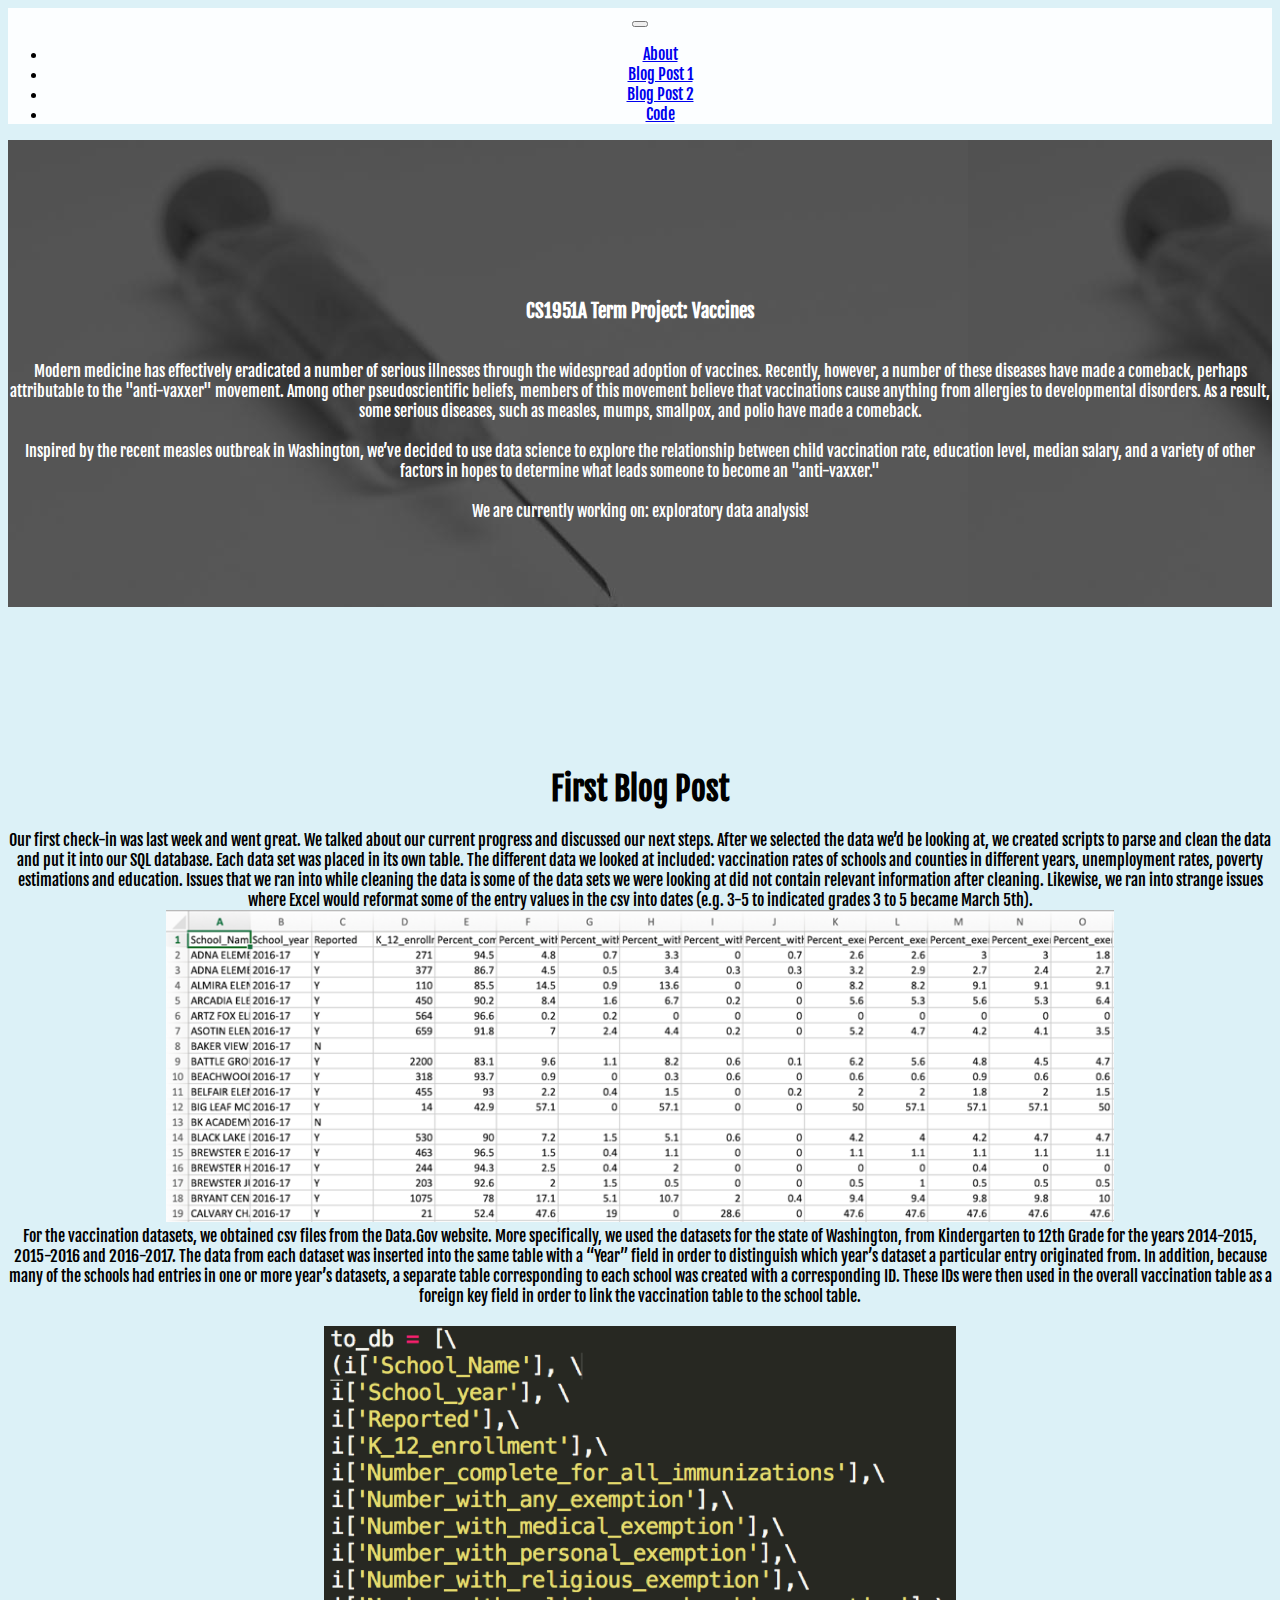
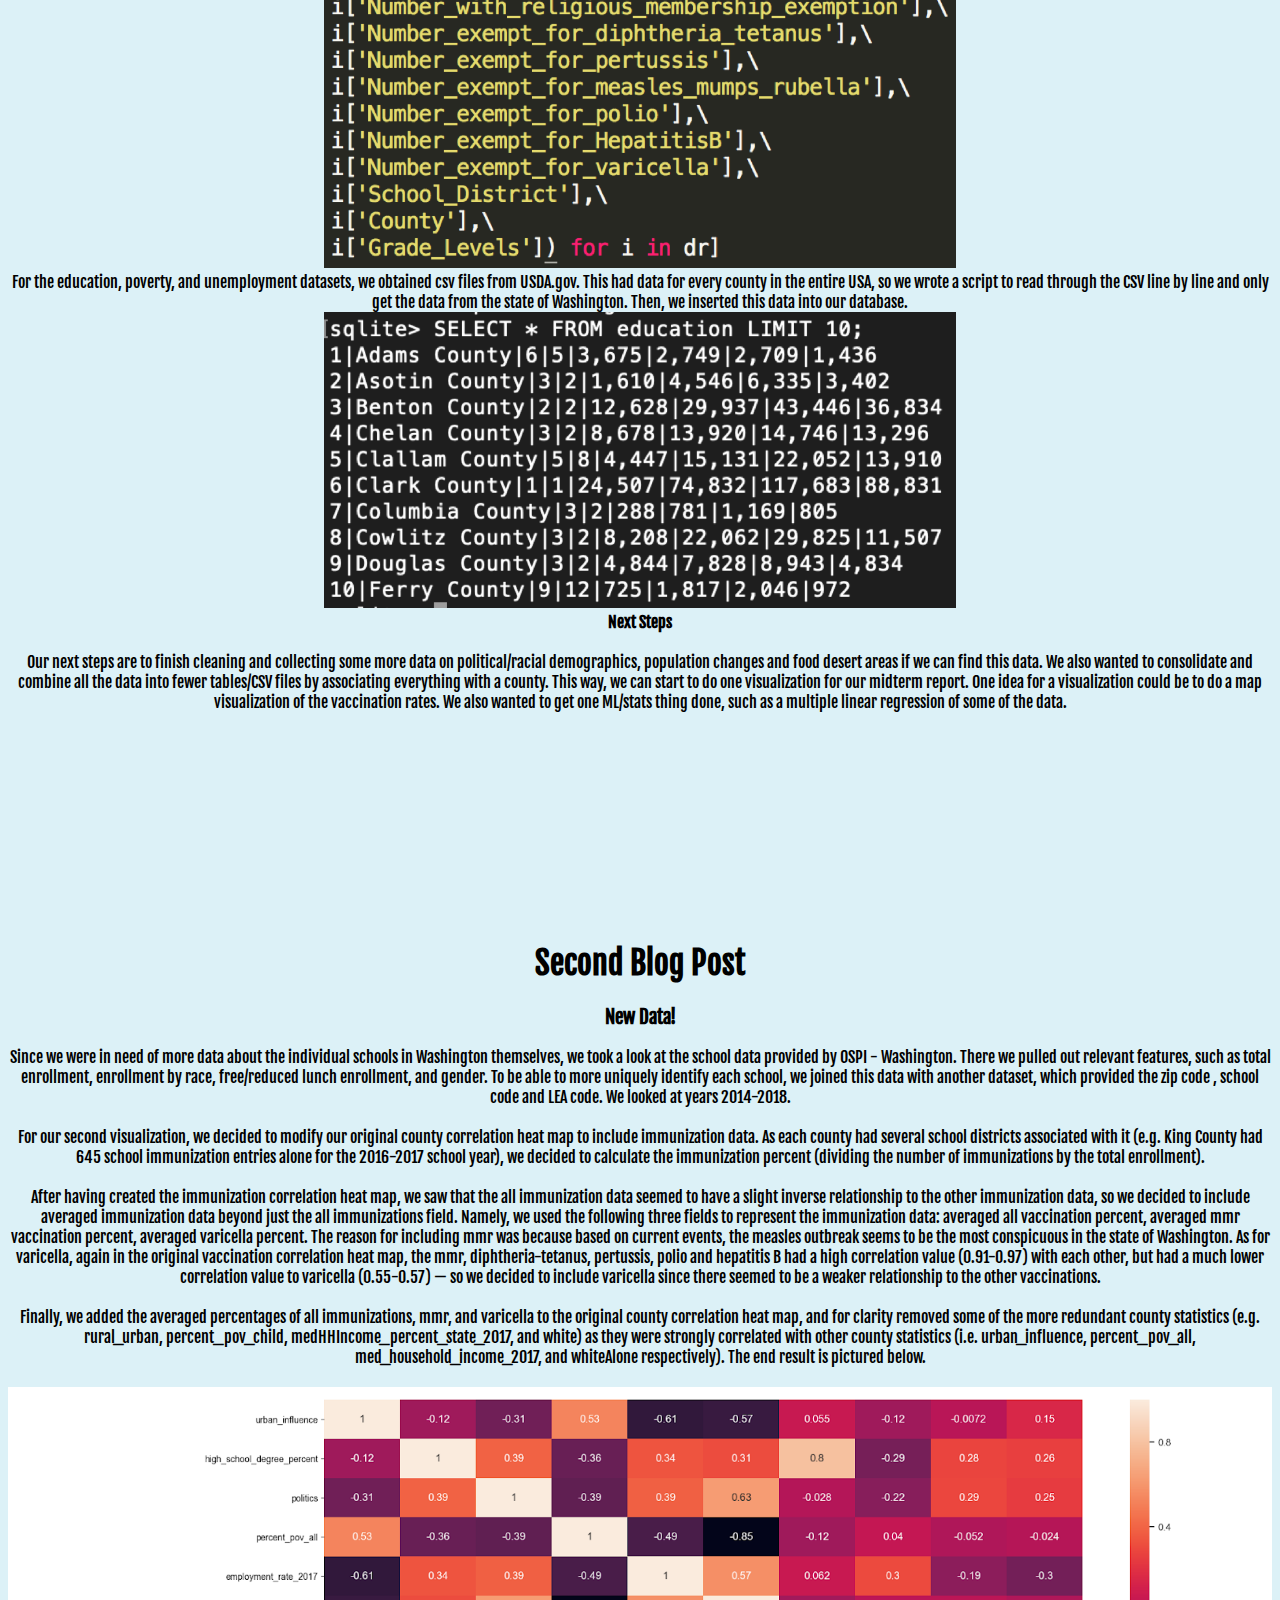
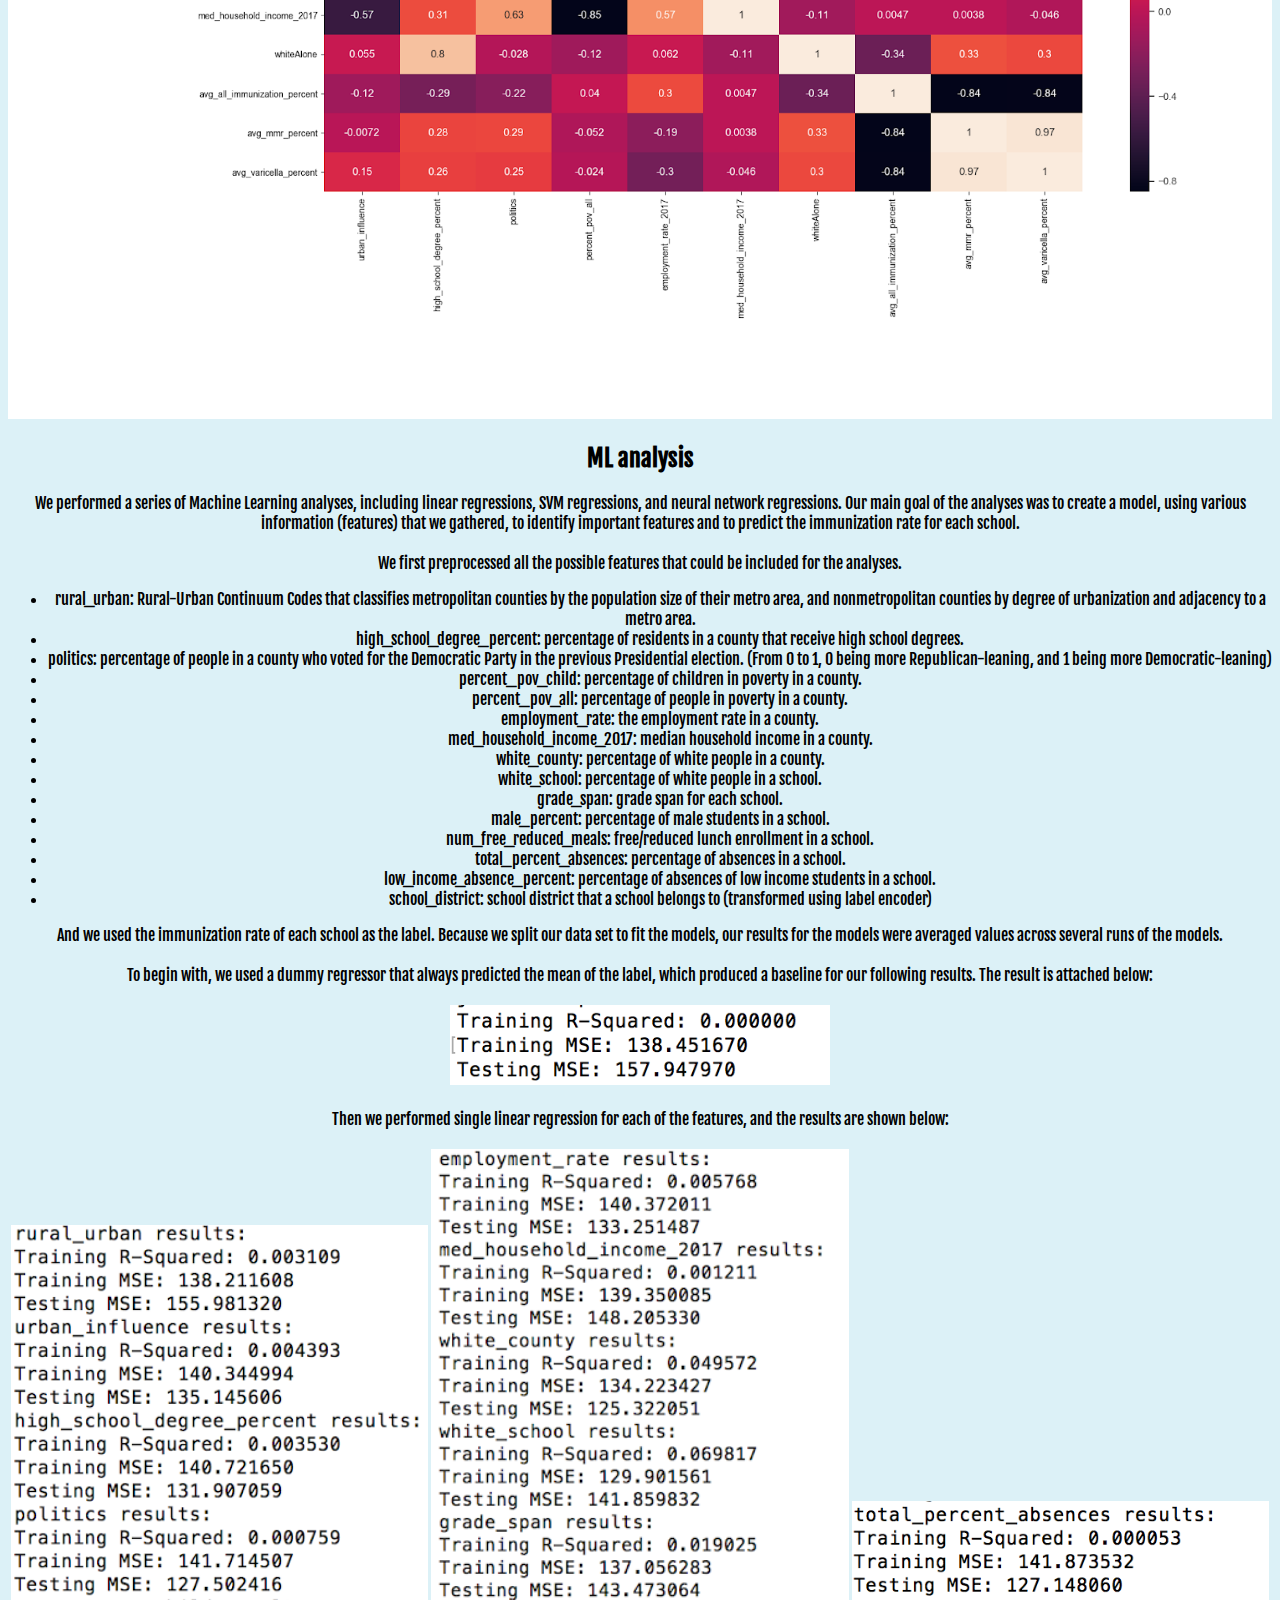
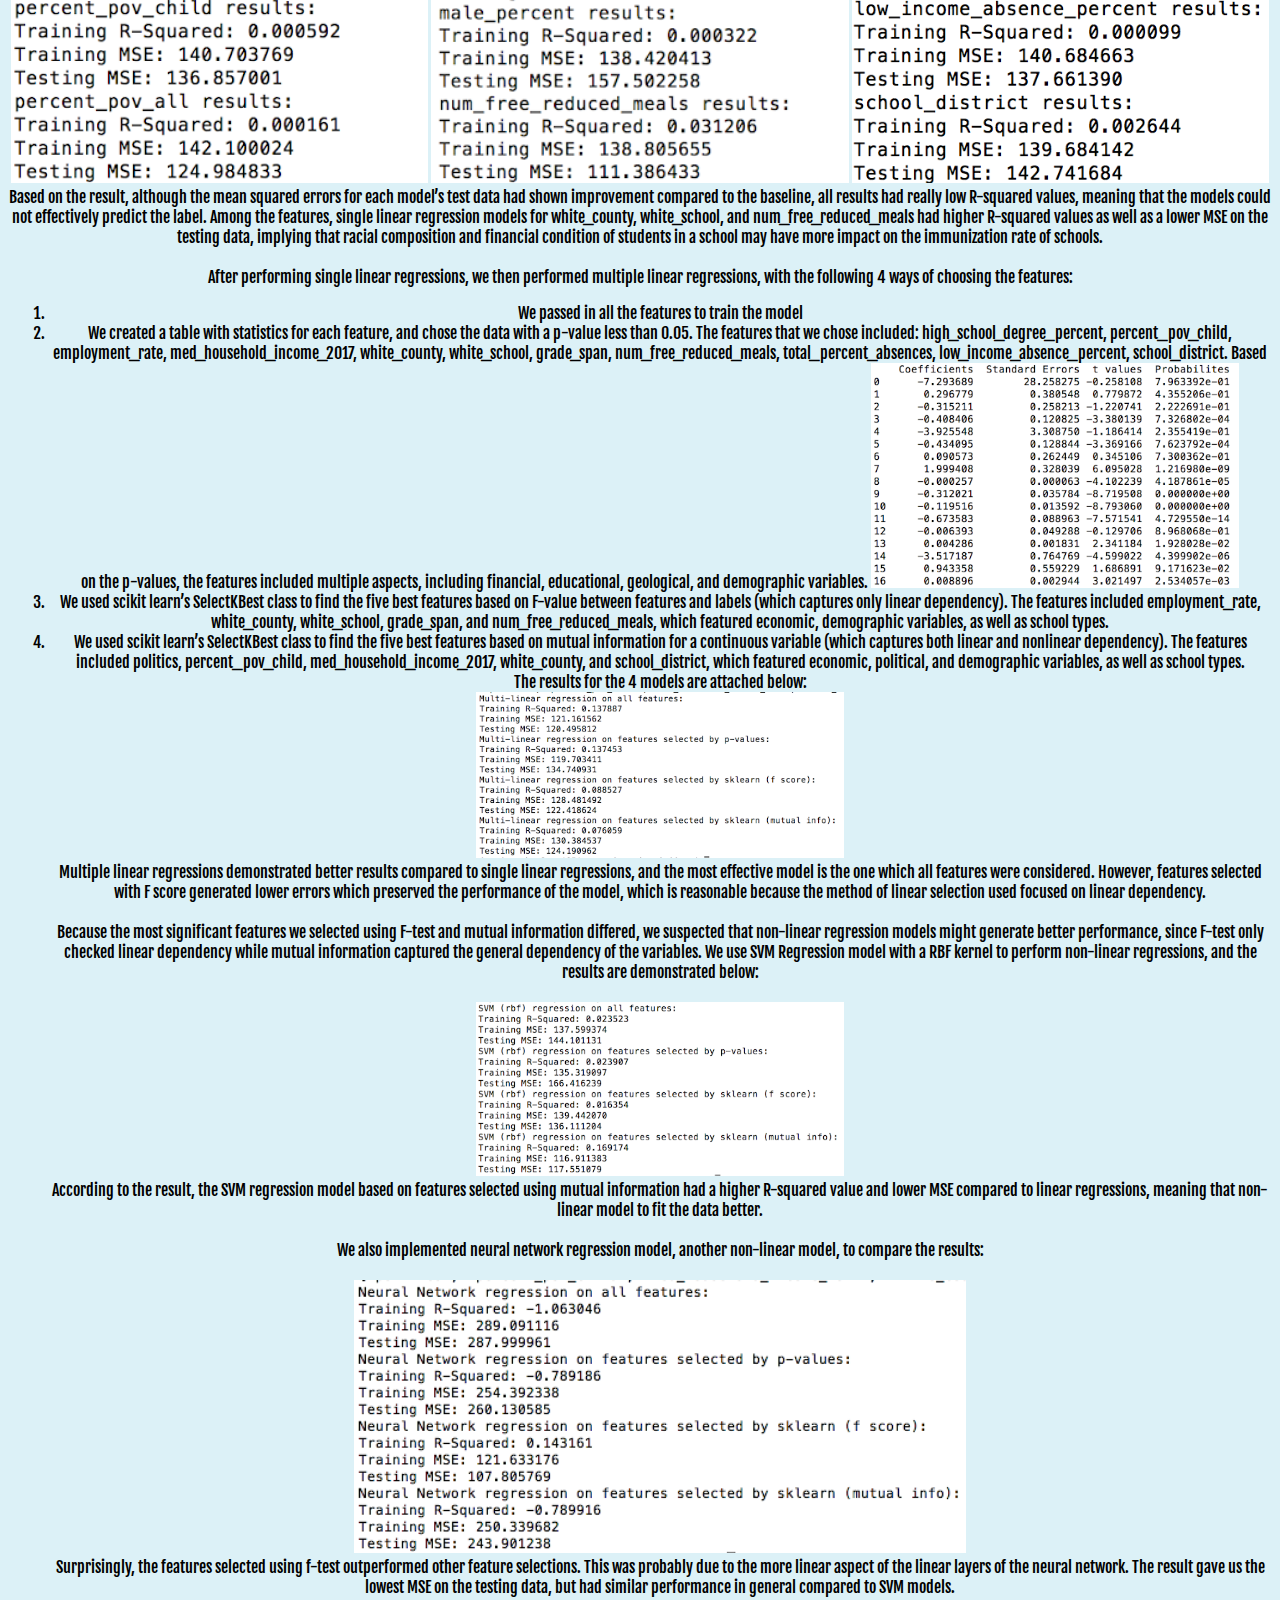
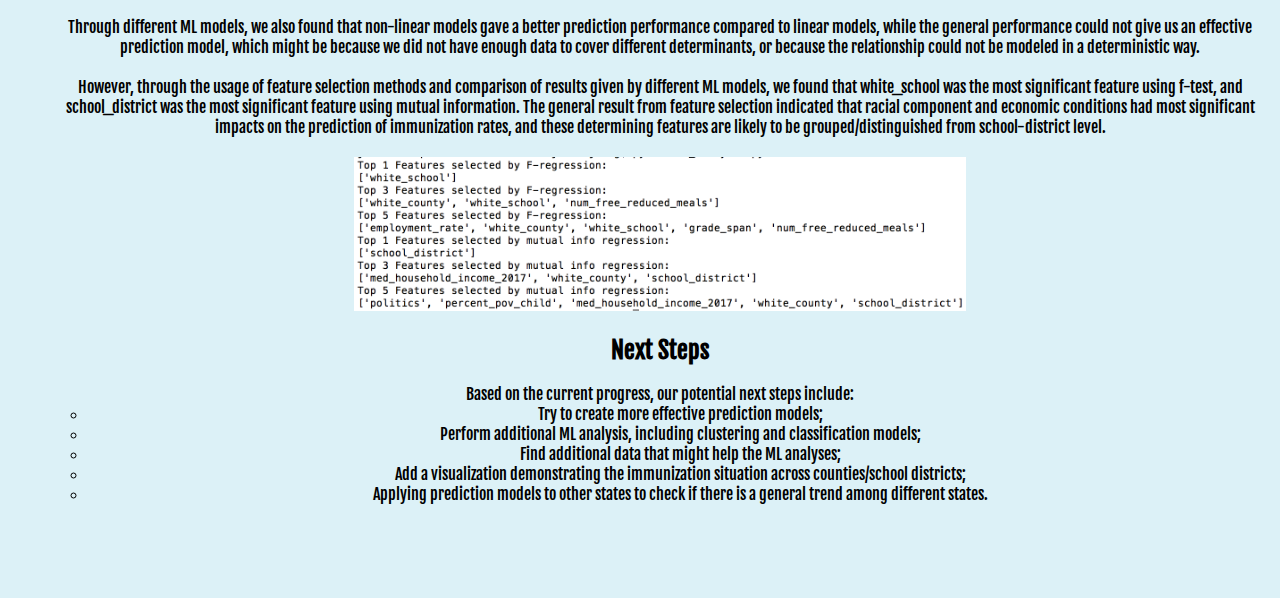
==== index.html @ 96f9eb89 "Blog Post 2" ====
<!DOCTYPE html>
<html lang="en">
<head>
  <link rel="stylesheet" href="styles.css">
  <link href="https://fonts.googleapis.com/css?family=Fjalla+One" rel="stylesheet">
  <meta charset="utf-8">
  <meta name="viewport" content="width=device-width, initial-scale=1">
  <link rel="stylesheet" href="https://stackpath.bootstrapcdn.com/bootstrap/4.1.3/css/bootstrap.min.css"
  integrity="sha384-MCw98/SFnGE8fJT3GXwEOngsV7Zt27NXFoaoApmYm81iuXoPkFOJwJ8ERdknLPMO" crossorigin="anonymous">
  <script src="https://code.jquery.com/jquery-3.3.1.slim.min.js"
  integrity="sha384-q8i/X+965DzO0rT7abK41JStQIAqVgRVzpbzo5smXKp4YfRvH+8abtTE1Pi6jizo"
  crossorigin="anonymous"></script>
  <script src="https://cdnjs.cloudflare.com/ajax/libs/popper.js/1.14.3/umd/popper.min.js"
  integrity="sha384-ZMP7rVo3mIykV+2+9J3UJ46jBk0WLaUAdn689aCwoqbBJiSnjAK/l8WvCWPIPm49" crossorigin="anonymous"></script>
  <script src="https://stackpath.bootstrapcdn.com/bootstrap/4.1.3/js/bootstrap.min.js"
  integrity="sha384-ChfqqxuZUCnJSK3+MXmPNIyE6ZbWh2IMqE241rYiqJxyMiZ6OW/JmZQ5stwEULTy" crossorigin="anonymous"></script>
  <title>CS1951A Project Blog: Vaccinations</title>
</head>
<body data-spy="scroll" data-target=".navbar" data-offset="90" style= "background-color: #DCF1F7">
  <div id="navigation">
    <nav class="navbar navbar-expand-sm navbar-light fixed-top" style="background-color: rgba(255, 255, 255, 0.9)">
      <button class="navbar-toggler" type="button" data-toggle="collapse" data-target="#origNavBar" aria-controls="origNavBar" aria-expanded="false" aria-label="Toggle navigation">
        <span class="navbar-toggler-icon"></span>
      </button>
      <div class="collapse navbar-collapse" id = "origNavBar">
        <ul class="navbar-nav ml-auto">
          <li class="nav-item">
            <a class="nav-link" href="#section1">About</a>
          </li>
          <li class="nav-item">
            <a class="nav-link" href="#section2">Blog Post 1</a>
          </li>
          <li class="nav-item">
            <a class="nav-link" href="#section3">Blog Post 2</a>
          </li>
          <li class="nav-item">
            <a class="nav-link" href="https://github.com/karentu/cs1951a-vaccines">Code
              <i class="fas fa-external-link-alt"></i>
            </a>
          </li>
        </ul>
    </nav>
  </div>
  <div id="wrapper1" style ="background-color:#565656">
      <div id="section1" class="container" style="padding-top:140px;padding-bottom:70px">
        <div id="about" style="color:#fff">
          <h3>
            CS1951A Term Project: Vaccines
          </h3>
          <p id="description">
            <br/>
            Modern medicine has effectively eradicated a number of serious illnesses
            through the widespread adoption of vaccines. Recently, however, a number
            of these diseases have made a comeback, perhaps attributable to the
            "anti-vaxxer" movement. Among other pseudoscientific beliefs, members
            of this movement believe that vaccinations cause anything from allergies
            to developmental disorders. As a result, some serious diseases, such
            as measles, mumps, smallpox, and polio have made a comeback. <br/>
            <br/>
            Inspired by the recent measles outbreak in Washington, we’ve decided
             to use data science to explore the relationship between child
             vaccination rate, education level, median salary, and a variety of
             other factors in hopes to determine what leads
             someone to become an "anti-vaxxer." <br/>
            <br/>
            We are currently working on: exploratory data analysis!
          </p>
        </div>
      </div>
    </div>
      <div id="section2" class="container" style="padding-top:140px;padding-bottom:70px">
        <div class="blogpost" id="blog_post1">
          <h1> First Blog Post </h1>
          Our first check-in was last week and went great. We talked about our
          current progress and discussed our next steps. After we selected the
          data we’d be looking at, we created scripts to parse and clean the
          data and put it into our SQL database. Each data set was placed in its
          own table. The different data we looked at included: vaccination
          rates of schools and counties in different years, unemployment rates,
          poverty estimations and education. Issues that we ran into while
          cleaning the data is some of the data sets we were looking at did not
          contain relevant  information after cleaning. Likewise, we ran into
          strange issues where Excel would reformat some of the entry values
          in the csv into dates (e.g. 3-5 to indicated grades 3 to 5 became March 5th).<br/>
          <img class="content-img" width = "75%" src="assets\origfile.png" alt="image of csv file">
          <br/>
          For the vaccination datasets, we obtained csv files from the Data.Gov
          website. More specifically, we used the datasets for the state of
          Washington, from Kindergarten to 12th Grade for the years 2014-2015,
          2015-2016 and 2016-2017. The data from each dataset was inserted
          into the same table with a “Year” field in order to distinguish
          which year’s dataset a particular entry originated from. In
          addition, because many of the schools had entries in one or more
          year’s datasets, a separate table corresponding to each school was
          created with a corresponding ID. These IDs were then used in the
          overall vaccination table as a foreign key field in order to link
          the vaccination table to the school table.<br/>
          <br/>
          <img class="content-img" width = "50%" src="assets\columns.png" alt="image of column titles">
          <br/>
          For the education, poverty, and unemployment datasets, we obtained csv
          files from USDA.gov. This had data for every county in the entire USA,
          so we wrote a script to read through the CSV line by line and only get
          the data from the state of Washington. Then, we inserted this data
          into our database. <br/>
          <img class="content-img" width = "50%" src="assets\sqlquery.png" alt="image of sql query">
          <br/>
          <b>Next Steps</b><br/>
          <br/>
          Our next steps are to finish cleaning and collecting some more data on
          political/racial demographics, population changes and food desert areas
          if we can find this data. We also wanted to consolidate and combine all
          the data into fewer tables/CSV files by associating everything with a
          county. This way, we can start to do one visualization for our midterm
          report. One idea for a visualization could be to do a map visualization
          of the vaccination rates. We also wanted to get one ML/stats thing done,
          such as a multiple linear regression of some of the data.<br/>
        </div>
      </div>
      <div id="section3" class="container" style="padding-top:140px;padding-bottom:70px">
        <div class="blogpost" id="blog_post2">
          <h1> Second Blog Post </h1>
            <h3> New Data! </h3>
            Since we were in need of more data about the individual schools in
            Washington themselves, we took a look at the school data provided by
             OSPI - Washington. There we pulled out relevant features, such as
             total enrollment, enrollment by race, free/reduced lunch enrollment,
             and gender. To be able to more uniquely identify each school, we
             joined this data with another dataset, which provided the zip code
             , school code and LEA code. We looked at years 2014-2018. <br> <br>

             For our second visualization, we decided to modify our original
             county correlation heat map to include immunization data. As each
             county had several school districts associated with it (e.g. King
             County had 645 school immunization entries alone for the 2016-2017
             school year), we decided to calculate the immunization percent
             (dividing the number of immunizations by the total enrollment).<br><br>

             After having created the immunization correlation heat map, we saw
             that the all immunization data seemed to have a slight inverse
             relationship to the other immunization data, so we decided to
             include averaged immunization data beyond just the all
             immunizations field. Namely, we used the following three fields to
             represent the immunization data: averaged all vaccination percent,
             averaged mmr vaccination percent, averaged varicella percent. The
             reason for including mmr was because based on current events, the
             measles outbreak seems to be the most conspicuous in the state of
             Washington. As for varicella, again in the original vaccination
             correlation heat map, the mmr, diphtheria-tetanus, pertussis, polio
             and hepatitis B had a high correlation value (0.91-0.97) with each
             other, but had a much lower correlation value to varicella
             (0.55-0.57) — so we decided to include varicella since there
             seemed to be a weaker relationship to the other vaccinations.<br><br>

             Finally, we added the averaged percentages of all immunizations,
             mmr, and varicella to the original county correlation heat map,
             and for clarity removed some of the more redundant county statistics
             (e.g. rural_urban, percent_pov_child, medHHIncome_percent_state_2017,
             and white) as they were strongly correlated with other county
             statistics (i.e. urban_influence, percent_pov_all, med_household_income_2017,
             and whiteAlone respectively). The end result is pictured below.<br><br>

             <img class="content-img" width = "100%" src="assets\correlation_heatmap.png" alt="correlation heatmap">

             <h2>ML analysis</h2>

              We performed a series of Machine Learning analyses, including
              linear regressions, SVM regressions, and neural network regressions.
              Our main goal of the analyses was to create a model, using various
              information (features) that we gathered, to identify important
              features and to predict the immunization rate for each school.<br><br>

              We first preprocessed all the possible features that could be
              included for the analyses.<br>
              <ul>
                <li>rural_urban: Rural-Urban Continuum Codes that classifies
                  metropolitan counties by the population size of their metro area, and nonmetropolitan counties by degree of urbanization and adjacency to a metro area.
                <li>high_school_degree_percent: percentage of residents in a county that receive high school degrees.
                <li>politics: percentage of people in a county who voted for the Democratic Party in the previous Presidential election. (From 0 to 1, 0 being more Republican-leaning, and 1 being more Democratic-leaning)
                <li>percent_pov_child: percentage of children in poverty in a county.
                <li>percent_pov_all: percentage of people in poverty in a county.
                <li>employment_rate: the employment rate in a county.
                <li>med_household_income_2017: median household income in a county.
                <li>white_county: percentage of white people in a county.
                <li>white_school: percentage of white people in a school.
                <li>grade_span: grade span for each school.
                <li>male_percent: percentage of male students in a school.
                <li>num_free_reduced_meals: free/reduced lunch enrollment in a school.
                <li>total_percent_absences: percentage of absences in a school.
                <li>low_income_absence_percent: percentage of absences of low income students in a school.
                <li>school_district: school district that a school belongs to (transformed using label encoder)
              </ul>

              And we used the immunization rate of each school as the label.
              Because we split our data set to fit the models, our results for
              the models were averaged values across several runs of the models.<br><br>

              To begin with, we used a dummy regressor that always predicted
              the mean of the label, which produced a baseline for our following
              results. The result is attached below:<br><br>

              <img class="content-img" width = "30%" src="assets\training_errors.png" alt="ml errors"><br><br>

              Then we performed single linear regression for each of the features, and the results are shown below: <br> <br>

              <img class="content-img" width = "33%" src="assets\results1.png" alt="ml errors">
              <img class="content-img" width = "33%" src="assets\results2.png" alt="ml errors">
              <img class="content-img" width = "33%" src="assets\results3.png" alt="ml errors"> <br>

              Based on the result, although the mean squared errors for each
              model’s test data had shown improvement compared to the baseline,
              all results had really low R-squared values, meaning that the
              models could not effectively predict the label. Among the features,
              single linear regression models for white_county, white_school, and
              num_free_reduced_meals had higher R-squared values as well as a
              lower MSE on the testing data, implying that racial composition and
              financial condition of students in a school may have more impact
              on the immunization rate of schools.<br><br>

              After performing single linear regressions, we then performed
              multiple linear regressions, with the following 4 ways of choosing
              the features:<br>
              <ol type = "1">
                <li>We passed in all the features to train the model
                <li>We created a table with statistics for each feature, and
                  chose the data with a p-value less than 0.05. The features
                  that we chose included: high_school_degree_percent,
                  percent_pov_child, employment_rate, med_household_income_2017,
                  white_county, white_school, grade_span, num_free_reduced_meals,
                  total_percent_absences, low_income_absence_percent, school_district.
                  Based on the p-values, the features included multiple aspects,
                  including financial, educational, geological, and demographic
                  variables.
                  <img class="content-img" width = "30%" src="assets\linear_regression.png" alt="ml errors"> <br>
                <li>We used scikit learn’s SelectKBest class to find the five
                  best features based on F-value between features and labels
                  (which captures only linear dependency). The features included
                  employment_rate, white_county, white_school, grade_span, and
                  num_free_reduced_meals, which featured economic, demographic
                  variables, as well as school types.
                <li>We used scikit learn’s SelectKBest class to find the five
                  best features based on mutual information for a continuous
                  variable (which captures both linear and nonlinear dependency).
                  The features included politics, percent_pov_child,
                  med_household_income_2017, white_county, and school_district,
                  which featured economic, political, and demographic variables,
                  as well as school types. <br>
                  The results for the 4 models are attached below: <br>
                  <img class="content-img" width = "30%" src="assets\4models_results.png" alt="results"> <br>
              Multiple linear regressions demonstrated better results compared
              to single linear regressions, and the most effective model is the
              one which all features were considered. However, features selected
              with F score generated lower errors which preserved the performance
              of the model, which is reasonable because the method of linear
              selection used focused on linear dependency.<br><br>

              Because the most significant features we selected using F-test and
              mutual information differed, we suspected that non-linear regression
              models might generate better performance, since F-test only checked
              linear dependency while mutual information captured the general
              dependency of the variables. We use SVM Regression model with a
              RBF kernel to perform non-linear regressions, and the results are
              demonstrated below: <br><br>

              <img class="content-img" width = "30%" src="assets\svm_results.png" alt="svm results"> <br>

              According to the result, the SVM regression model based on features
              selected using mutual information had a higher R-squared value and
              lower MSE compared to linear regressions, meaning that non-linear
              model to fit the data better. <br><br>

              We also implemented neural network regression model, another
              non-linear model, to compare the results:<br><br>

              <img class="content-img" width = "50%" src="assets\neural_network.png" alt="neural net"> <br>

              Surprisingly, the features selected using f-test outperformed other
              feature selections. This was probably due to the more linear aspect
              of the linear layers of the neural network. The result gave us the
              lowest MSE on the testing data, but had similar performance in
              general compared to SVM models. <br><br>

              Through different ML models, we also found that non-linear models
              gave a better prediction performance compared to linear models,
              while the general performance could not give us an effective prediction
              model, which might be because we did not have enough data to cover
              different determinants, or because the relationship could not be
              modeled in a deterministic way. <br><br>

              However, through the usage of feature selection methods and comparison
              of results given by different ML models, we found that white_school
              was the most significant feature using f-test, and school_district
              was the most significant feature using mutual information. The general
              result from feature selection indicated that racial component and
              economic conditions had most significant impacts on the prediction
              of immunization rates, and these determining features are likely to
              be grouped/distinguished from school-district level.<br><br>

              <img class="content-img" width = "50%" src="assets\top_features.png" alt="top features"> <br>

              <h2>Next Steps</h2>

              Based on the current progress, our potential next steps include:<br>
              <ul>
                <li>Try to create more effective prediction models;
                <li>Perform additional ML analysis, including clustering and classification models;
                <li>Find additional data that might help the ML analyses;
                <li>Add a visualization demonstrating the immunization situation across counties/school districts;
                <li>Applying prediction models to other states to check if there is a general trend among different states.


        </div>
      </div>
</body>
---- styles.css ----
h1{
  font-family: 'Fjalla One', sans-serif;
}

body{
  font-family: 'Fjalla One', sans-serif;
  text-align: center;
}

#section1{
  background-image: url("assets/vaccine.jpg");
  color : #fffff;
}

.blogpost{

}
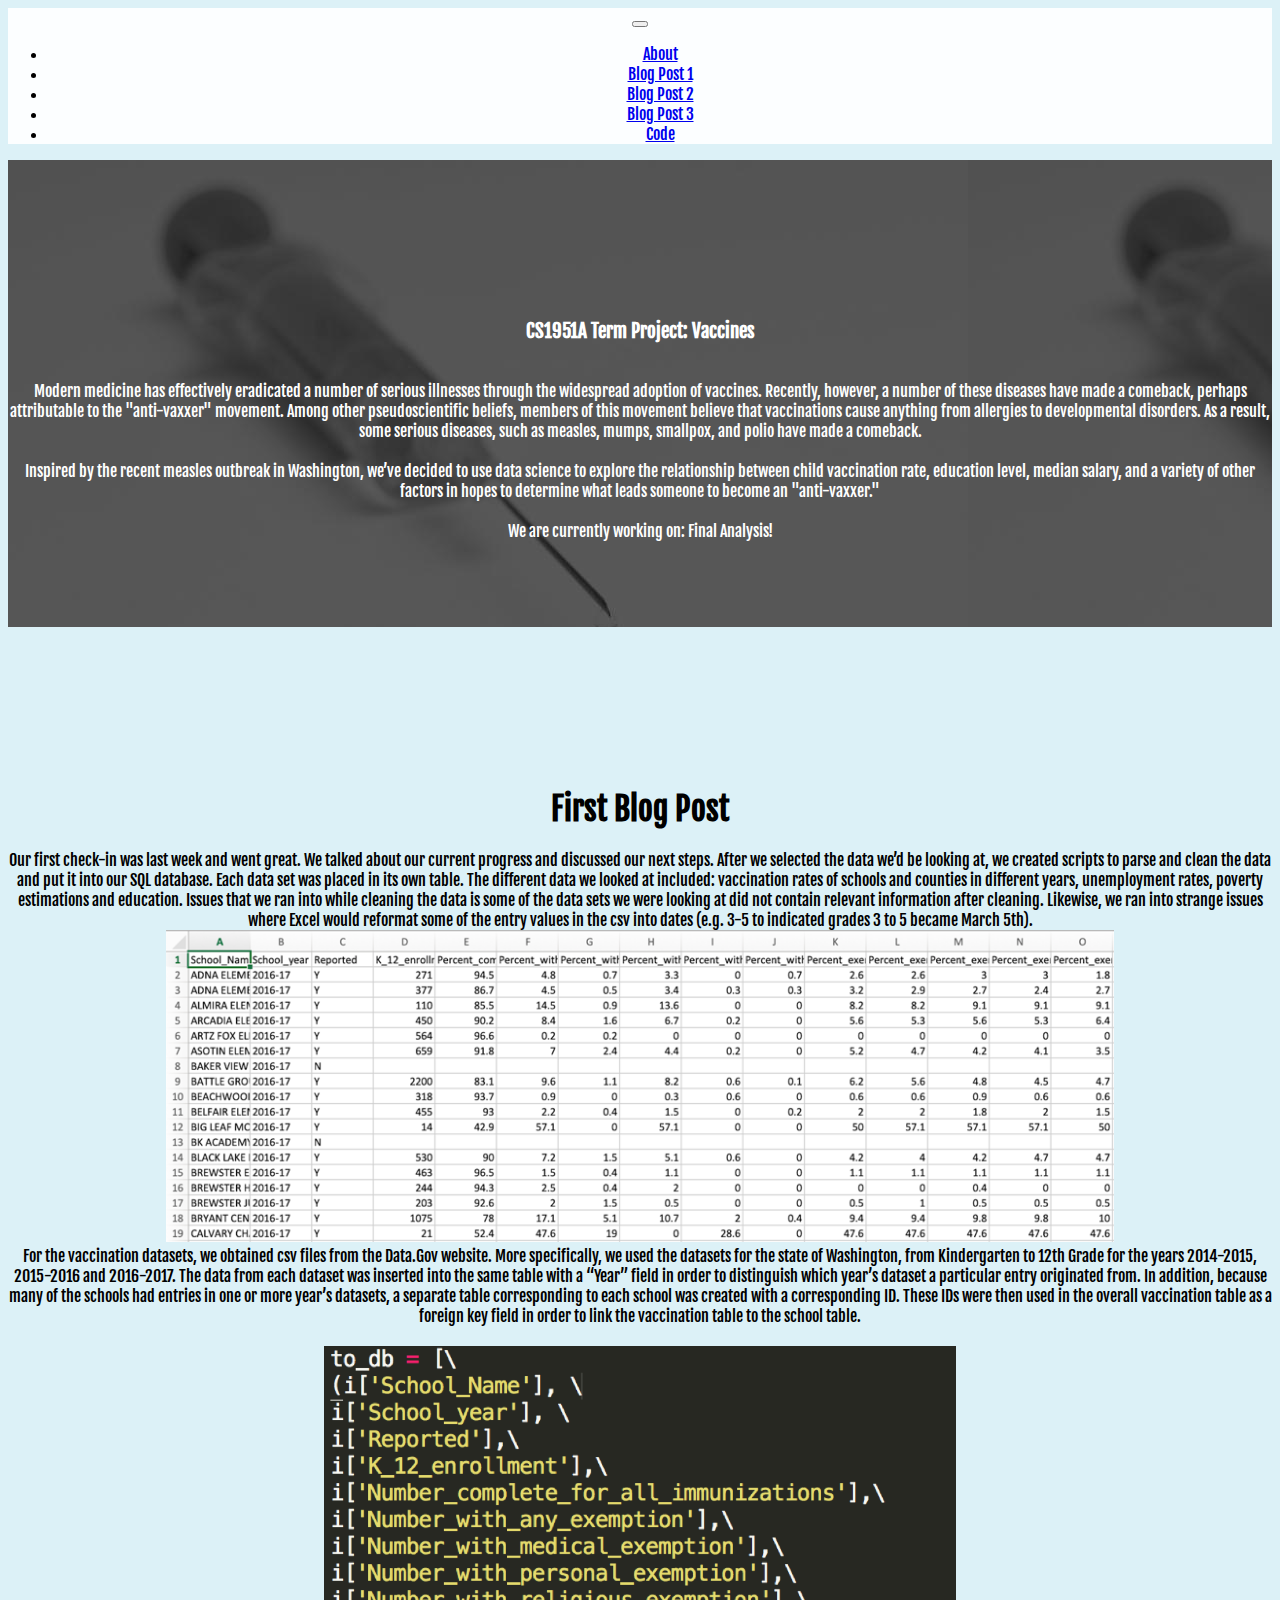
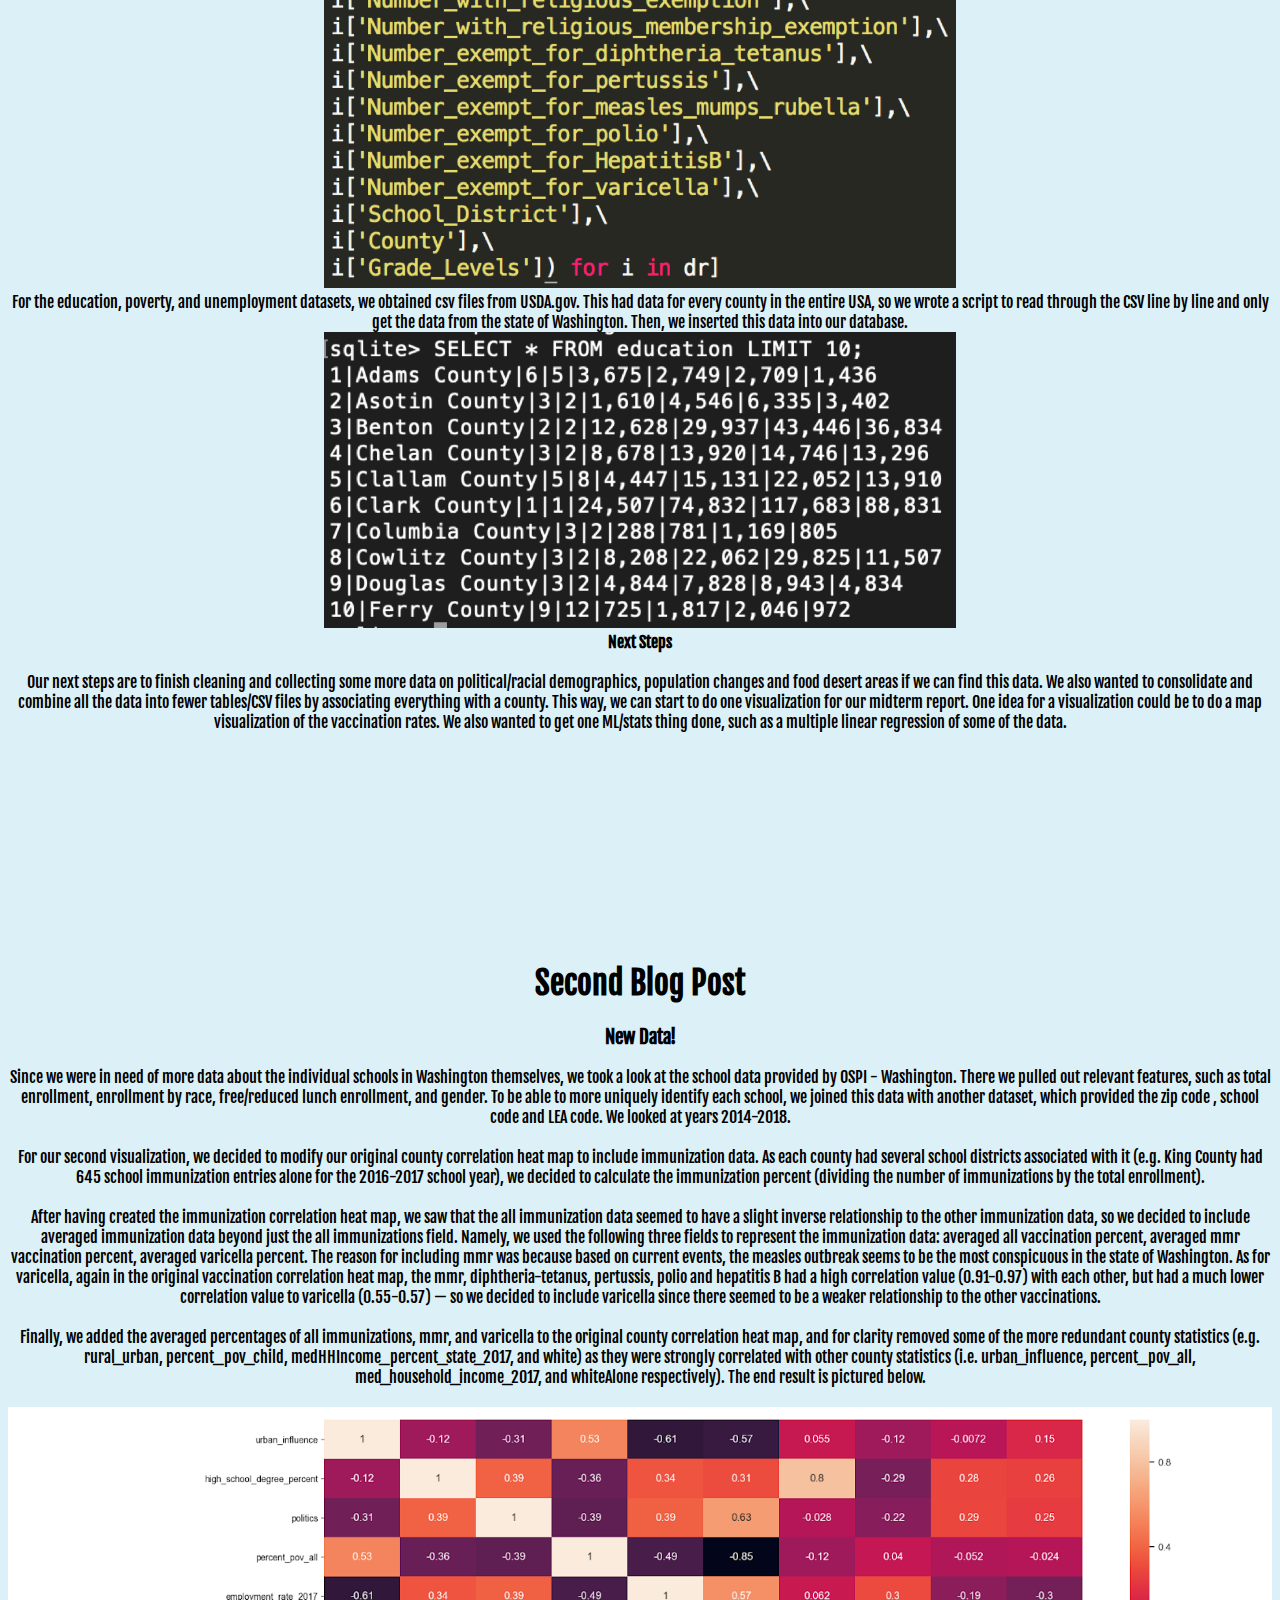
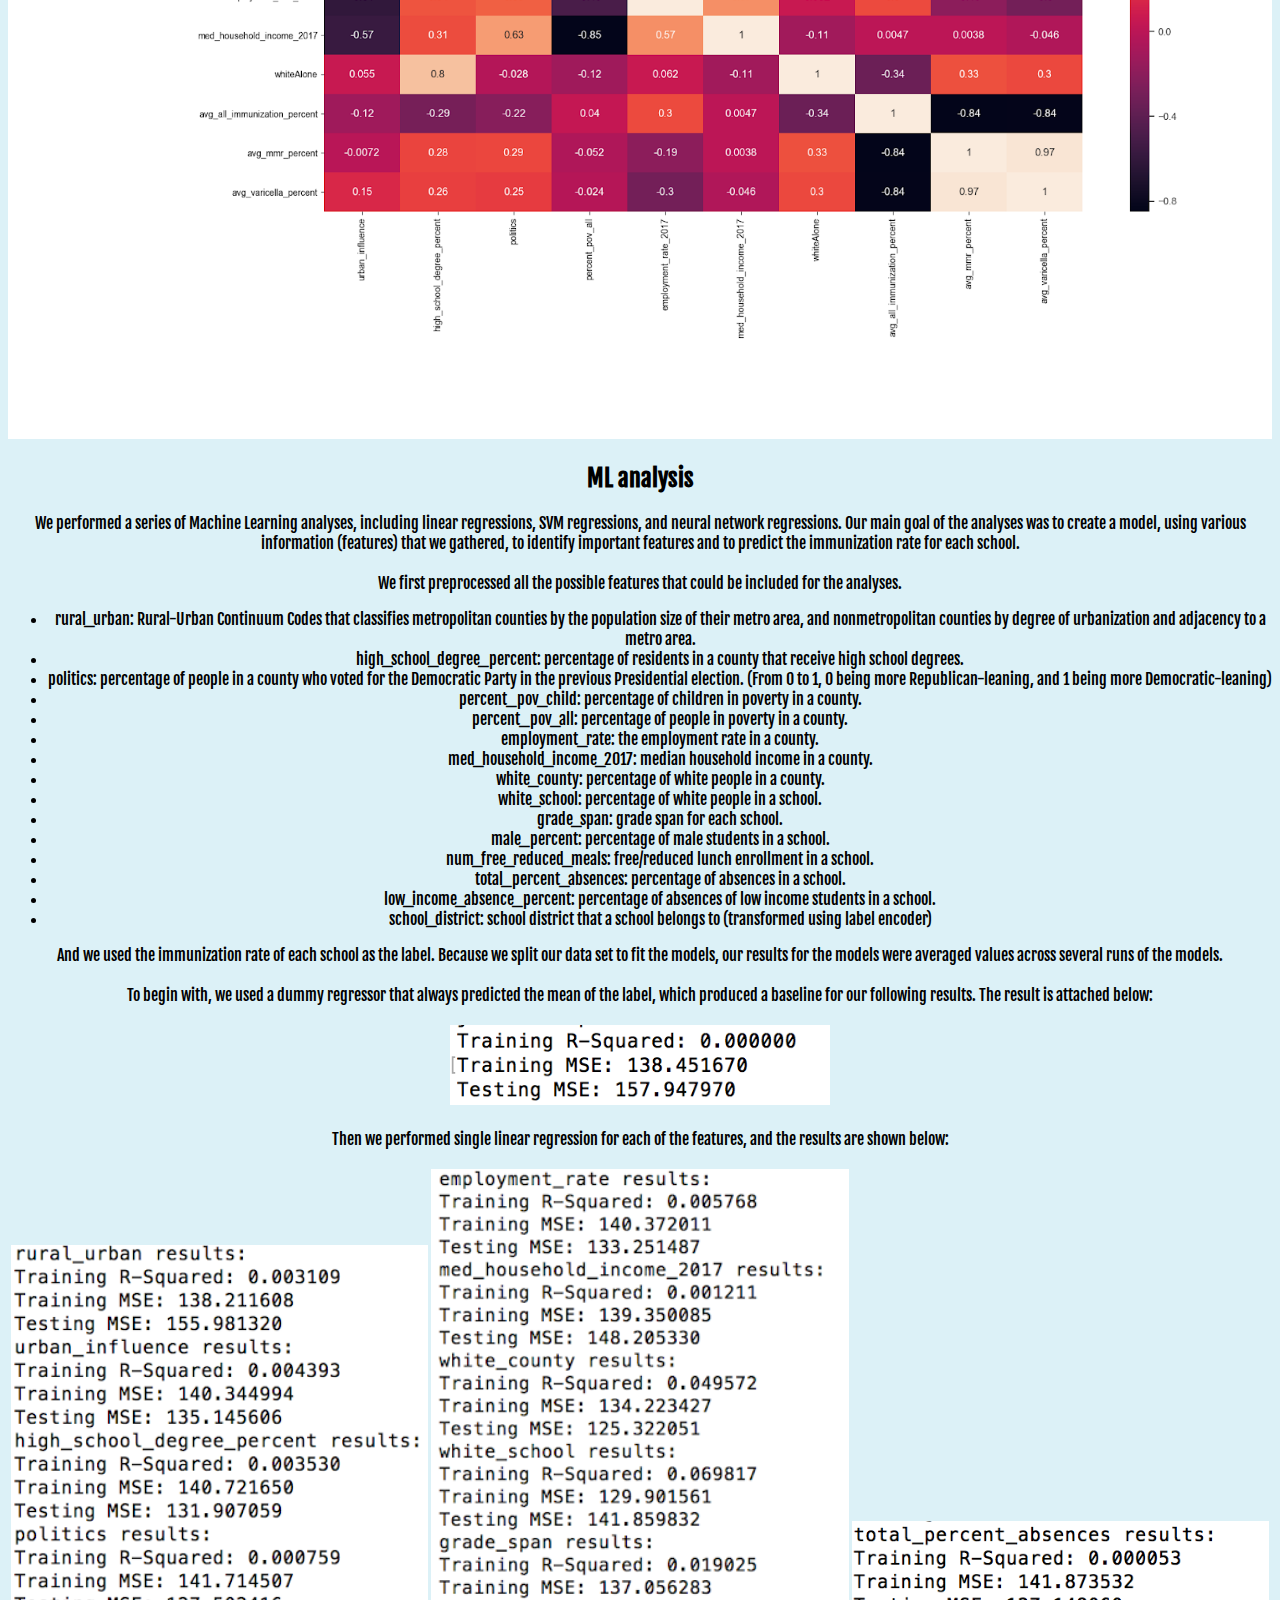
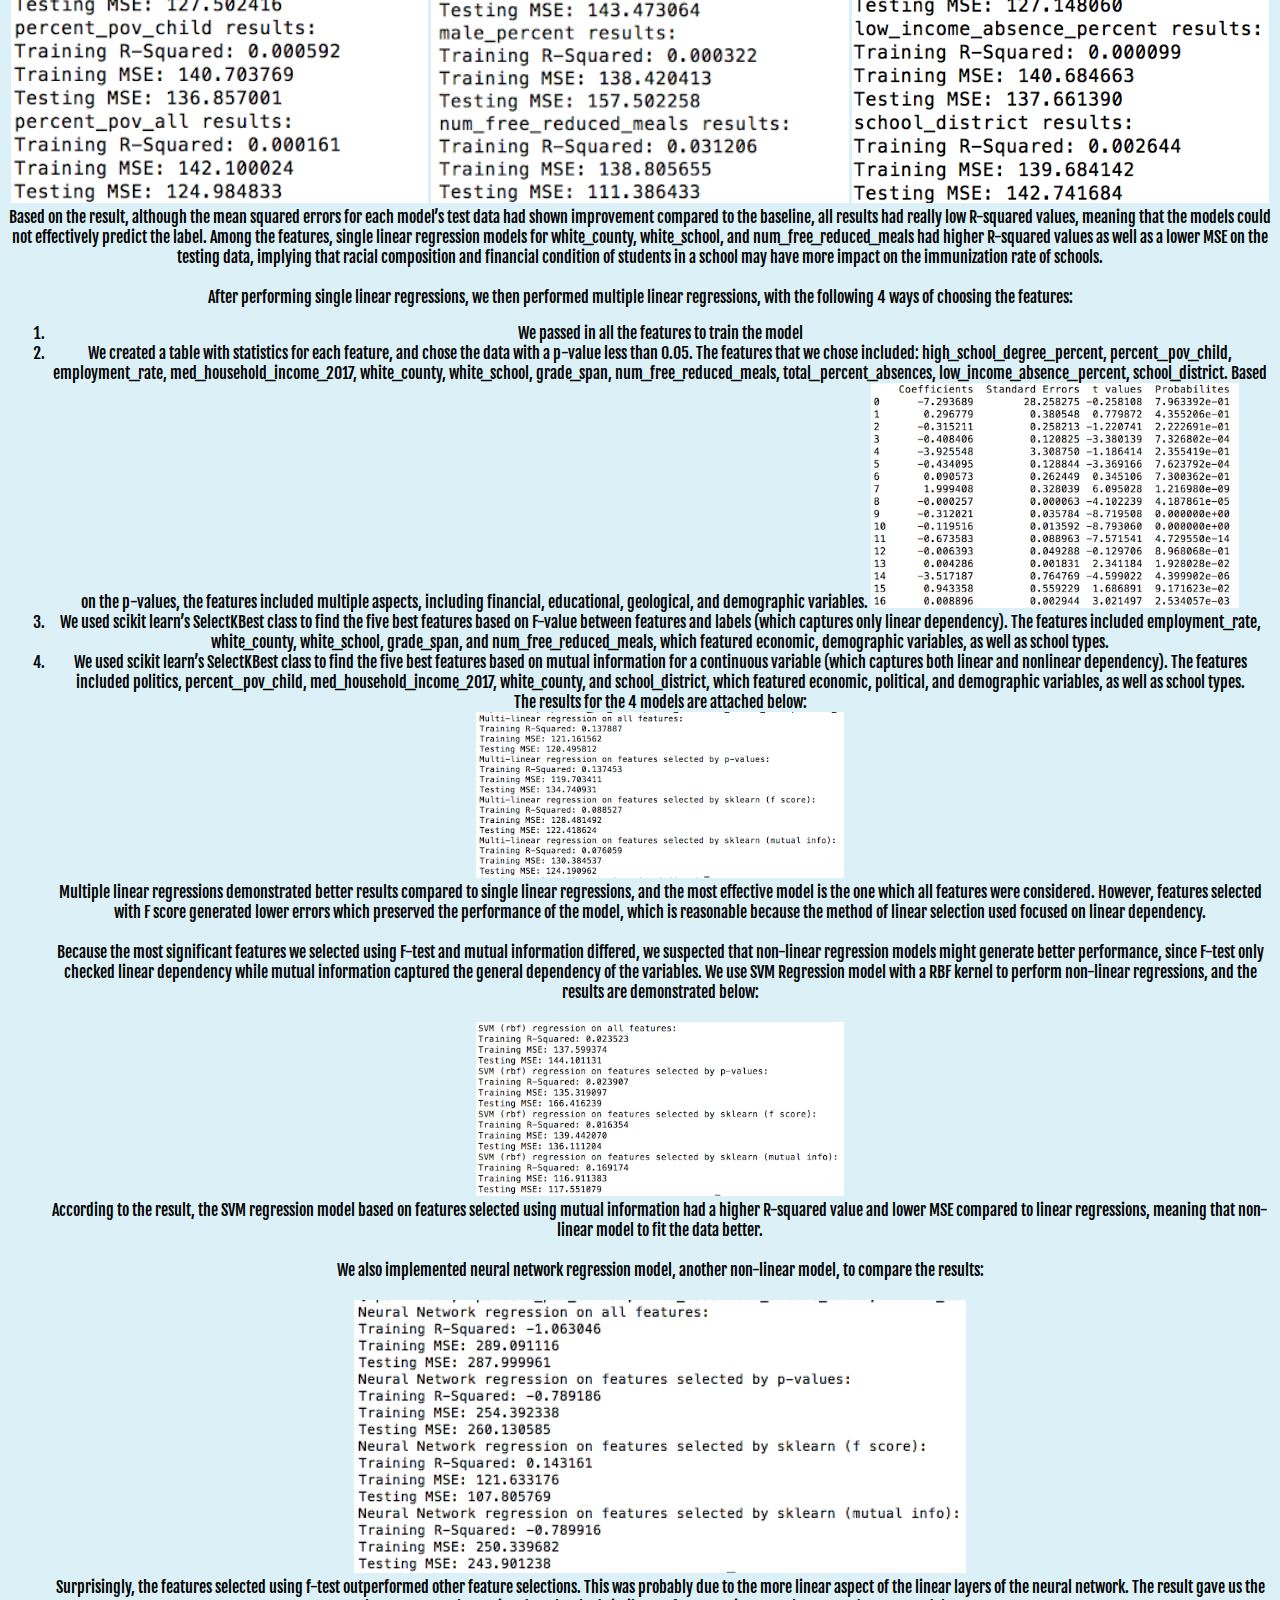
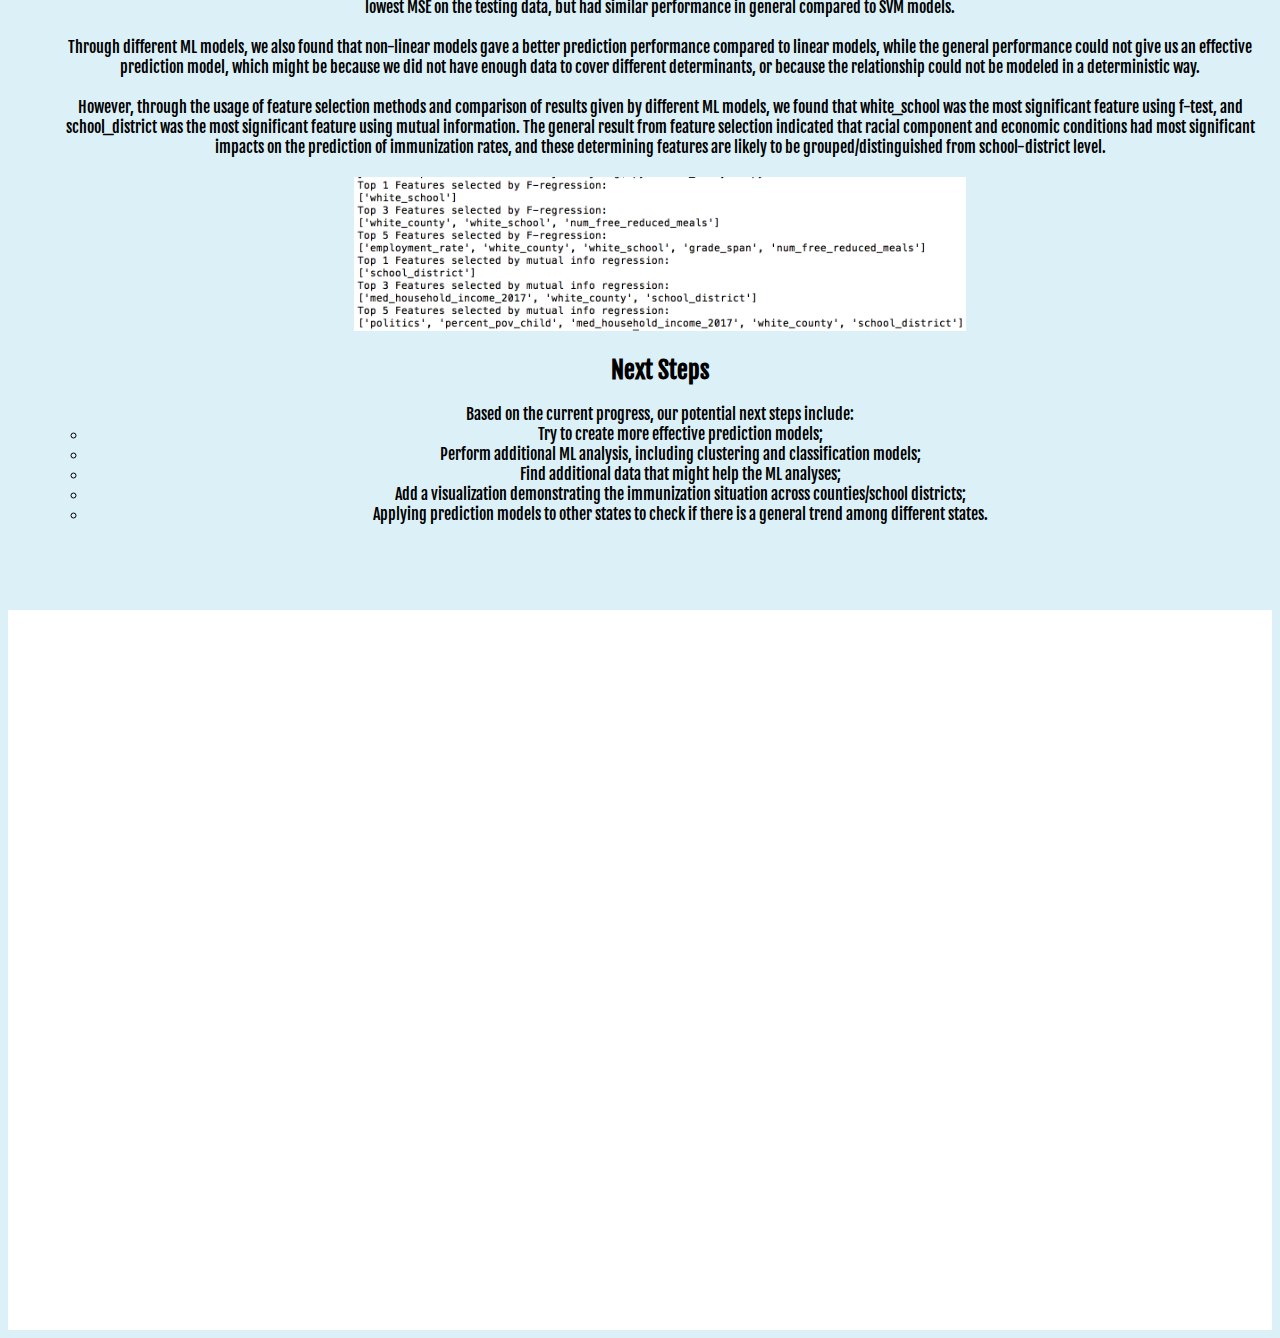
==== commit 4d33d283: "added blogpost 3 w tableau" ====
--- a/index.html
+++ b/index.html
@@ -34,6 +34,9 @@
             <a class="nav-link" href="#section3">Blog Post 2</a>
           </li>
           <li class="nav-item">
+            <a class="nav-link" href="#section3">Blog Post 3</a>
+          </li>
+          <li class="nav-item">
             <a class="nav-link" href="https://github.com/karentu/cs1951a-vaccines">Code
               <i class="fas fa-external-link-alt"></i>
             </a>
@@ -63,7 +66,7 @@
              other factors in hopes to determine what leads
              someone to become an "anti-vaxxer." <br/>
             <br/>
-            We are currently working on: exploratory data analysis!
+            We are currently working on: Final Analysis!
           </p>
         </div>
       </div>
@@ -311,4 +314,11 @@
 
         </div>
       </div>
+      <div id="wrapper1" style ="background-color:#fff">
+          <div id="section5" class="container" style="padding-top:140px;padding-bottom:70px">
+            <div id="blog_post3" style="color:#fff">
+              <script type='text/javascript' src='https://10ay.online.tableau.com/javascripts/api/viz_v1.js'></script><div class='tableauPlaceholder' style='width: 900px; height: 510px;'><object class='tableauViz' width='900' height='510' style='display:flex;justify-content:center'><param name='host_url' value='https%3A%2F%2F10ay.online.tableau.com%2F' /> <param name='embed_code_version' value='3' /> <param name='site_root' value='&#47;t&#47;karentu' /><param name='name' value='TableauMaps&#47;Dashboard1' /><param name='tabs' value='no' /><param name='toolbar' value='yes' /><param name='showAppBanner' value='false' /><param name='filter' value='iframeSizedToWindow=false' /></object></div>
+            </div>
+          </div>
+        </div>
 </body>
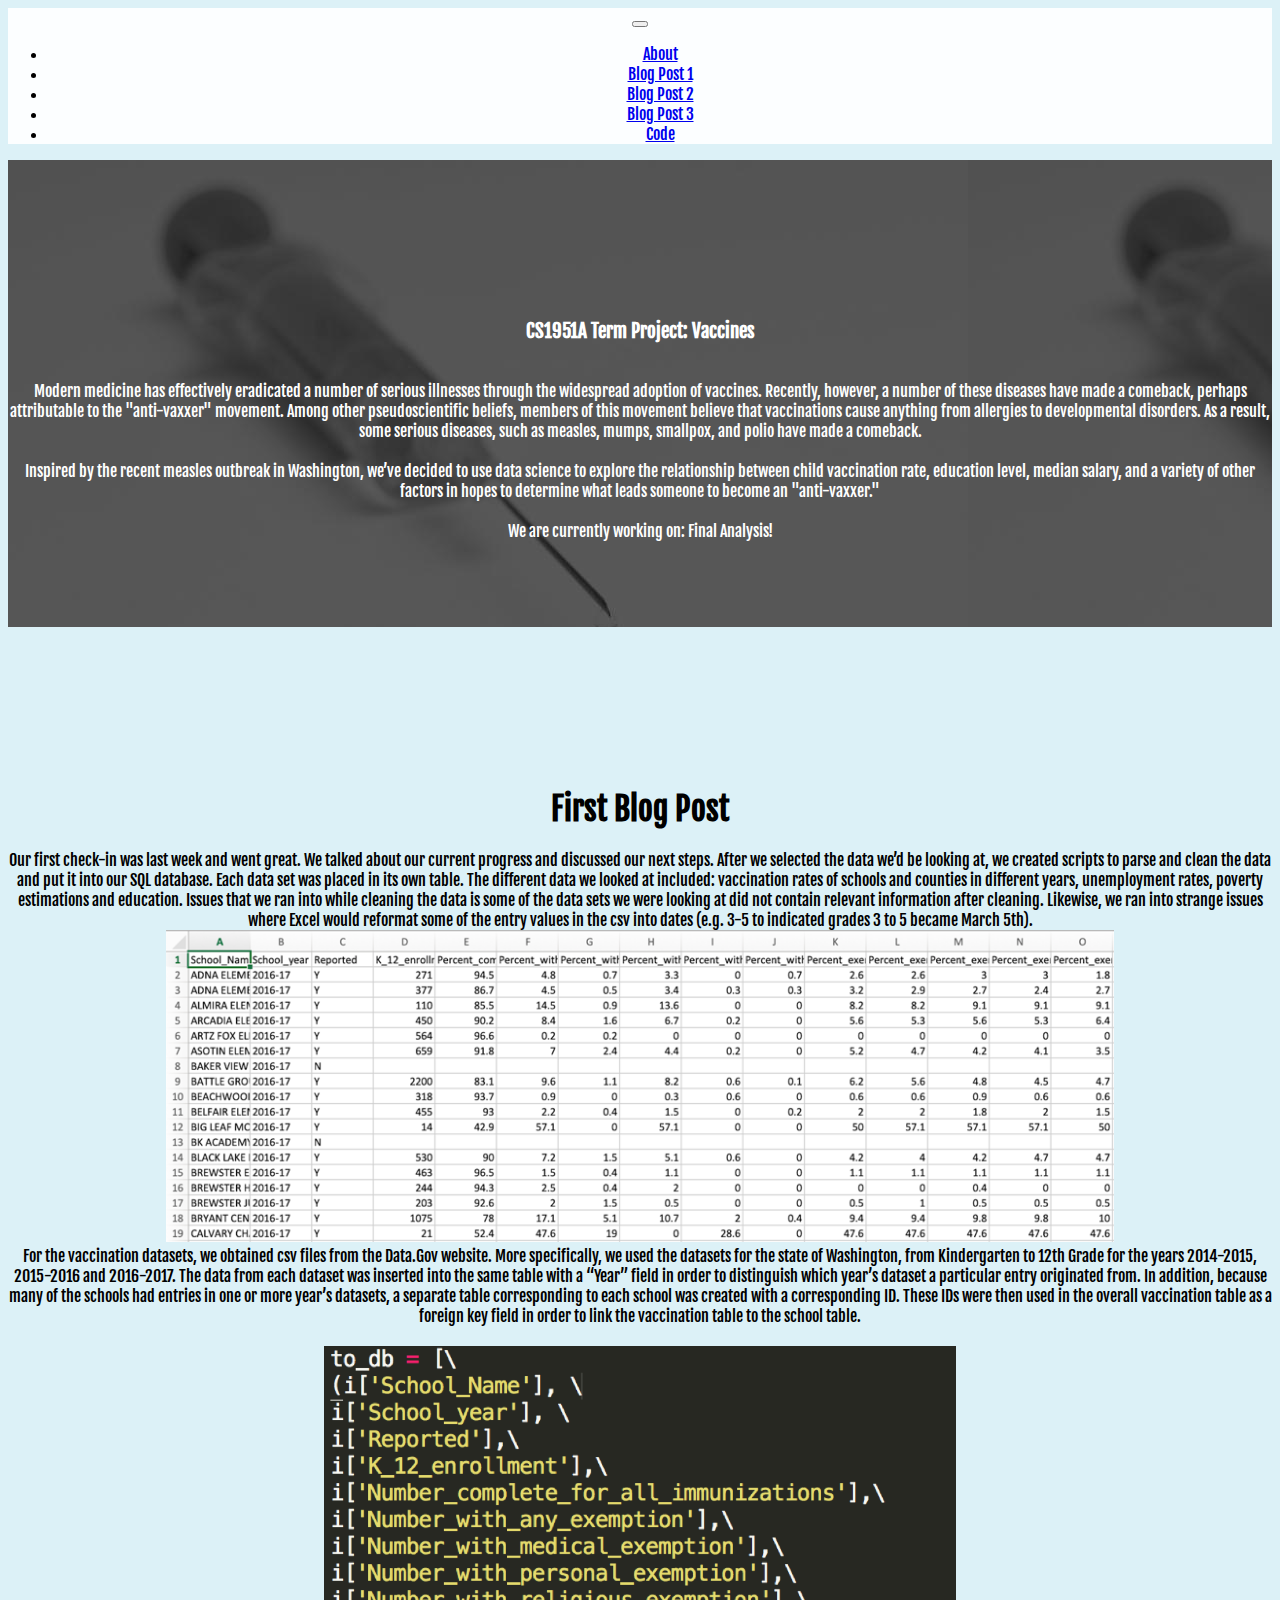
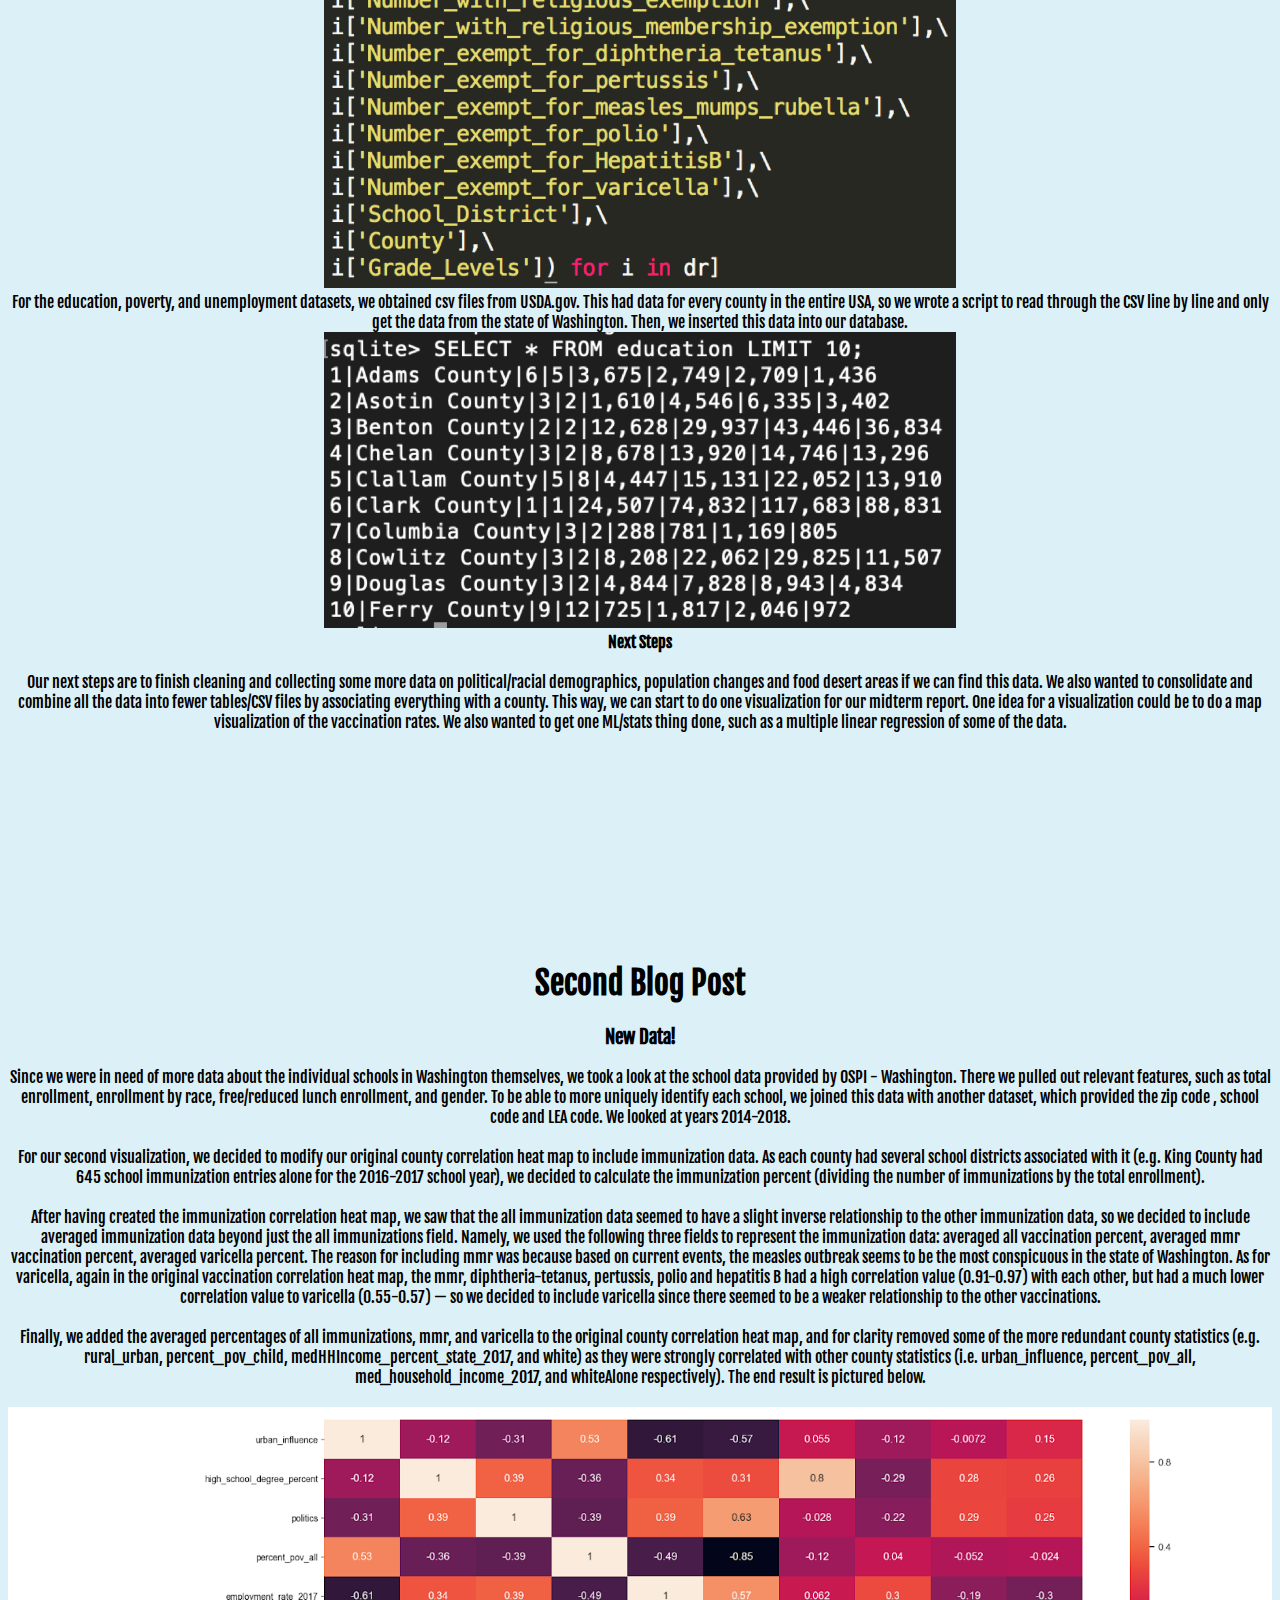
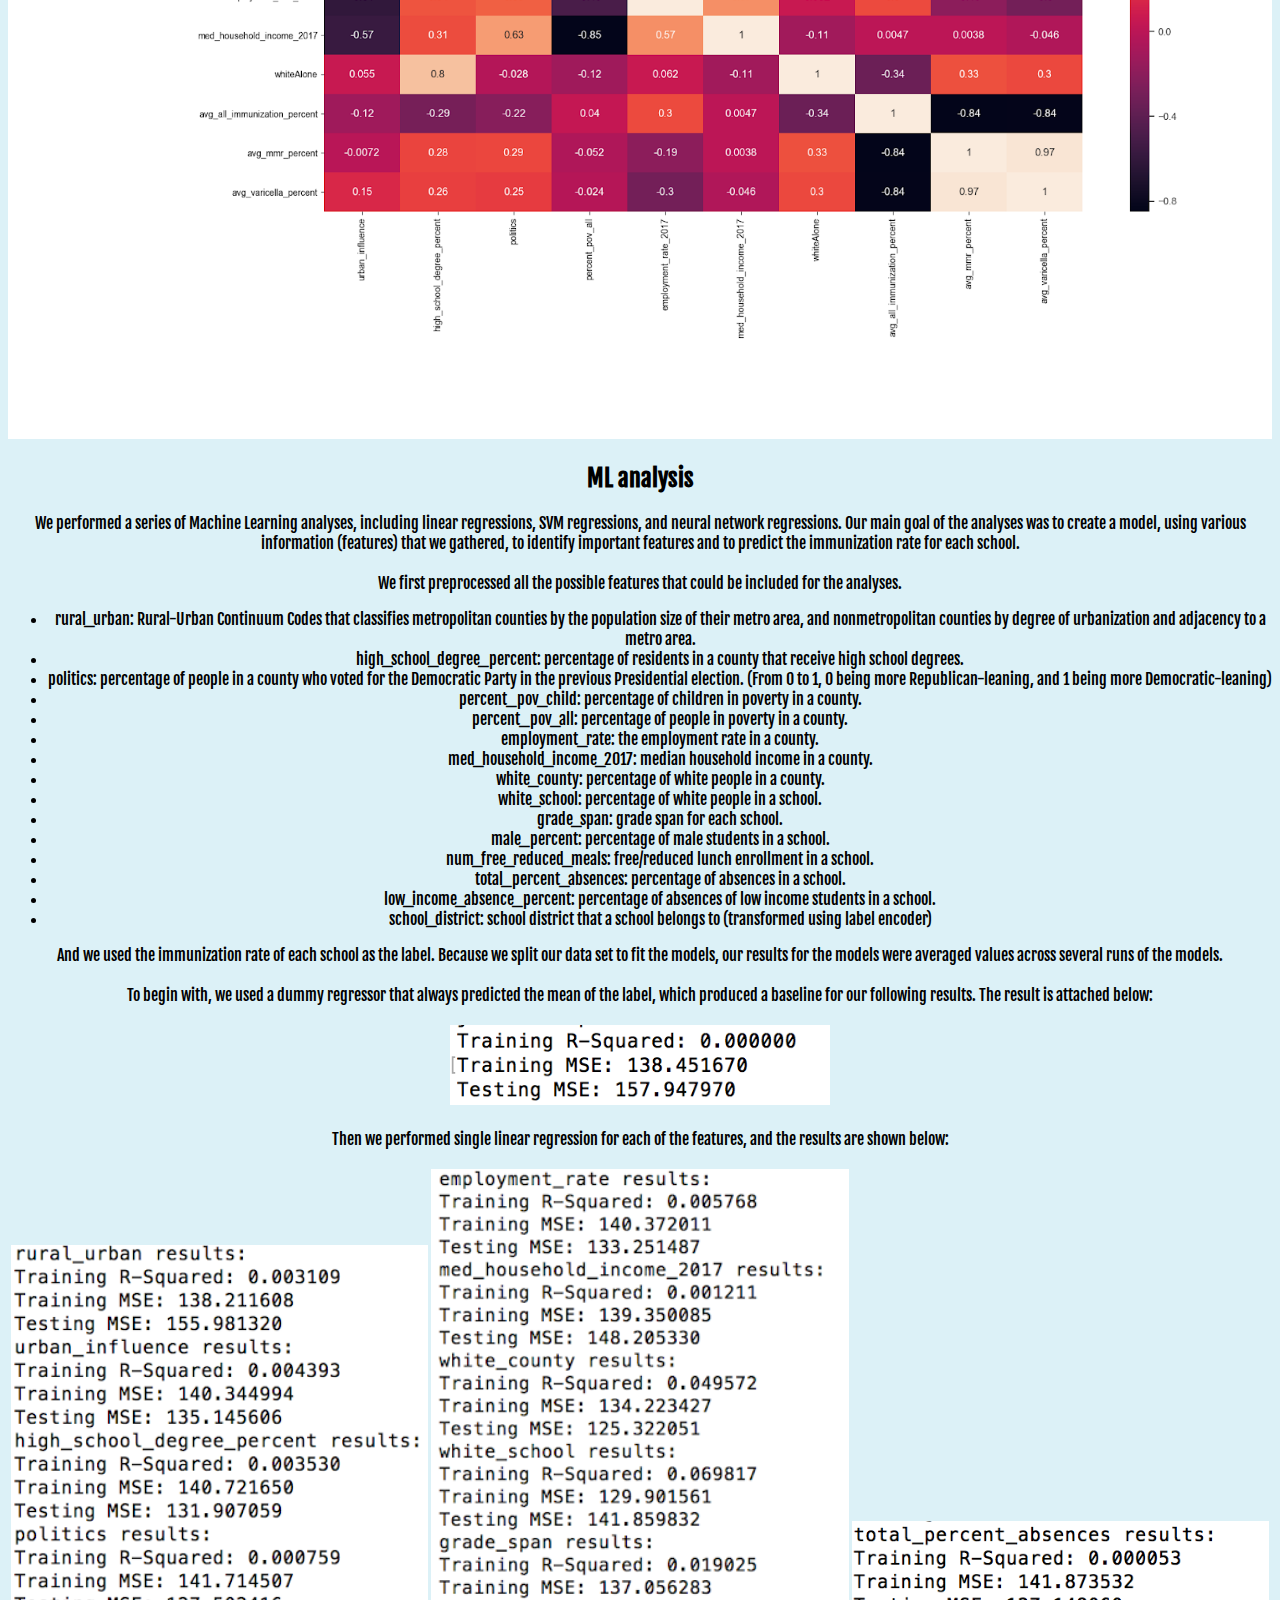
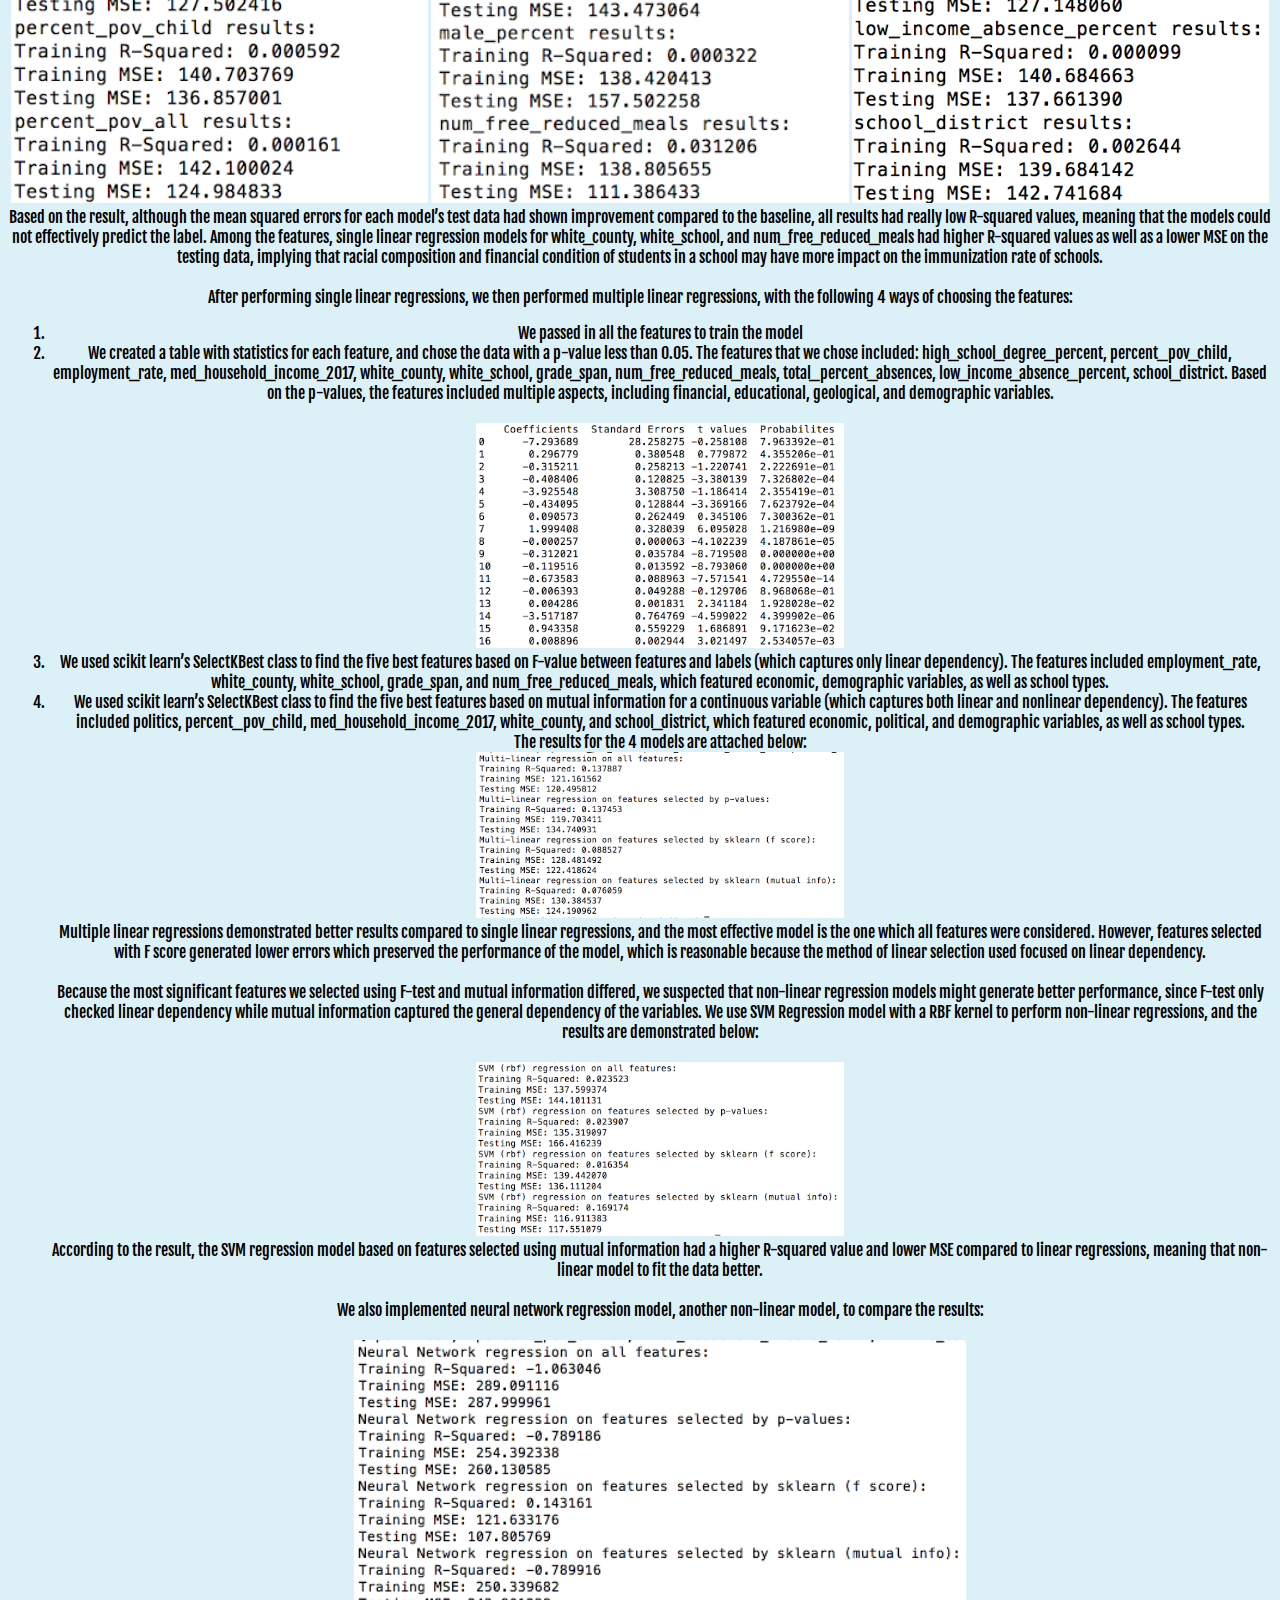
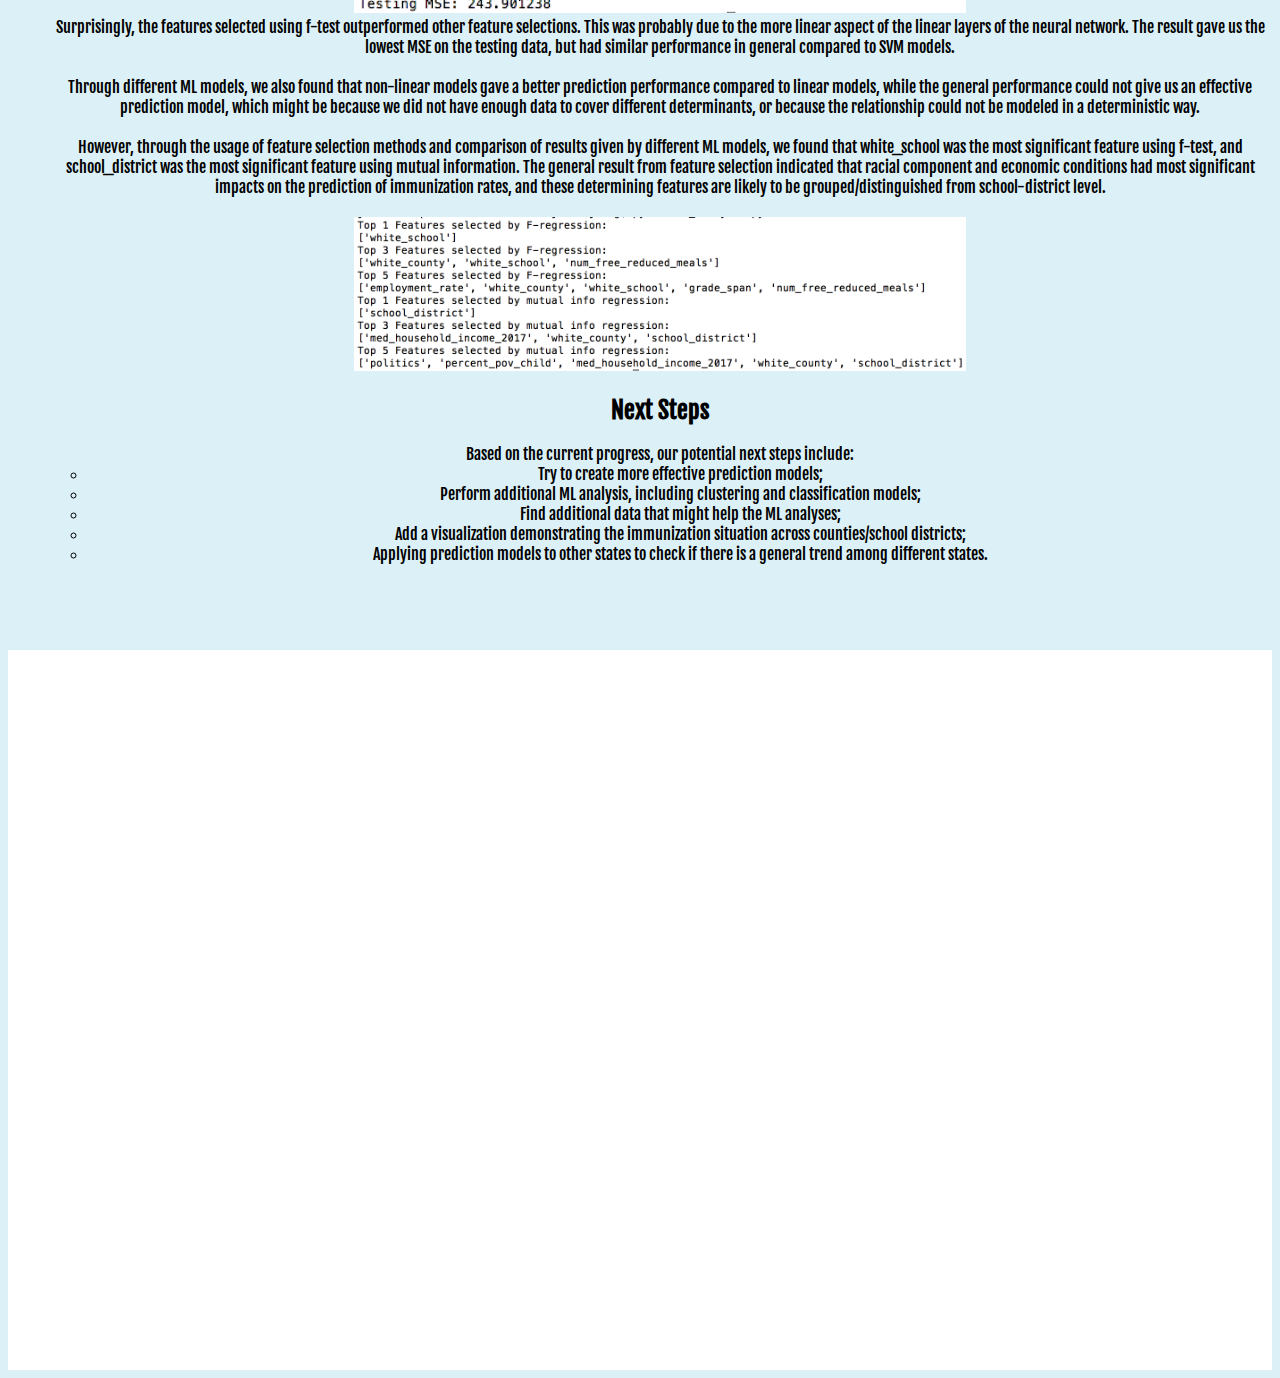
==== commit 19448ea8: "resolving merge conflicts" ====
--- a/index.html
+++ b/index.html
@@ -233,7 +233,7 @@
                   total_percent_absences, low_income_absence_percent, school_district.
                   Based on the p-values, the features included multiple aspects,
                   including financial, educational, geological, and demographic
-                  variables.
+                  variables.<br><br>
                   <img class="content-img" width = "30%" src="assets\linear_regression.png" alt="ml errors"> <br>
                 <li>We used scikit learn’s SelectKBest class to find the five
                   best features based on F-value between features and labels
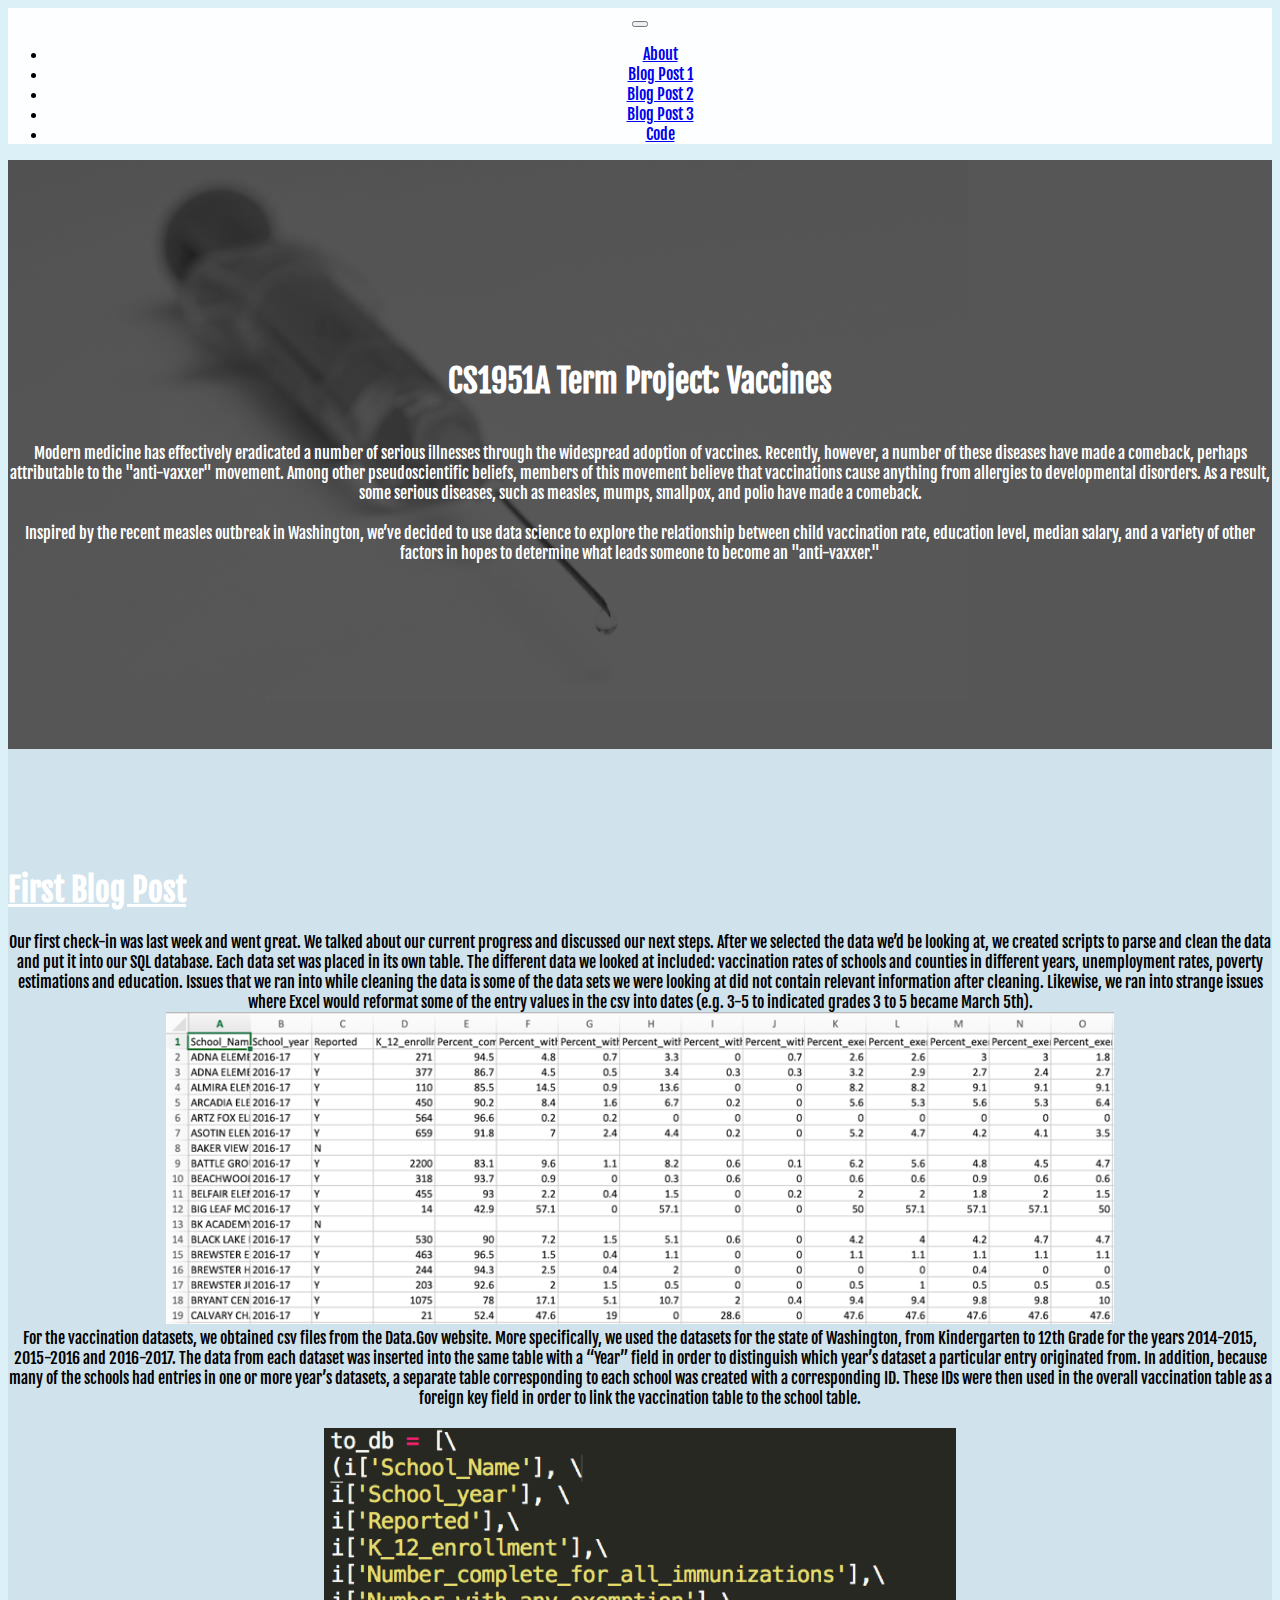
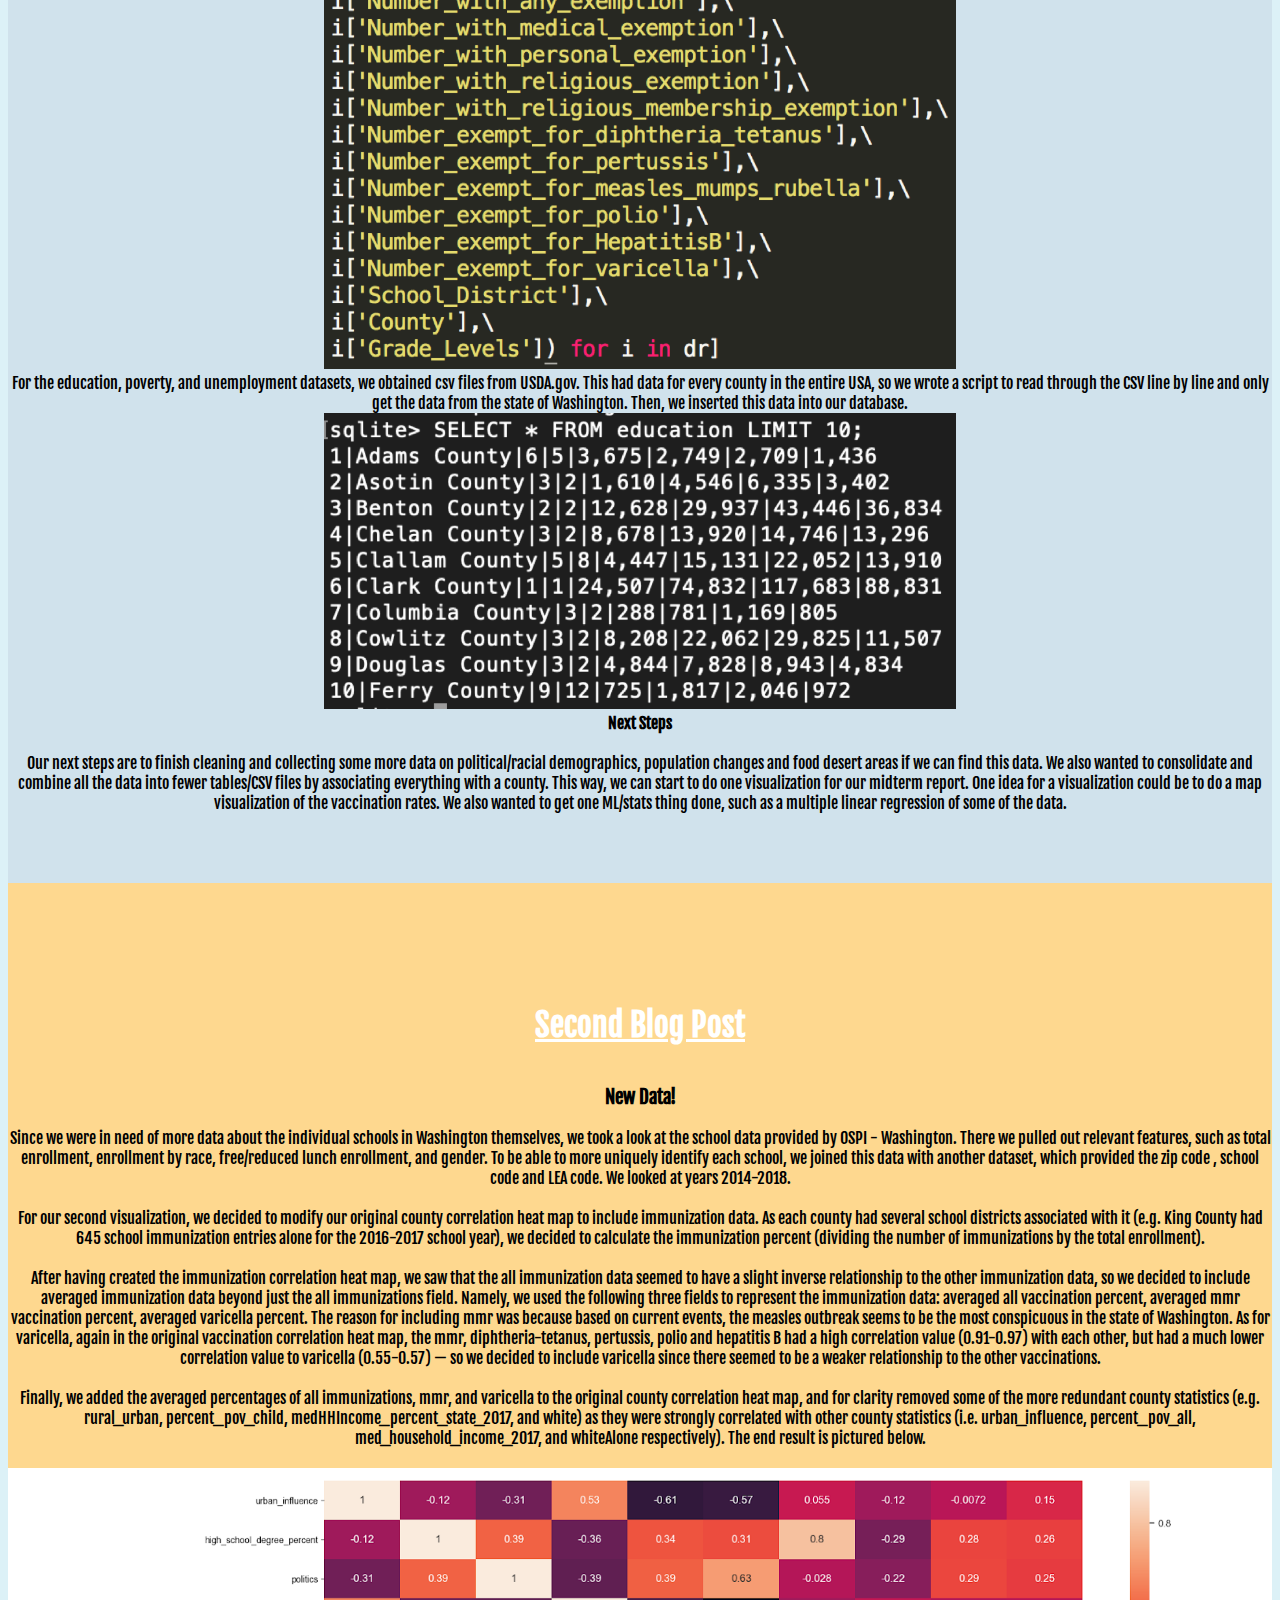
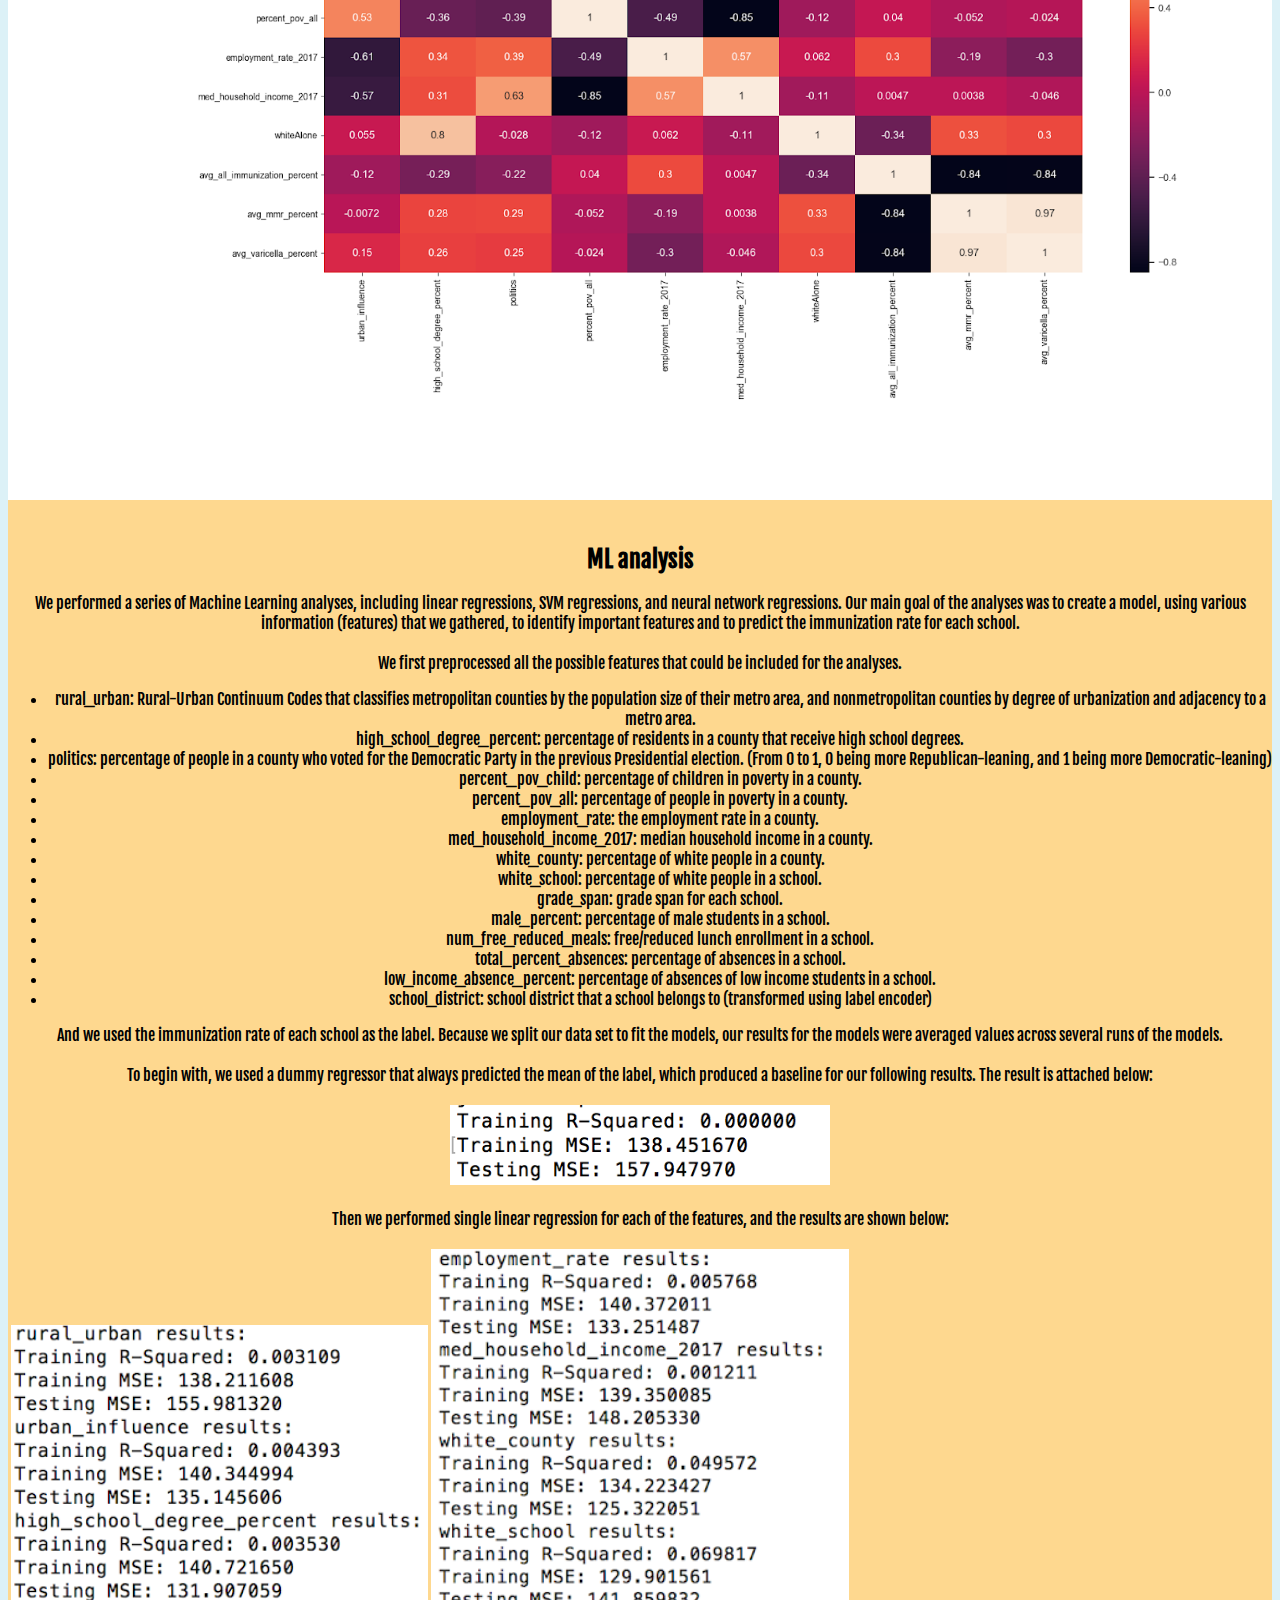
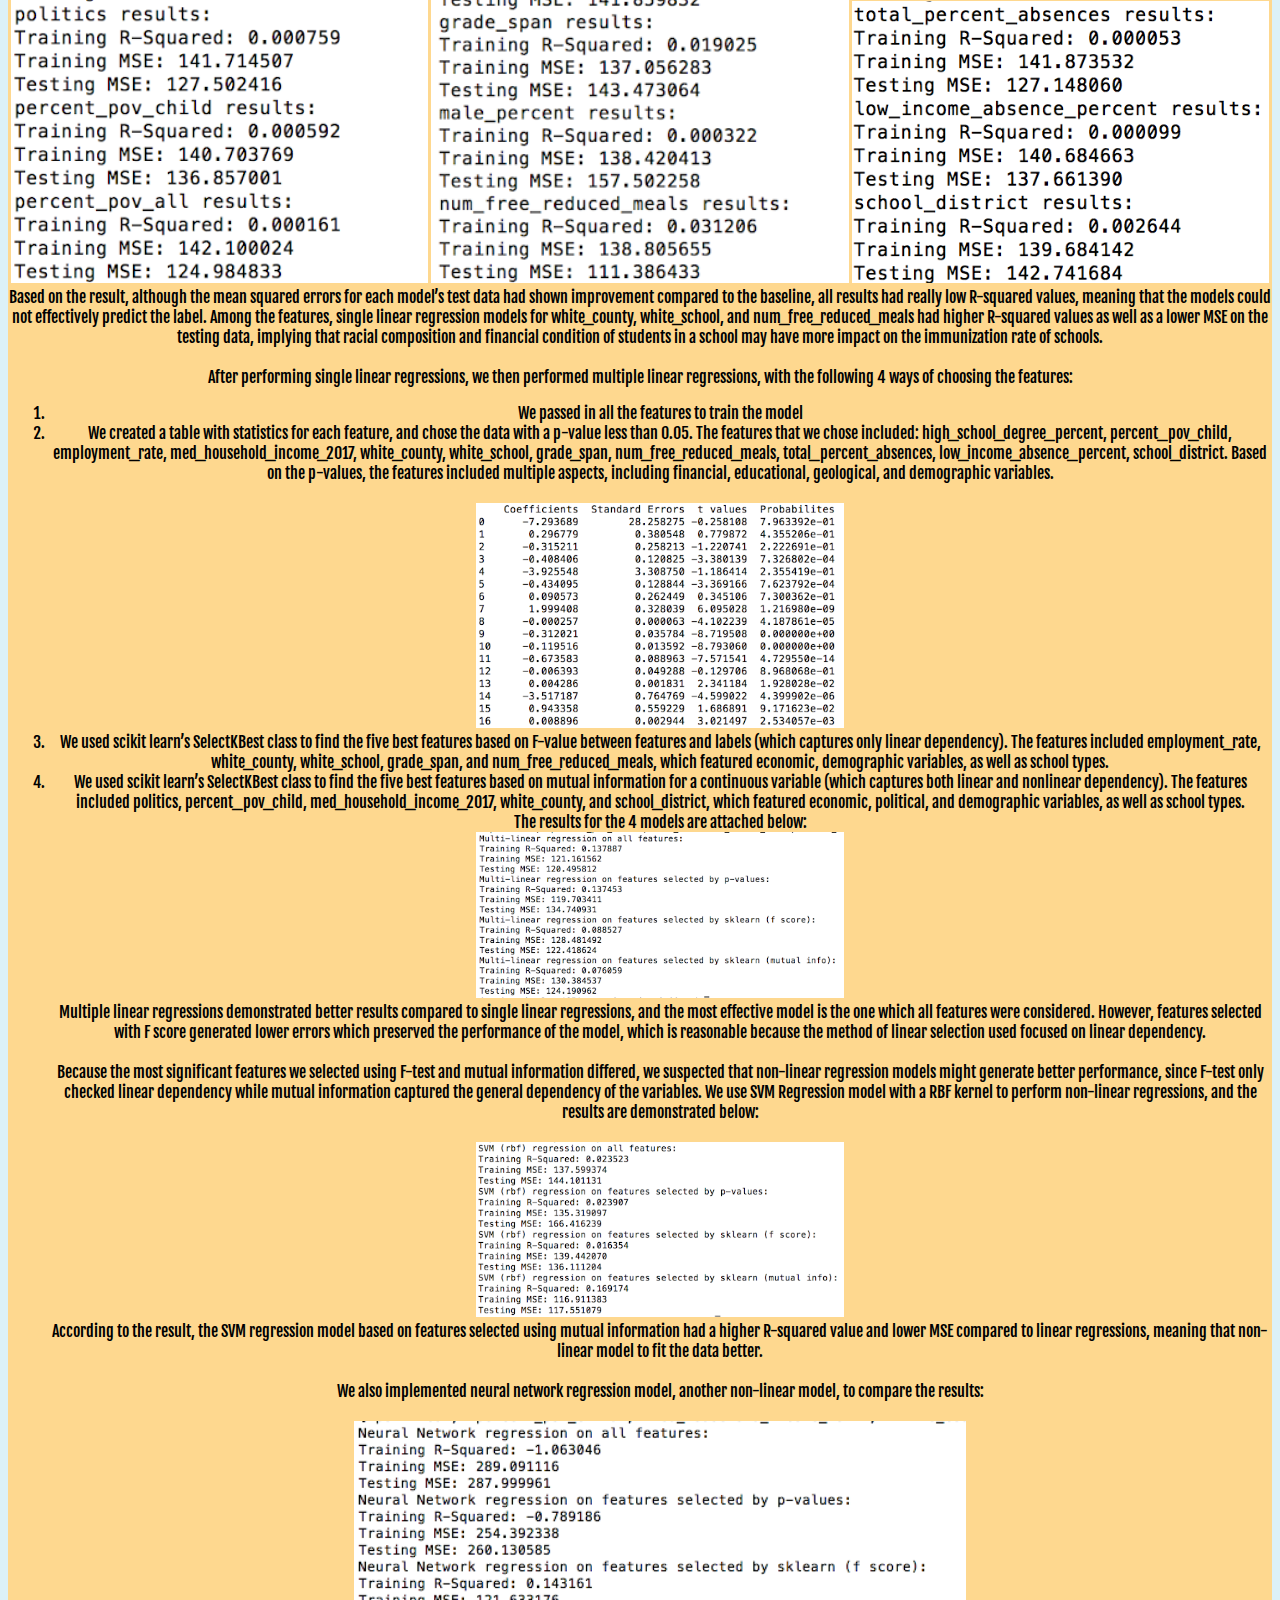
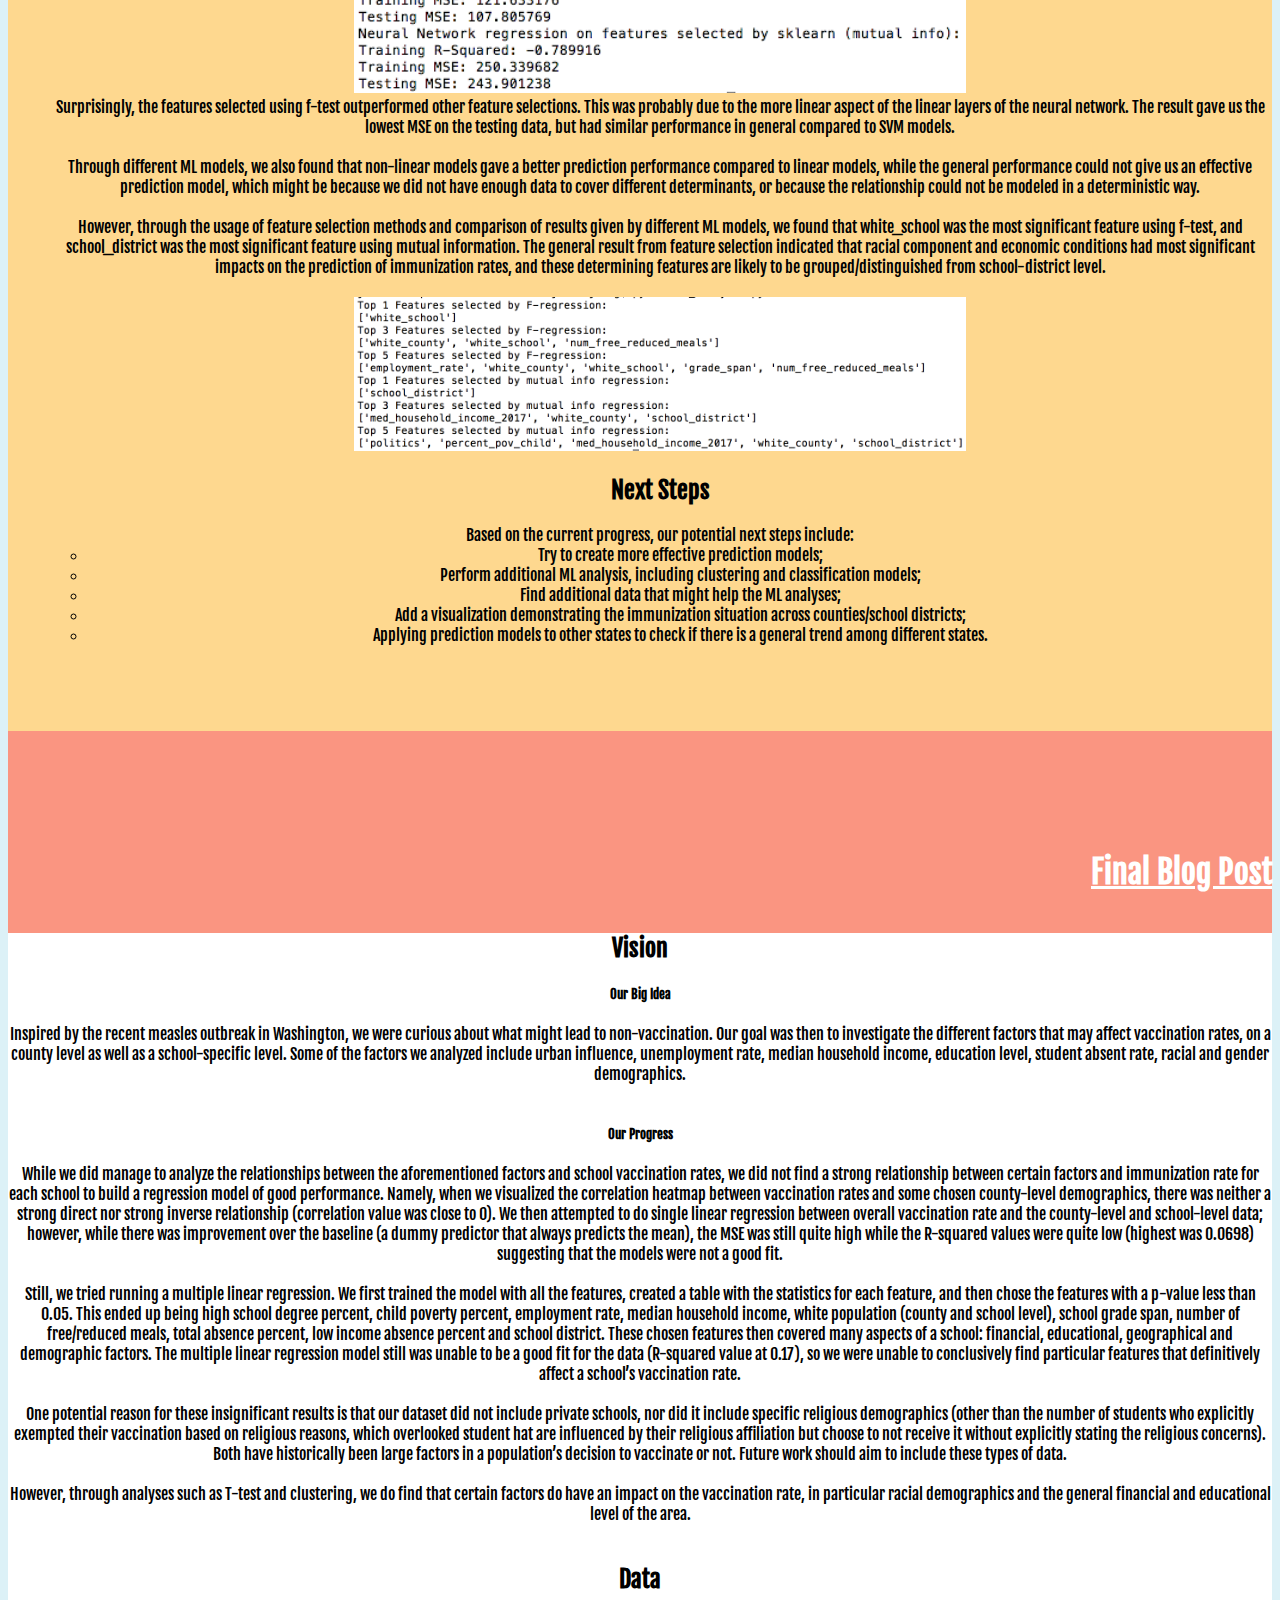
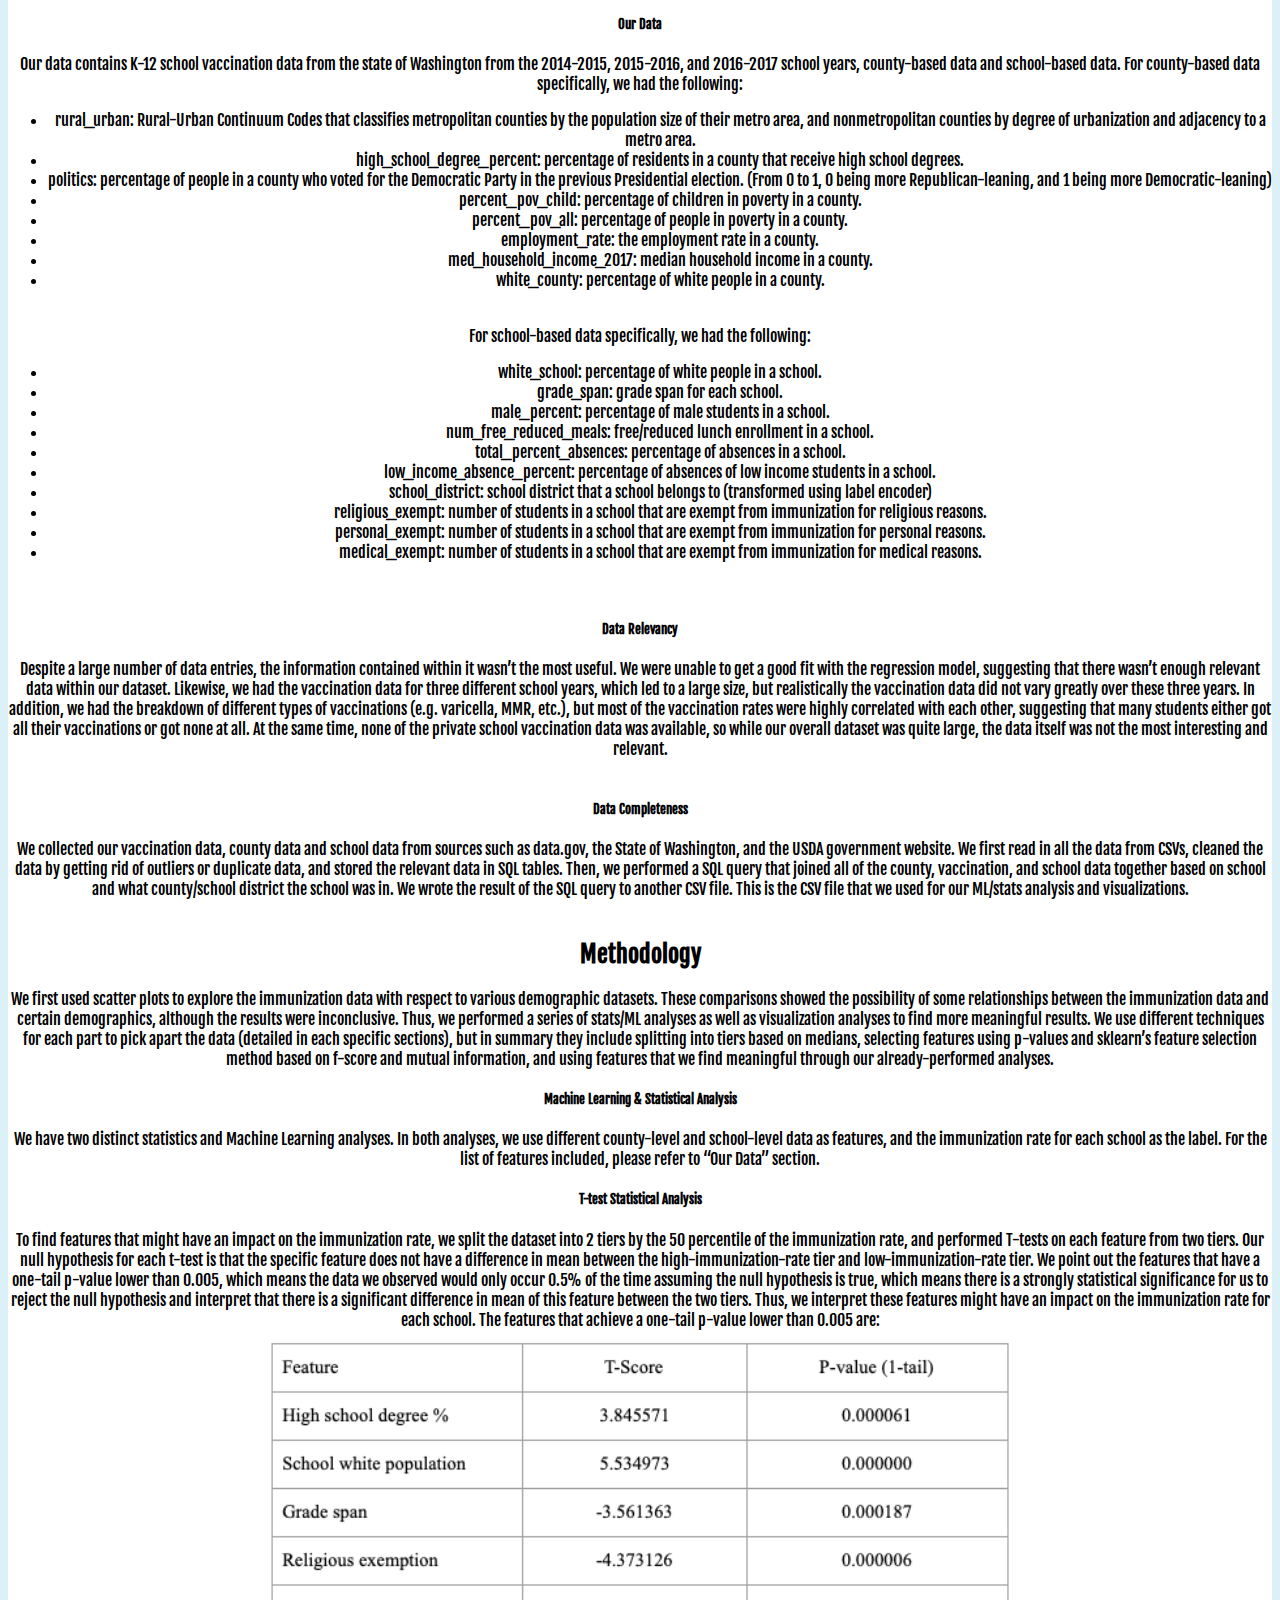
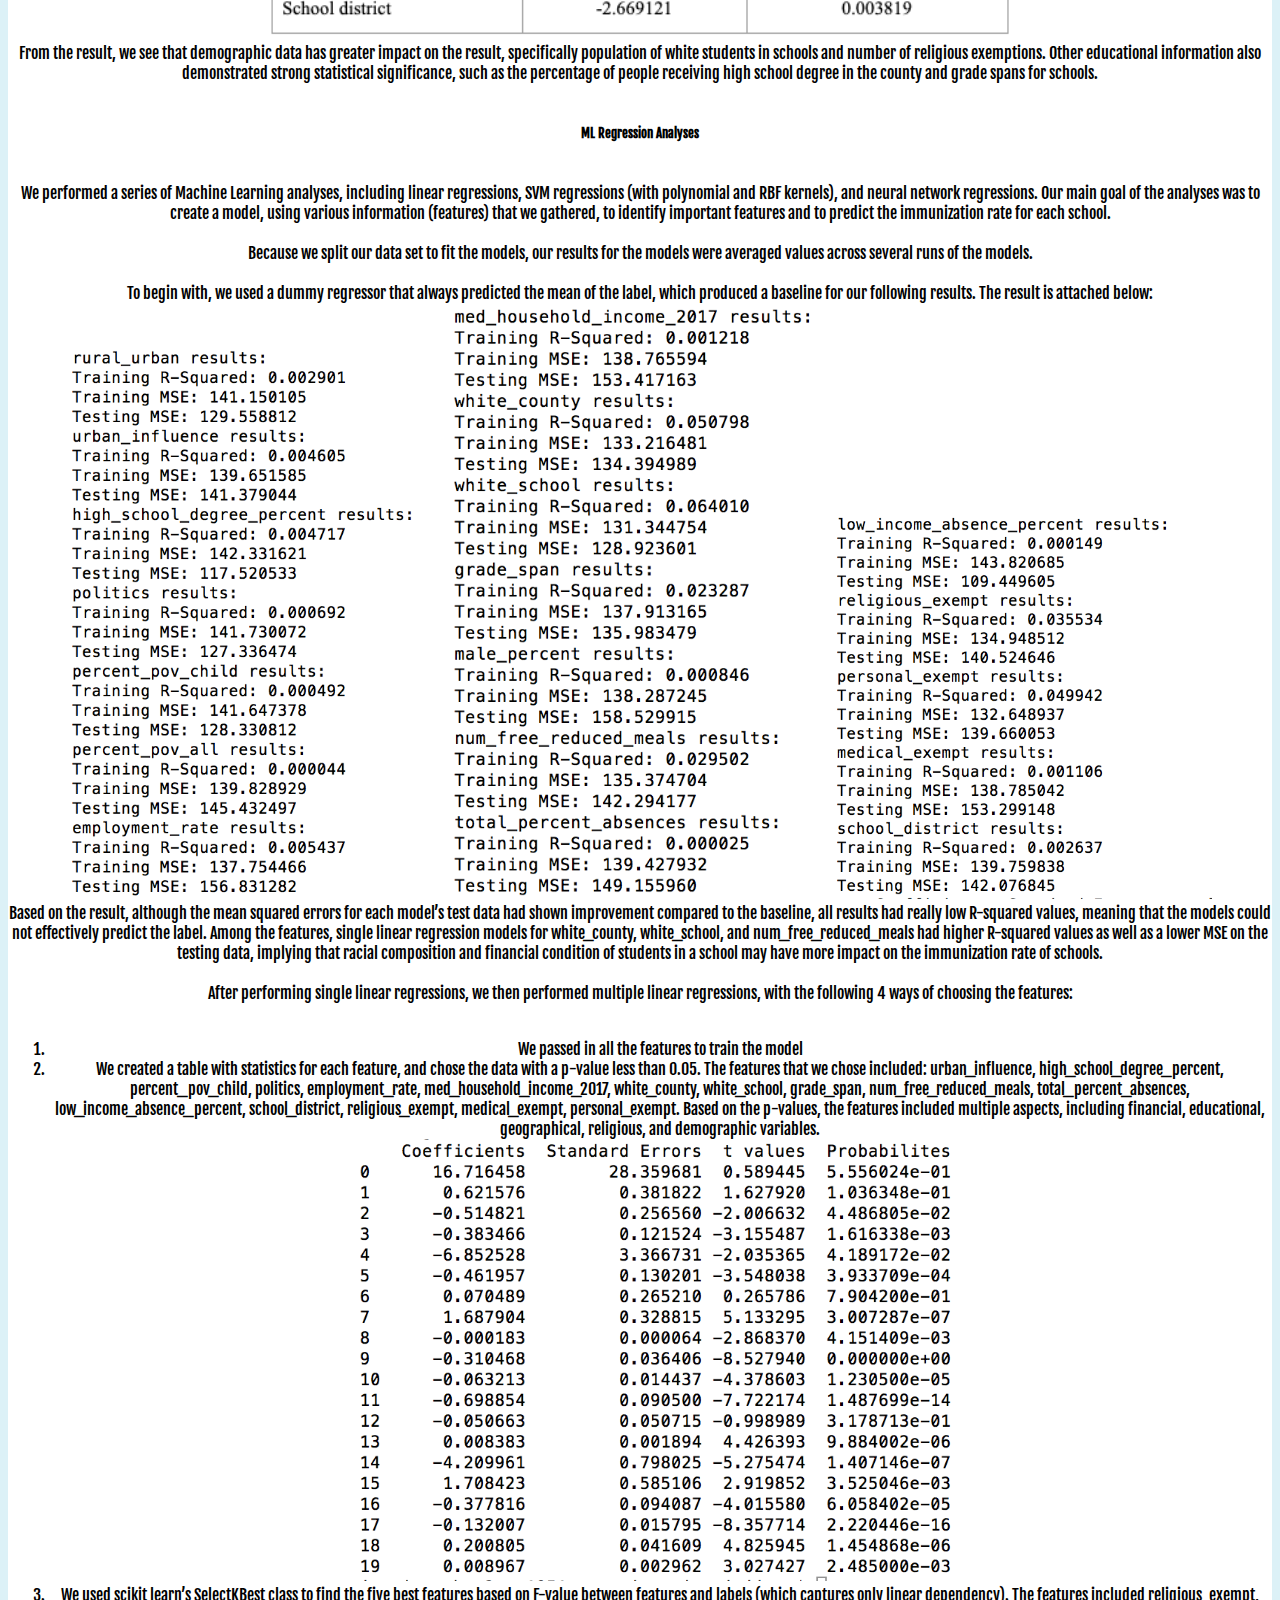
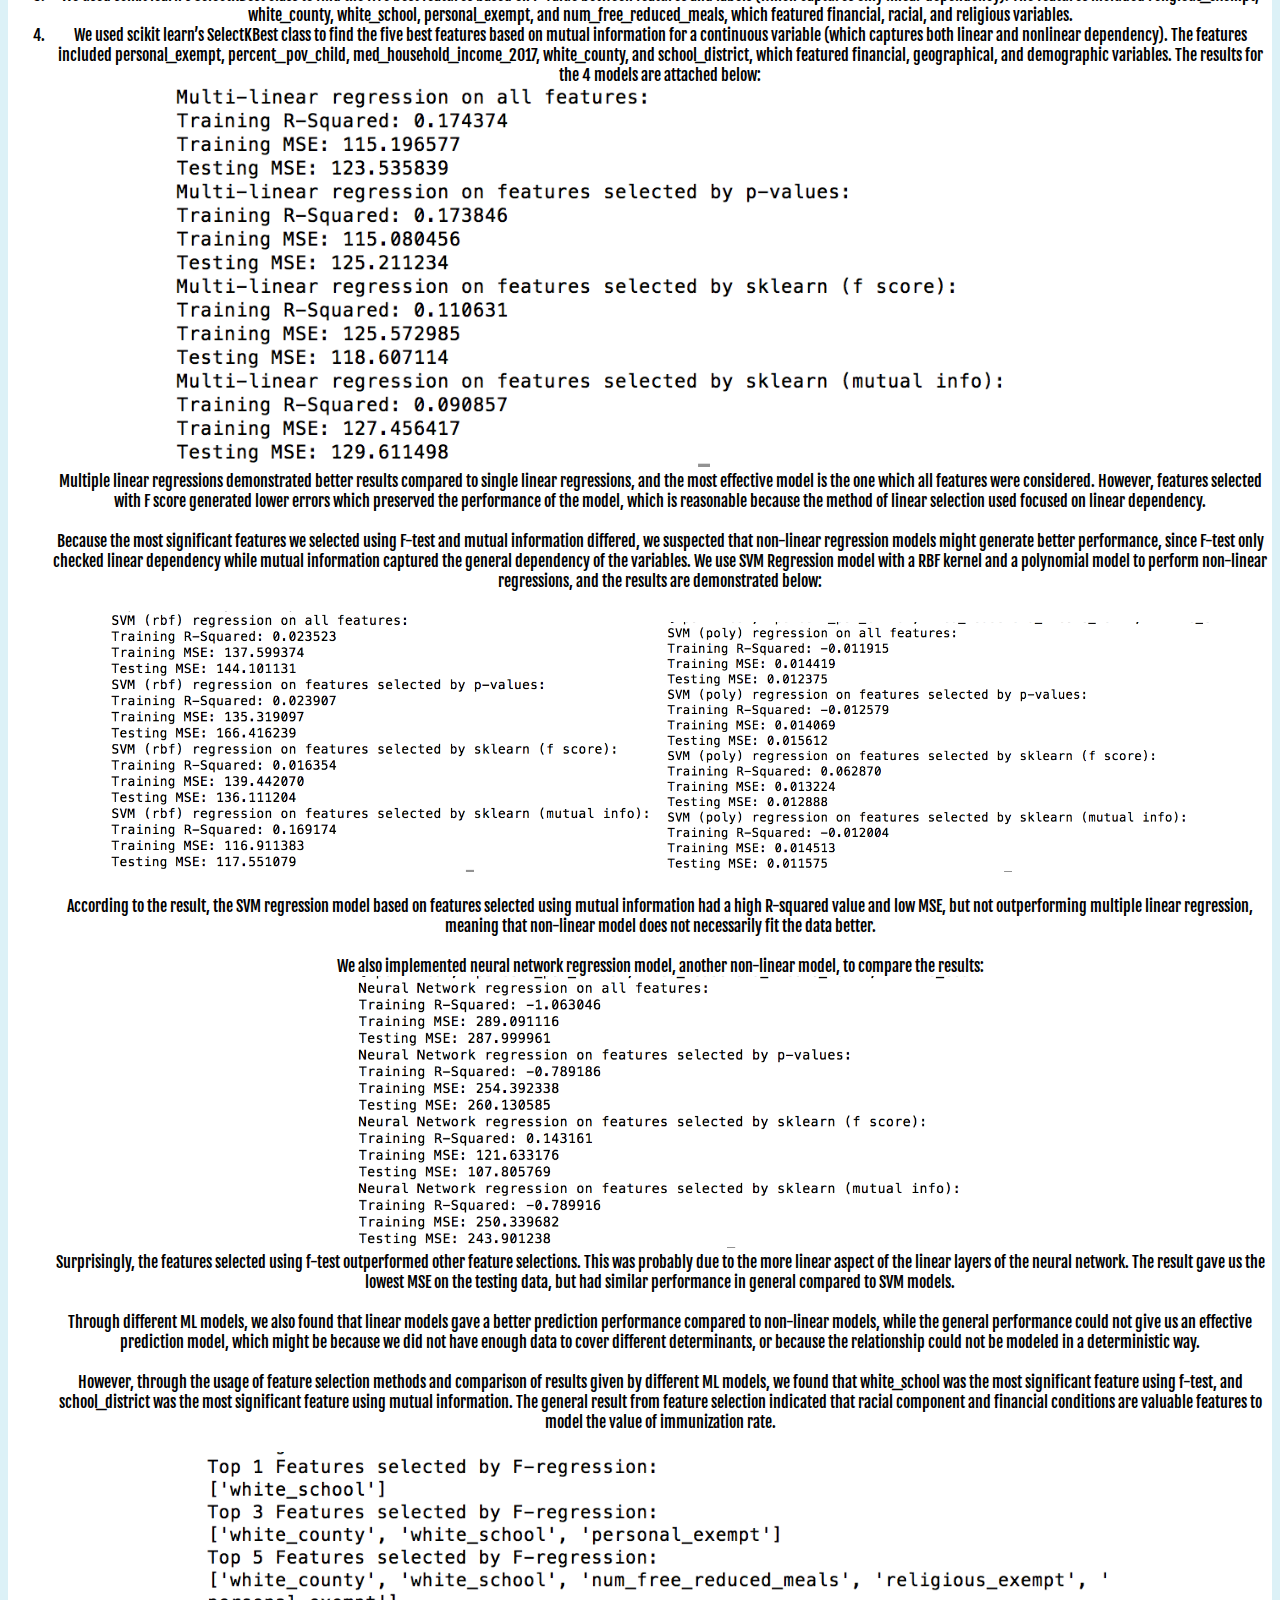
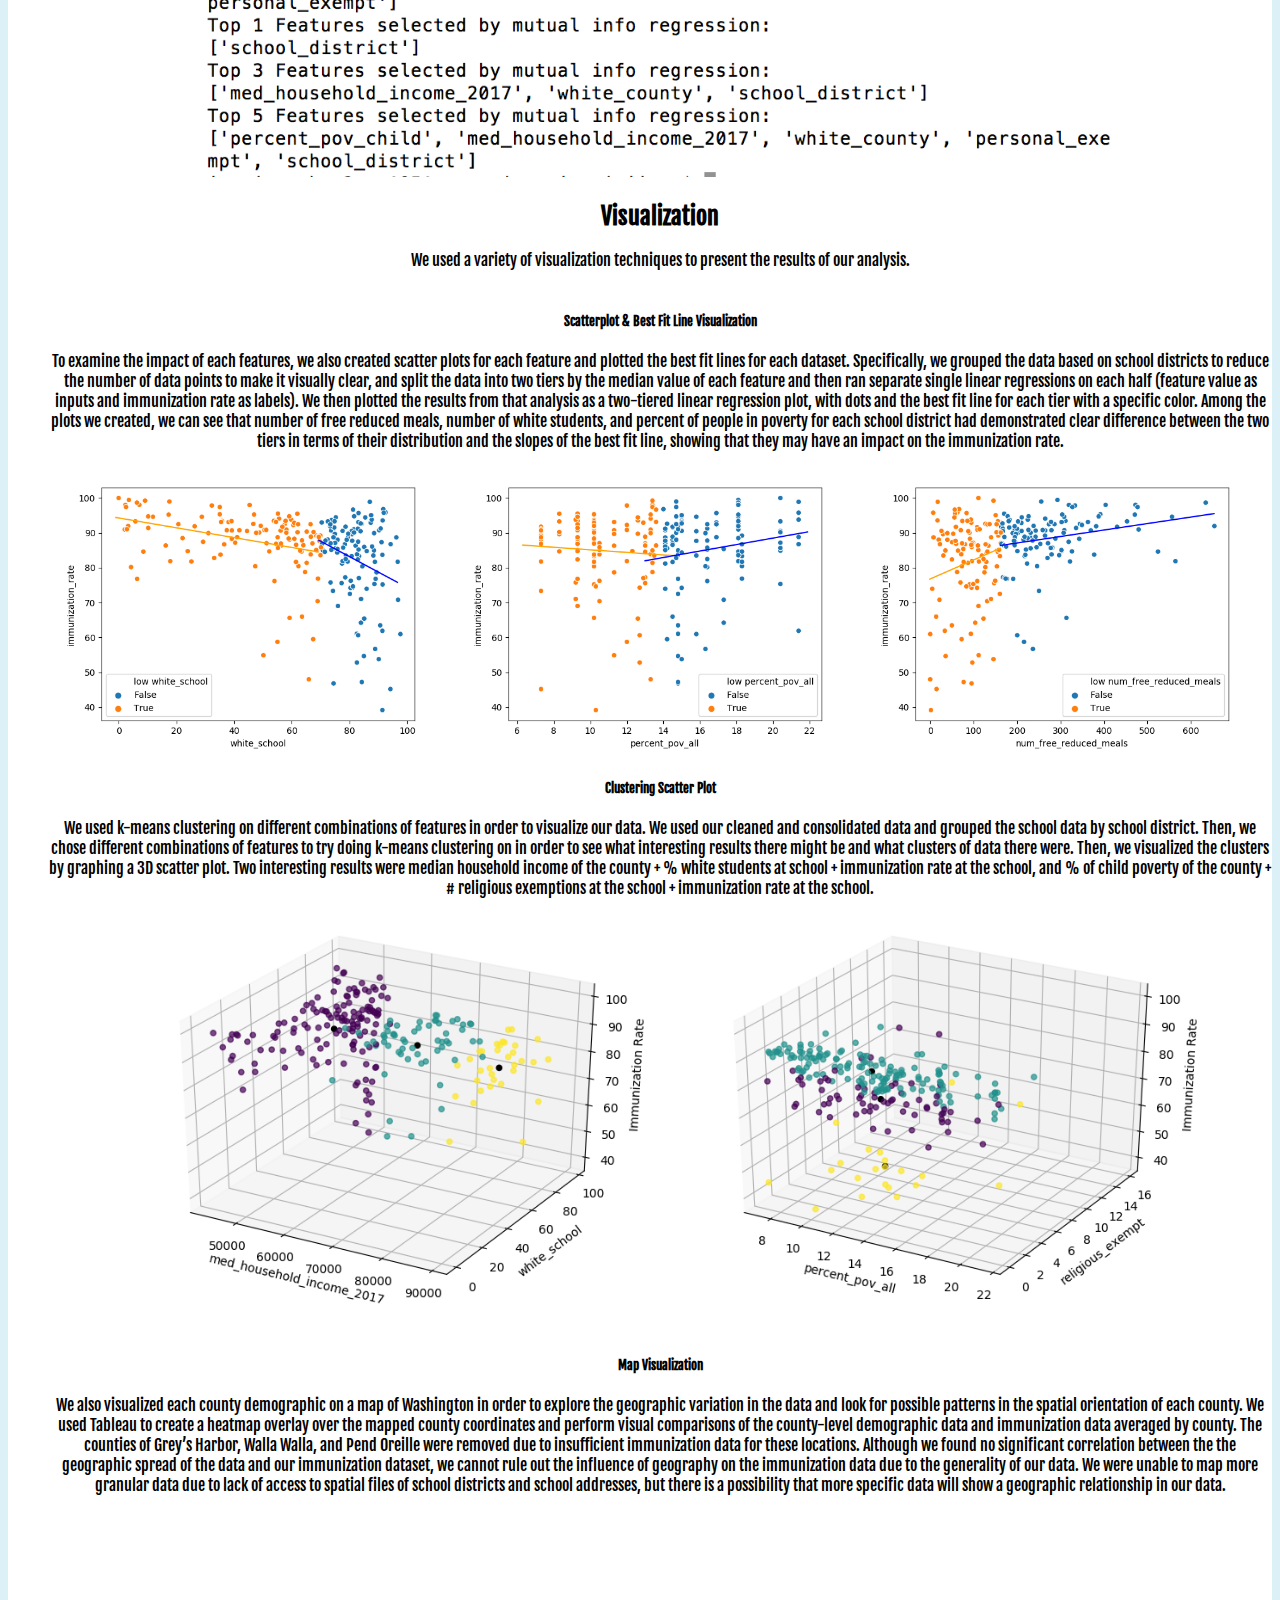
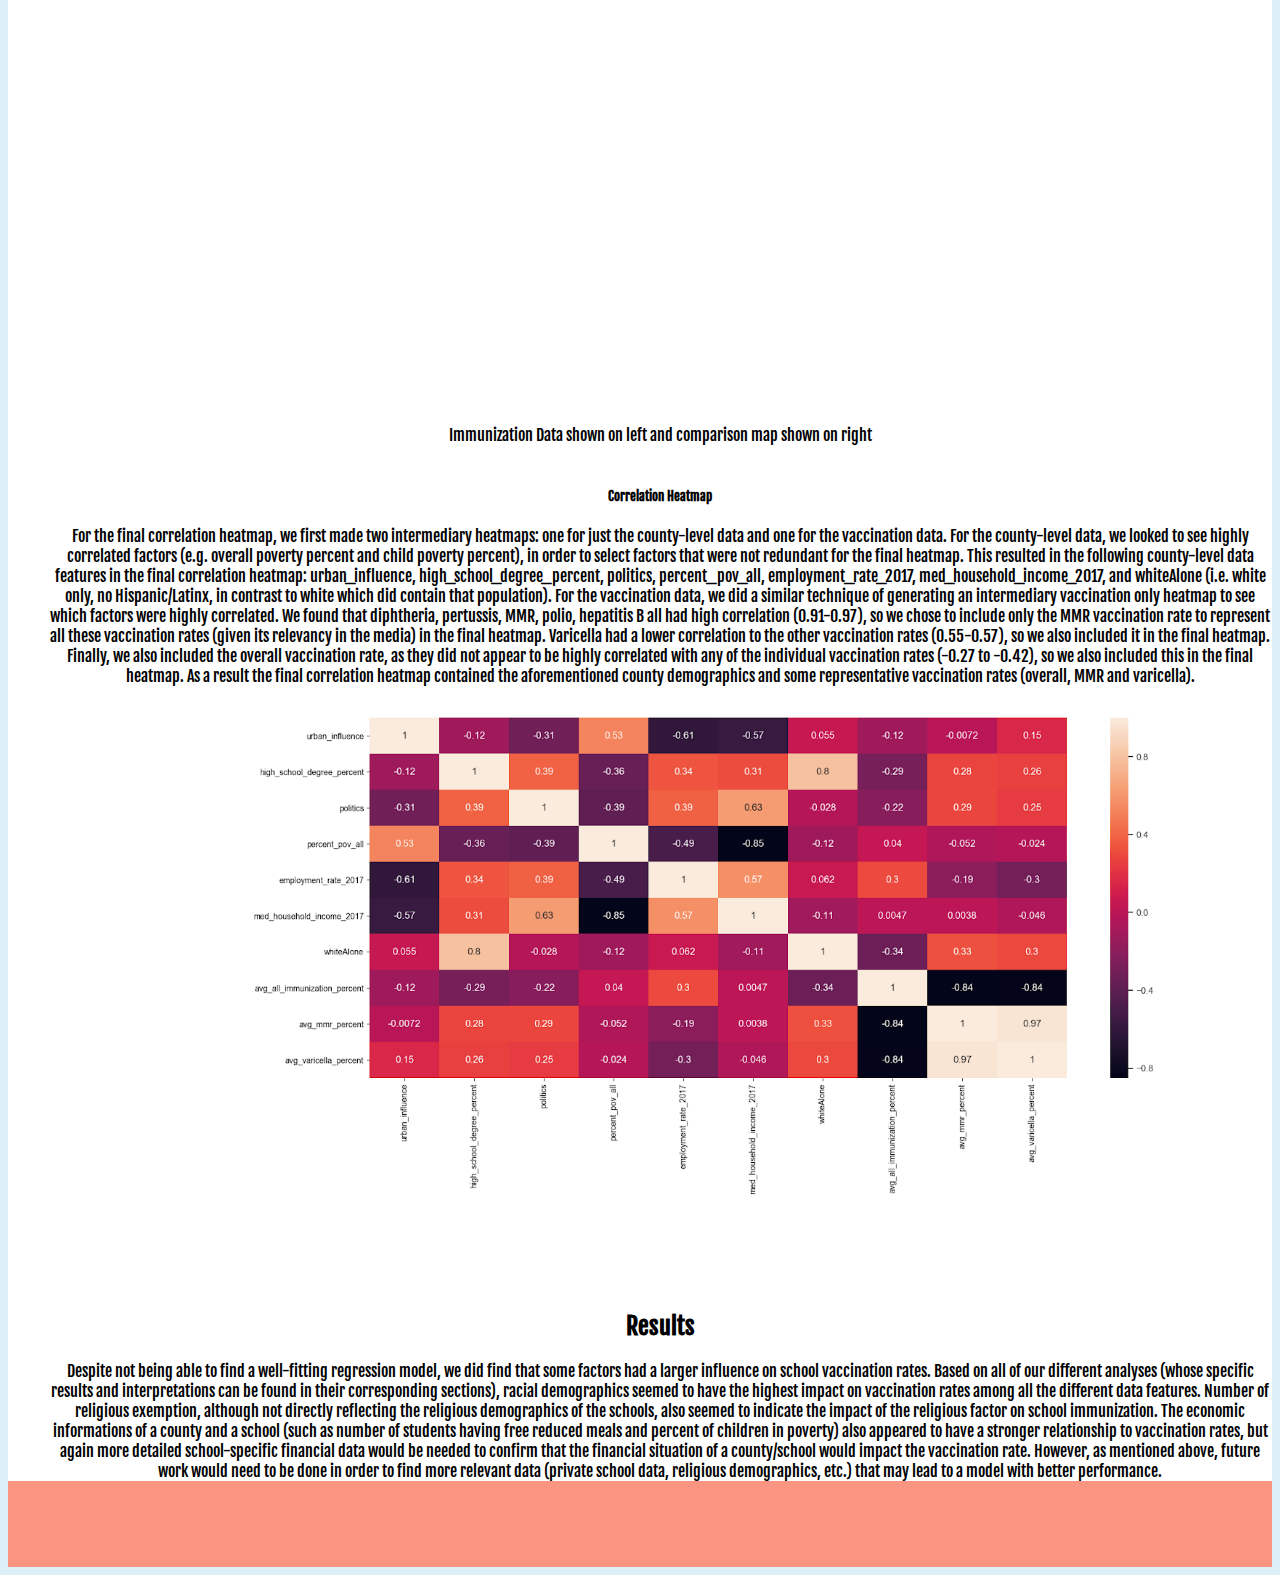
==== commit 1d08cd05: "final blog post" ====
--- a/index.html
+++ b/index.html
@@ -34,7 +34,7 @@
             <a class="nav-link" href="#section3">Blog Post 2</a>
           </li>
           <li class="nav-item">
-            <a class="nav-link" href="#section3">Blog Post 3</a>
+            <a class="nav-link" href="#section4">Blog Post 3</a>
           </li>
           <li class="nav-item">
             <a class="nav-link" href="https://github.com/karentu/cs1951a-vaccines">Code
@@ -44,12 +44,12 @@
         </ul>
     </nav>
   </div>
-  <div id="wrapper1" style ="background-color:#565656">
-      <div id="section1" class="container" style="padding-top:140px;padding-bottom:70px">
-        <div id="about" style="color:#fff">
-          <h3>
+  <div id="wrapper1" style ="background-color:#565656; background-image: url('assets/vaccine.jpg'); background-repeat: no-repeat;">
+      <div id="section1" class="container" style="padding-top:140px;padding-bottom:150px">
+        <div id="about" style="color:#fff; padding-top:40px">
+          <h1>
             CS1951A Term Project: Vaccines
-          </h3>
+          </h1>
           <p id="description">
             <br/>
             Modern medicine has effectively eradicated a number of serious illnesses
@@ -66,259 +66,459 @@
              other factors in hopes to determine what leads
              someone to become an "anti-vaxxer." <br/>
             <br/>
-            We are currently working on: Final Analysis!
           </p>
         </div>
       </div>
-    </div>
-      <div id="section2" class="container" style="padding-top:140px;padding-bottom:70px">
-        <div class="blogpost" id="blog_post1">
-          <h1> First Blog Post </h1>
-          Our first check-in was last week and went great. We talked about our
-          current progress and discussed our next steps. After we selected the
-          data we’d be looking at, we created scripts to parse and clean the
-          data and put it into our SQL database. Each data set was placed in its
-          own table. The different data we looked at included: vaccination
-          rates of schools and counties in different years, unemployment rates,
-          poverty estimations and education. Issues that we ran into while
-          cleaning the data is some of the data sets we were looking at did not
-          contain relevant  information after cleaning. Likewise, we ran into
-          strange issues where Excel would reformat some of the entry values
-          in the csv into dates (e.g. 3-5 to indicated grades 3 to 5 became March 5th).<br/>
-          <img class="content-img" width = "75%" src="assets\origfile.png" alt="image of csv file">
-          <br/>
-          For the vaccination datasets, we obtained csv files from the Data.Gov
-          website. More specifically, we used the datasets for the state of
-          Washington, from Kindergarten to 12th Grade for the years 2014-2015,
-          2015-2016 and 2016-2017. The data from each dataset was inserted
-          into the same table with a “Year” field in order to distinguish
-          which year’s dataset a particular entry originated from. In
-          addition, because many of the schools had entries in one or more
-          year’s datasets, a separate table corresponding to each school was
-          created with a corresponding ID. These IDs were then used in the
-          overall vaccination table as a foreign key field in order to link
-          the vaccination table to the school table.<br/>
-          <br/>
-          <img class="content-img" width = "50%" src="assets\columns.png" alt="image of column titles">
-          <br/>
-          For the education, poverty, and unemployment datasets, we obtained csv
-          files from USDA.gov. This had data for every county in the entire USA,
-          so we wrote a script to read through the CSV line by line and only get
-          the data from the state of Washington. Then, we inserted this data
-          into our database. <br/>
-          <img class="content-img" width = "50%" src="assets\sqlquery.png" alt="image of sql query">
-          <br/>
-          <b>Next Steps</b><br/>
-          <br/>
-          Our next steps are to finish cleaning and collecting some more data on
-          political/racial demographics, population changes and food desert areas
-          if we can find this data. We also wanted to consolidate and combine all
-          the data into fewer tables/CSV files by associating everything with a
-          county. This way, we can start to do one visualization for our midterm
-          report. One idea for a visualization could be to do a map visualization
-          of the vaccination rates. We also wanted to get one ML/stats thing done,
-          such as a multiple linear regression of some of the data.<br/>
-        </div>
-      </div>
-      <div id="section3" class="container" style="padding-top:140px;padding-bottom:70px">
-        <div class="blogpost" id="blog_post2">
-          <h1> Second Blog Post </h1>
-            <h3> New Data! </h3>
-            Since we were in need of more data about the individual schools in
-            Washington themselves, we took a look at the school data provided by
-             OSPI - Washington. There we pulled out relevant features, such as
-             total enrollment, enrollment by race, free/reduced lunch enrollment,
-             and gender. To be able to more uniquely identify each school, we
-             joined this data with another dataset, which provided the zip code
-             , school code and LEA code. We looked at years 2014-2018. <br> <br>
-
-             For our second visualization, we decided to modify our original
-             county correlation heat map to include immunization data. As each
-             county had several school districts associated with it (e.g. King
-             County had 645 school immunization entries alone for the 2016-2017
-             school year), we decided to calculate the immunization percent
-             (dividing the number of immunizations by the total enrollment).<br><br>
-
-             After having created the immunization correlation heat map, we saw
-             that the all immunization data seemed to have a slight inverse
-             relationship to the other immunization data, so we decided to
-             include averaged immunization data beyond just the all
-             immunizations field. Namely, we used the following three fields to
-             represent the immunization data: averaged all vaccination percent,
-             averaged mmr vaccination percent, averaged varicella percent. The
-             reason for including mmr was because based on current events, the
-             measles outbreak seems to be the most conspicuous in the state of
-             Washington. As for varicella, again in the original vaccination
-             correlation heat map, the mmr, diphtheria-tetanus, pertussis, polio
-             and hepatitis B had a high correlation value (0.91-0.97) with each
-             other, but had a much lower correlation value to varicella
-             (0.55-0.57) — so we decided to include varicella since there
-             seemed to be a weaker relationship to the other vaccinations.<br><br>
-
-             Finally, we added the averaged percentages of all immunizations,
-             mmr, and varicella to the original county correlation heat map,
-             and for clarity removed some of the more redundant county statistics
-             (e.g. rural_urban, percent_pov_child, medHHIncome_percent_state_2017,
-             and white) as they were strongly correlated with other county
-             statistics (i.e. urban_influence, percent_pov_all, med_household_income_2017,
-             and whiteAlone respectively). The end result is pictured below.<br><br>
-
-             <img class="content-img" width = "100%" src="assets\correlation_heatmap.png" alt="correlation heatmap">
-
-             <h2>ML analysis</h2>
-
-              We performed a series of Machine Learning analyses, including
-              linear regressions, SVM regressions, and neural network regressions.
-              Our main goal of the analyses was to create a model, using various
-              information (features) that we gathered, to identify important
-              features and to predict the immunization rate for each school.<br><br>
-
-              We first preprocessed all the possible features that could be
-              included for the analyses.<br>
-              <ul>
-                <li>rural_urban: Rural-Urban Continuum Codes that classifies
-                  metropolitan counties by the population size of their metro area, and nonmetropolitan counties by degree of urbanization and adjacency to a metro area.
-                <li>high_school_degree_percent: percentage of residents in a county that receive high school degrees.
-                <li>politics: percentage of people in a county who voted for the Democratic Party in the previous Presidential election. (From 0 to 1, 0 being more Republican-leaning, and 1 being more Democratic-leaning)
-                <li>percent_pov_child: percentage of children in poverty in a county.
-                <li>percent_pov_all: percentage of people in poverty in a county.
-                <li>employment_rate: the employment rate in a county.
-                <li>med_household_income_2017: median household income in a county.
-                <li>white_county: percentage of white people in a county.
-                <li>white_school: percentage of white people in a school.
-                <li>grade_span: grade span for each school.
-                <li>male_percent: percentage of male students in a school.
-                <li>num_free_reduced_meals: free/reduced lunch enrollment in a school.
-                <li>total_percent_absences: percentage of absences in a school.
-                <li>low_income_absence_percent: percentage of absences of low income students in a school.
-                <li>school_district: school district that a school belongs to (transformed using label encoder)
-              </ul>
-
-              And we used the immunization rate of each school as the label.
-              Because we split our data set to fit the models, our results for
-              the models were averaged values across several runs of the models.<br><br>
-
-              To begin with, we used a dummy regressor that always predicted
-              the mean of the label, which produced a baseline for our following
-              results. The result is attached below:<br><br>
-
-              <img class="content-img" width = "30%" src="assets\training_errors.png" alt="ml errors"><br><br>
-
-              Then we performed single linear regression for each of the features, and the results are shown below: <br> <br>
-
-              <img class="content-img" width = "33%" src="assets\results1.png" alt="ml errors">
-              <img class="content-img" width = "33%" src="assets\results2.png" alt="ml errors">
-              <img class="content-img" width = "33%" src="assets\results3.png" alt="ml errors"> <br>
-
-              Based on the result, although the mean squared errors for each
-              model’s test data had shown improvement compared to the baseline,
-              all results had really low R-squared values, meaning that the
-              models could not effectively predict the label. Among the features,
-              single linear regression models for white_county, white_school, and
-              num_free_reduced_meals had higher R-squared values as well as a
-              lower MSE on the testing data, implying that racial composition and
-              financial condition of students in a school may have more impact
-              on the immunization rate of schools.<br><br>
-
-              After performing single linear regressions, we then performed
-              multiple linear regressions, with the following 4 ways of choosing
-              the features:<br>
-              <ol type = "1">
-                <li>We passed in all the features to train the model
-                <li>We created a table with statistics for each feature, and
-                  chose the data with a p-value less than 0.05. The features
-                  that we chose included: high_school_degree_percent,
-                  percent_pov_child, employment_rate, med_household_income_2017,
-                  white_county, white_school, grade_span, num_free_reduced_meals,
-                  total_percent_absences, low_income_absence_percent, school_district.
-                  Based on the p-values, the features included multiple aspects,
-                  including financial, educational, geological, and demographic
-                  variables.<br><br>
-                  <img class="content-img" width = "30%" src="assets\linear_regression.png" alt="ml errors"> <br>
-                <li>We used scikit learn’s SelectKBest class to find the five
-                  best features based on F-value between features and labels
-                  (which captures only linear dependency). The features included
-                  employment_rate, white_county, white_school, grade_span, and
-                  num_free_reduced_meals, which featured economic, demographic
-                  variables, as well as school types.
-                <li>We used scikit learn’s SelectKBest class to find the five
-                  best features based on mutual information for a continuous
-                  variable (which captures both linear and nonlinear dependency).
-                  The features included politics, percent_pov_child,
-                  med_household_income_2017, white_county, and school_district,
-                  which featured economic, political, and demographic variables,
-                  as well as school types. <br>
-                  The results for the 4 models are attached below: <br>
-                  <img class="content-img" width = "30%" src="assets\4models_results.png" alt="results"> <br>
-              Multiple linear regressions demonstrated better results compared
-              to single linear regressions, and the most effective model is the
-              one which all features were considered. However, features selected
-              with F score generated lower errors which preserved the performance
-              of the model, which is reasonable because the method of linear
-              selection used focused on linear dependency.<br><br>
-
-              Because the most significant features we selected using F-test and
-              mutual information differed, we suspected that non-linear regression
-              models might generate better performance, since F-test only checked
-              linear dependency while mutual information captured the general
-              dependency of the variables. We use SVM Regression model with a
-              RBF kernel to perform non-linear regressions, and the results are
-              demonstrated below: <br><br>
-
-              <img class="content-img" width = "30%" src="assets\svm_results.png" alt="svm results"> <br>
-
-              According to the result, the SVM regression model based on features
-              selected using mutual information had a higher R-squared value and
-              lower MSE compared to linear regressions, meaning that non-linear
-              model to fit the data better. <br><br>
-
-              We also implemented neural network regression model, another
-              non-linear model, to compare the results:<br><br>
-
-              <img class="content-img" width = "50%" src="assets\neural_network.png" alt="neural net"> <br>
-
-              Surprisingly, the features selected using f-test outperformed other
-              feature selections. This was probably due to the more linear aspect
-              of the linear layers of the neural network. The result gave us the
-              lowest MSE on the testing data, but had similar performance in
-              general compared to SVM models. <br><br>
-
-              Through different ML models, we also found that non-linear models
-              gave a better prediction performance compared to linear models,
-              while the general performance could not give us an effective prediction
-              model, which might be because we did not have enough data to cover
-              different determinants, or because the relationship could not be
-              modeled in a deterministic way. <br><br>
-
-              However, through the usage of feature selection methods and comparison
-              of results given by different ML models, we found that white_school
-              was the most significant feature using f-test, and school_district
-              was the most significant feature using mutual information. The general
-              result from feature selection indicated that racial component and
-              economic conditions had most significant impacts on the prediction
-              of immunization rates, and these determining features are likely to
-              be grouped/distinguished from school-district level.<br><br>
-
-              <img class="content-img" width = "50%" src="assets\top_features.png" alt="top features"> <br>
-
-              <h2>Next Steps</h2>
-
-              Based on the current progress, our potential next steps include:<br>
-              <ul>
-                <li>Try to create more effective prediction models;
-                <li>Perform additional ML analysis, including clustering and classification models;
-                <li>Find additional data that might help the ML analyses;
-                <li>Add a visualization demonstrating the immunization situation across counties/school districts;
-                <li>Applying prediction models to other states to check if there is a general trend among different states.
-
-
-        </div>
-      </div>
-      <div id="wrapper1" style ="background-color:#fff">
-          <div id="section5" class="container" style="padding-top:140px;padding-bottom:70px">
-            <div id="blog_post3" style="color:#fff">
-              <script type='text/javascript' src='https://10ay.online.tableau.com/javascripts/api/viz_v1.js'></script><div class='tableauPlaceholder' style='width: 900px; height: 510px;'><object class='tableauViz' width='900' height='510' style='display:flex;justify-content:center'><param name='host_url' value='https%3A%2F%2F10ay.online.tableau.com%2F' /> <param name='embed_code_version' value='3' /> <param name='site_root' value='&#47;t&#47;karentu' /><param name='name' value='TableauMaps&#47;Dashboard1' /><param name='tabs' value='no' /><param name='toolbar' value='yes' /><param name='showAppBanner' value='false' /><param name='filter' value='iframeSizedToWindow=false' /></object></div>
+  </div>
+  <div id="wrapper2" style ="background-color:#d0e2ec">
+    <div id="section2" class="container" style="padding-top:100px;padding-bottom:70px">
+        <a style="display:flex;justify-content:left;color:#fff"data-toggle="collapse" href="#collapseBlogPost1" role="button" aria-expanded="false" aria-controls="collapseExample">
+          <h1>First Blog Post</h1>
+        </a>
+        <div class="collapse" id="collapseBlogPost1">
+          <div class="card card-body" style ="background-color:#d0e2ec">
+            <div class="blogpost" id="blog_post1">
+              Our first check-in was last week and went great. We talked about our
+              current progress and discussed our next steps. After we selected the
+              data we’d be looking at, we created scripts to parse and clean the
+              data and put it into our SQL database. Each data set was placed in its
+              own table. The different data we looked at included: vaccination
+              rates of schools and counties in different years, unemployment rates,
+              poverty estimations and education. Issues that we ran into while
+              cleaning the data is some of the data sets we were looking at did not
+              contain relevant  information after cleaning. Likewise, we ran into
+              strange issues where Excel would reformat some of the entry values
+              in the csv into dates (e.g. 3-5 to indicated grades 3 to 5 became March 5th).<br/>
+              <img class="content-img" width = "75%" src="assets\origfile.png" alt="image of csv file">
+              <br/>
+              For the vaccination datasets, we obtained csv files from the Data.Gov
+              website. More specifically, we used the datasets for the state of
+              Washington, from Kindergarten to 12th Grade for the years 2014-2015,
+              2015-2016 and 2016-2017. The data from each dataset was inserted
+              into the same table with a “Year” field in order to distinguish
+              which year’s dataset a particular entry originated from. In
+              addition, because many of the schools had entries in one or more
+              year’s datasets, a separate table corresponding to each school was
+              created with a corresponding ID. These IDs were then used in the
+              overall vaccination table as a foreign key field in order to link
+              the vaccination table to the school table.<br/>
+              <br/>
+              <img class="content-img" width = "50%" src="assets\columns.png" alt="image of column titles">
+              <br/>
+              For the education, poverty, and unemployment datasets, we obtained csv
+              files from USDA.gov. This had data for every county in the entire USA,
+              so we wrote a script to read through the CSV line by line and only get
+              the data from the state of Washington. Then, we inserted this data
+              into our database. <br/>
+              <img class="content-img" width = "50%" src="assets\sqlquery.png" alt="image of sql query">
+              <br/>
+              <b>Next Steps</b><br/>
+              <br/>
+              Our next steps are to finish cleaning and collecting some more data on
+              political/racial demographics, population changes and food desert areas
+              if we can find this data. We also wanted to consolidate and combine all
+              the data into fewer tables/CSV files by associating everything with a
+              county. This way, we can start to do one visualization for our midterm
+              report. One idea for a visualization could be to do a map visualization
+              of the vaccination rates. We also wanted to get one ML/stats thing done,
+              such as a multiple linear regression of some of the data.<br/>
             </div>
           </div>
         </div>
+    </div>
+  <div id ="wrapper3" style ="background-color:#fed88f;">
+    <div id="section3" class="container" style="padding-top:100px;padding-bottom:70px">
+      <a style="display:flex;justify-content:center;color:#fff"data-toggle="collapse" href="#collapseBlogPost2" role="button" aria-expanded="false" aria-controls="collapseExample">
+        <h1>Second Blog Post</h1>
+      </a>
+      <div class="collapse" id="collapseBlogPost2">
+        <div class="card card-body" style ="background-color:#fed88f">
+          <div class="blogpost" id="blog_post2">
+              <h3> New Data! </h3>
+              Since we were in need of more data about the individual schools in
+              Washington themselves, we took a look at the school data provided by
+               OSPI - Washington. There we pulled out relevant features, such as
+               total enrollment, enrollment by race, free/reduced lunch enrollment,
+               and gender. To be able to more uniquely identify each school, we
+               joined this data with another dataset, which provided the zip code
+               , school code and LEA code. We looked at years 2014-2018. <br> <br>
+
+               For our second visualization, we decided to modify our original
+               county correlation heat map to include immunization data. As each
+               county had several school districts associated with it (e.g. King
+               County had 645 school immunization entries alone for the 2016-2017
+               school year), we decided to calculate the immunization percent
+               (dividing the number of immunizations by the total enrollment).<br><br>
+
+               After having created the immunization correlation heat map, we saw
+               that the all immunization data seemed to have a slight inverse
+               relationship to the other immunization data, so we decided to
+               include averaged immunization data beyond just the all
+               immunizations field. Namely, we used the following three fields to
+               represent the immunization data: averaged all vaccination percent,
+               averaged mmr vaccination percent, averaged varicella percent. The
+               reason for including mmr was because based on current events, the
+               measles outbreak seems to be the most conspicuous in the state of
+               Washington. As for varicella, again in the original vaccination
+               correlation heat map, the mmr, diphtheria-tetanus, pertussis, polio
+               and hepatitis B had a high correlation value (0.91-0.97) with each
+               other, but had a much lower correlation value to varicella
+               (0.55-0.57) — so we decided to include varicella since there
+               seemed to be a weaker relationship to the other vaccinations.<br><br>
+
+               Finally, we added the averaged percentages of all immunizations,
+               mmr, and varicella to the original county correlation heat map,
+               and for clarity removed some of the more redundant county statistics
+               (e.g. rural_urban, percent_pov_child, medHHIncome_percent_state_2017,
+               and white) as they were strongly correlated with other county
+               statistics (i.e. urban_influence, percent_pov_all, med_household_income_2017,
+               and whiteAlone respectively). The end result is pictured below.<br><br>
+
+               <img class="content-img" width = "100%" src="assets\correlation_heatmap.png" alt="correlation heatmap">
+              <br><br>
+               <h2>ML analysis</h2>
+
+                We performed a series of Machine Learning analyses, including
+                linear regressions, SVM regressions, and neural network regressions.
+                Our main goal of the analyses was to create a model, using various
+                information (features) that we gathered, to identify important
+                features and to predict the immunization rate for each school.<br><br>
+
+                We first preprocessed all the possible features that could be
+                included for the analyses.<br>
+                <ul>
+                  <li>rural_urban: Rural-Urban Continuum Codes that classifies
+                    metropolitan counties by the population size of their metro area, and nonmetropolitan counties by degree of urbanization and adjacency to a metro area.
+                  <li>high_school_degree_percent: percentage of residents in a county that receive high school degrees.
+                  <li>politics: percentage of people in a county who voted for the Democratic Party in the previous Presidential election. (From 0 to 1, 0 being more Republican-leaning, and 1 being more Democratic-leaning)
+                  <li>percent_pov_child: percentage of children in poverty in a county.
+                  <li>percent_pov_all: percentage of people in poverty in a county.
+                  <li>employment_rate: the employment rate in a county.
+                  <li>med_household_income_2017: median household income in a county.
+                  <li>white_county: percentage of white people in a county.
+                  <li>white_school: percentage of white people in a school.
+                  <li>grade_span: grade span for each school.
+                  <li>male_percent: percentage of male students in a school.
+                  <li>num_free_reduced_meals: free/reduced lunch enrollment in a school.
+                  <li>total_percent_absences: percentage of absences in a school.
+                  <li>low_income_absence_percent: percentage of absences of low income students in a school.
+                  <li>school_district: school district that a school belongs to (transformed using label encoder)
+                </ul>
+
+                And we used the immunization rate of each school as the label.
+                Because we split our data set to fit the models, our results for
+                the models were averaged values across several runs of the models.<br><br>
+
+                To begin with, we used a dummy regressor that always predicted
+                the mean of the label, which produced a baseline for our following
+                results. The result is attached below:<br><br>
+
+                <img class="content-img" width = "30%" src="assets\training_errors.png" alt="ml errors"><br><br>
+
+                Then we performed single linear regression for each of the features, and the results are shown below: <br> <br>
+
+                <img class="content-img" width = "33%" src="assets\results1.png" alt="ml errors">
+                <img class="content-img" width = "33%" src="assets\results2.png" alt="ml errors">
+                <img class="content-img" width = "33%" src="assets\results3.png" alt="ml errors"> <br>
+
+                Based on the result, although the mean squared errors for each
+                model’s test data had shown improvement compared to the baseline,
+                all results had really low R-squared values, meaning that the
+                models could not effectively predict the label. Among the features,
+                single linear regression models for white_county, white_school, and
+                num_free_reduced_meals had higher R-squared values as well as a
+                lower MSE on the testing data, implying that racial composition and
+                financial condition of students in a school may have more impact
+                on the immunization rate of schools.<br><br>
+
+                After performing single linear regressions, we then performed
+                multiple linear regressions, with the following 4 ways of choosing
+                the features:<br>
+                <ol type = "1">
+                  <li>We passed in all the features to train the model
+                  <li>We created a table with statistics for each feature, and
+                    chose the data with a p-value less than 0.05. The features
+                    that we chose included: high_school_degree_percent,
+                    percent_pov_child, employment_rate, med_household_income_2017,
+                    white_county, white_school, grade_span, num_free_reduced_meals,
+                    total_percent_absences, low_income_absence_percent, school_district.
+                    Based on the p-values, the features included multiple aspects,
+                    including financial, educational, geological, and demographic
+                    variables.<br><br>
+                    <img class="content-img" width = "30%" src="assets\linear_regression.png" alt="ml errors"> <br>
+                  <li>We used scikit learn’s SelectKBest class to find the five
+                    best features based on F-value between features and labels
+                    (which captures only linear dependency). The features included
+                    employment_rate, white_county, white_school, grade_span, and
+                    num_free_reduced_meals, which featured economic, demographic
+                    variables, as well as school types.
+                  <li>We used scikit learn’s SelectKBest class to find the five
+                    best features based on mutual information for a continuous
+                    variable (which captures both linear and nonlinear dependency).
+                    The features included politics, percent_pov_child,
+                    med_household_income_2017, white_county, and school_district,
+                    which featured economic, political, and demographic variables,
+                    as well as school types. <br>
+                    The results for the 4 models are attached below: <br>
+                    <img class="content-img" width = "30%" src="assets\4models_results.png" alt="results"> <br>
+                Multiple linear regressions demonstrated better results compared
+                to single linear regressions, and the most effective model is the
+                one which all features were considered. However, features selected
+                with F score generated lower errors which preserved the performance
+                of the model, which is reasonable because the method of linear
+                selection used focused on linear dependency.<br><br>
+
+                Because the most significant features we selected using F-test and
+                mutual information differed, we suspected that non-linear regression
+                models might generate better performance, since F-test only checked
+                linear dependency while mutual information captured the general
+                dependency of the variables. We use SVM Regression model with a
+                RBF kernel to perform non-linear regressions, and the results are
+                demonstrated below: <br><br>
+
+                <img class="content-img" width = "30%" src="assets\svm_results.png" alt="svm results"> <br>
+
+                According to the result, the SVM regression model based on features
+                selected using mutual information had a higher R-squared value and
+                lower MSE compared to linear regressions, meaning that non-linear
+                model to fit the data better. <br><br>
+
+                We also implemented neural network regression model, another
+                non-linear model, to compare the results:<br><br>
+
+                <img class="content-img" width = "50%" src="assets\neural_network.png" alt="neural net"> <br>
+
+                Surprisingly, the features selected using f-test outperformed other
+                feature selections. This was probably due to the more linear aspect
+                of the linear layers of the neural network. The result gave us the
+                lowest MSE on the testing data, but had similar performance in
+                general compared to SVM models. <br><br>
+
+                Through different ML models, we also found that non-linear models
+                gave a better prediction performance compared to linear models,
+                while the general performance could not give us an effective prediction
+                model, which might be because we did not have enough data to cover
+                different determinants, or because the relationship could not be
+                modeled in a deterministic way. <br><br>
+
+                However, through the usage of feature selection methods and comparison
+                of results given by different ML models, we found that white_school
+                was the most significant feature using f-test, and school_district
+                was the most significant feature using mutual information. The general
+                result from feature selection indicated that racial component and
+                economic conditions had most significant impacts on the prediction
+                of immunization rates, and these determining features are likely to
+                be grouped/distinguished from school-district level.<br><br>
+
+                <img class="content-img" width = "50%" src="assets\top_features.png" alt="top features"> <br>
+
+                <h2>Next Steps</h2>
+
+                Based on the current progress, our potential next steps include:<br>
+                <ul>
+                  <li>Try to create more effective prediction models;
+                  <li>Perform additional ML analysis, including clustering and classification models;
+                  <li>Find additional data that might help the ML analyses;
+                  <li>Add a visualization demonstrating the immunization situation across counties/school districts;
+                  <li>Applying prediction models to other states to check if there is a general trend among different states.
+
+
+          </div>
+        </div>
+      </div>
+    </div>
+  </div>
+  <div id="wrapper4" style ="background-color:#fa9581">
+    <div id="section4" class="container" style="padding-top:100px;padding-bottom:70px">
+      <a style="display:flex;justify-content:flex-end;color:#fff" data-toggle="collapse" href="#collapseBlogPost3" role="button" aria-expanded="false" aria-controls="collapseBlogPost3">
+          <h1>Final Blog Post</h1>
+      </a>
+      <div class="collapseShow" id="collapseBlogPost3">
+        <div class="card card-body" style ="background-color:#fff;">
+          <div class="blogpost" id="blog_post3">
+            <h2 align="center"> Vision </h2>
+            <h5> Our Big Idea </h5>
+            Inspired by the recent measles outbreak in Washington, we were
+            curious about what might lead to non-vaccination. Our goal was then
+            to investigate the different factors that may affect vaccination rates,
+            on a county level as well as a school-specific level. Some of the factors
+            we analyzed include urban influence, unemployment rate, median
+            household income, education level, student absent rate, racial and
+            gender demographics. <br><br>
+            <h5> Our Progress </h5>
+            While we did manage to analyze the relationships between the
+            aforementioned factors and school vaccination rates, we did not find
+            a strong relationship between certain factors and immunization rate for
+            each school to build a regression model of good performance. Namely,
+            when we visualized the correlation heatmap between vaccination rates
+            and some chosen county-level demographics, there was neither a strong
+            direct nor strong inverse relationship (correlation value was close to 0).
+            We then attempted to do single linear regression between overall
+            vaccination rate and the county-level and school-level data; however,
+            while there was improvement over the baseline (a dummy predictor
+            that always predicts the mean), the MSE was still quite high while the
+            R-squared values were quite low (highest was 0.0698) suggesting that
+            the models were not a good fit.
+            <br><br>
+            Still, we tried running a multiple linear regression. We first trained
+            the model with all the features, created a table with the statistics
+            for each feature, and then chose the features with a p-value less than
+            0.05. This ended up being high school degree percent, child poverty
+            percent, employment rate, median household income, white population
+            (county and school level), school grade span, number of free/reduced
+            meals, total absence percent, low income absence percent and school
+            district. These chosen features then covered many aspects of a school:
+            financial, educational, geographical and demographic factors. The
+            multiple linear regression model still was unable to be a good fit
+            for the data (R-squared value at 0.17), so we were unable to conclusively
+            find particular features that definitively affect a school’s vaccination rate.
+             <br><br>
+            One potential reason for these insignificant results is that our dataset
+            did not include private schools, nor did it include specific religious
+            demographics (other than the number of students who explicitly exempted
+            their vaccination based on religious reasons, which overlooked student
+            hat are influenced by their religious affiliation but choose to not
+            receive it without explicitly stating the religious concerns). Both
+            have historically been large factors in a population’s decision to
+            vaccinate or not. Future work should aim to include these types of data.
+            <br><br>
+            However, through analyses such as T-test and clustering, we do find
+            that certain factors do have an impact on the vaccination rate, in
+            particular racial demographics and the general financial and educational
+            level of the area.
+            <br><br>
+            <h2 align="center">Data</h2>
+            <h5> Our Data </h5>
+            Our data contains K-12 school vaccination data from the state of
+            Washington from the 2014-2015, 2015-2016, and 2016-2017 school years,
+            county-based data and school-based data. For county-based data
+            specifically, we had the following: <br>
+            <ul>
+              <li> rural_urban: Rural-Urban Continuum Codes that classifies metropolitan counties by the population size of their metro area, and nonmetropolitan counties by degree of urbanization and adjacency to a metro area.
+              <li> high_school_degree_percent: percentage of residents in a county that receive high school degrees.
+              <li> politics: percentage of people in a county who voted for the Democratic Party in the previous Presidential election. (From 0 to 1, 0 being more Republican-leaning, and 1 being more Democratic-leaning)
+              <li> percent_pov_child: percentage of children in poverty in a county.
+              <li> percent_pov_all: percentage of people in poverty in a county.
+              <li> employment_rate: the employment rate in a county.
+              <li> med_household_income_2017: median household income in a county.
+              <li> white_county: percentage of white people in a county.
+            </ul>
+            <br>
+            For school-based data specifically, we had the following:
+            <ul>
+              <li> white_school: percentage of white people in a school.
+              <li> grade_span: grade span for each school.
+              <li> male_percent: percentage of male students in a school.
+              <li> num_free_reduced_meals: free/reduced lunch enrollment in a school.
+              <li> total_percent_absences: percentage of absences in a school.
+              <li> low_income_absence_percent: percentage of absences of low income students in a school.
+              <li> school_district: school district that a school belongs to (transformed using label encoder)
+              <li> religious_exempt: number of students in a school that are exempt from immunization for religious reasons.
+              <li> personal_exempt: number of students in a school that are exempt from immunization for personal reasons.
+              <li> medical_exempt: number of students in a school that are exempt from immunization for medical reasons.
+            </ul>
+            <br>
+            <h5> Data Relevancy</h5>
+            Despite a large number of data entries, the information contained
+            within it wasn’t the most useful. We were unable to get a good fit
+            with the regression model, suggesting that there wasn’t enough relevant
+            data within our dataset. Likewise, we had the vaccination data for
+            three different school years, which led to a large size, but realistically
+            the vaccination data did not vary greatly over these three years.
+            In addition, we had the breakdown of different types of vaccinations
+            (e.g. varicella, MMR, etc.), but most of the vaccination rates were
+            highly correlated with each other, suggesting that many students either
+            got all their vaccinations or got none at all. At the same time, none of
+            the private school vaccination data was available, so while our overall
+            dataset was quite large, the data itself was not the most interesting and relevant.
+            <br><br>
+            <h5> Data Completeness</h5>
+            We collected our vaccination data, county data and school data from sources such as data.gov, the State of Washington, and the USDA government website. We first read in all the data from CSVs, cleaned the data by getting rid of outliers or duplicate data, and stored the relevant data in SQL tables. Then, we performed a SQL query that joined all of the county, vaccination, and school data together based on school and what county/school district the school was in. We wrote the result of the SQL query to another CSV file. This is the CSV file that we used for our ML/stats analysis and visualizations.
+            <br><br>
+            <h2 align="center"> Methodology </h2>
+            We first used scatter plots to explore the immunization data with respect to various demographic datasets. These comparisons showed the possibility of some relationships between the immunization data and certain demographics, although the results were inconclusive.  Thus, we performed a series of stats/ML analyses as well as visualization analyses to find more meaningful results. We use different techniques for each part to pick apart the data (detailed in each specific sections), but in summary they include splitting into tiers based on medians, selecting features using p-values and sklearn’s feature selection method based on f-score and mutual information, and using features that we find meaningful through our already-performed analyses.
+            <h5 align="center">Machine Learning & Statistical Analysis </h5>
+            We have two distinct statistics and Machine Learning analyses. In both analyses, we use different county-level and school-level data as features, and the immunization rate for each school as the label. For the list of features included, please refer to “Our Data” section.
+            <h5>T-test Statistical Analysis</h5>
+            To find features that might have an impact on the immunization rate, we split the dataset into 2 tiers by the 50 percentile of the immunization rate, and performed T-tests on each feature from two tiers. Our null hypothesis for each t-test is that the specific feature does not have a difference in mean between the high-immunization-rate tier and low-immunization-rate tier. We point out the features that have a one-tail p-value lower than 0.005, which means the data we observed would only occur 0.5% of the time assuming the null hypothesis is true, which means there is a strongly statistical significance for us to reject the null hypothesis and interpret that there is a significant difference in mean of this feature between the two tiers. Thus, we interpret these features might have an impact on the immunization rate for each school.
+            The features that achieve a one-tail p-value lower than 0.005 are:<br>
+            <img class="center" width = "60%" align="middle"src="assets\t-testresults.png" alt="image of csv file">
+            <br>
+            From the result, we see that demographic data has greater impact on the result, specifically population of white students in schools and number of religious exemptions. Other educational information also demonstrated strong statistical significance, such as the percentage of people receiving high school degree in the county and grade spans for schools.
+            <br><br>
+            <h5>ML Regression Analyses</h5><br>
+            We performed a series of Machine Learning analyses, including linear regressions, SVM regressions (with polynomial and RBF kernels), and neural network regressions. Our main goal of the analyses was to create a model, using various information (features) that we gathered, to identify important features and to predict the immunization rate for each school.
+            <br><br>
+            Because we split our data set to fit the models, our results for the models were averaged values across several runs of the models.
+            <br><br>
+            To begin with, we used a dummy regressor that always predicted the mean of the label, which produced a baseline for our following results. The result is attached below:
+            <br>
+            <img class="center" width = "30%"src="final_results/single_linear_result_1.png" alt="image of csv file">
+            <img class="center" width = "30%"src="final_results/single_linear_result_2.png" alt="image of csv file">
+            <img class="center" width = "30%"src="final_results/single_linear_result_3.png" alt="image of csv file">
+            <br>
+            Based on the result, although the mean squared errors for each model’s test data had shown improvement compared to the baseline, all results had really low R-squared values, meaning that the models could not effectively predict the label. Among the features, single linear regression models for white_county, white_school, and num_free_reduced_meals had higher R-squared values as well as a lower MSE on the testing data, implying that racial composition and financial condition of students in a school may have more impact on the immunization rate of schools.
+            <br><br>
+            After performing single linear regressions, we then performed multiple linear regressions, with the following 4 ways of choosing the features:
+            <br><br>
+            <ol>
+              <li>We passed in all the features to train the model
+              <li>We created a table with statistics for each feature, and chose the data with a p-value less than 0.05. The features that we chose included: urban_influence, high_school_degree_percent, percent_pov_child, politics, employment_rate, med_household_income_2017, white_county, white_school, grade_span, num_free_reduced_meals, total_percent_absences, low_income_absence_percent, school_district, religious_exempt, medical_exempt, personal_exempt. Based on the p-values, the features included multiple aspects, including financial, educational, geographical, religious, and demographic variables.<br>
+            <img class="center" width = "50%"src="final_results/multi_linear_p_values.png" alt="image of csv file"><br>
+            <li>We used scikit learn’s SelectKBest class to find the five best features based on F-value between features and labels (which captures only linear dependency). The features included religious_exempt, white_county, white_school, personal_exempt, and num_free_reduced_meals, which featured financial, racial, and religious variables.
+            <li>We used scikit learn’s SelectKBest class to find the five best features based on mutual information for a continuous variable (which captures both linear and nonlinear dependency). The features included personal_exempt, percent_pov_child, med_household_income_2017, white_county, and school_district, which featured financial, geographical, and demographic variables.
+            The results for the 4 models are attached below:<br>
+            <img class="center" width = "80%"src="final_results/multi_linear.png" alt="image of csv file"><br>
+            Multiple linear regressions demonstrated better results compared to single linear regressions, and the most effective model is the one which all features were considered. However, features selected with F score generated lower errors which preserved the performance of the model, which is reasonable because the method of linear selection used focused on linear dependency.
+            <br><br>
+            Because the most significant features we selected using F-test and mutual information differed, we suspected that non-linear regression models might generate better performance, since F-test only checked linear dependency while mutual information captured the general dependency of the variables. We use SVM Regression model with a RBF kernel and a polynomial model to perform non-linear regressions, and the results are demonstrated below:
+            <br><br>
+            <img class="center" width = "45%"src="final_results/svm_rbf.png" alt="image of csv file">
+            <img class="center" width = "45%"src="final_results/svm_poly.png" alt="image of csv file">
+            <br><br>
+            According to the result, the SVM regression model based on features selected using mutual information had a high R-squared value and low MSE, but not outperforming multiple linear regression, meaning that non-linear model does not necessarily fit the data better.
+            <br><br>
+            We also implemented neural network regression model, another non-linear model, to compare the results:
+            <br>
+            <img class="center" width = "50%"src="final_results/neural_network.png" ><br>
+            Surprisingly, the features selected using f-test outperformed other feature selections. This was probably due to the more linear aspect of the linear layers of the neural network. The result gave us the lowest MSE on the testing data, but had similar performance in general compared to SVM models.
+            <br><br>
+            Through different ML models, we also found that linear models gave a better prediction performance compared to non-linear models, while the general performance could not give us an effective prediction model, which might be because we did not have enough data to cover different determinants, or because the relationship could not be modeled in a deterministic way.
+            <br><br>
+            However, through the usage of feature selection methods and comparison of results given by different ML models, we found that white_school was the most significant feature using f-test, and school_district was the most significant feature using mutual information. The general result from feature selection indicated that racial component and financial conditions are valuable features to model the value of immunization rate.
+            <br><br>
+            <img class="center" width = "75%"src="final_results/feature_selection.png" ><br>
+            <h2 align="center">Visualization</h2>
+            We used a variety of visualization techniques to present the results of our analysis.
+            <br><br>
+            <h5>Scatterplot & Best Fit Line Visualization</h5>
+            To examine the impact of each features, we also created scatter plots for each feature and plotted the best fit lines for each dataset. Specifically, we grouped the data based on school districts to reduce the number of data points to make it visually clear, and split the data into two tiers by the median value of each feature and then ran separate single linear regressions on each half (feature value as inputs and immunization rate as labels). We then plotted the results from that analysis as a two-tiered linear regression plot, with dots and the best fit line for each tier with a specific color. Among the plots we created, we can see that number of free reduced meals, number of white students, and percent of people in poverty for each school district had demonstrated clear difference between the two tiers in terms of their distribution and the slopes of the best fit line, showing that they may have an impact on the immunization rate.
+            <br>
+            <img class="center" width = "33%"src="final_results/white_school_scatterplot.png">
+            <img class="center" width = "33%"src="final_results/percent_pov_all_scatterplot.png">
+            <img class="center" width = "33%"src="final_results/num_free_reduced_meals_scatterplot.png">
+            <h5>Clustering Scatter Plot</h5>
+            We used k-means clustering on different combinations of features in order to visualize our data. We used our cleaned and consolidated data and grouped the school data by school district. Then, we chose different combinations of features to try doing k-means clustering on in order to see what interesting results there might be and what clusters of data there were. Then, we visualized the clusters by graphing a 3D scatter plot.  Two interesting results were median household income of the county + % white students at school + immunization rate at the school, and % of child poverty of the county + # religious exemptions at the school + immunization rate at the school.
+            <br>
+            <img class="center" width = "45%"src="final_results/med_household_income_2017_white_school_scatterplot.png">
+            <img class="center" width = "45%"src="final_results/percent_pov_all_religious_exempt_scatterplot.png">
+            <br><br>
+            <h5>Map Visualization</h5>
+            We also visualized each county demographic on a map of Washington in order to explore the geographic variation in the data and look for possible patterns in the spatial orientation of each county. We used Tableau to create a heatmap overlay over the mapped county coordinates and perform visual comparisons of the county-level demographic data and immunization data averaged by county. The counties of Grey’s Harbor, Walla Walla, and Pend Oreille were removed due to insufficient immunization data for these locations. Although we found no significant correlation between the the geographic spread of the data and our immunization dataset, we cannot rule out the influence of geography on the immunization data due to the generality of our data. We were unable to map more granular data due to lack of access to spatial files of school districts and school addresses, but there is a possibility that more specific data will show a geographic relationship in our data.
+            <br><br>
+            <script type='text/javascript' src='https://10ay.online.tableau.com/javascripts/api/viz_v1.js'></script><div class='tableauPlaceholder' style='width: 800px; height: 510px;'><object class='tableauViz' width='1060' height='510'><param name='host_url' value='https%3A%2F%2F10ay.online.tableau.com%2F' /> <param name='embed_code_version' value='3' /> <param name='site_root' value='&#47;t&#47;karentu' /><param name='name' value='TableauMaps&#47;Dashboard1' /><param name='tabs' value='no' /><param name='toolbar' value='yes' /><param name='showAppBanner' value='false' /><param name='filter' value='iframeSizedToWindow=false' /></object></div>
+            Immunization Data shown on left and comparison map shown on right
+            <br><br>
+            <h5>Correlation Heatmap</h5>
+            For the final correlation heatmap, we first made two intermediary heatmaps: one for just the county-level data and one for the vaccination data. For the county-level data, we looked to see highly correlated factors (e.g. overall poverty percent and child poverty percent), in order to select factors that were not redundant for the final heatmap. This resulted in the following county-level data features in the final correlation heatmap: urban_influence, high_school_degree_percent, politics, percent_pov_all, employment_rate_2017, med_household_income_2017, and whiteAlone (i.e. white only, no Hispanic/Latinx, in contrast to white which did contain that population). For the vaccination data, we did a similar technique of generating an intermediary vaccination only heatmap to see which factors were highly correlated. We found that diphtheria, pertussis, MMR, polio, hepatitis B all had high correlation (0.91-0.97), so we chose to include only the MMR vaccination rate to represent all these vaccination rates (given its relevancy in the media) in the final heatmap. Varicella had a lower correlation to the other vaccination rates (0.55-0.57), so we also included it in the final heatmap.
+            Finally, we also included the overall vaccination rate, as they did not appear to be highly correlated with any of the individual vaccination rates (-0.27 to -0.42), so we also included this in the final heatmap. As a result the final correlation heatmap contained the aforementioned county demographics and some representative vaccination rates (overall, MMR and varicella).
+            <br><br>
+            <img class="center" width = "95%"src="final_results/correlation_heatmap.png">
+            <h2 align="center"> Results </h2>
+            Despite not being able to find a well-fitting regression model, we did find that some factors had a larger influence on school vaccination rates. Based on all of our different analyses (whose specific results and interpretations can be found in their corresponding sections), racial demographics seemed to have the highest impact on vaccination rates among all the different data features. Number of religious exemption, although not directly reflecting the religious demographics of the schools, also seemed to indicate the impact of the religious factor on school immunization. The economic informations of a county and a school (such as number of students having free reduced meals and percent of children in poverty) also appeared to have a stronger relationship to vaccination rates, but again more detailed school-specific financial data would be needed to confirm that the financial situation of a county/school would impact the vaccination rate. However, as mentioned above, future work would need to be done in order to find more relevant data (private school data, religious demographics, etc.) that may lead to a model with better performance.
+          </div>
+        </div>
+      </div>
+    </div>
+  </div>
 </body>
--- a/styles.css
+++ b/styles.css
@@ -8,7 +8,6 @@
 }
 
 #section1{
-  background-image: url("assets/vaccine.jpg");
   color : #fffff;
 }
 
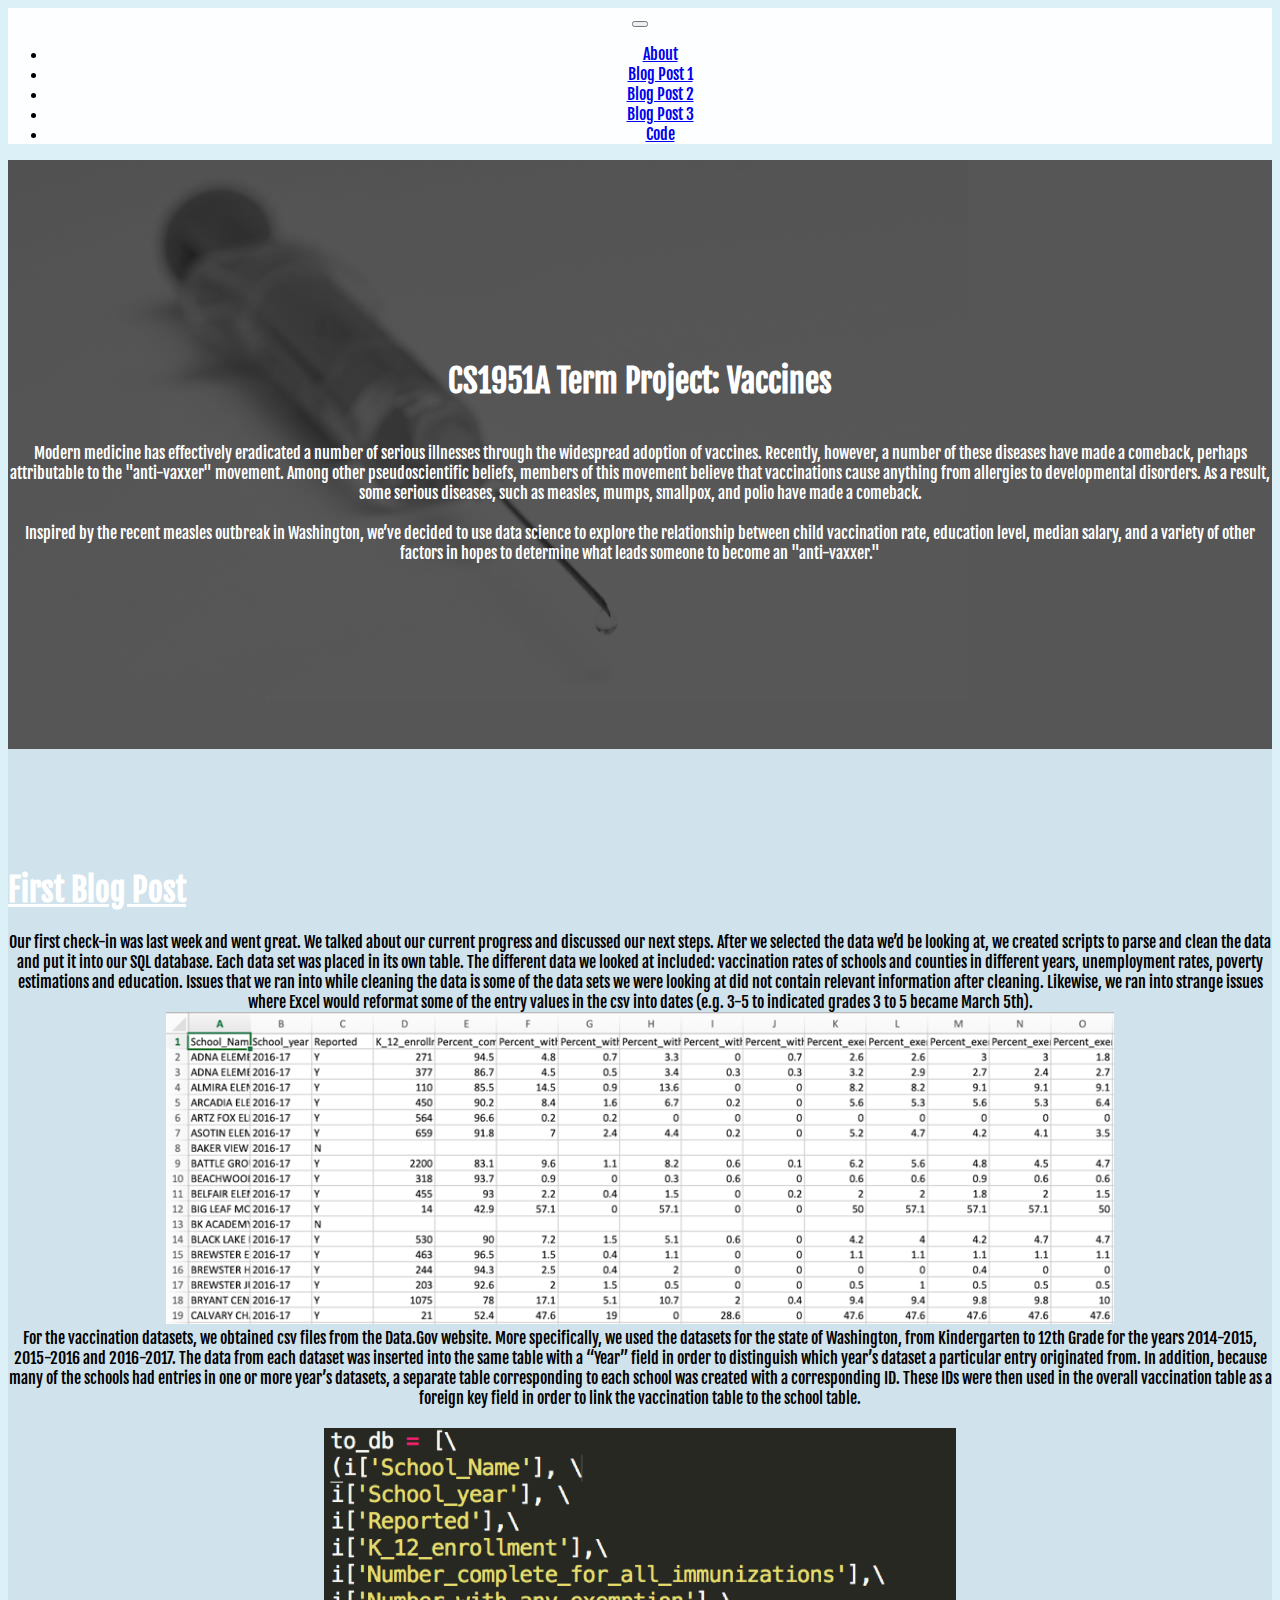
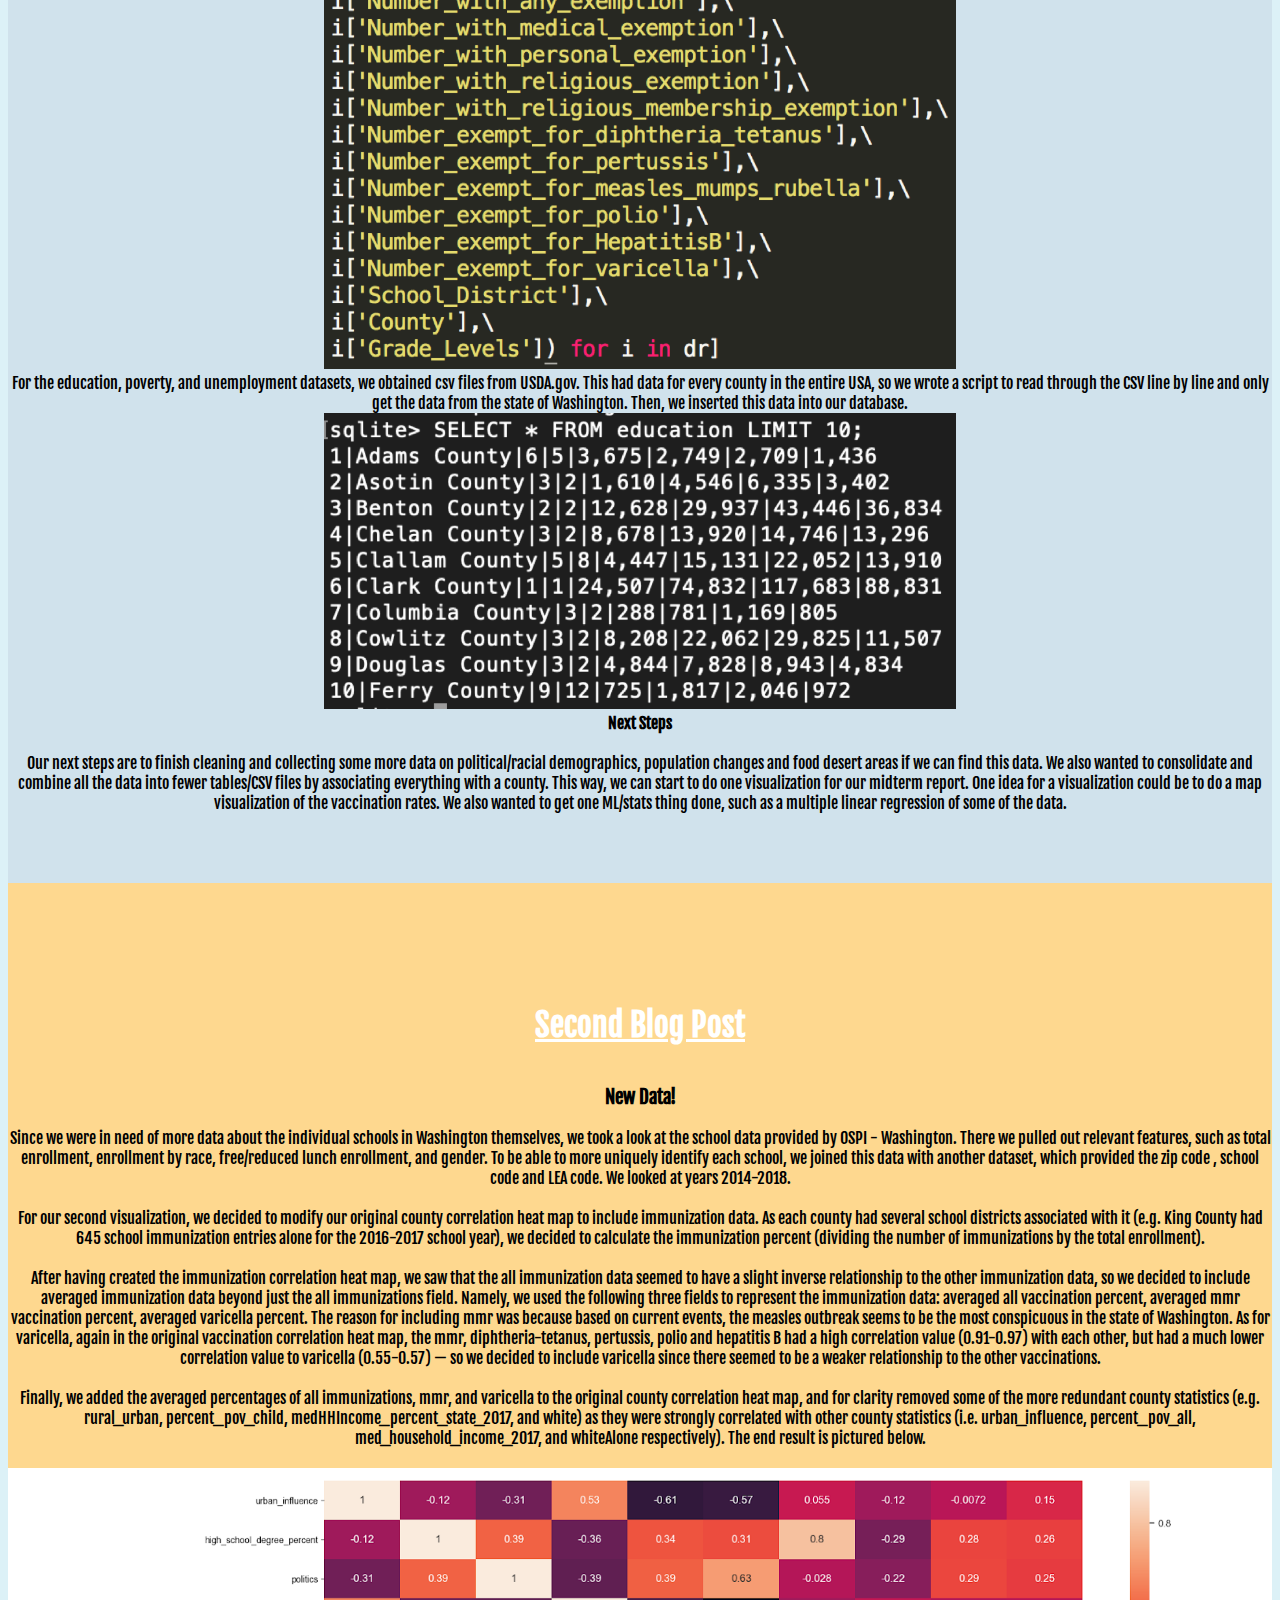
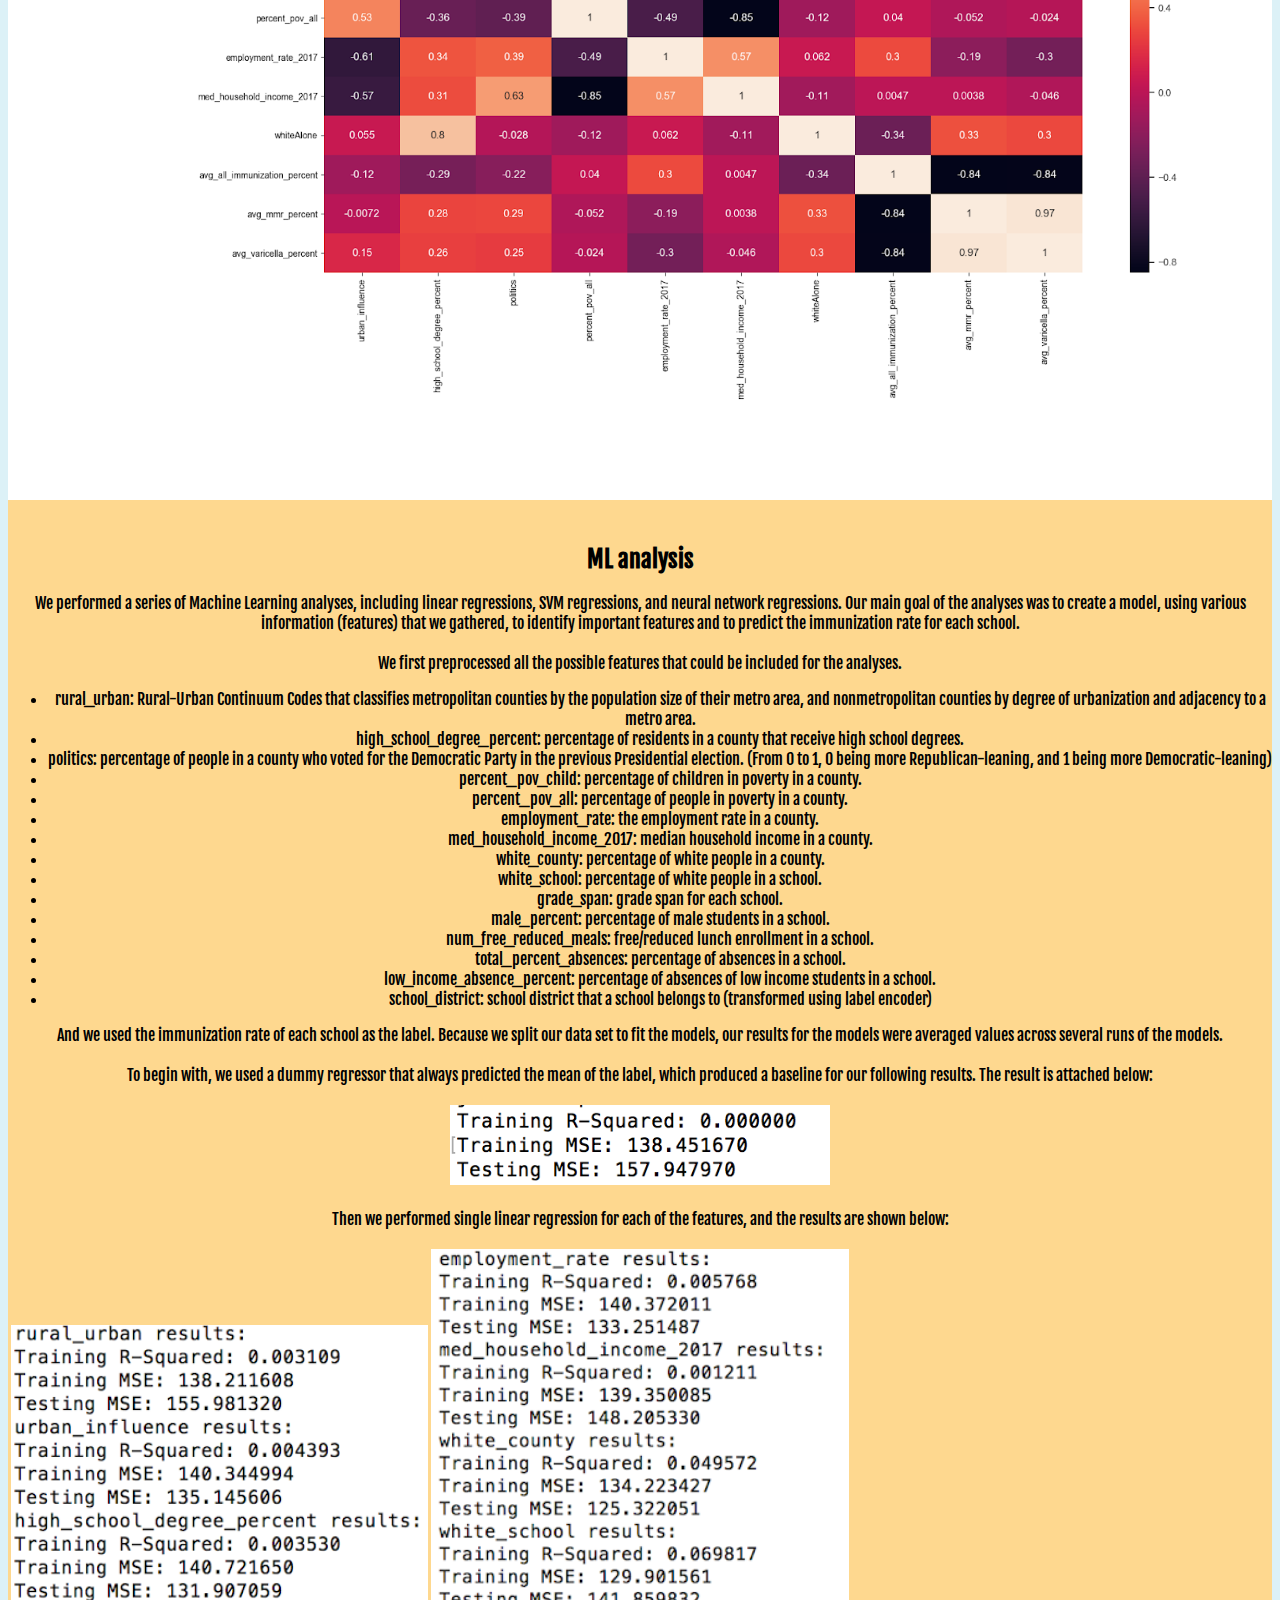
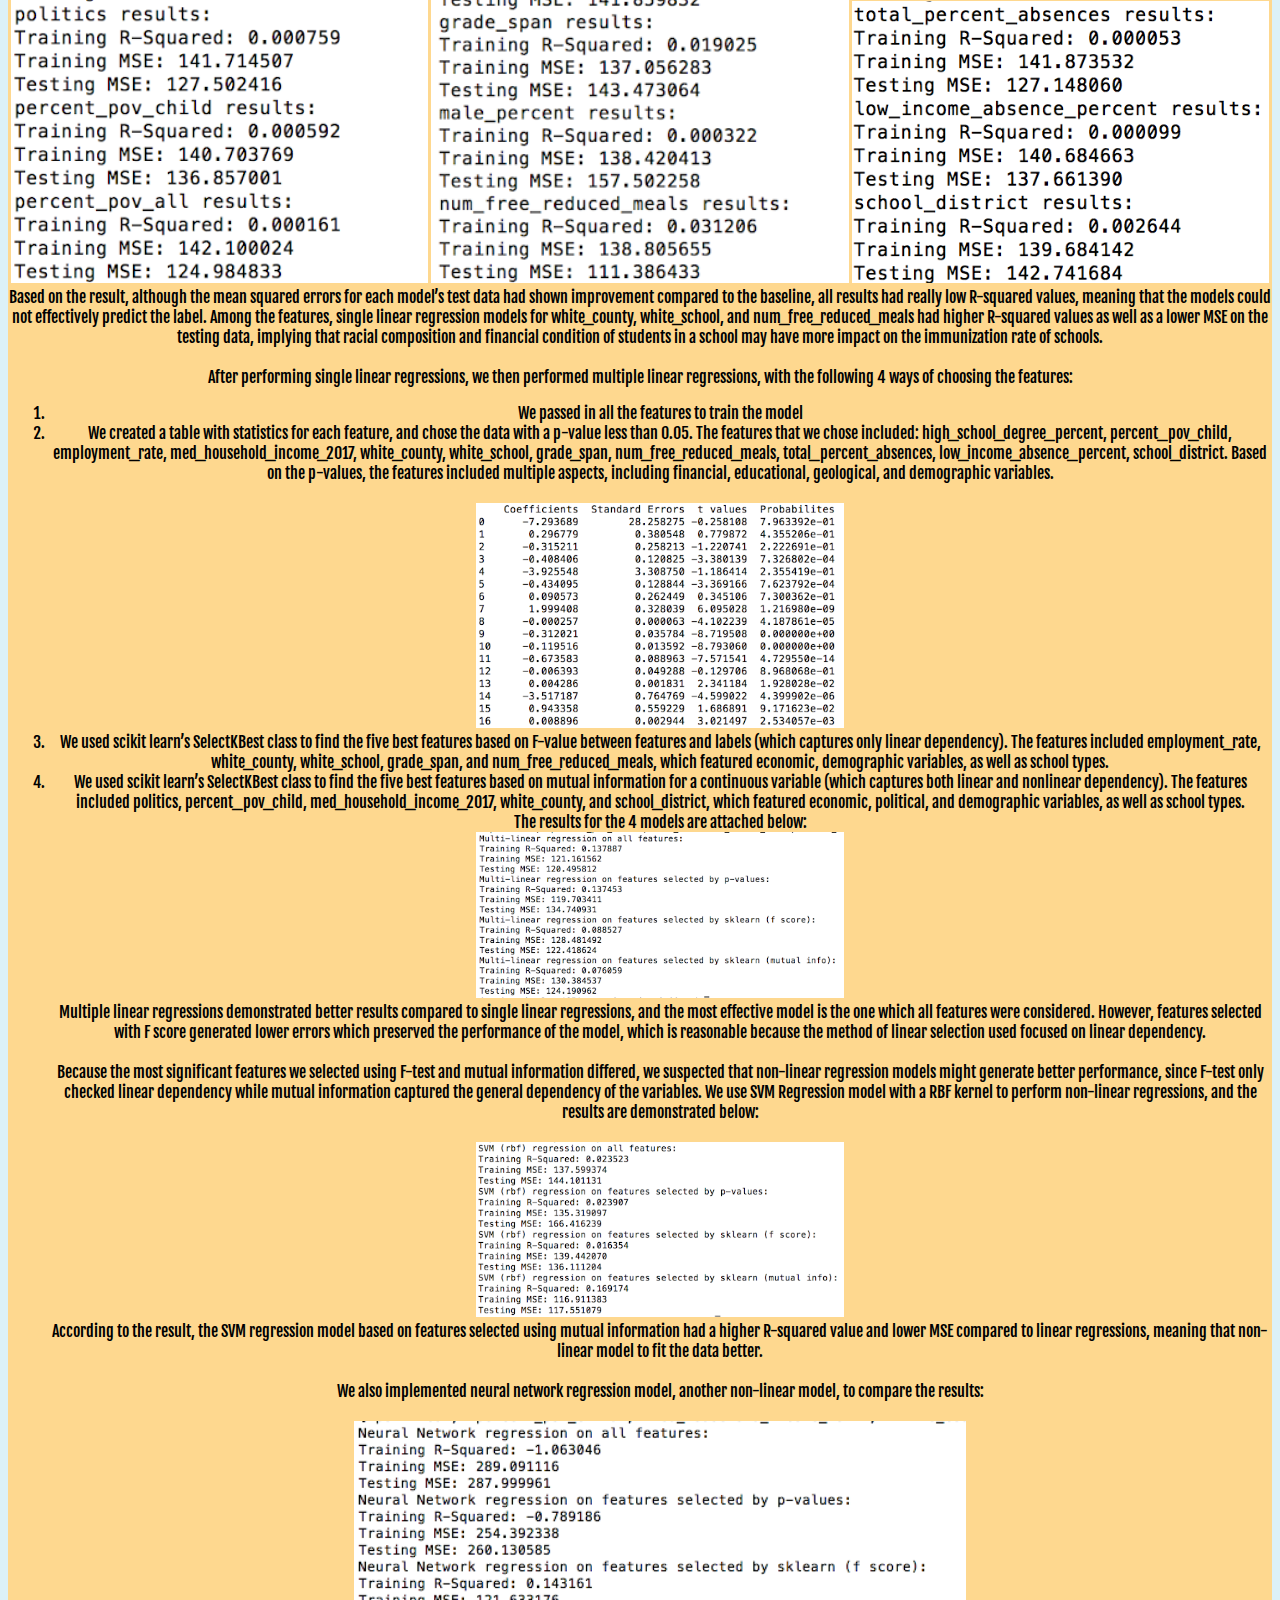
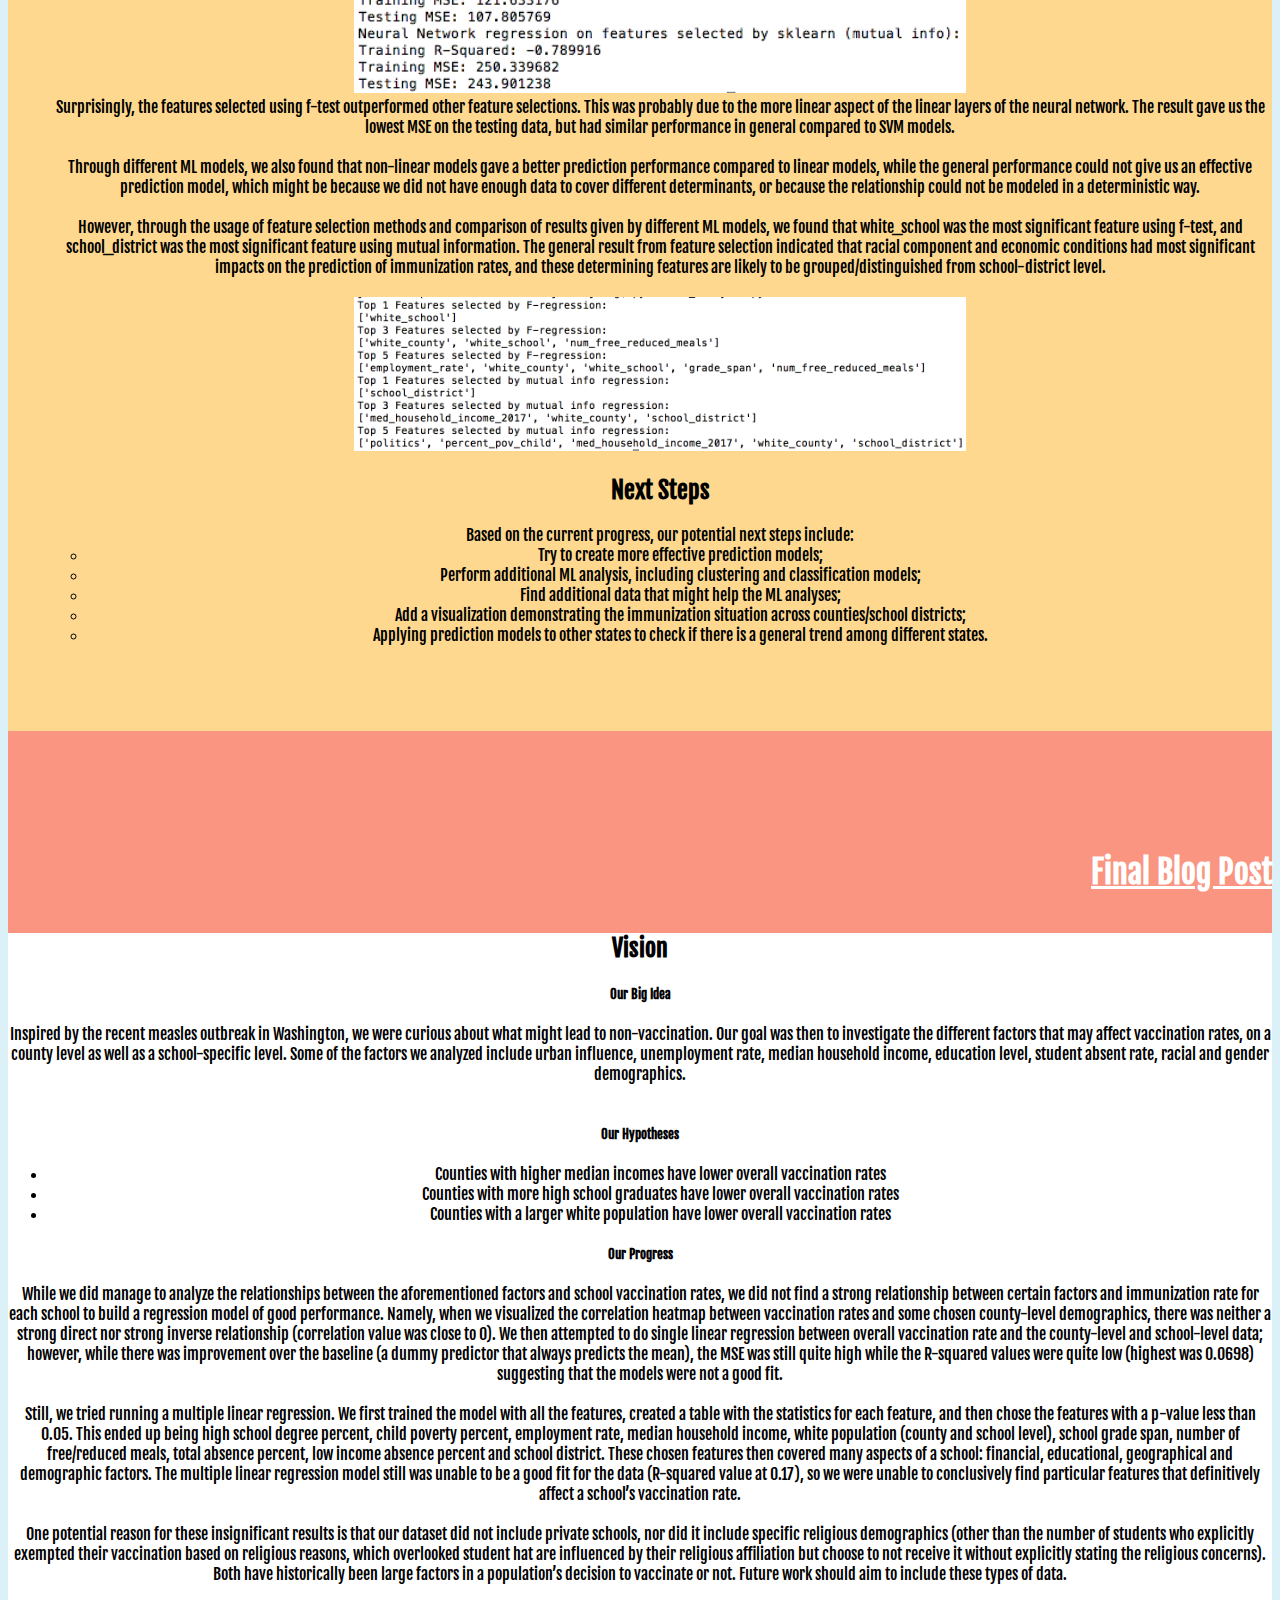
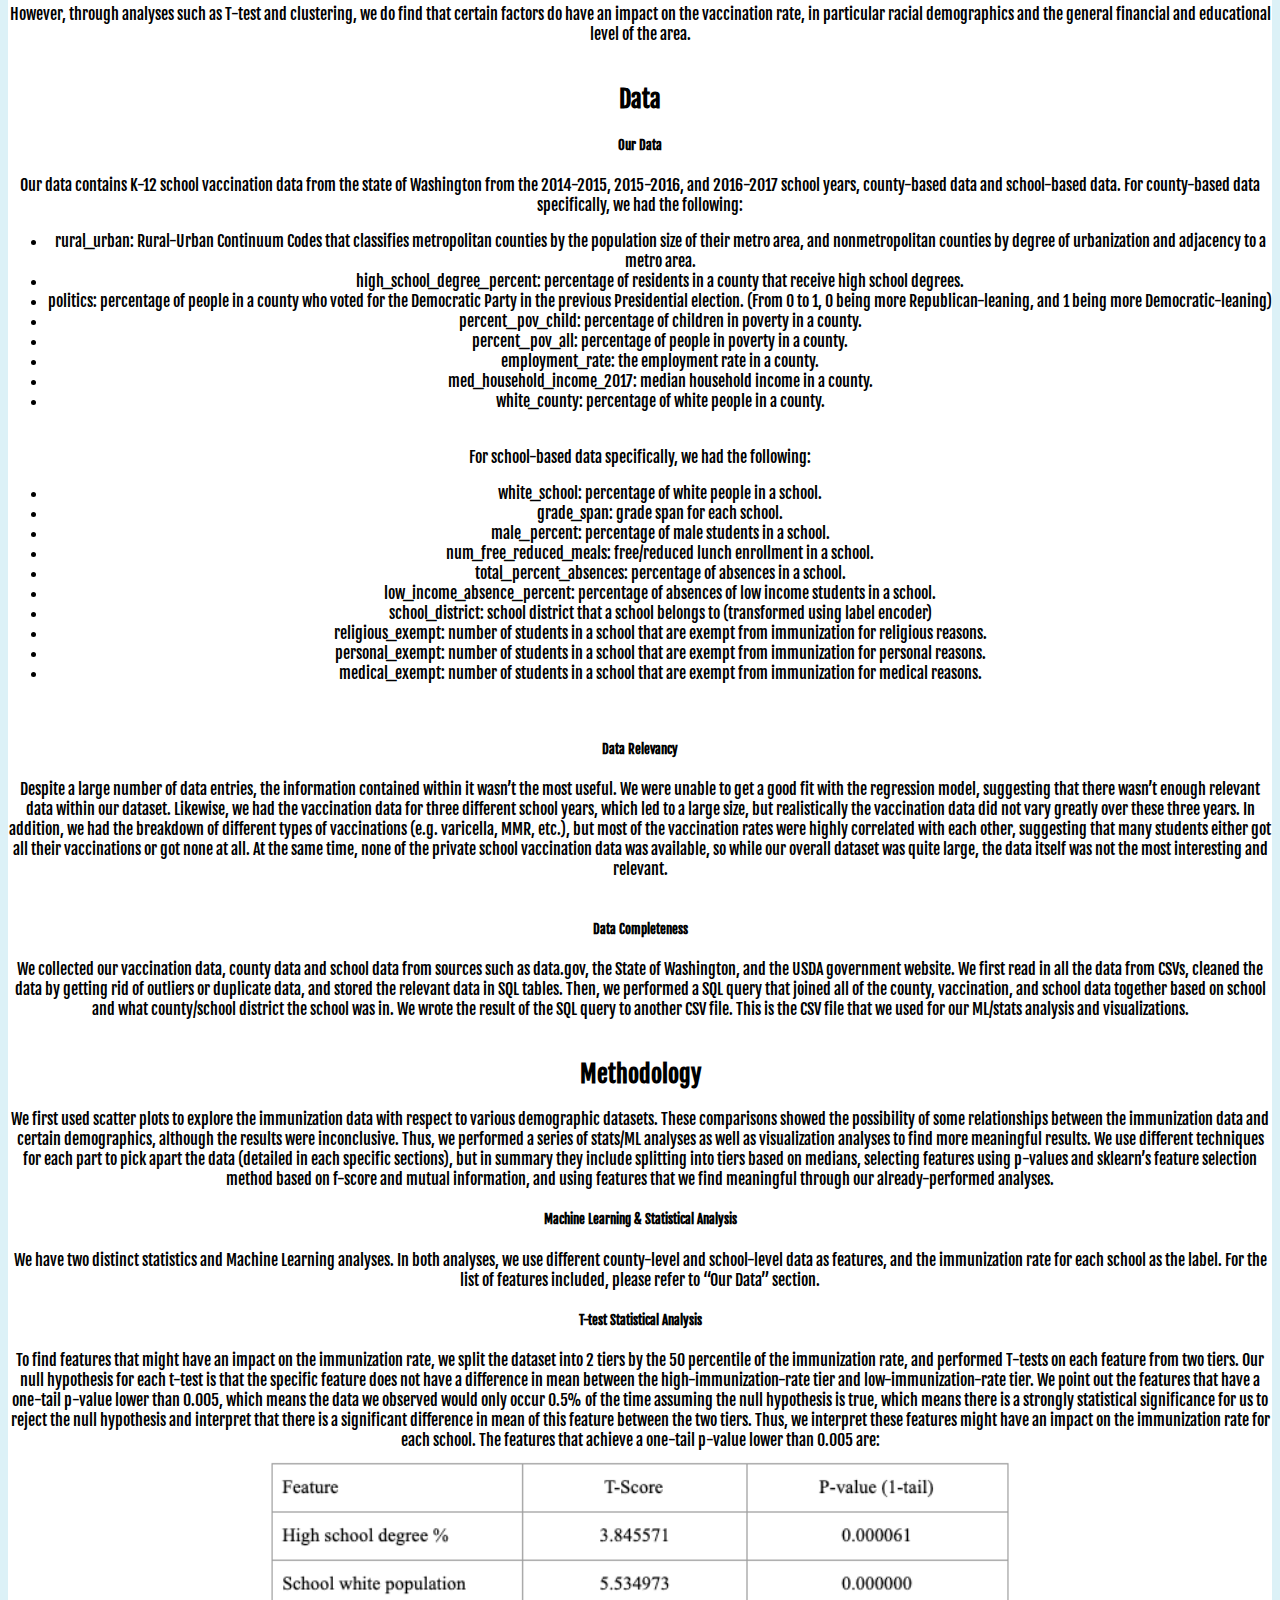
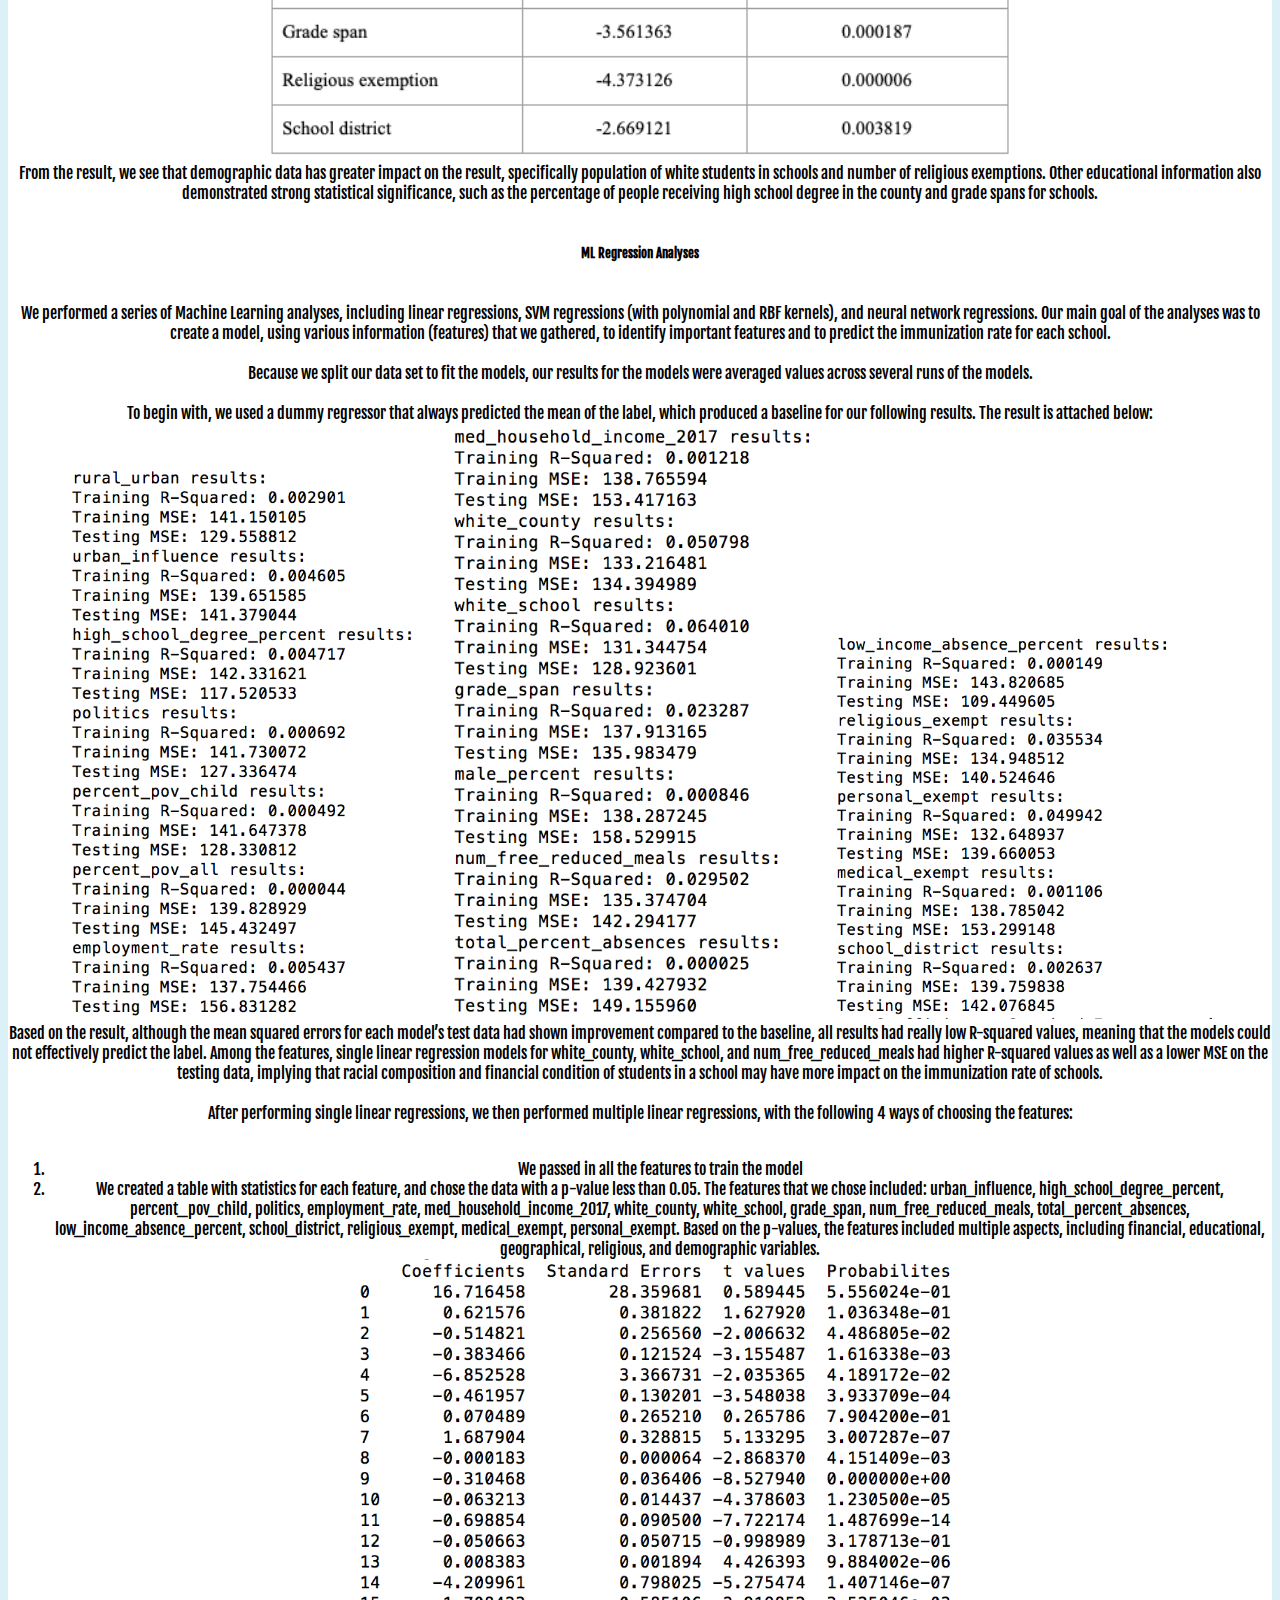
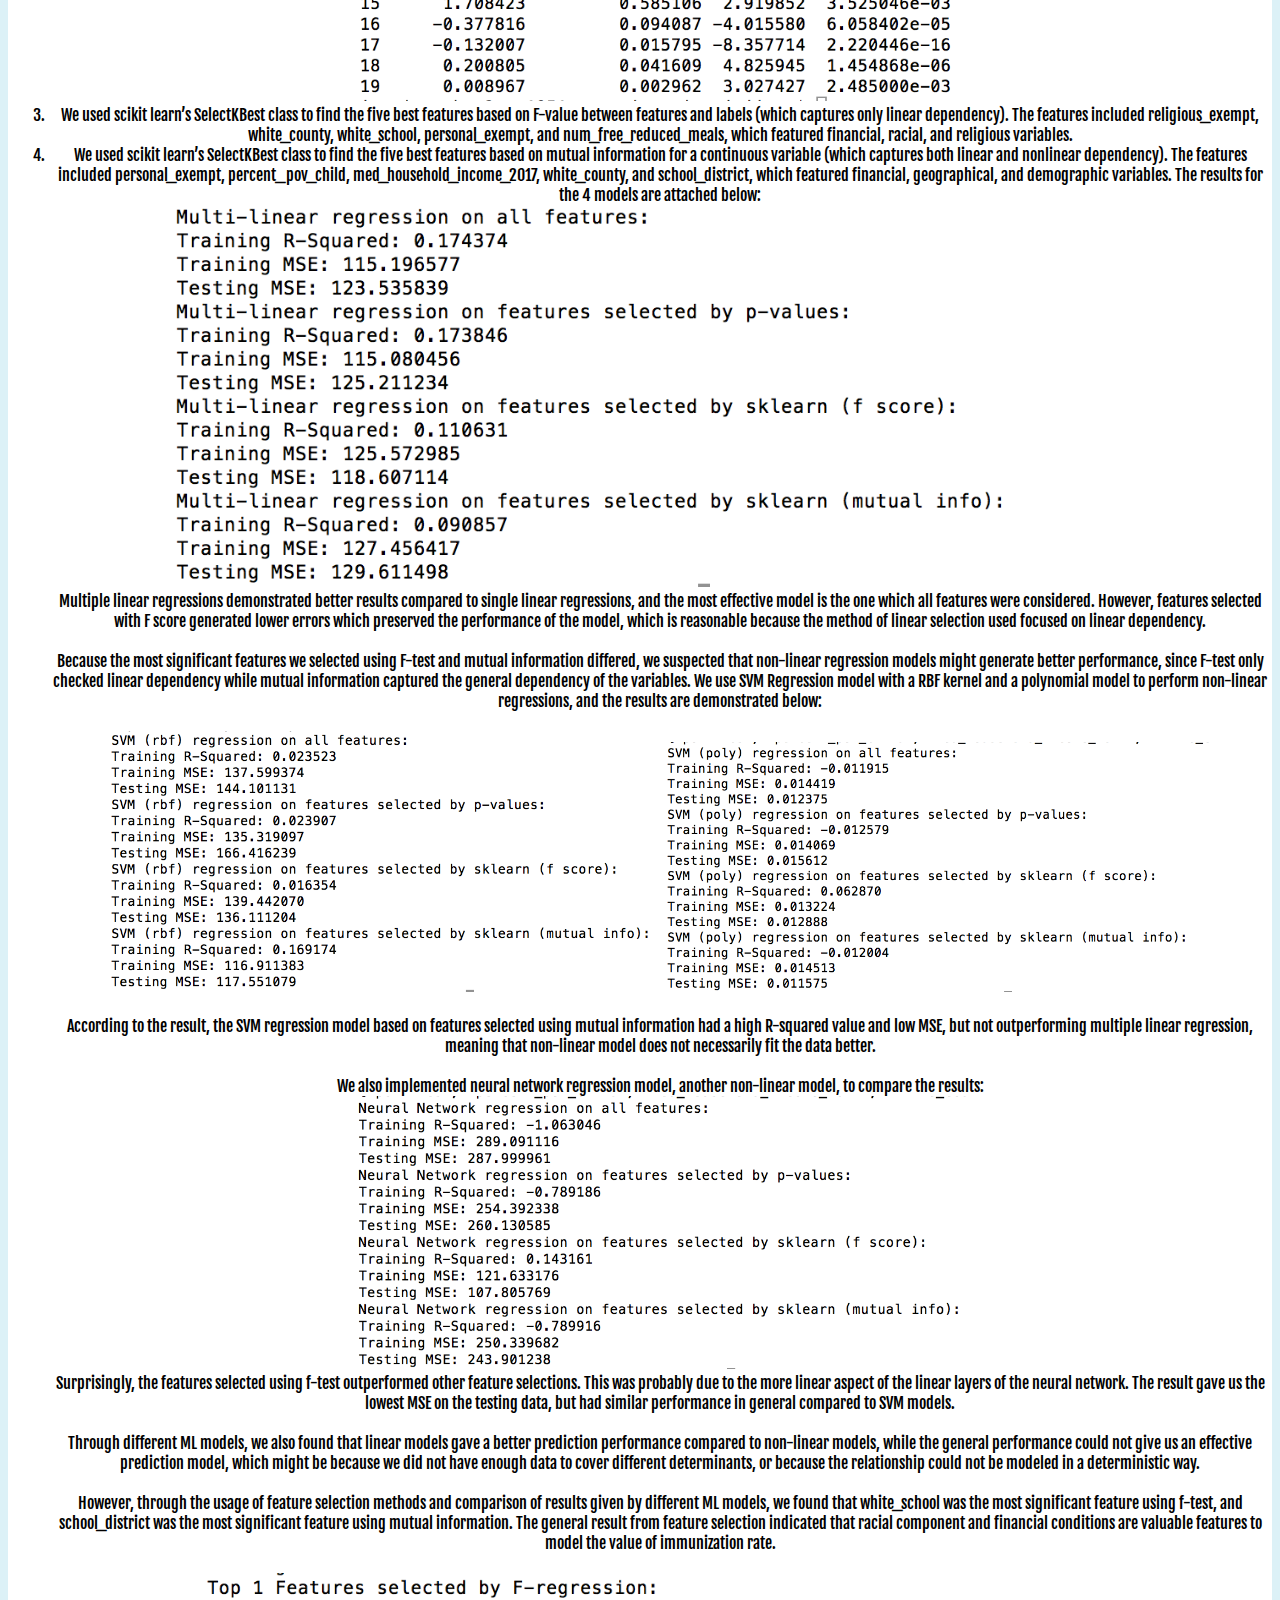
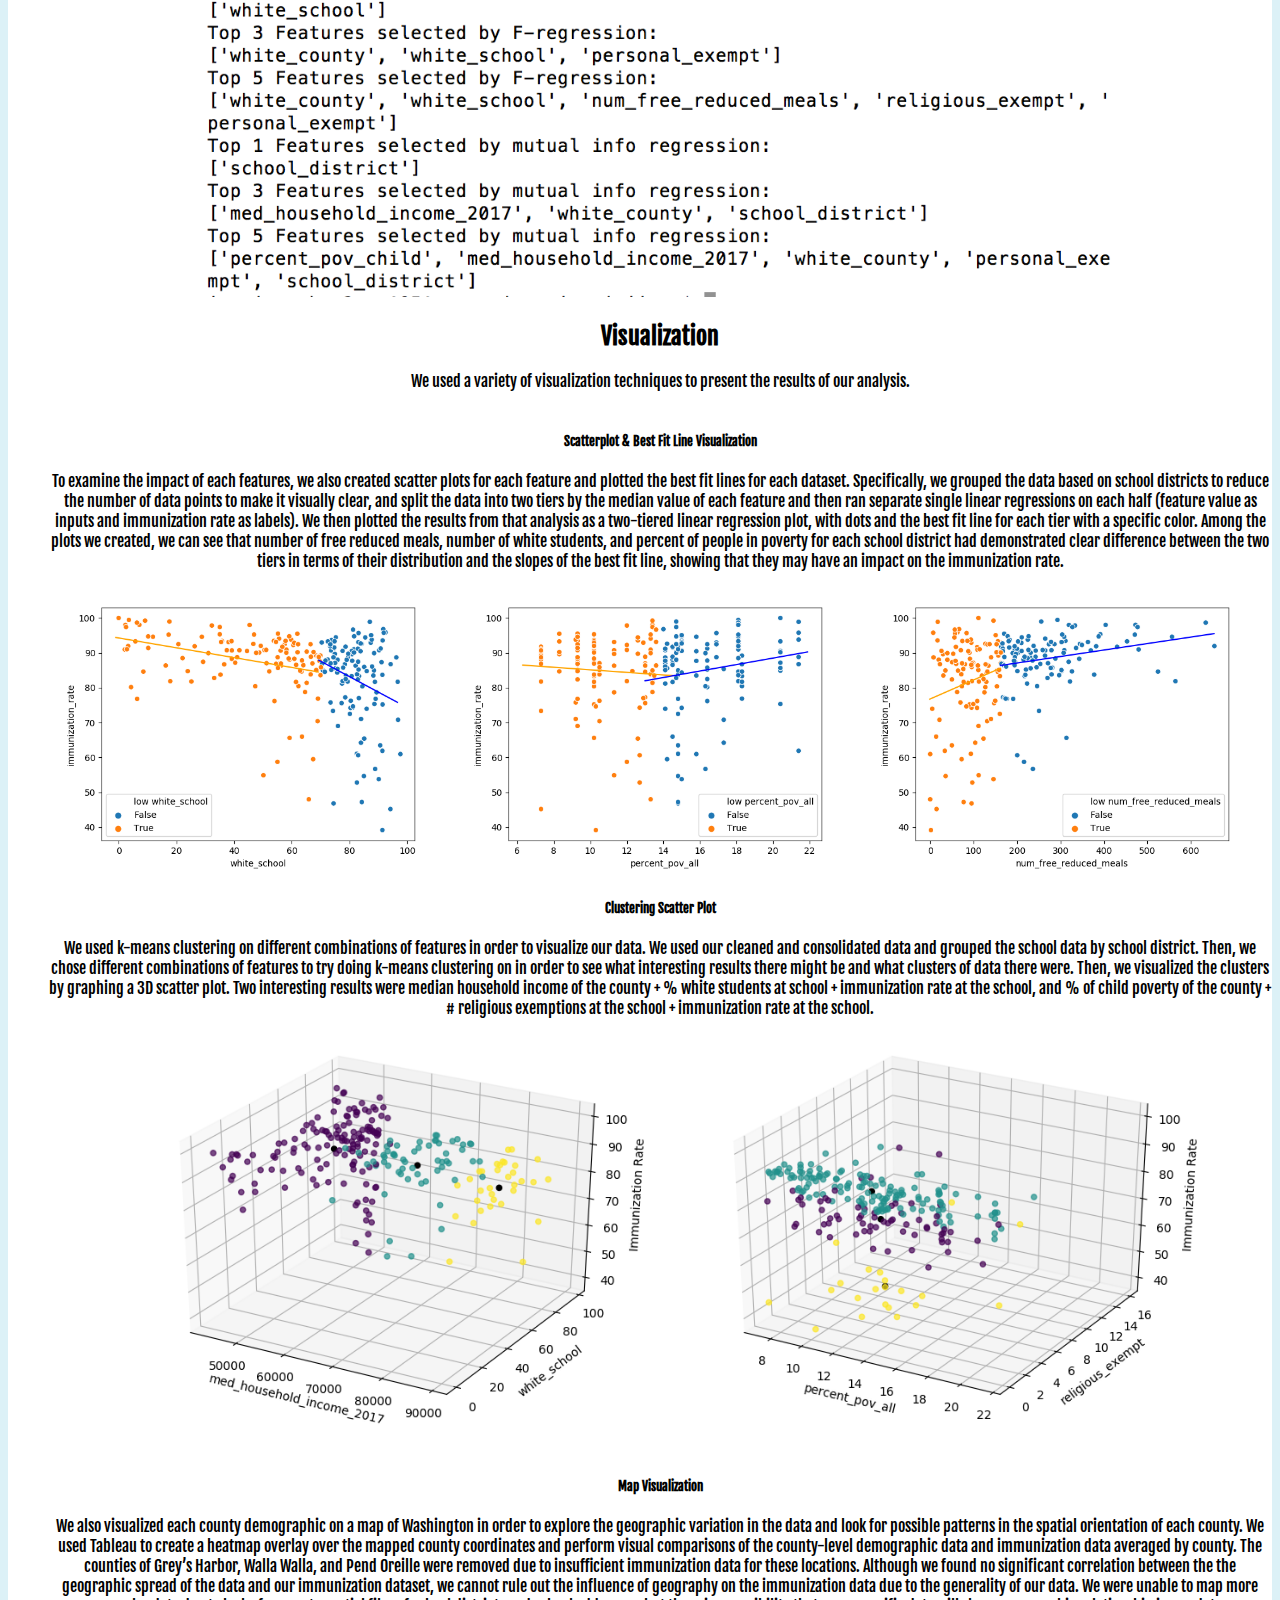
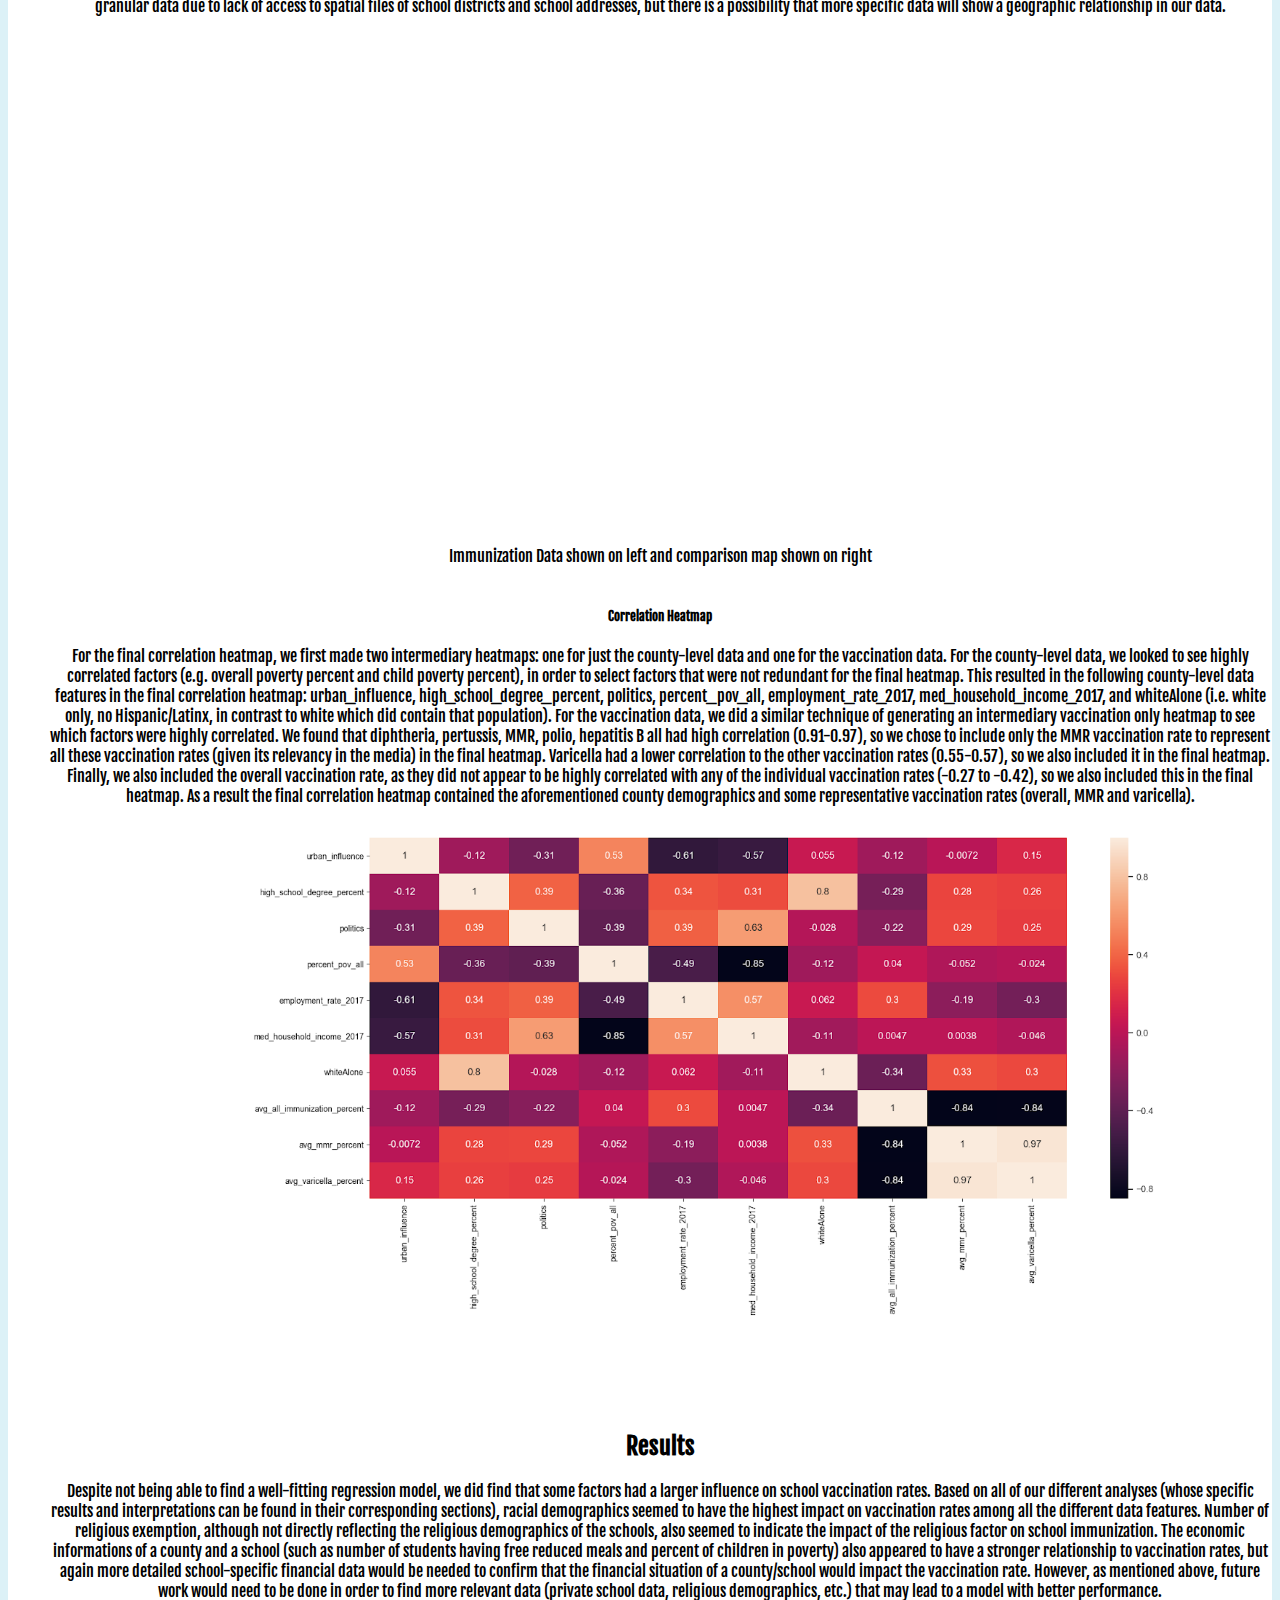
==== commit 33277ea6: "added hypothesis" ====
--- a/index.html
+++ b/index.html
@@ -345,6 +345,12 @@
             we analyzed include urban influence, unemployment rate, median
             household income, education level, student absent rate, racial and
             gender demographics. <br><br>
+            <h5> Our Hypotheses </h5>
+            <ul>
+              <li>Counties with higher median incomes have lower overall vaccination rates
+              <li>Counties with more high school graduates have lower overall vaccination rates
+              <li>Counties with a larger white population have lower overall vaccination rates
+            </ul>
             <h5> Our Progress </h5>
             While we did manage to analyze the relationships between the
             aforementioned factors and school vaccination rates, we did not find
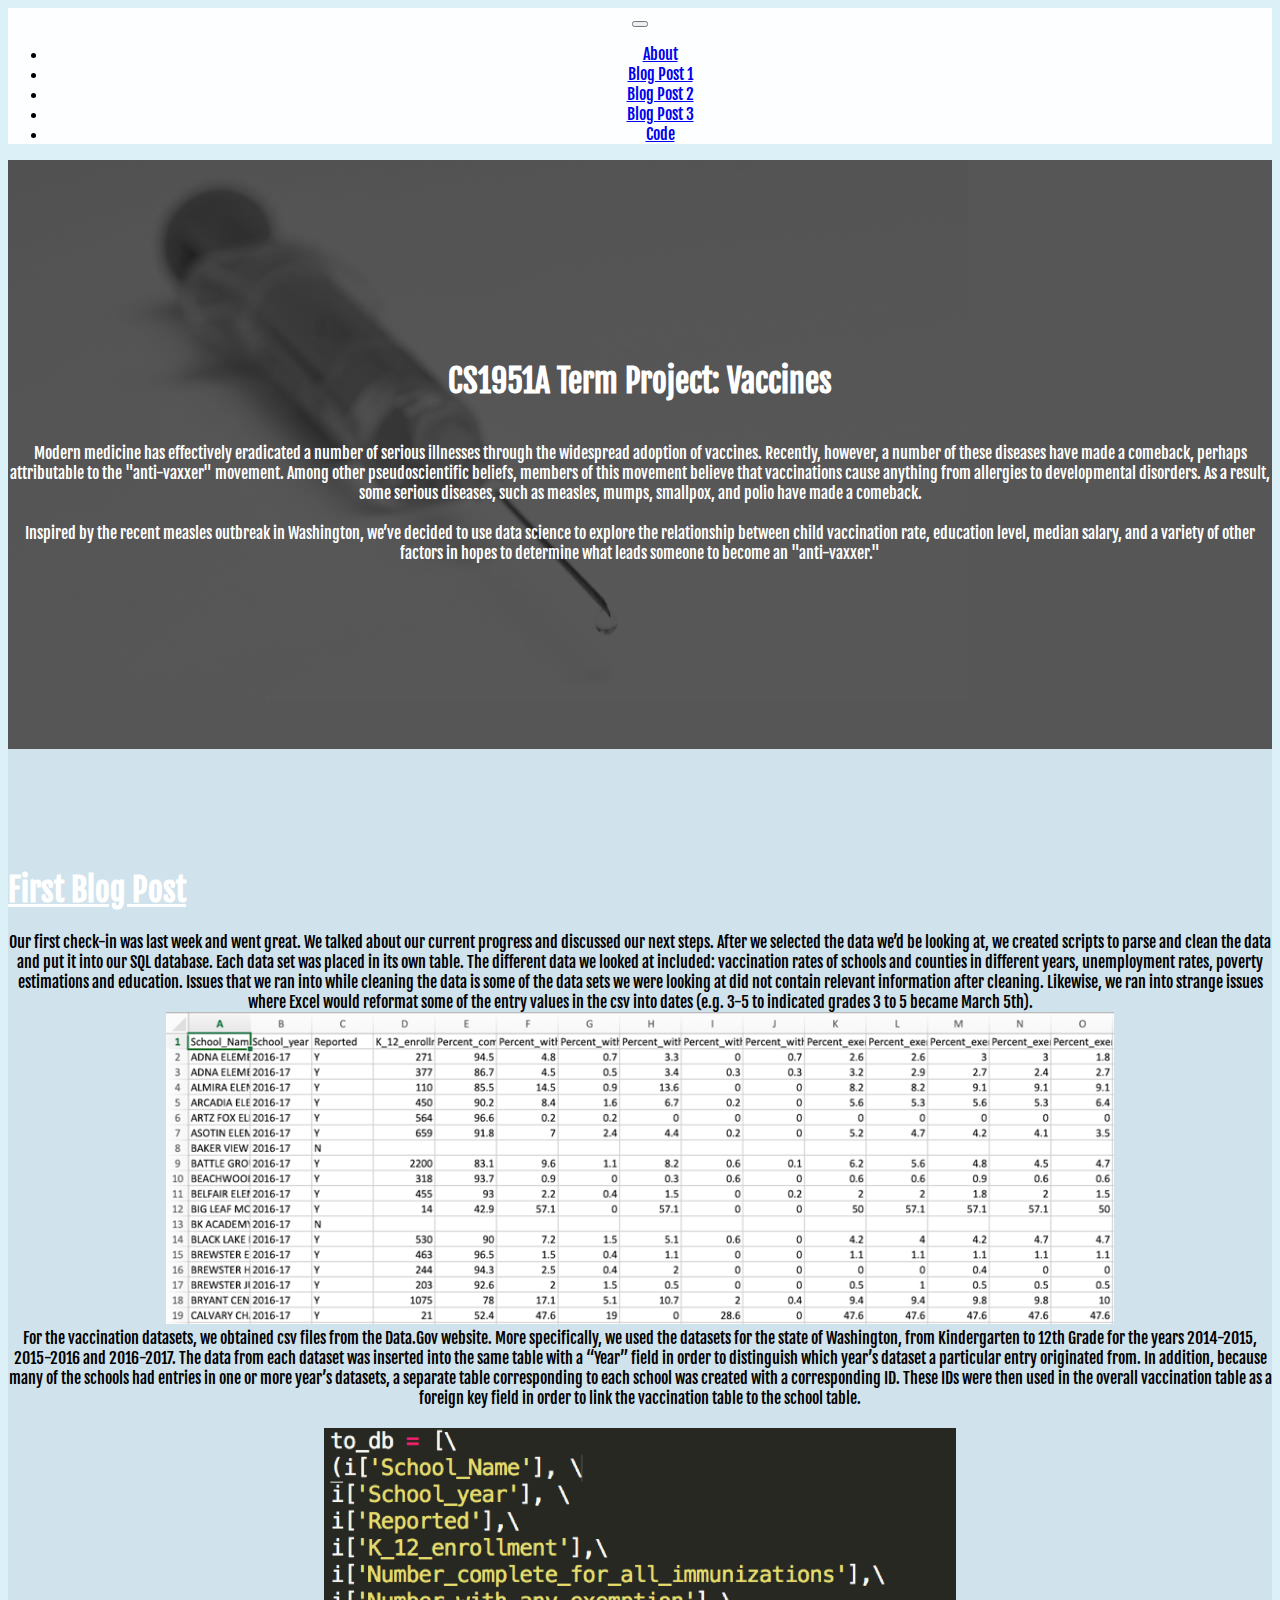
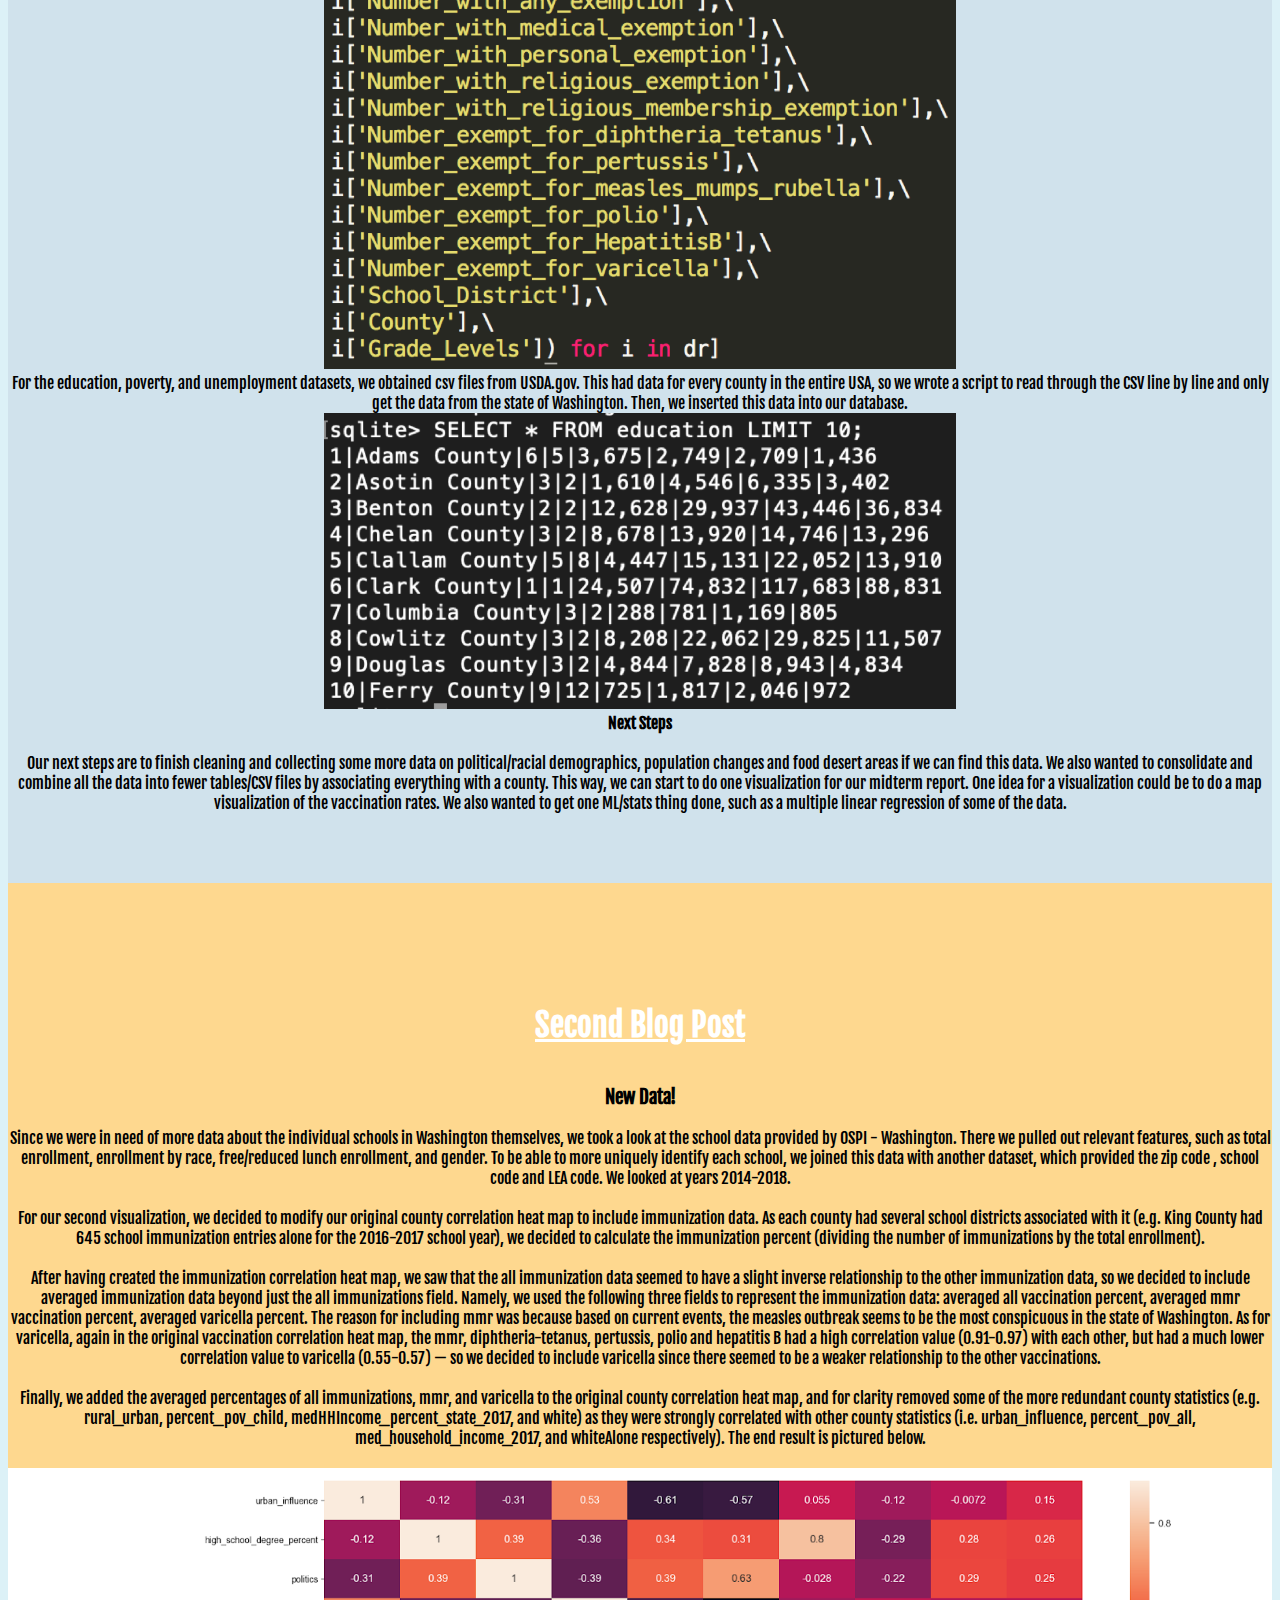
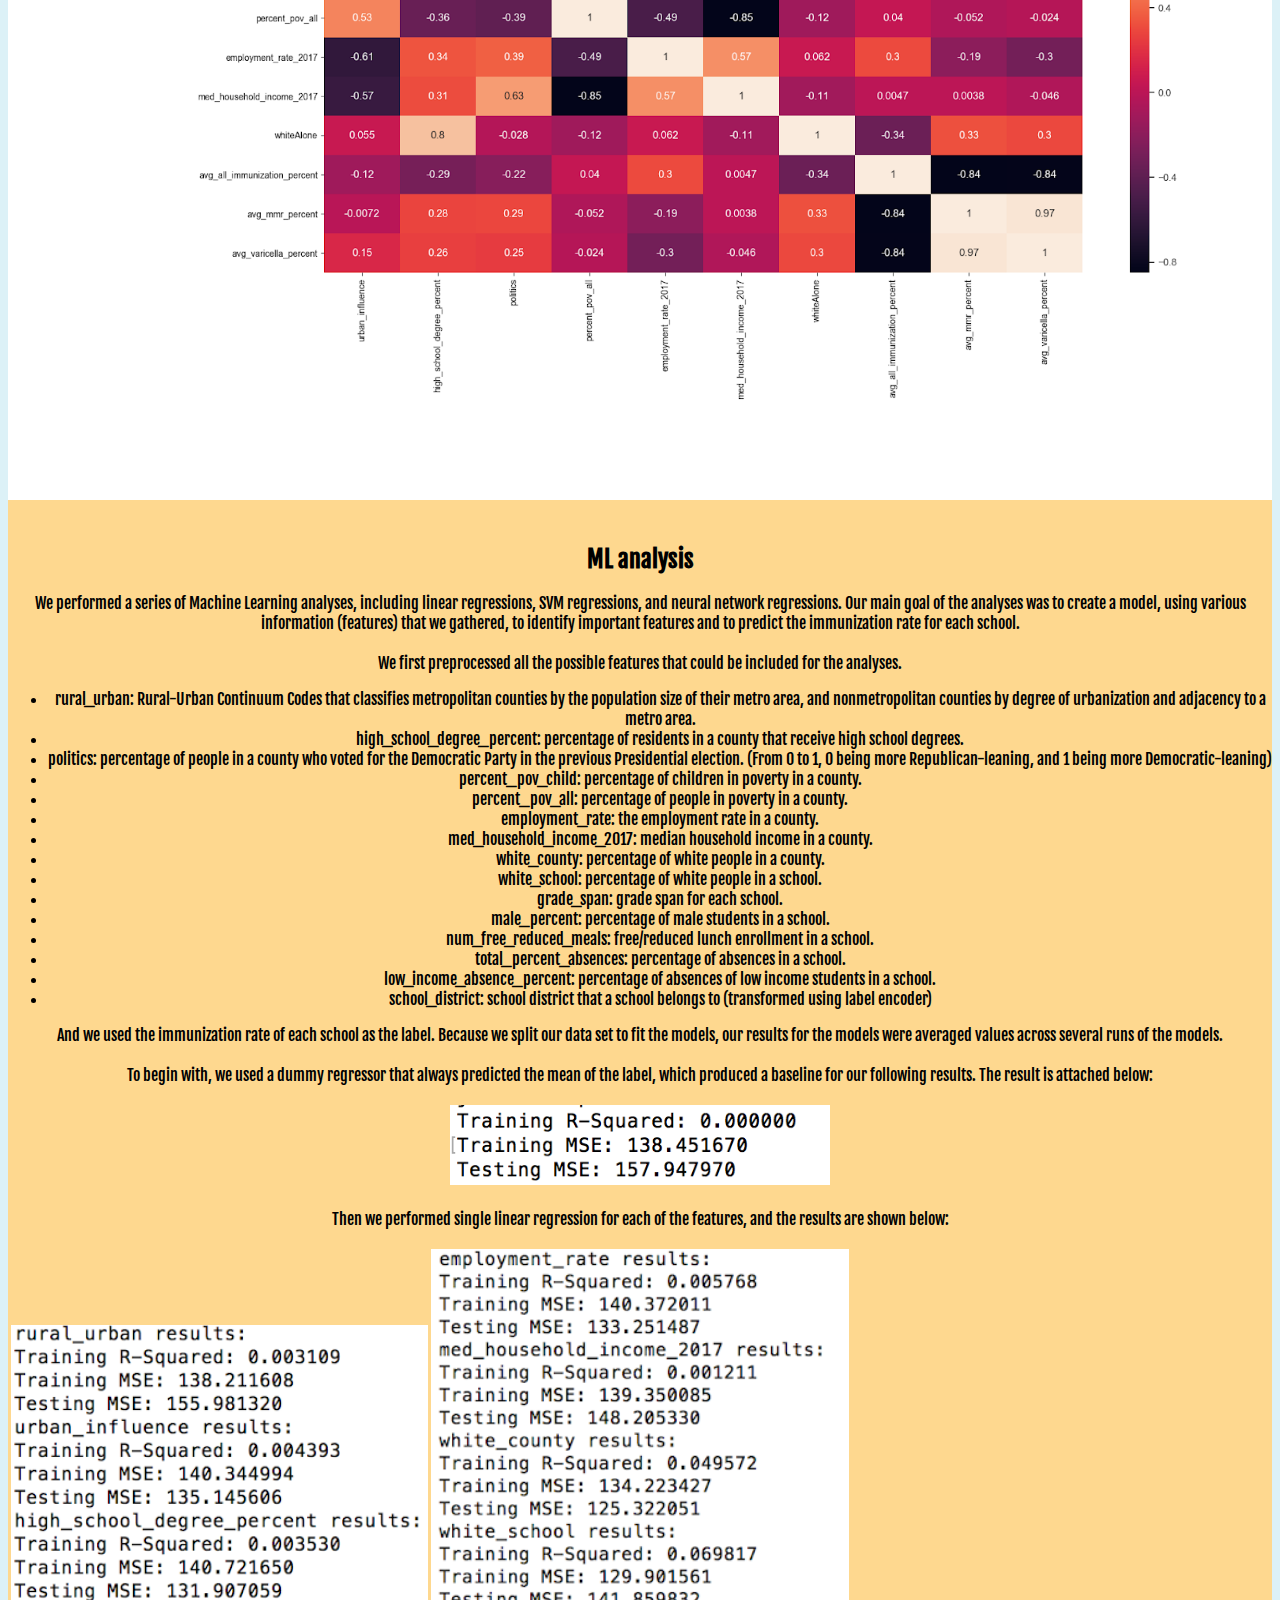
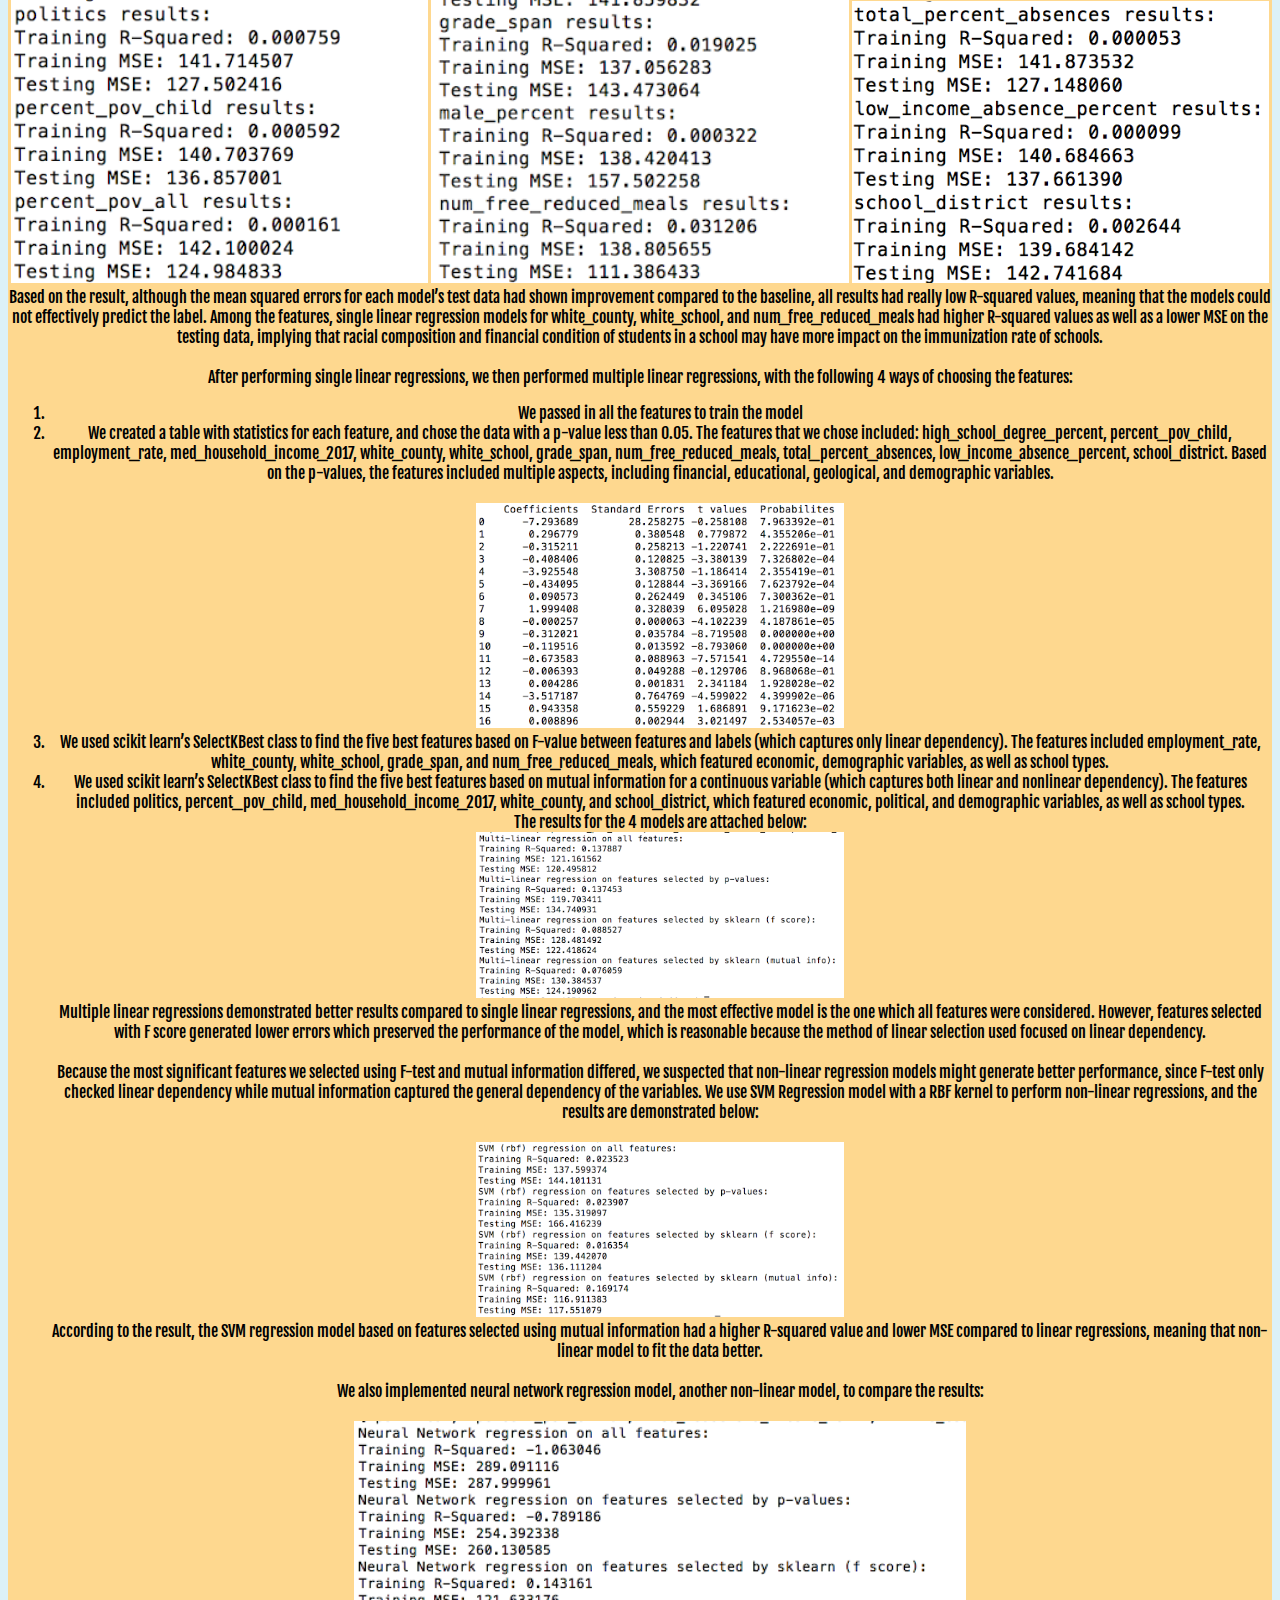
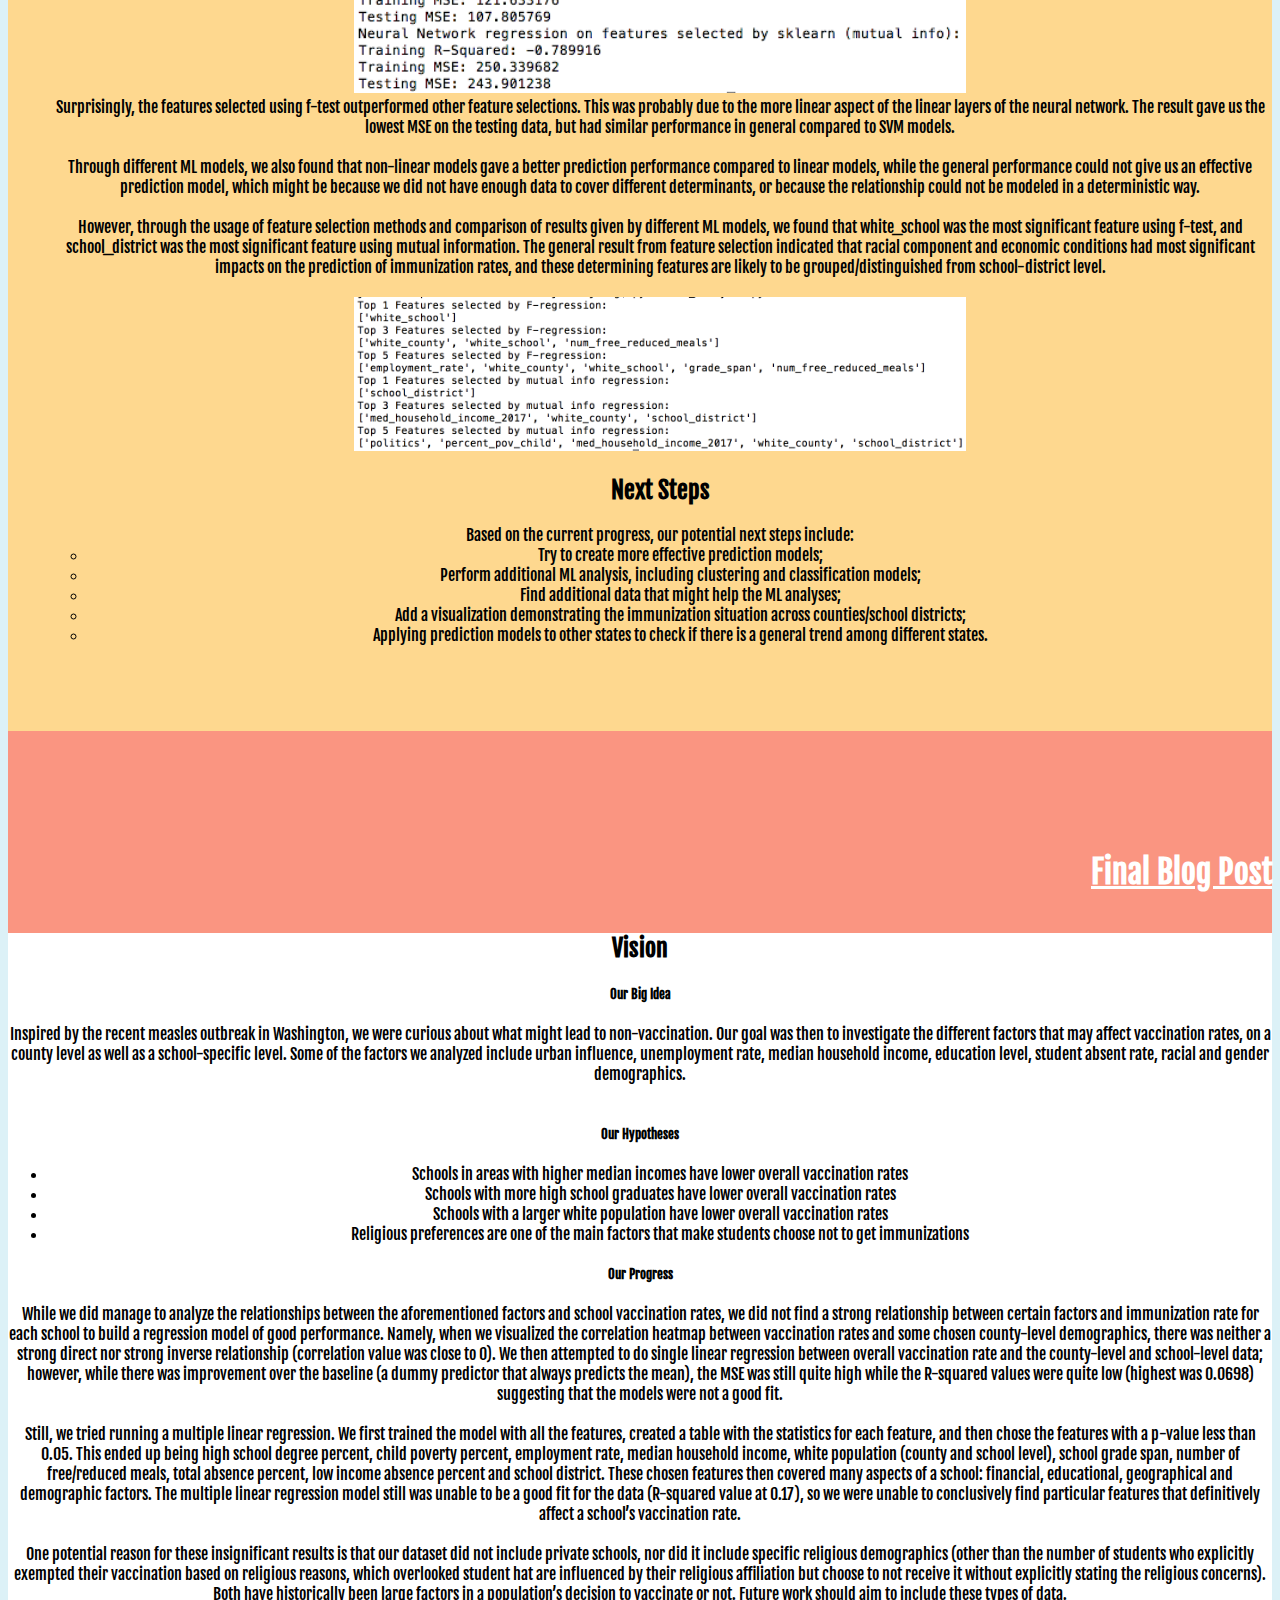
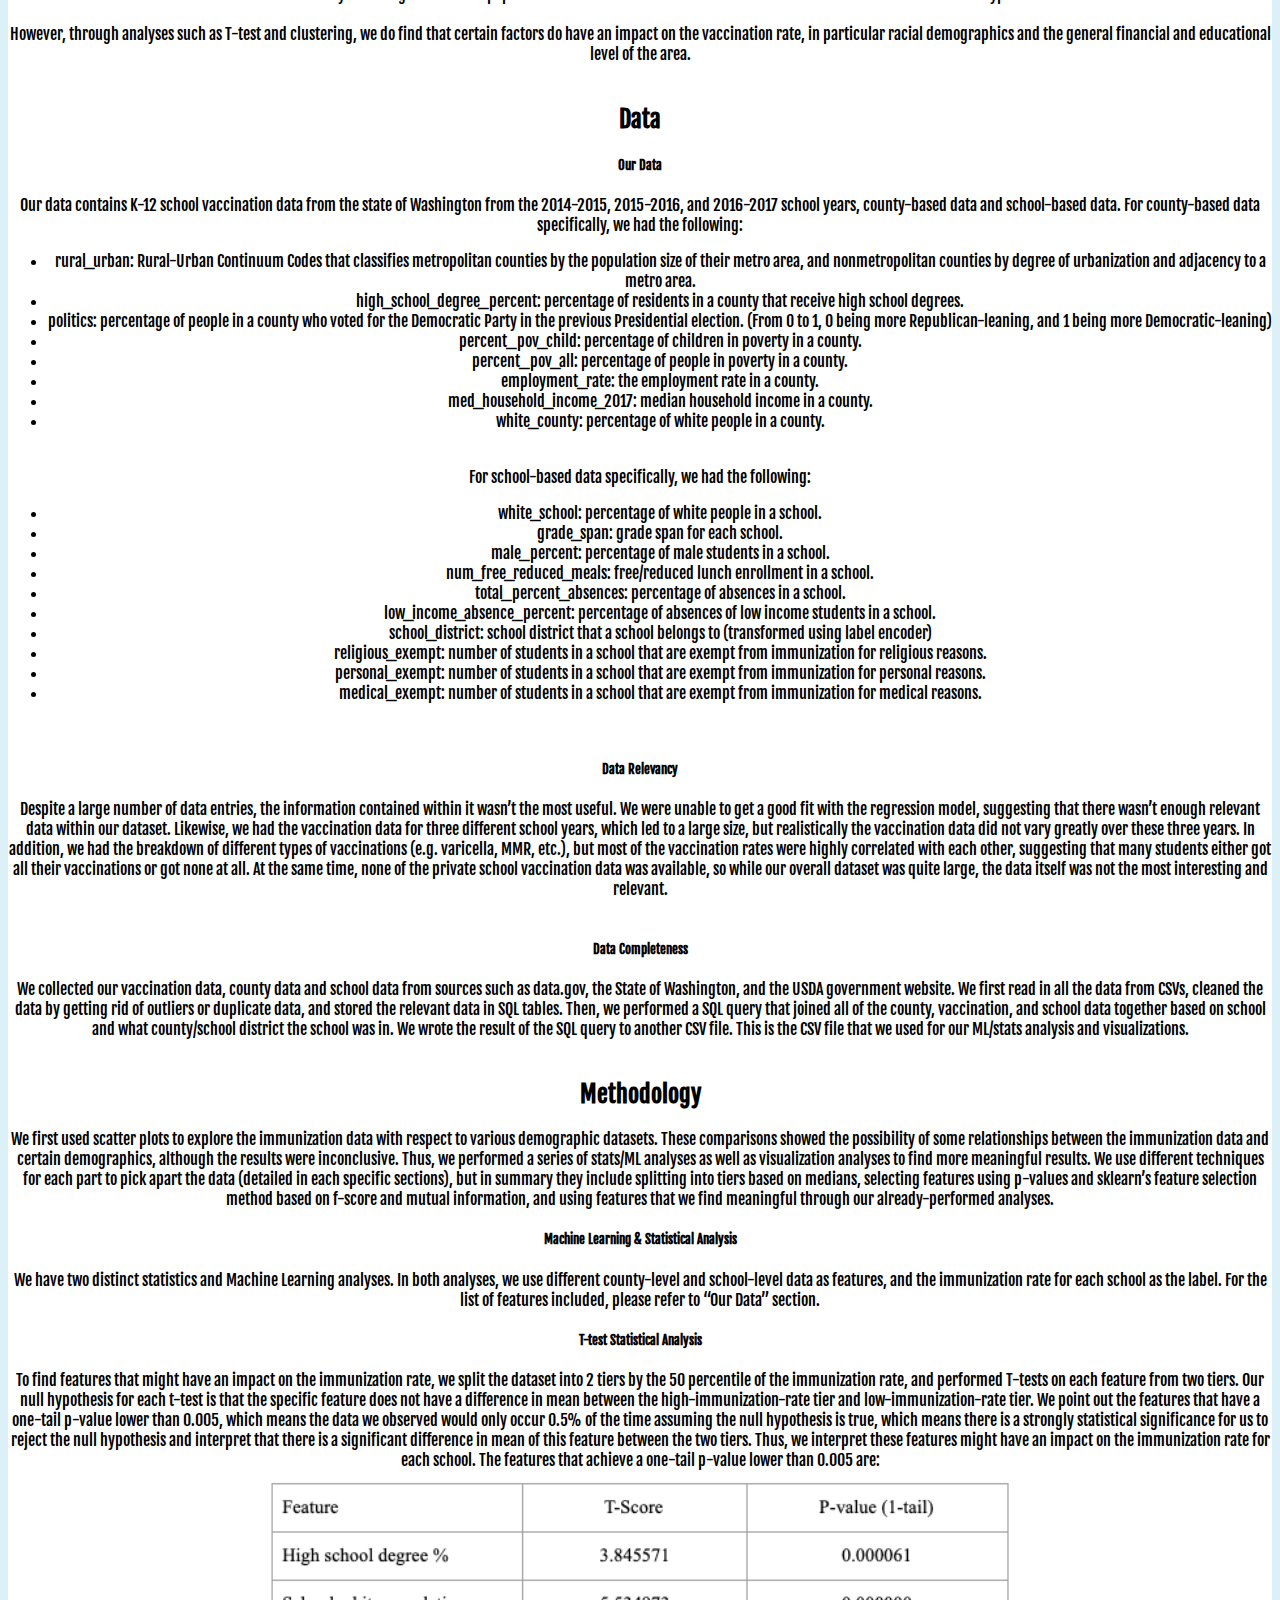
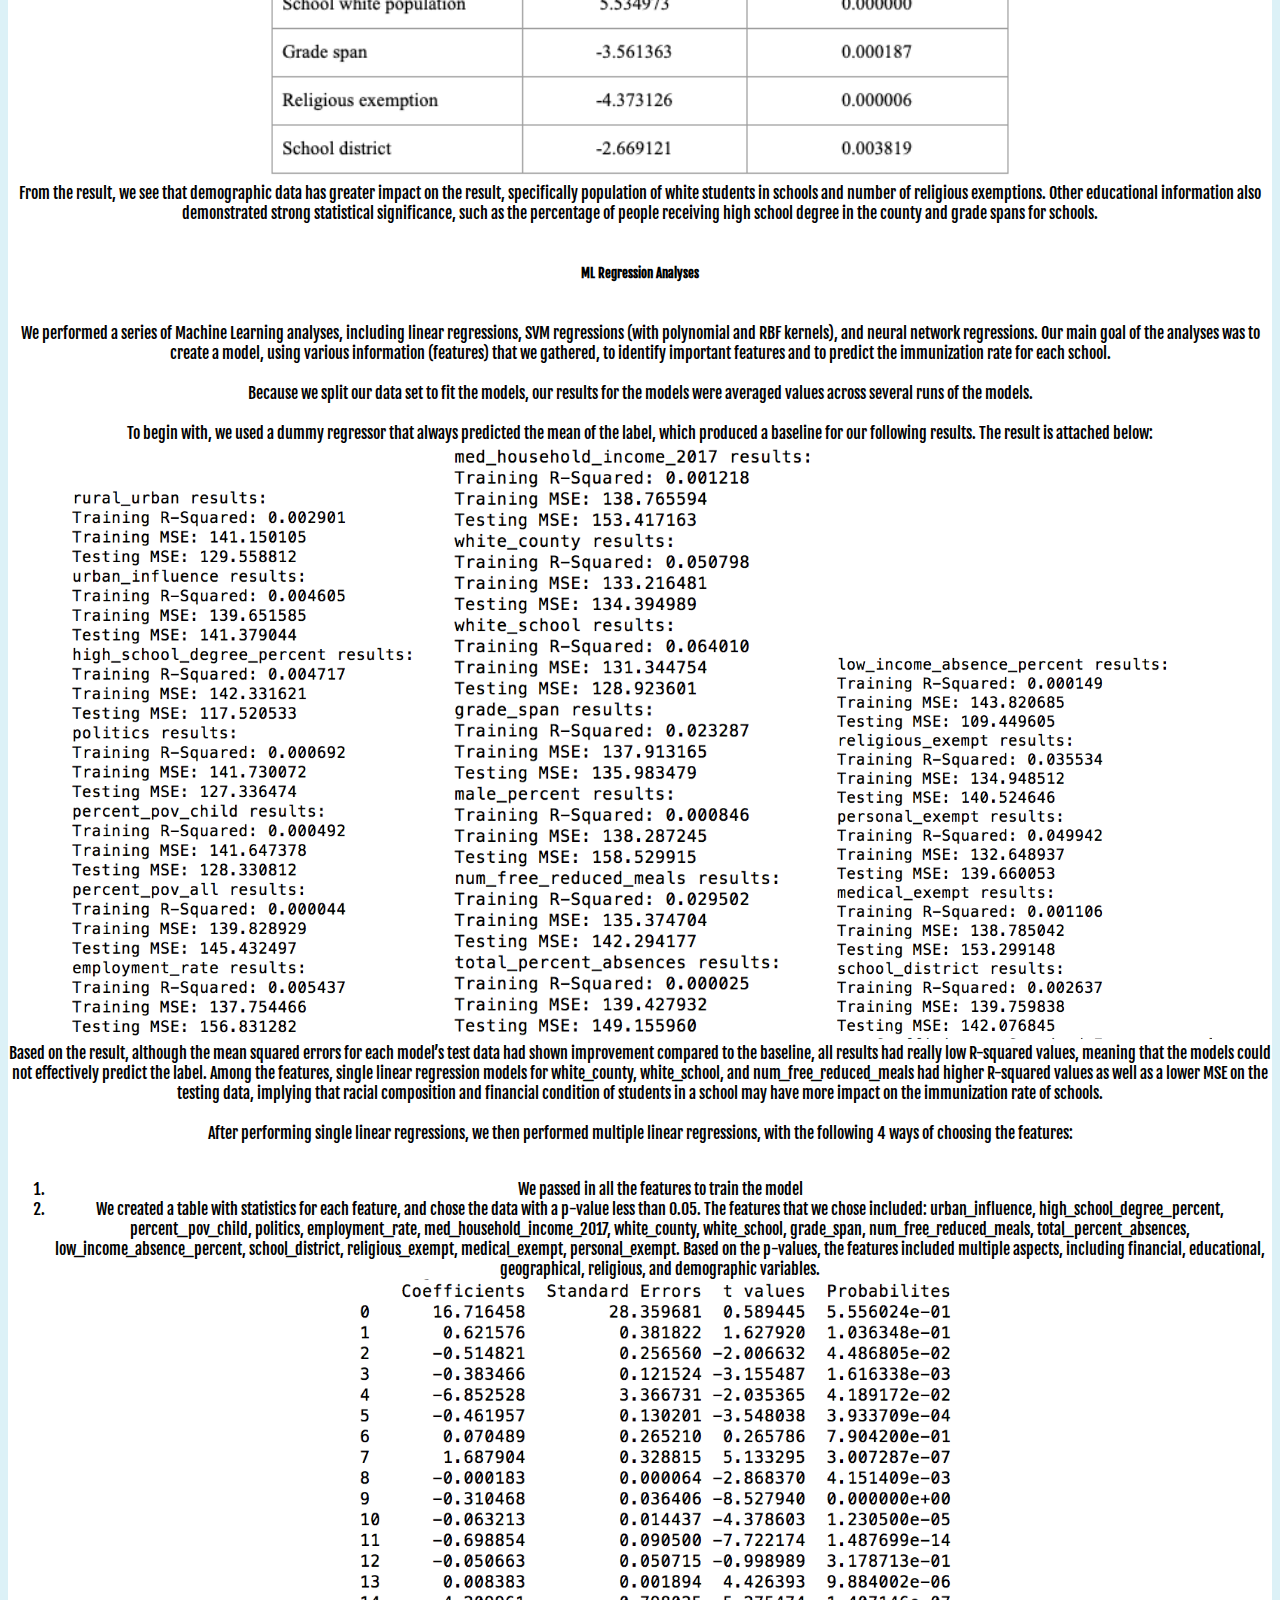
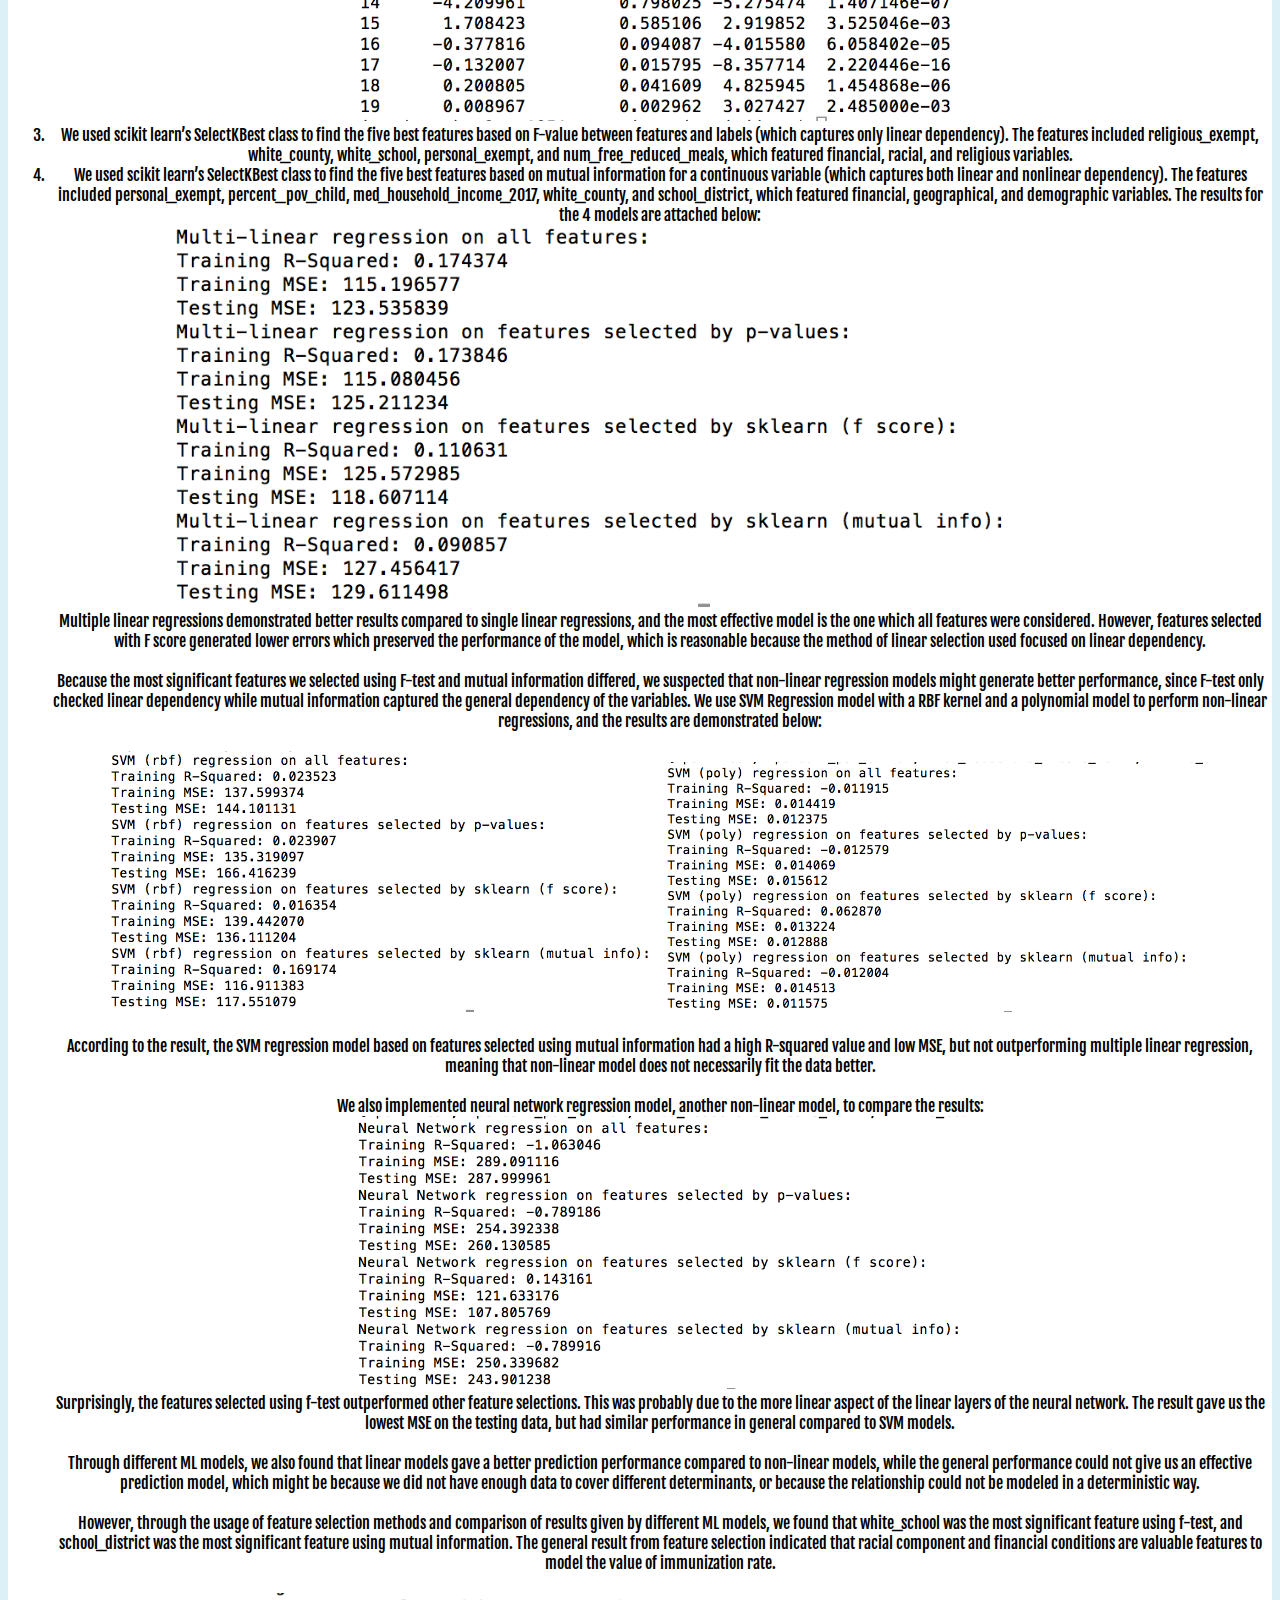
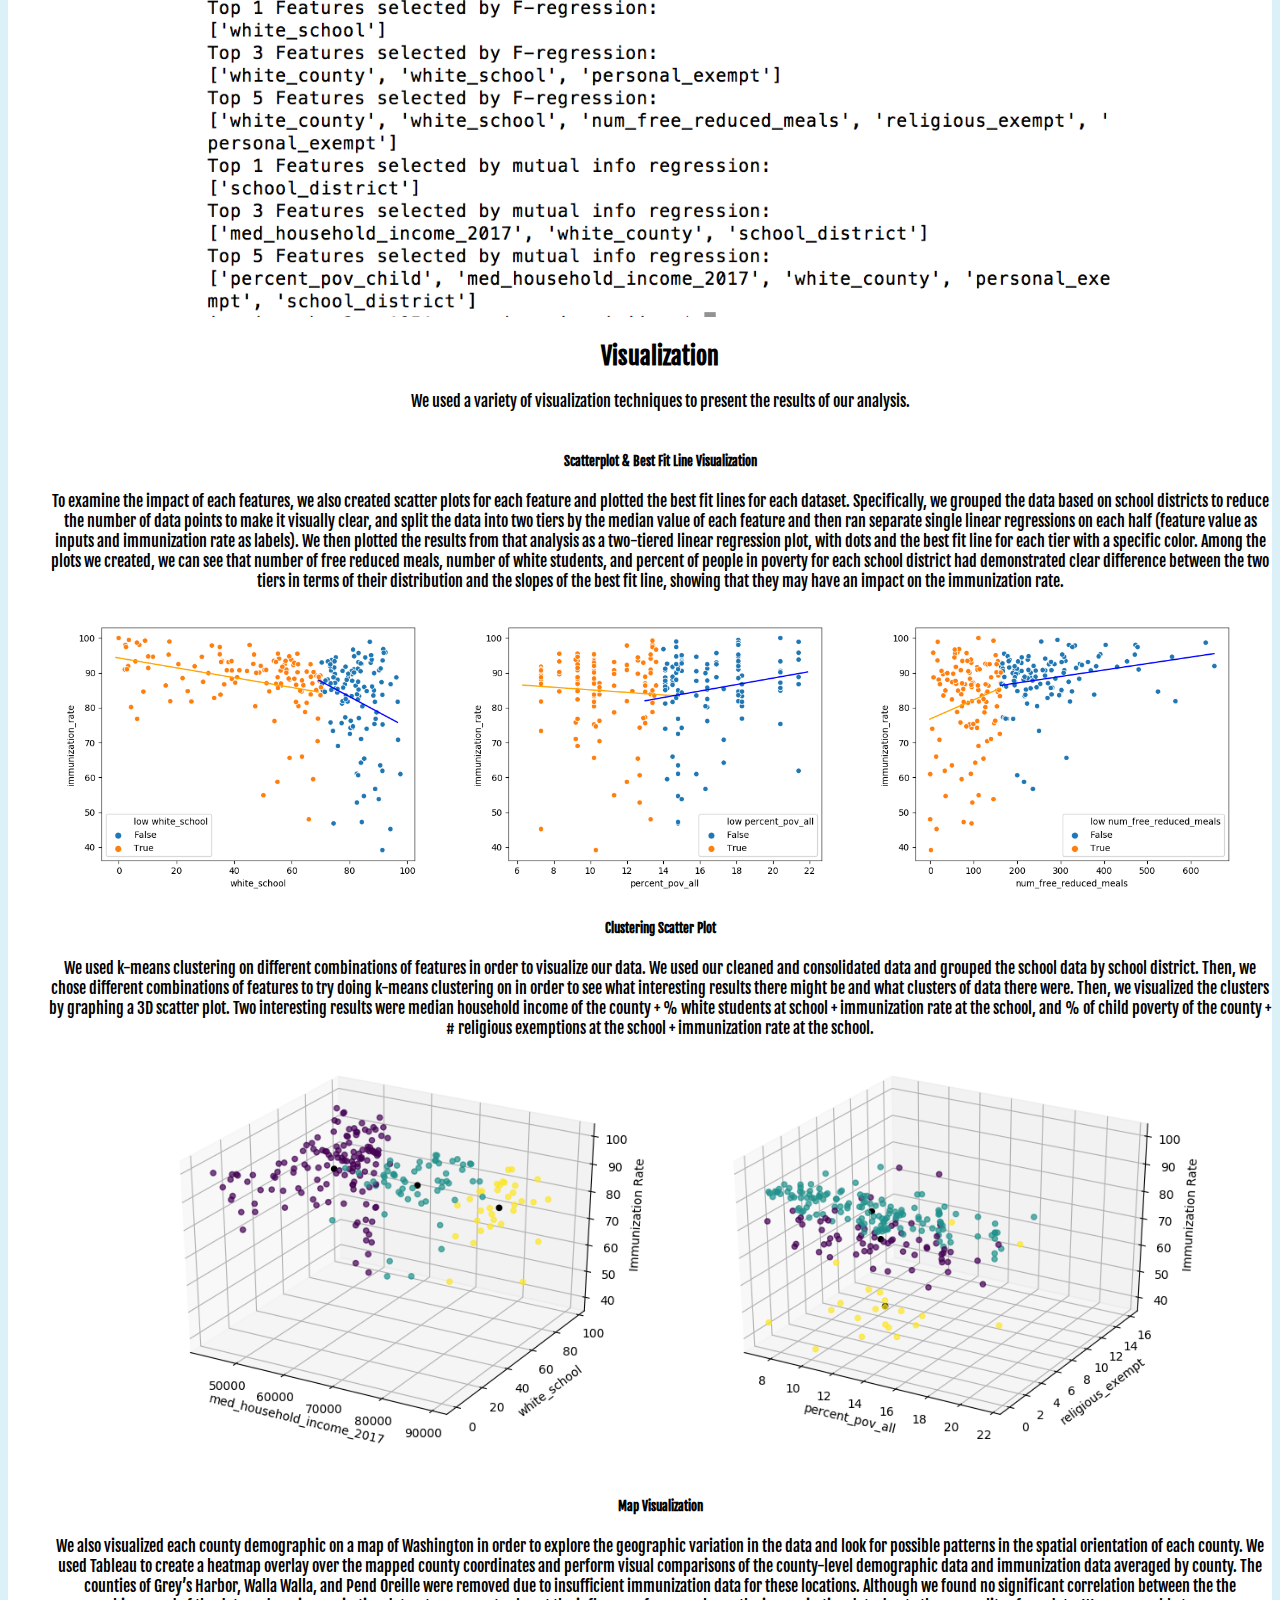
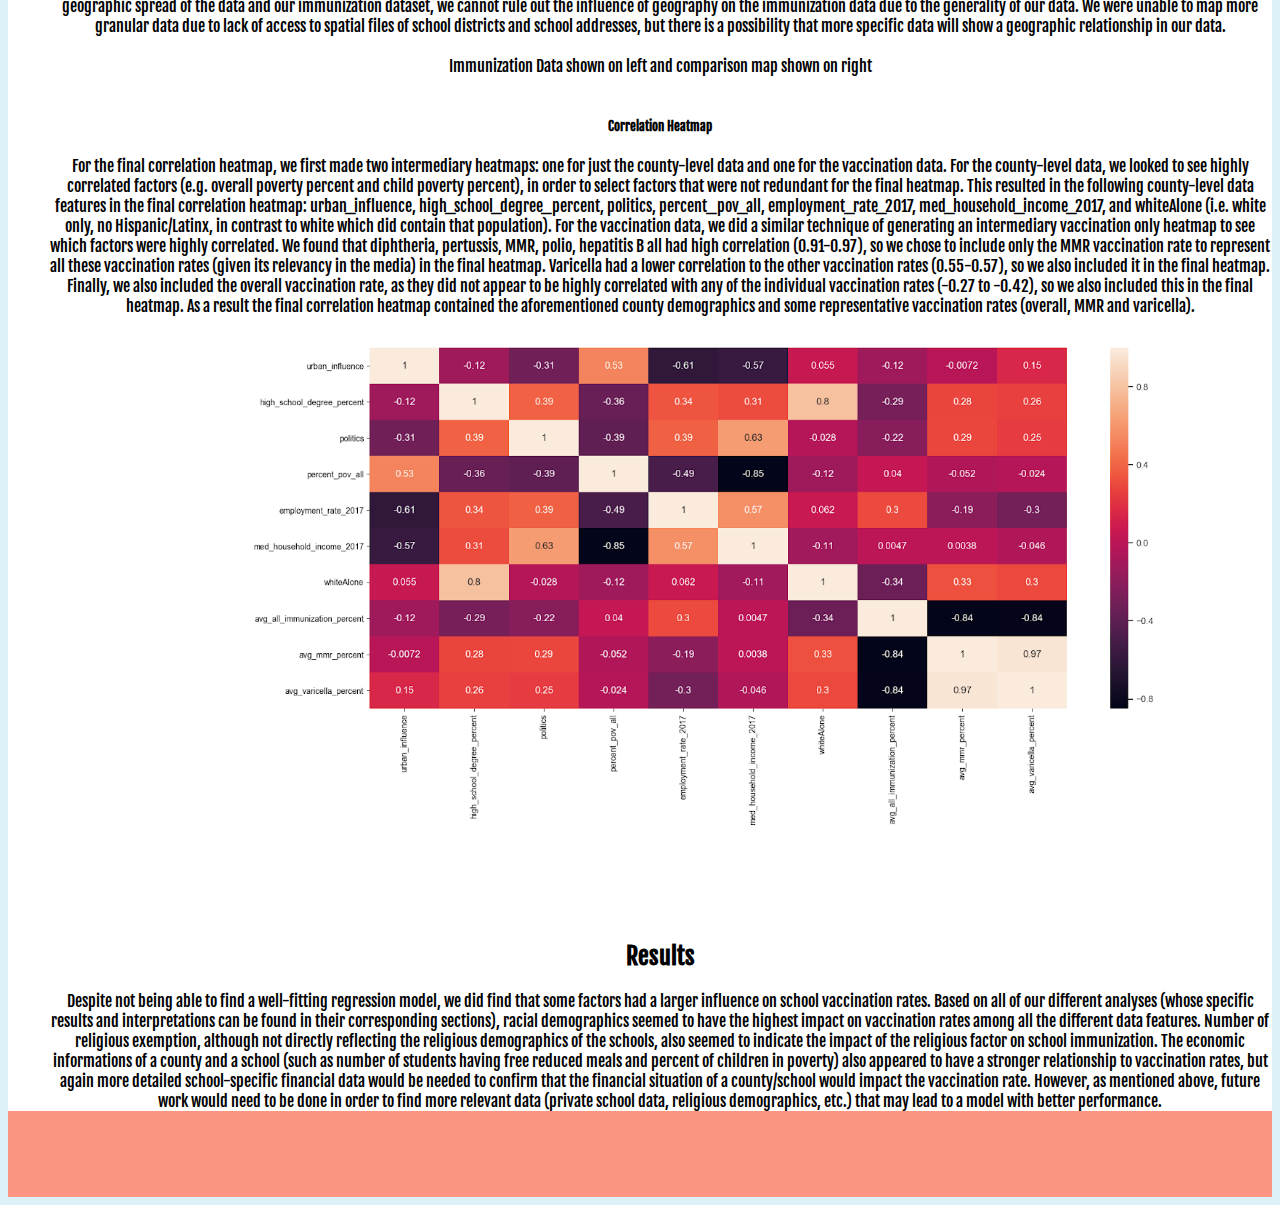
==== commit 5c657f77: "fixed hypothesis" ====
--- a/index.html
+++ b/index.html
@@ -347,9 +347,10 @@
             gender demographics. <br><br>
             <h5> Our Hypotheses </h5>
             <ul>
-              <li>Counties with higher median incomes have lower overall vaccination rates
-              <li>Counties with more high school graduates have lower overall vaccination rates
-              <li>Counties with a larger white population have lower overall vaccination rates
+              <li>Schools in areas with higher median incomes have lower overall vaccination rates
+              <li>Schools with more high school graduates have lower overall vaccination rates
+              <li>Schools with a larger white population have lower overall vaccination rates
+              <li> Religious preferences are one of the main factors that make students choose not to get immunizations
             </ul>
             <h5> Our Progress </h5>
             While we did manage to analyze the relationships between the
@@ -512,7 +513,7 @@
             <h5>Map Visualization</h5>
             We also visualized each county demographic on a map of Washington in order to explore the geographic variation in the data and look for possible patterns in the spatial orientation of each county. We used Tableau to create a heatmap overlay over the mapped county coordinates and perform visual comparisons of the county-level demographic data and immunization data averaged by county. The counties of Grey’s Harbor, Walla Walla, and Pend Oreille were removed due to insufficient immunization data for these locations. Although we found no significant correlation between the the geographic spread of the data and our immunization dataset, we cannot rule out the influence of geography on the immunization data due to the generality of our data. We were unable to map more granular data due to lack of access to spatial files of school districts and school addresses, but there is a possibility that more specific data will show a geographic relationship in our data.
             <br><br>
-            <script type='text/javascript' src='https://10ay.online.tableau.com/javascripts/api/viz_v1.js'></script><div class='tableauPlaceholder' style='width: 800px; height: 510px;'><object class='tableauViz' width='1060' height='510'><param name='host_url' value='https%3A%2F%2F10ay.online.tableau.com%2F' /> <param name='embed_code_version' value='3' /> <param name='site_root' value='&#47;t&#47;karentu' /><param name='name' value='TableauMaps&#47;Dashboard1' /><param name='tabs' value='no' /><param name='toolbar' value='yes' /><param name='showAppBanner' value='false' /><param name='filter' value='iframeSizedToWindow=false' /></object></div>
+            <div class='tableauPlaceholder' id='viz1556811786079' style='position: relative'><noscript><a href='#'><img alt=' ' src='https:&#47;&#47;public.tableau.com&#47;static&#47;images&#47;Wa&#47;Washington_15568117640430&#47;Dashboard1&#47;1_rss.png' style='border: none' /></a></noscript><object class='tableauViz'  style='display:none;'><param name='host_url' value='https%3A%2F%2Fpublic.tableau.com%2F' /> <param name='embed_code_version' value='3' /> <param name='site_root' value='' /><param name='name' value='Washington_15568117640430&#47;Dashboard1' /><param name='tabs' value='no' /><param name='toolbar' value='yes' /><param name='static_image' value='https:&#47;&#47;public.tableau.com&#47;static&#47;images&#47;Wa&#47;Washington_15568117640430&#47;Dashboard1&#47;1.png' /> <param name='animate_transition' value='yes' /><param name='display_static_image' value='yes' /><param name='display_spinner' value='yes' /><param name='display_overlay' value='yes' /><param name='display_count' value='yes' /><param name='filter' value='publish=yes' /></object></div>                <script type='text/javascript'>                    var divElement = document.getElementById('viz1556811786079');                    var vizElement = divElement.getElementsByTagName('object')[0];                    if ( divElement.offsetWidth > 800 ) { vizElement.style.width='800px';vizElement.style.height='427px';} else if ( divElement.offsetWidth > 500 ) { vizElement.style.width='800px';vizElement.style.height='427px';} else { vizElement.style.width='100%';vizElement.style.height='2177px';}                     var scriptElement = document.createElement('script');                    scriptElement.src = 'https://public.tableau.com/javascripts/api/viz_v1.js';                    vizElement.parentNode.insertBefore(scriptElement, vizElement);                </script>
             Immunization Data shown on left and comparison map shown on right
             <br><br>
             <h5>Correlation Heatmap</h5>
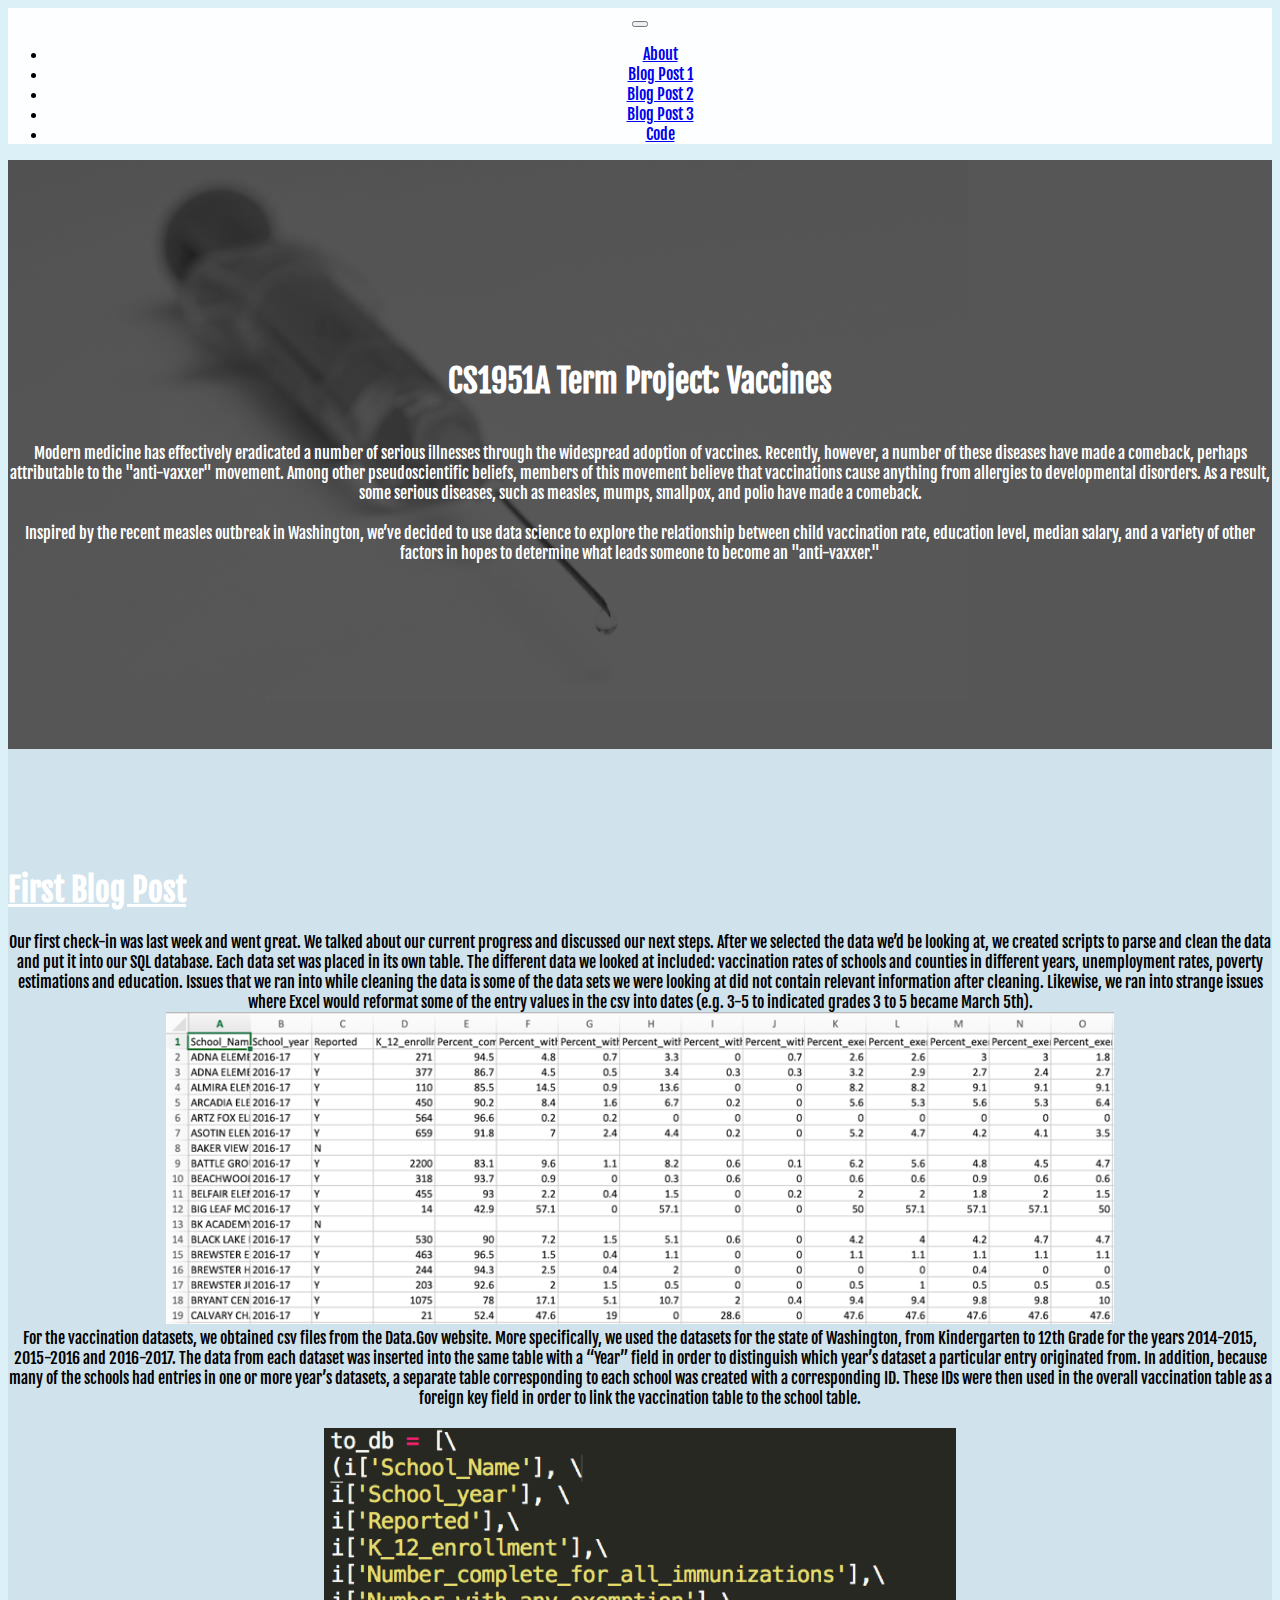
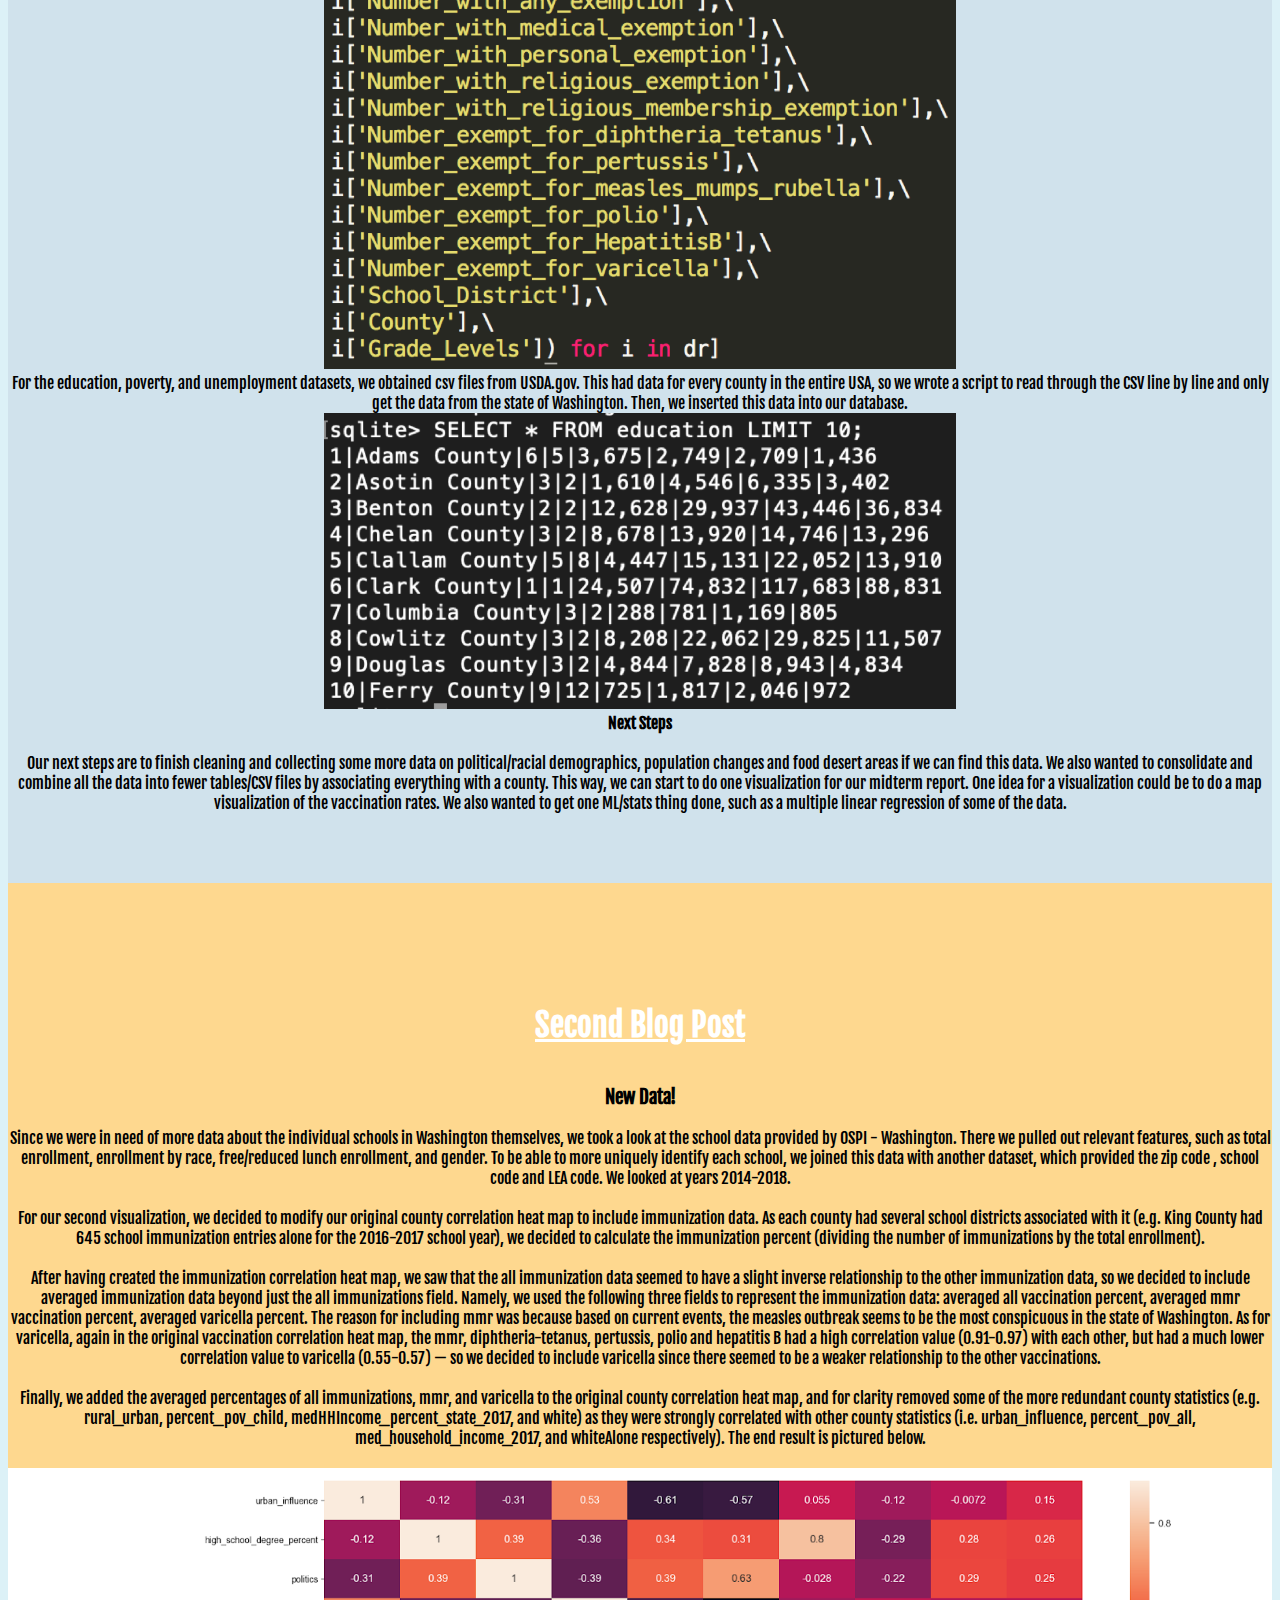
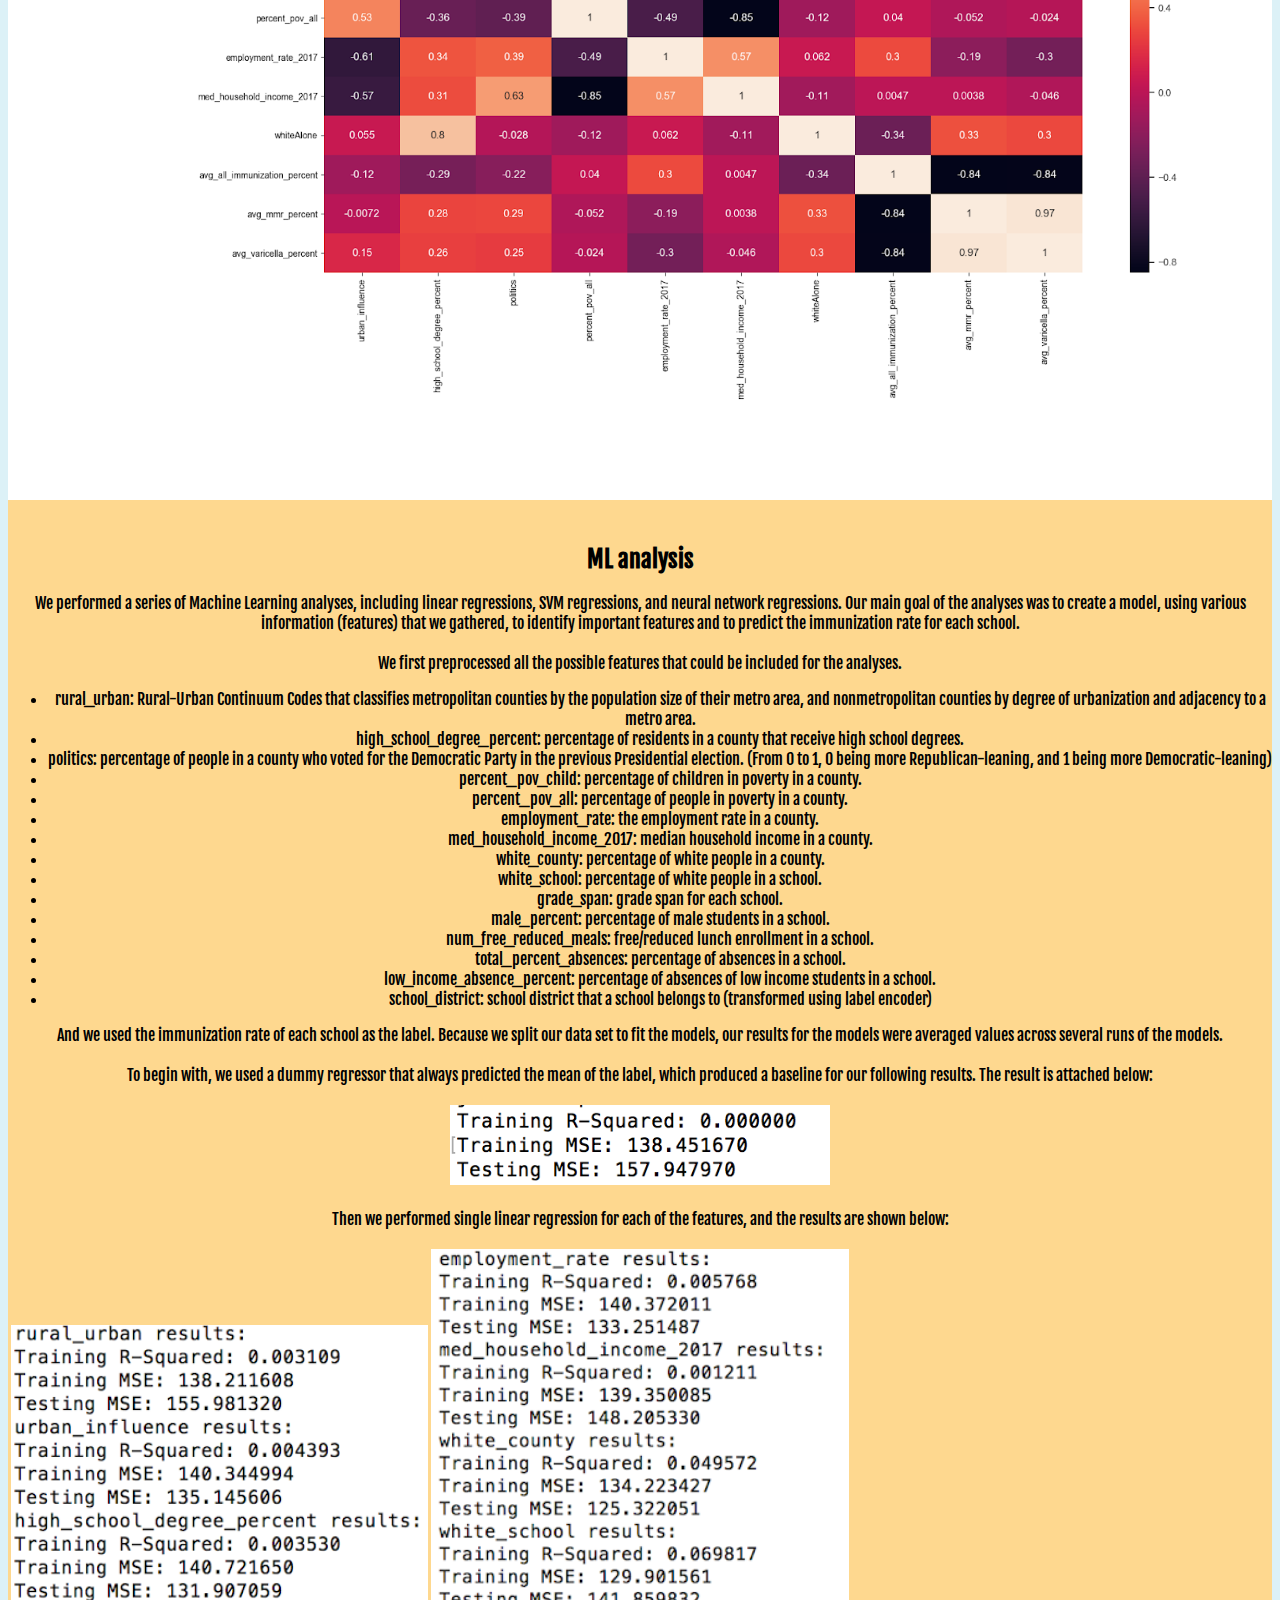
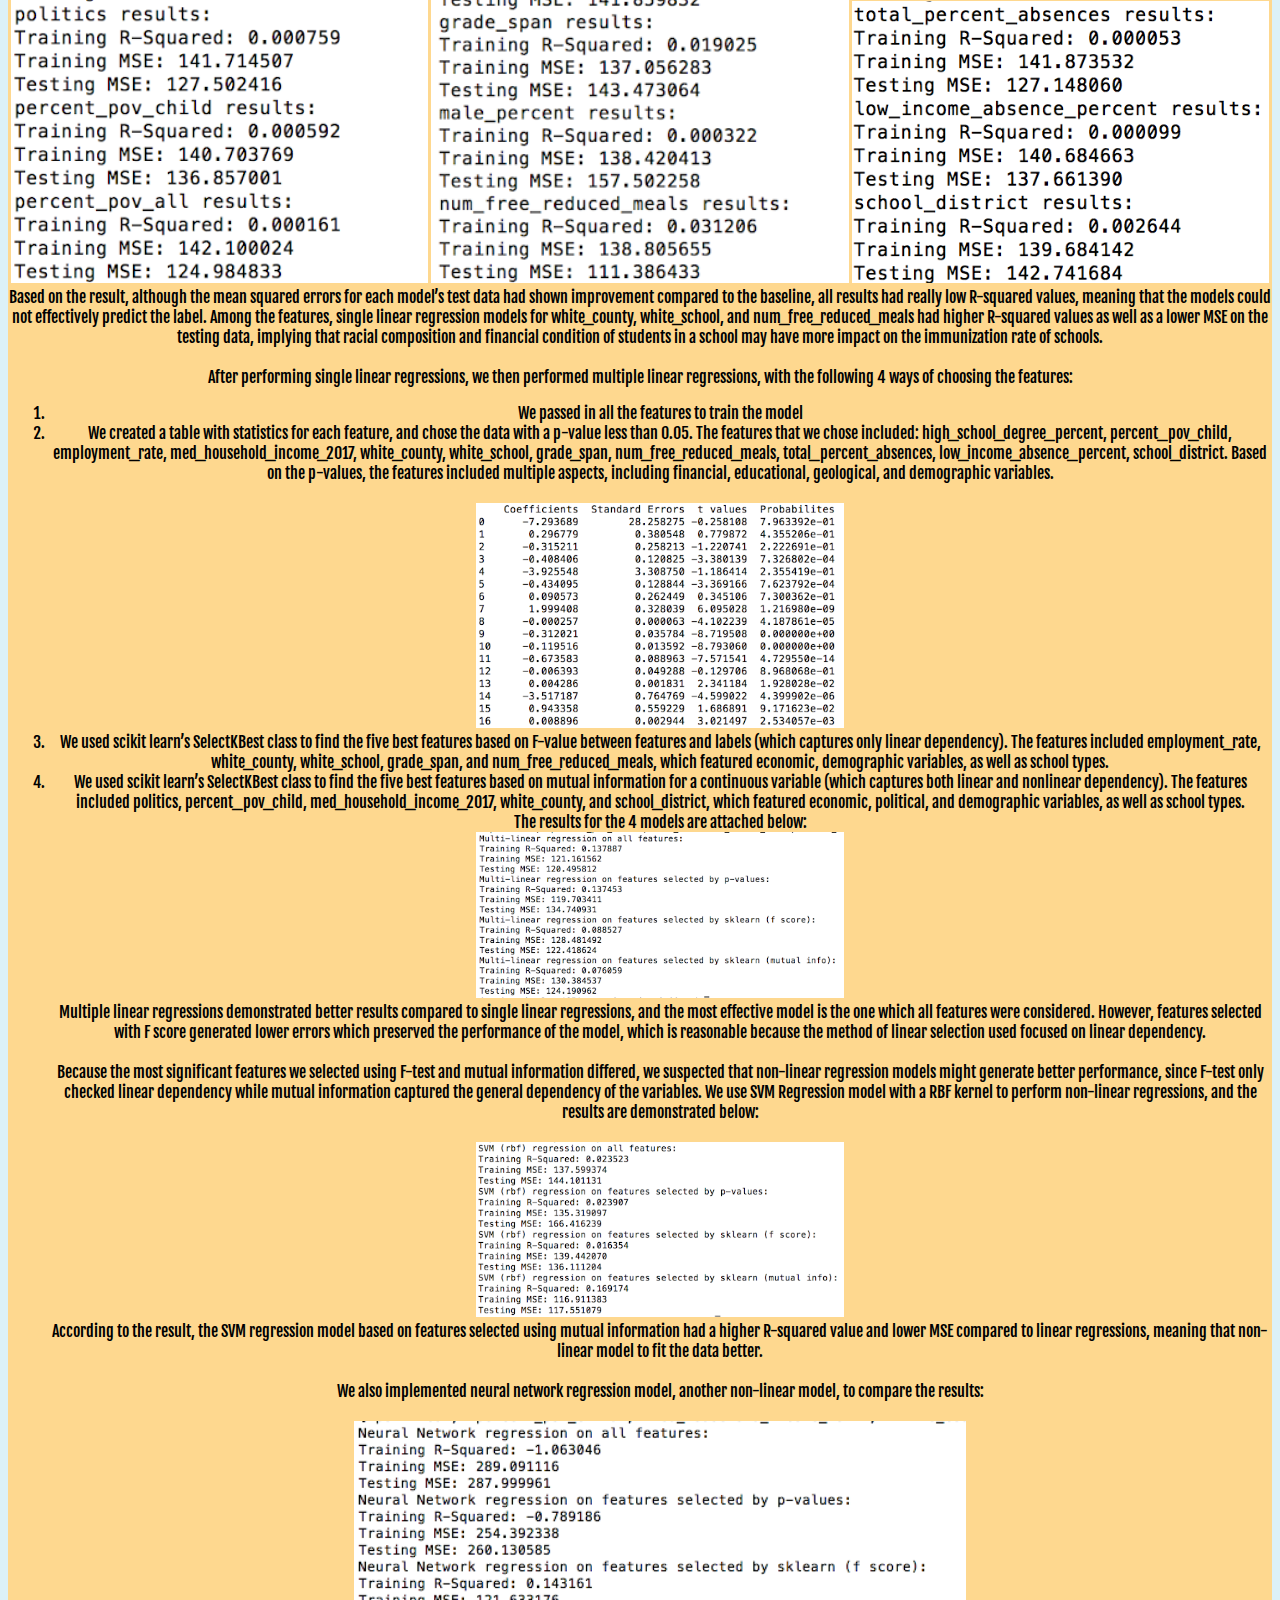
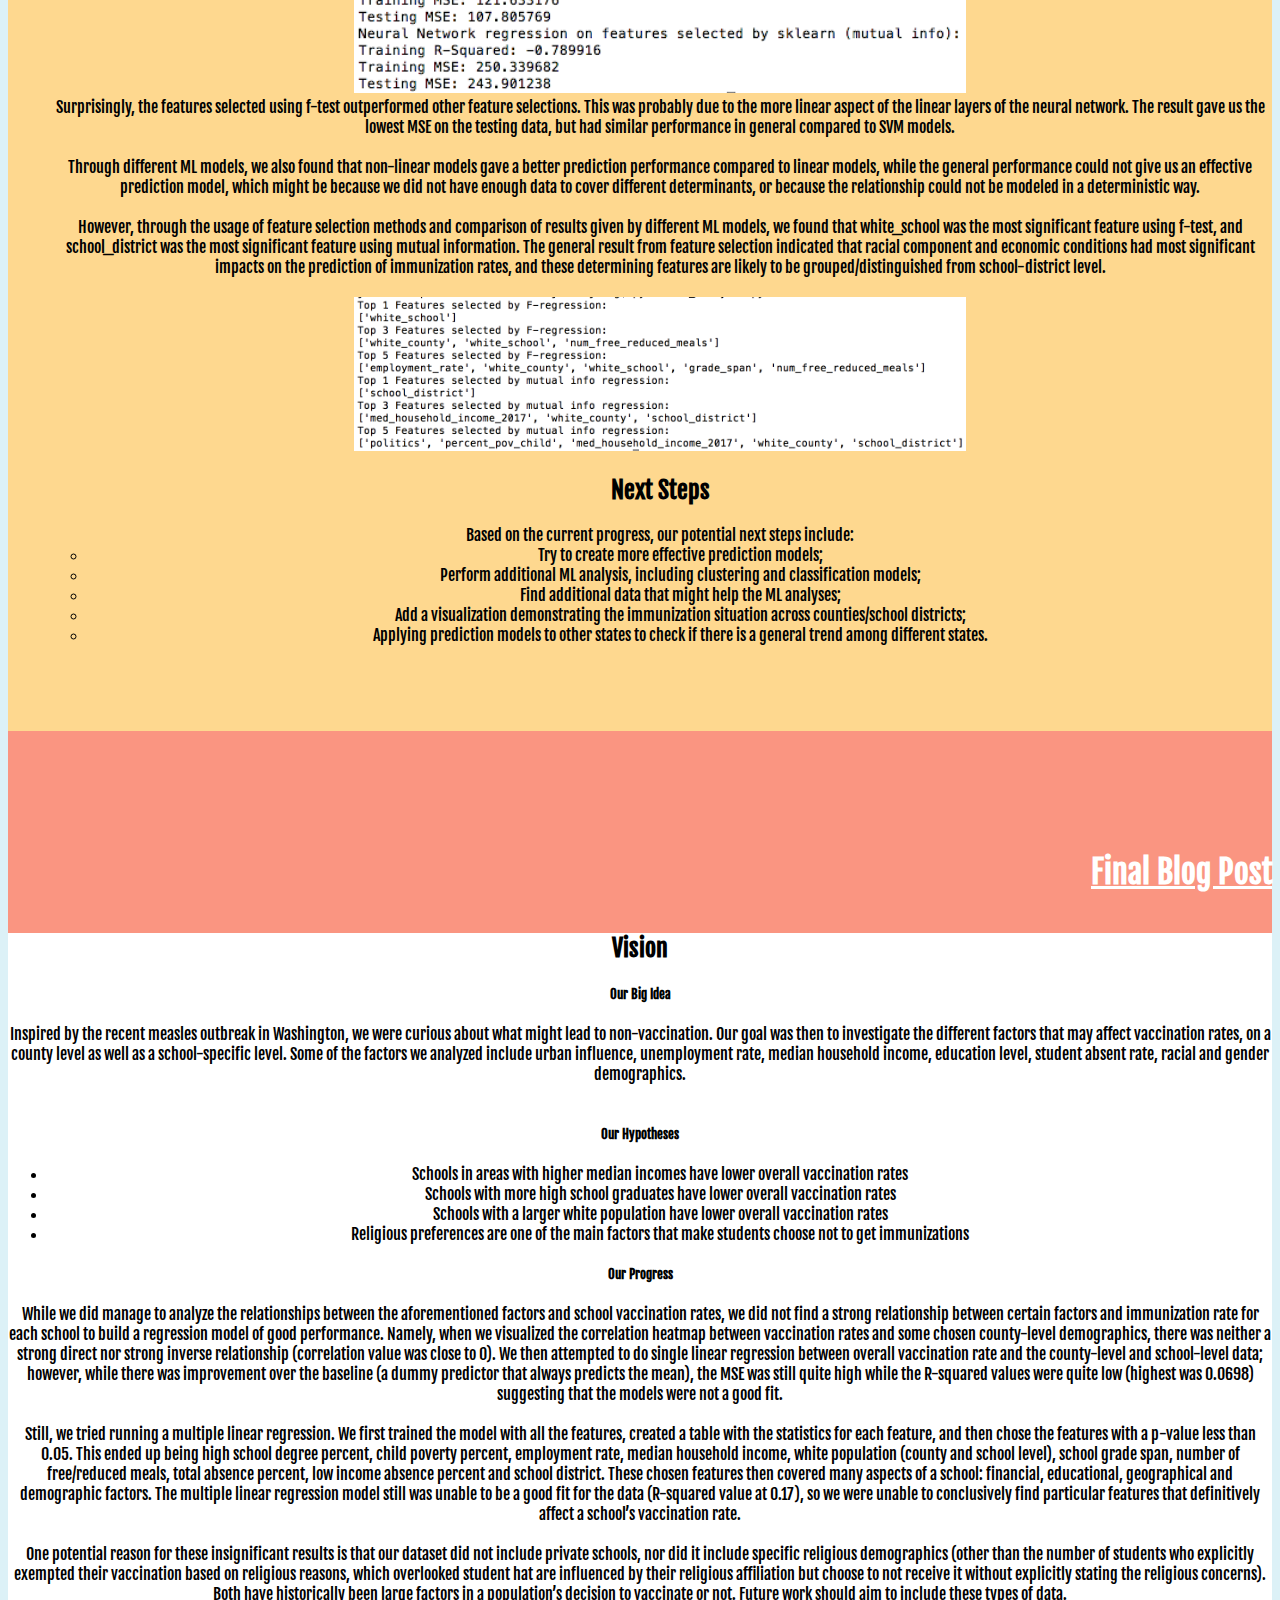
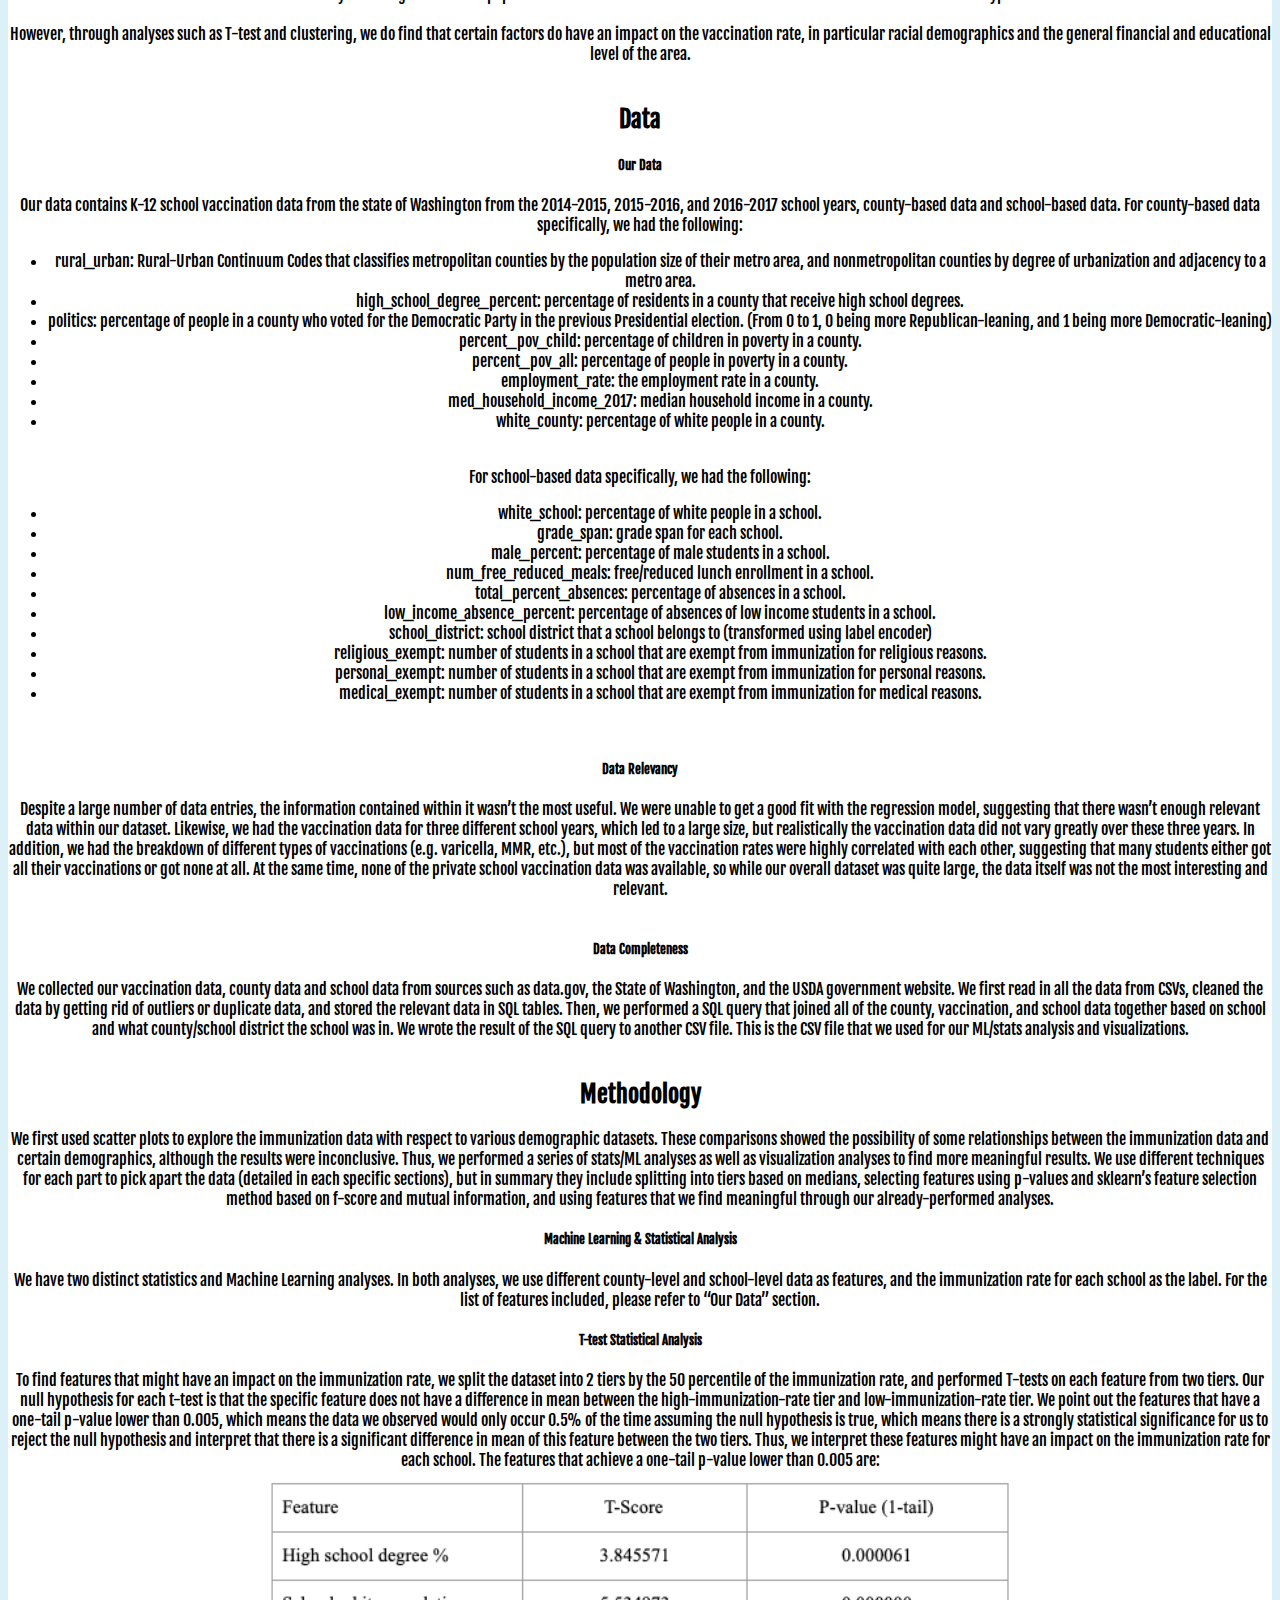
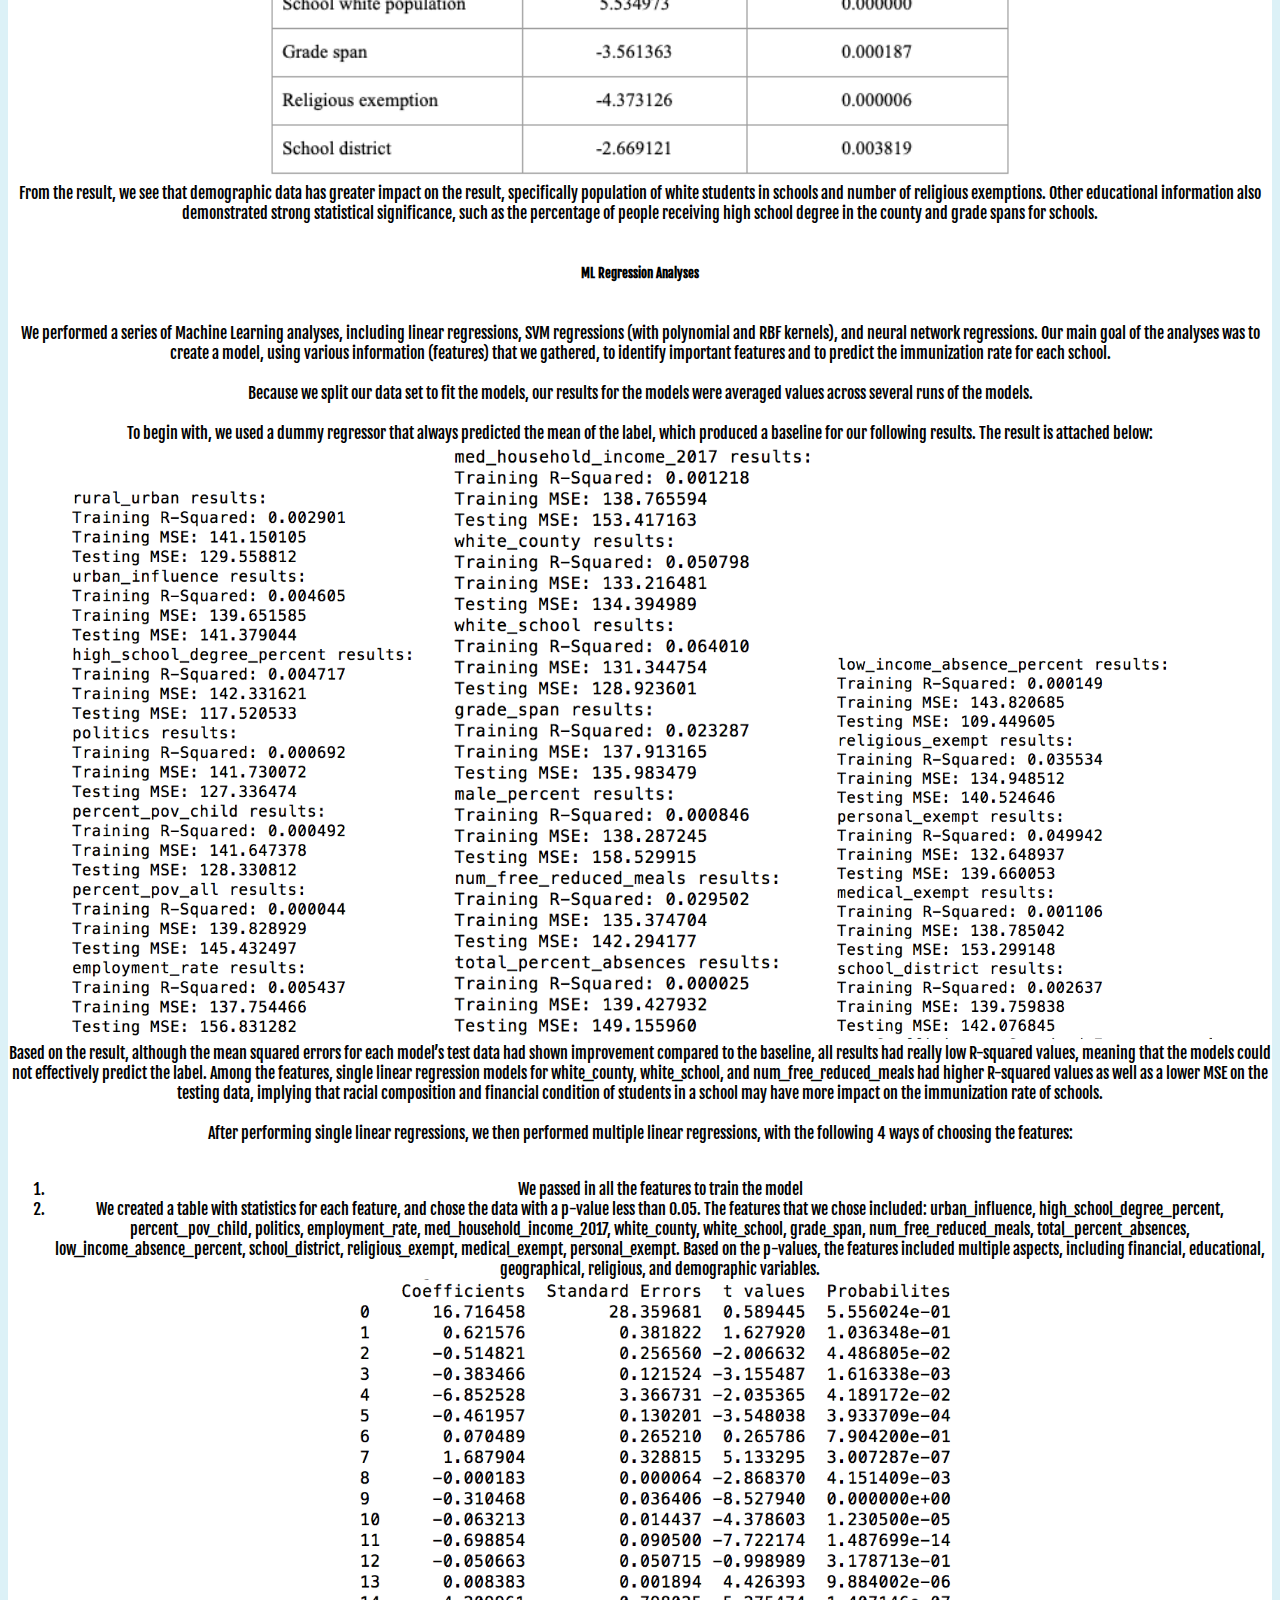
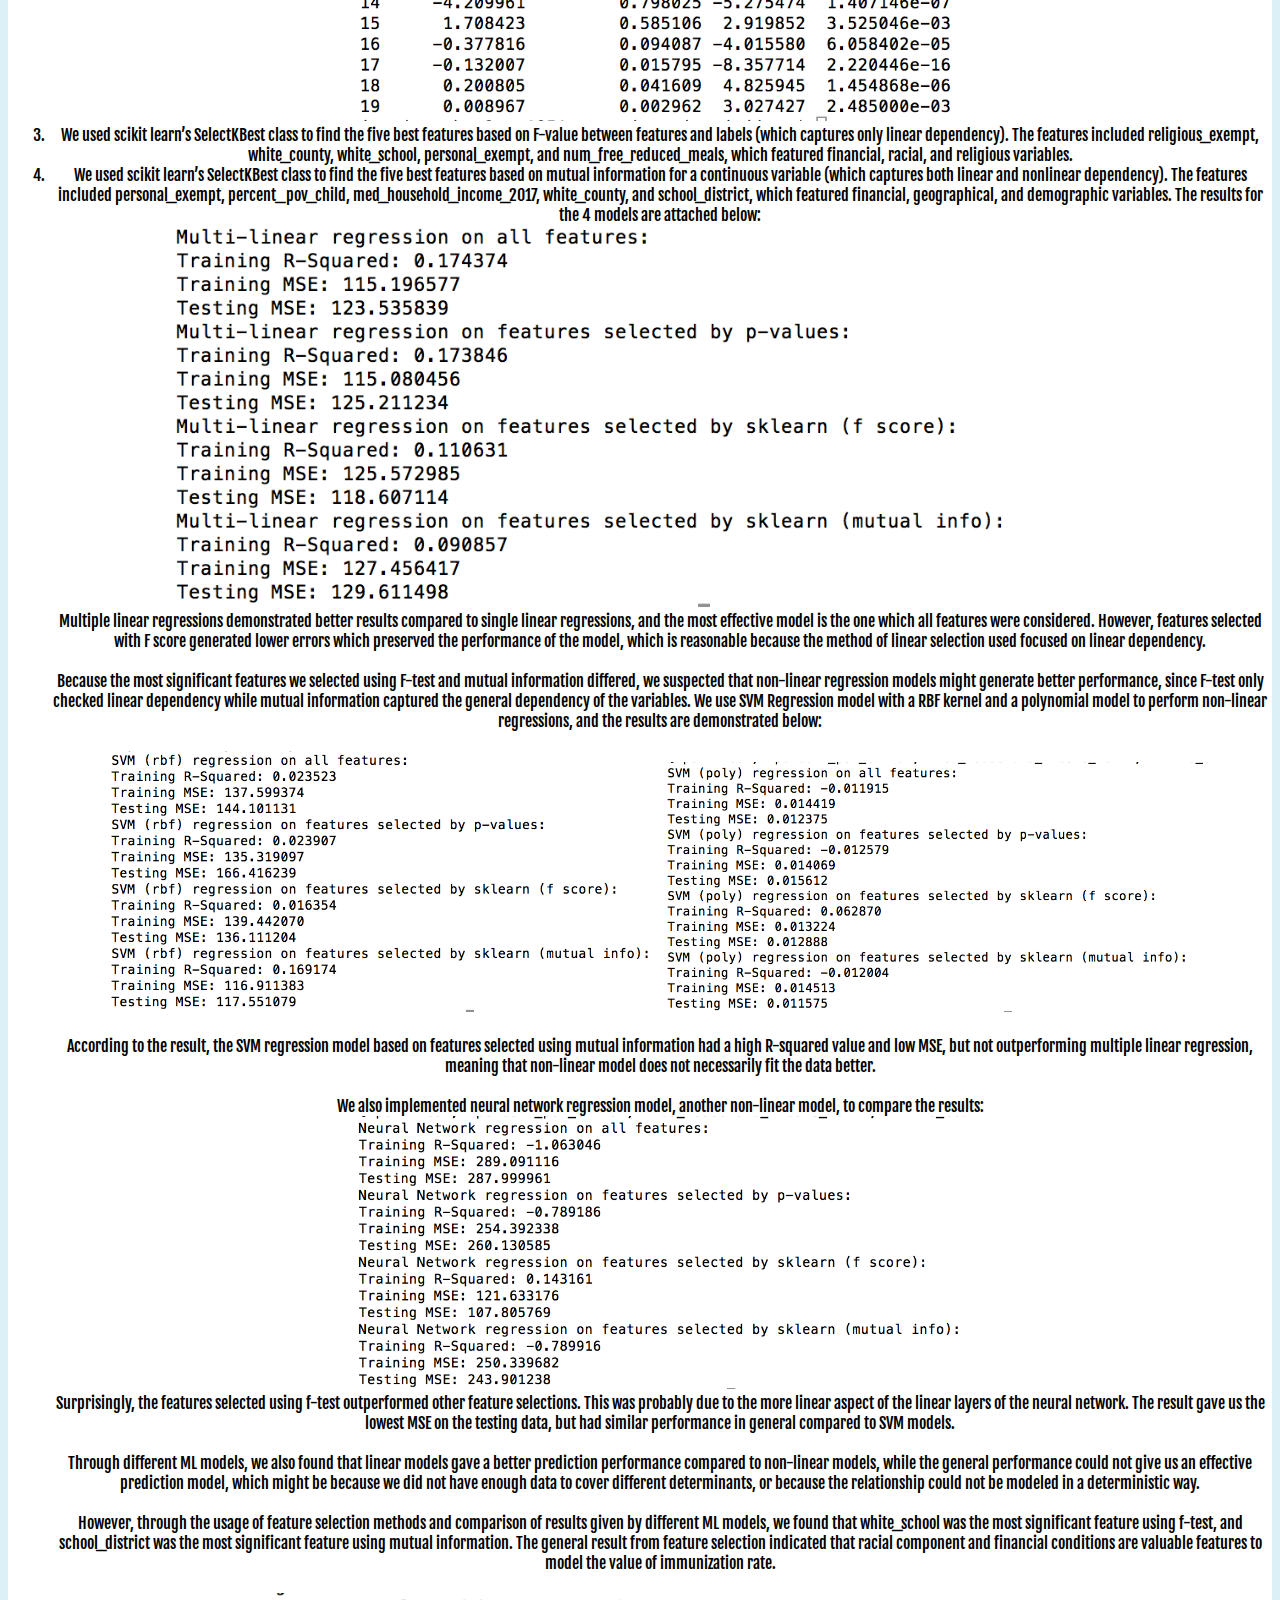
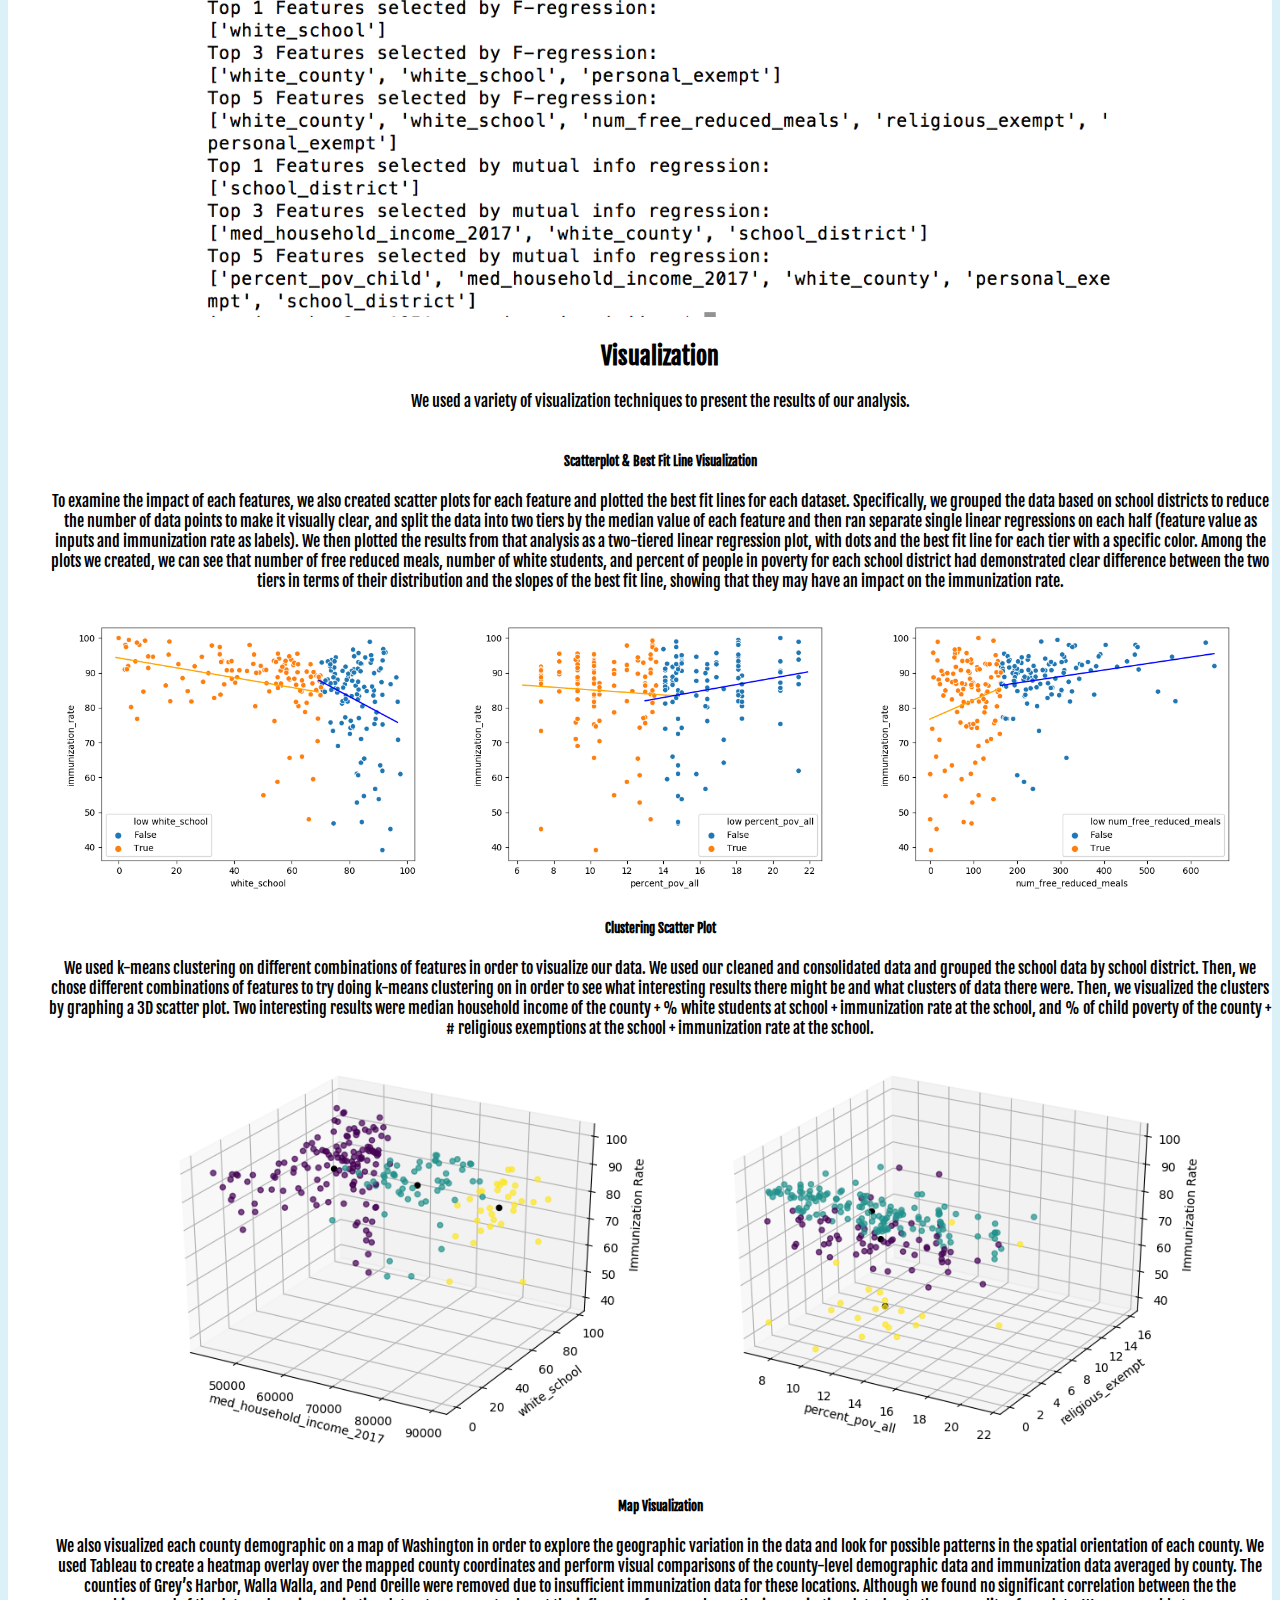
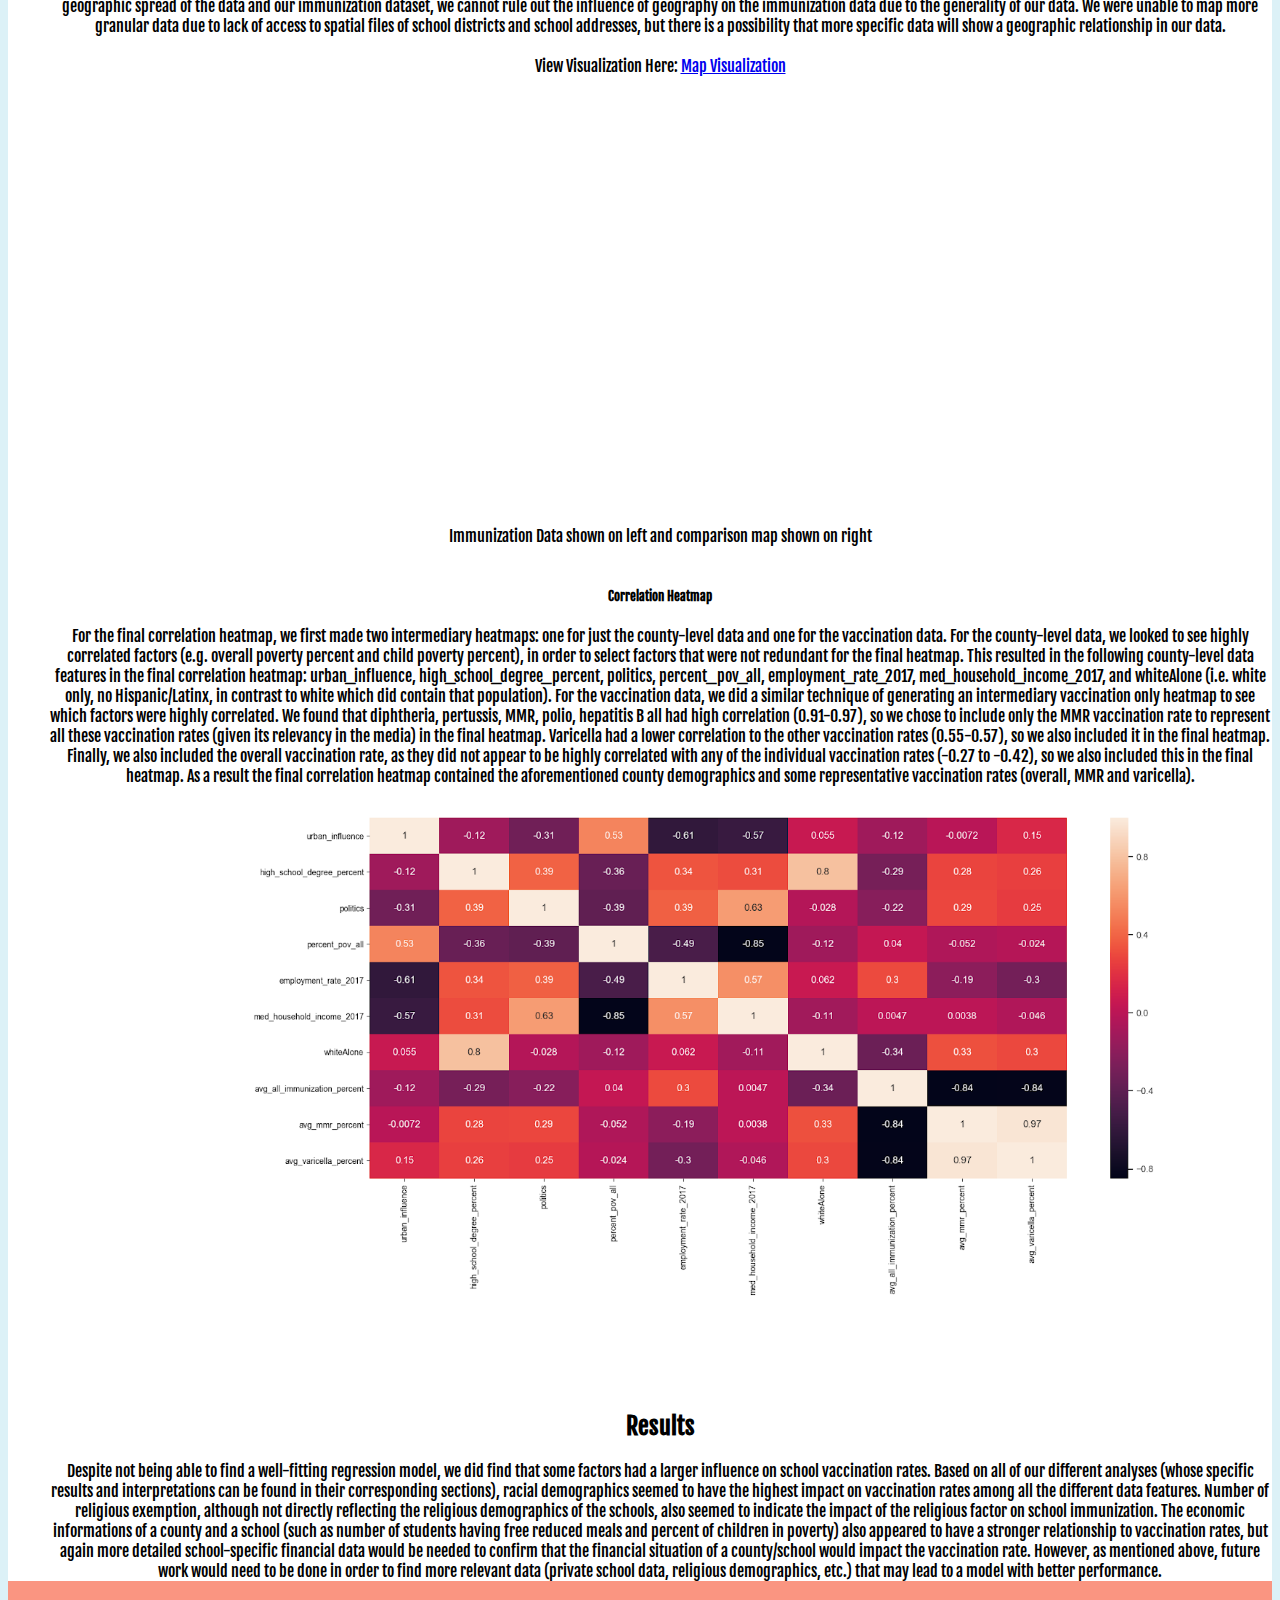
==== commit 07d767a8: "final! commit" ====
--- a/index.html
+++ b/index.html
@@ -513,7 +513,18 @@
             <h5>Map Visualization</h5>
             We also visualized each county demographic on a map of Washington in order to explore the geographic variation in the data and look for possible patterns in the spatial orientation of each county. We used Tableau to create a heatmap overlay over the mapped county coordinates and perform visual comparisons of the county-level demographic data and immunization data averaged by county. The counties of Grey’s Harbor, Walla Walla, and Pend Oreille were removed due to insufficient immunization data for these locations. Although we found no significant correlation between the the geographic spread of the data and our immunization dataset, we cannot rule out the influence of geography on the immunization data due to the generality of our data. We were unable to map more granular data due to lack of access to spatial files of school districts and school addresses, but there is a possibility that more specific data will show a geographic relationship in our data.
             <br><br>
-            <div class='tableauPlaceholder' id='viz1556811786079' style='position: relative'><noscript><a href='#'><img alt=' ' src='https:&#47;&#47;public.tableau.com&#47;static&#47;images&#47;Wa&#47;Washington_15568117640430&#47;Dashboard1&#47;1_rss.png' style='border: none' /></a></noscript><object class='tableauViz'  style='display:none;'><param name='host_url' value='https%3A%2F%2Fpublic.tableau.com%2F' /> <param name='embed_code_version' value='3' /> <param name='site_root' value='' /><param name='name' value='Washington_15568117640430&#47;Dashboard1' /><param name='tabs' value='no' /><param name='toolbar' value='yes' /><param name='static_image' value='https:&#47;&#47;public.tableau.com&#47;static&#47;images&#47;Wa&#47;Washington_15568117640430&#47;Dashboard1&#47;1.png' /> <param name='animate_transition' value='yes' /><param name='display_static_image' value='yes' /><param name='display_spinner' value='yes' /><param name='display_overlay' value='yes' /><param name='display_count' value='yes' /><param name='filter' value='publish=yes' /></object></div>                <script type='text/javascript'>                    var divElement = document.getElementById('viz1556811786079');                    var vizElement = divElement.getElementsByTagName('object')[0];                    if ( divElement.offsetWidth > 800 ) { vizElement.style.width='800px';vizElement.style.height='427px';} else if ( divElement.offsetWidth > 500 ) { vizElement.style.width='800px';vizElement.style.height='427px';} else { vizElement.style.width='100%';vizElement.style.height='2177px';}                     var scriptElement = document.createElement('script');                    scriptElement.src = 'https://public.tableau.com/javascripts/api/viz_v1.js';                    vizElement.parentNode.insertBefore(scriptElement, vizElement);                </script>
+            View Visualization Here:
+            <a href="https://public.tableau.com/views/Washington_15568117640430/Dashboard1?:embed=y&:display_count=yes">Map Visualization</a>
+            <script type='text/javascript' src='https://10ay.online.tableau.com/javascripts/api/viz_v1.js'></script>
+            <div class='tableauPlaceholder' style='width: 800px; height: 450px;'>
+              <object class='tableauViz' width='800' height='450' style='display:none;'>
+                <param name='host_url' value='https%3A%2F%2F10ay.online.tableau.com%2F' />
+                <param name='embed_code_version' value='3' />
+                <param name='site_root' value='&#47;t&#47;karentu' />
+                <param name='name' value='TableauMaps&#47;Dashboard1' /><param name='tabs' value='yes' /><param name='toolbar' value='yes' /><param name='showAppBanner' value='false' />
+                <param name='filter' value='iframeSizedToWindow=true' />
+              </object>
+            </div>
             Immunization Data shown on left and comparison map shown on right
             <br><br>
             <h5>Correlation Heatmap</h5>
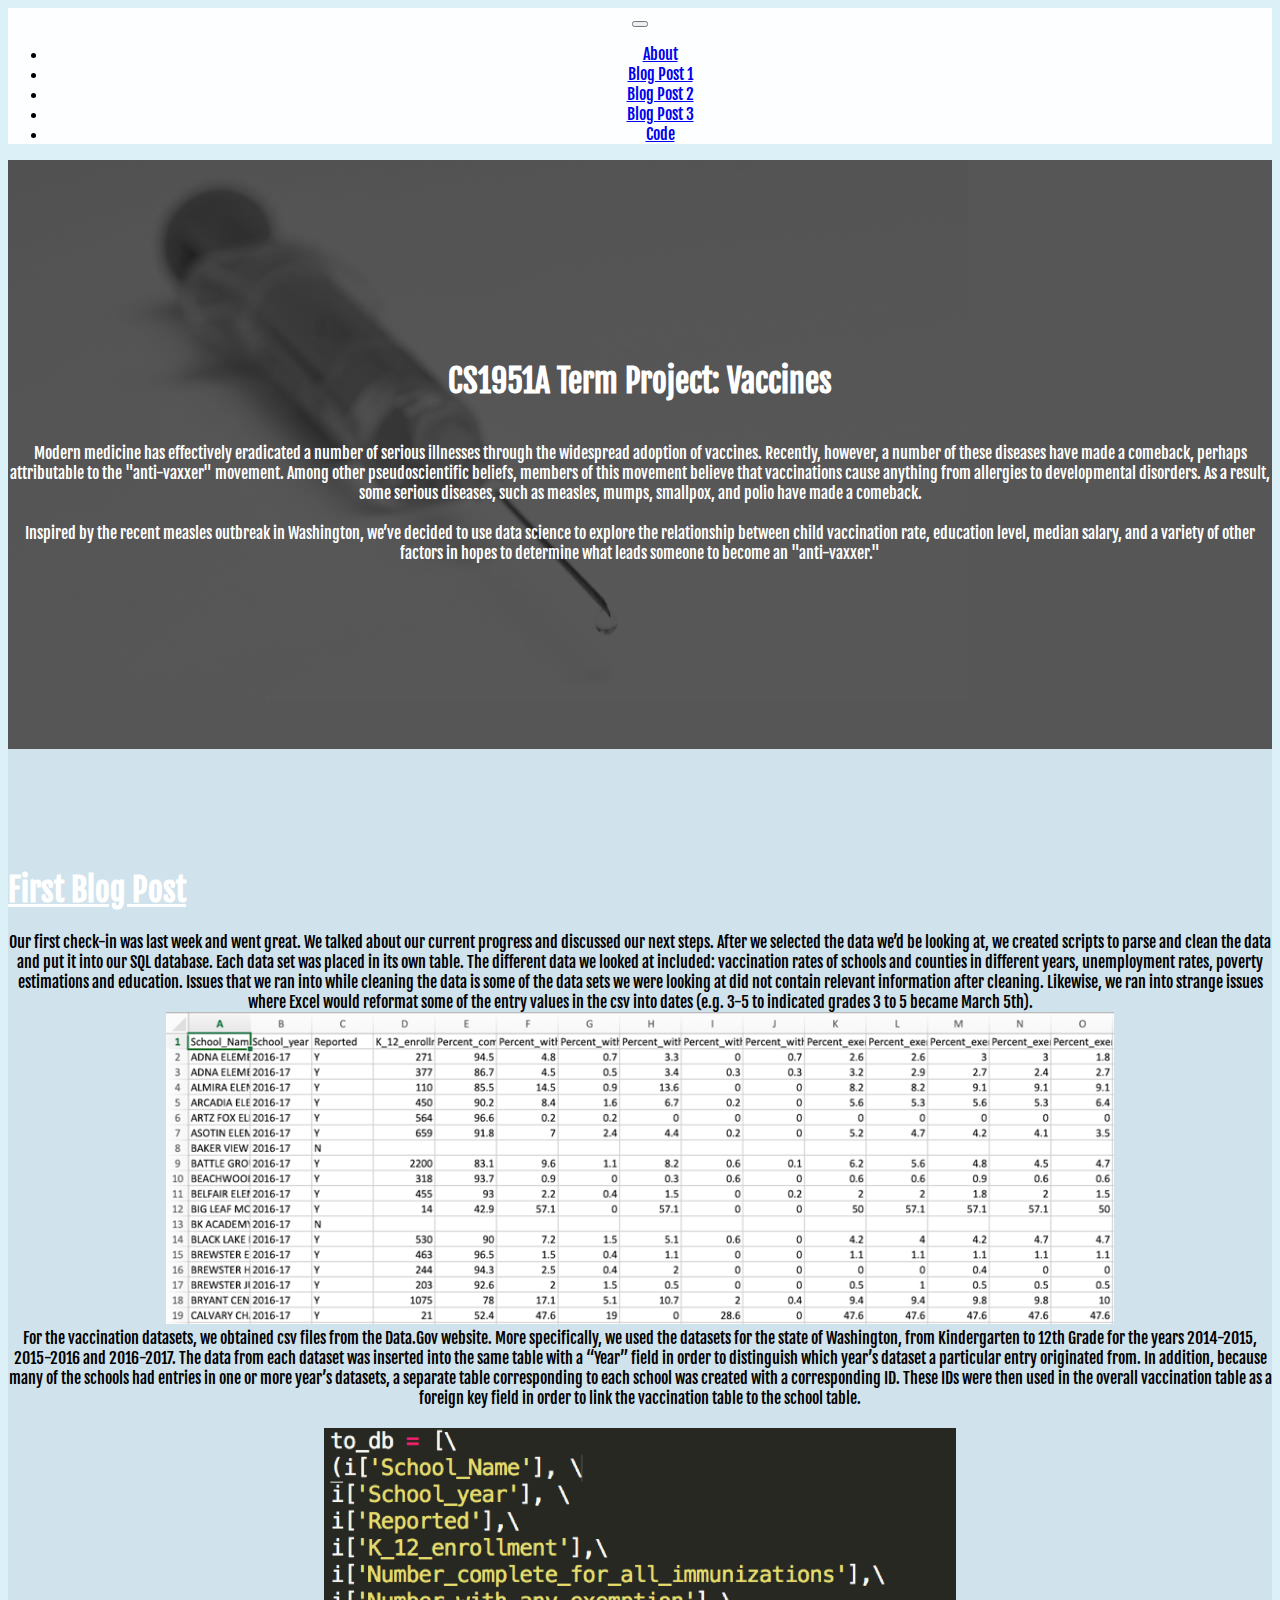
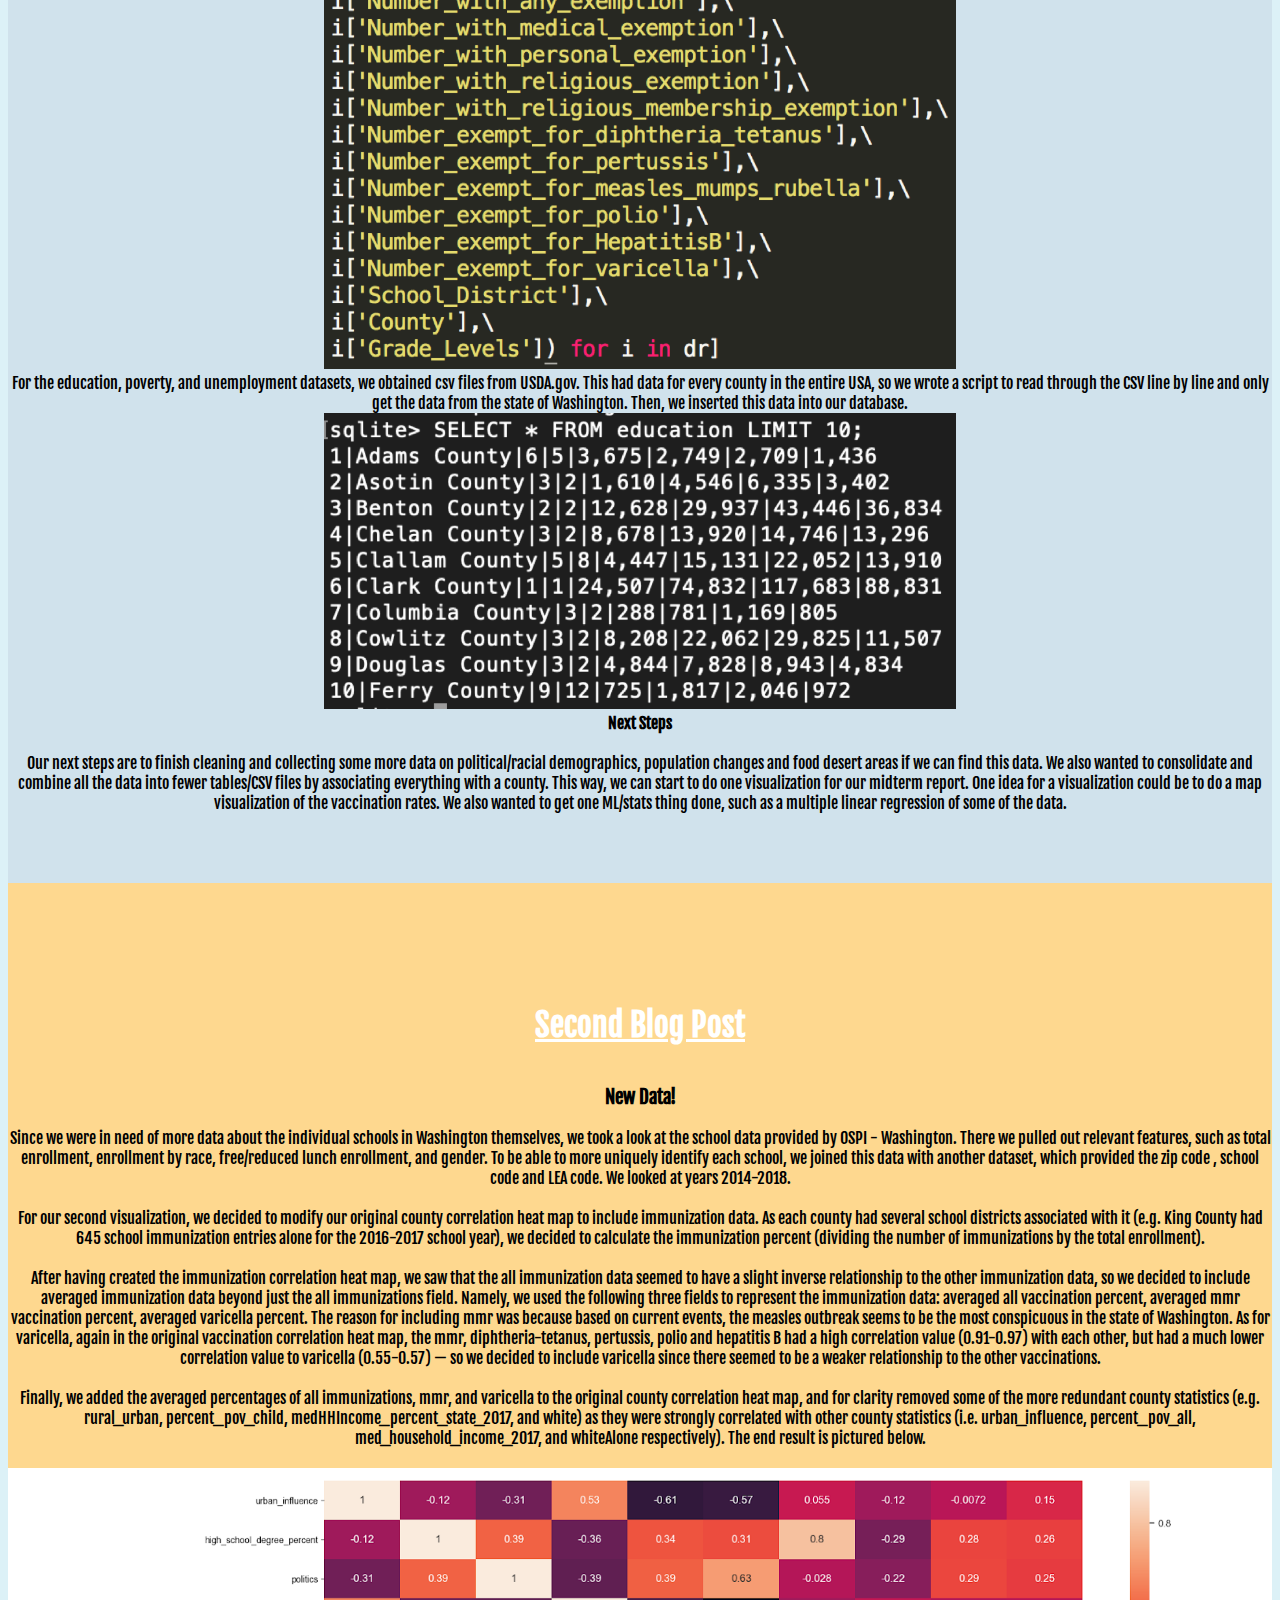
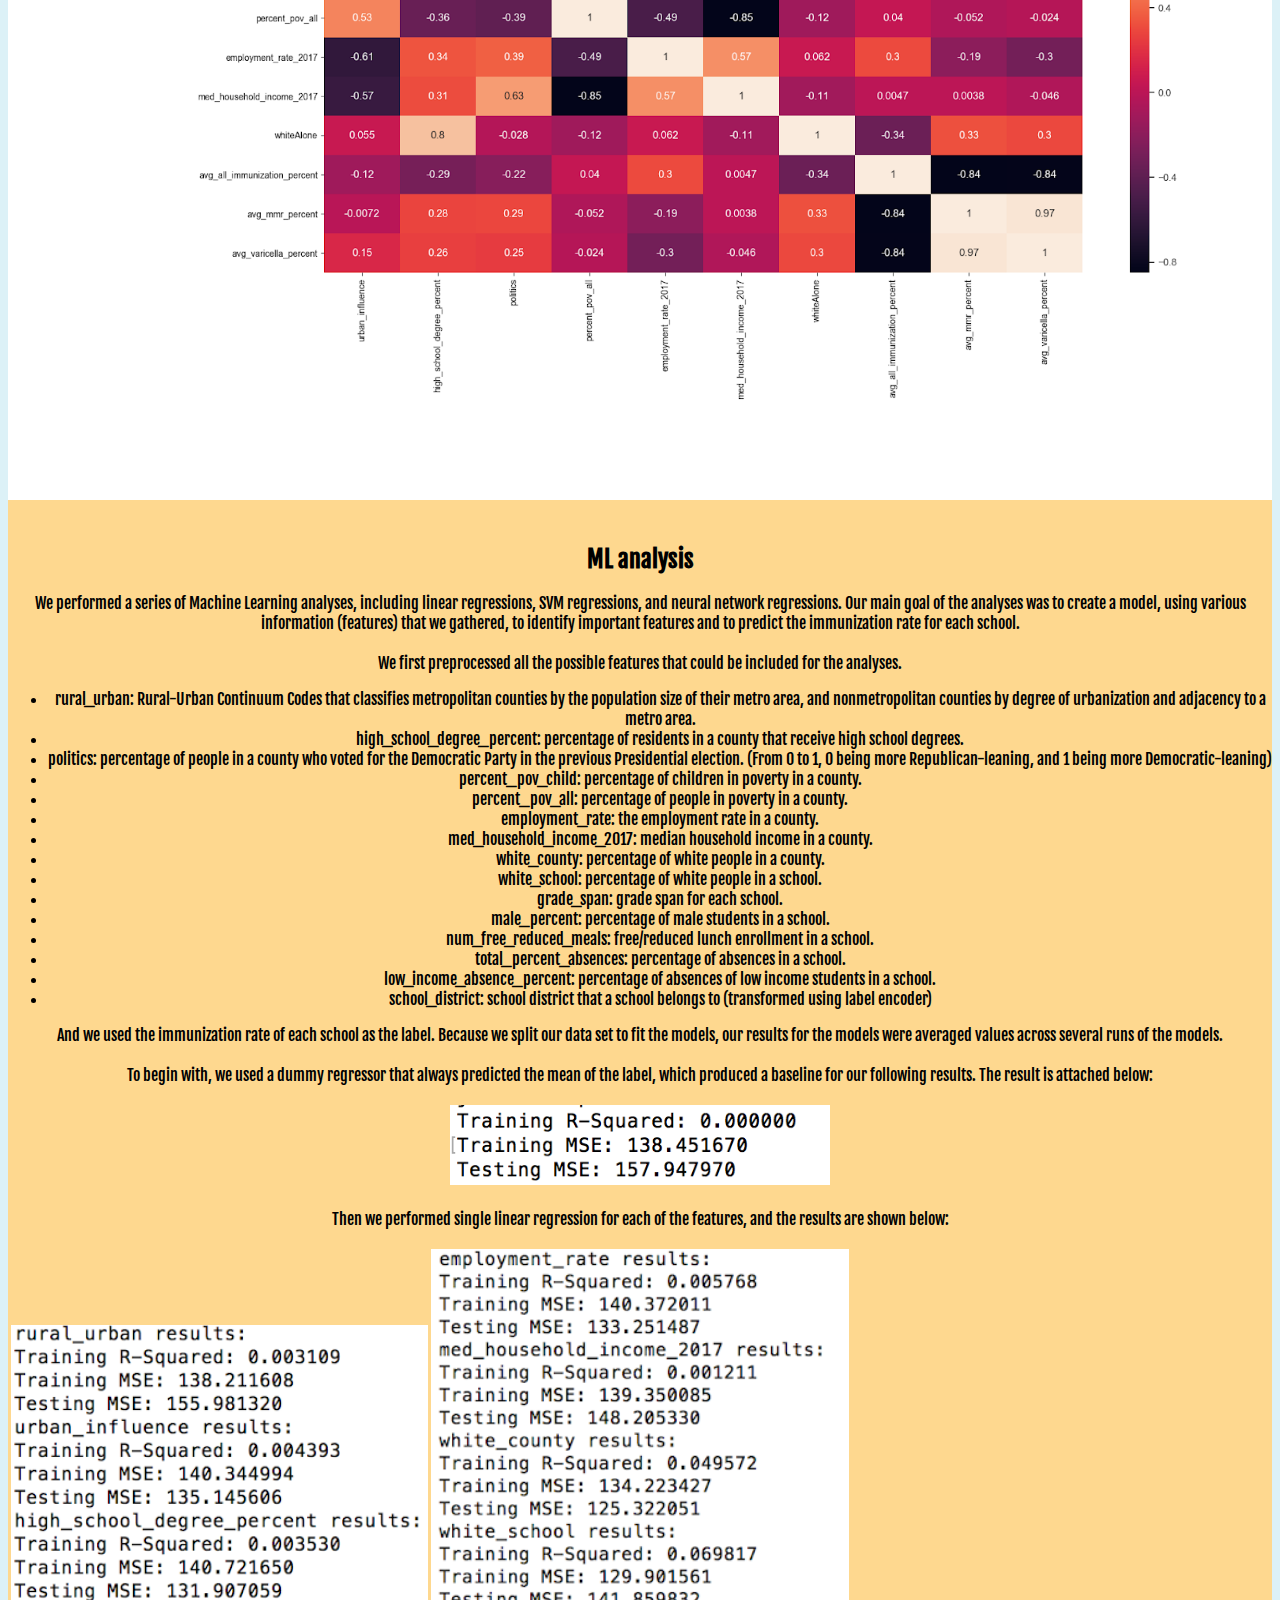
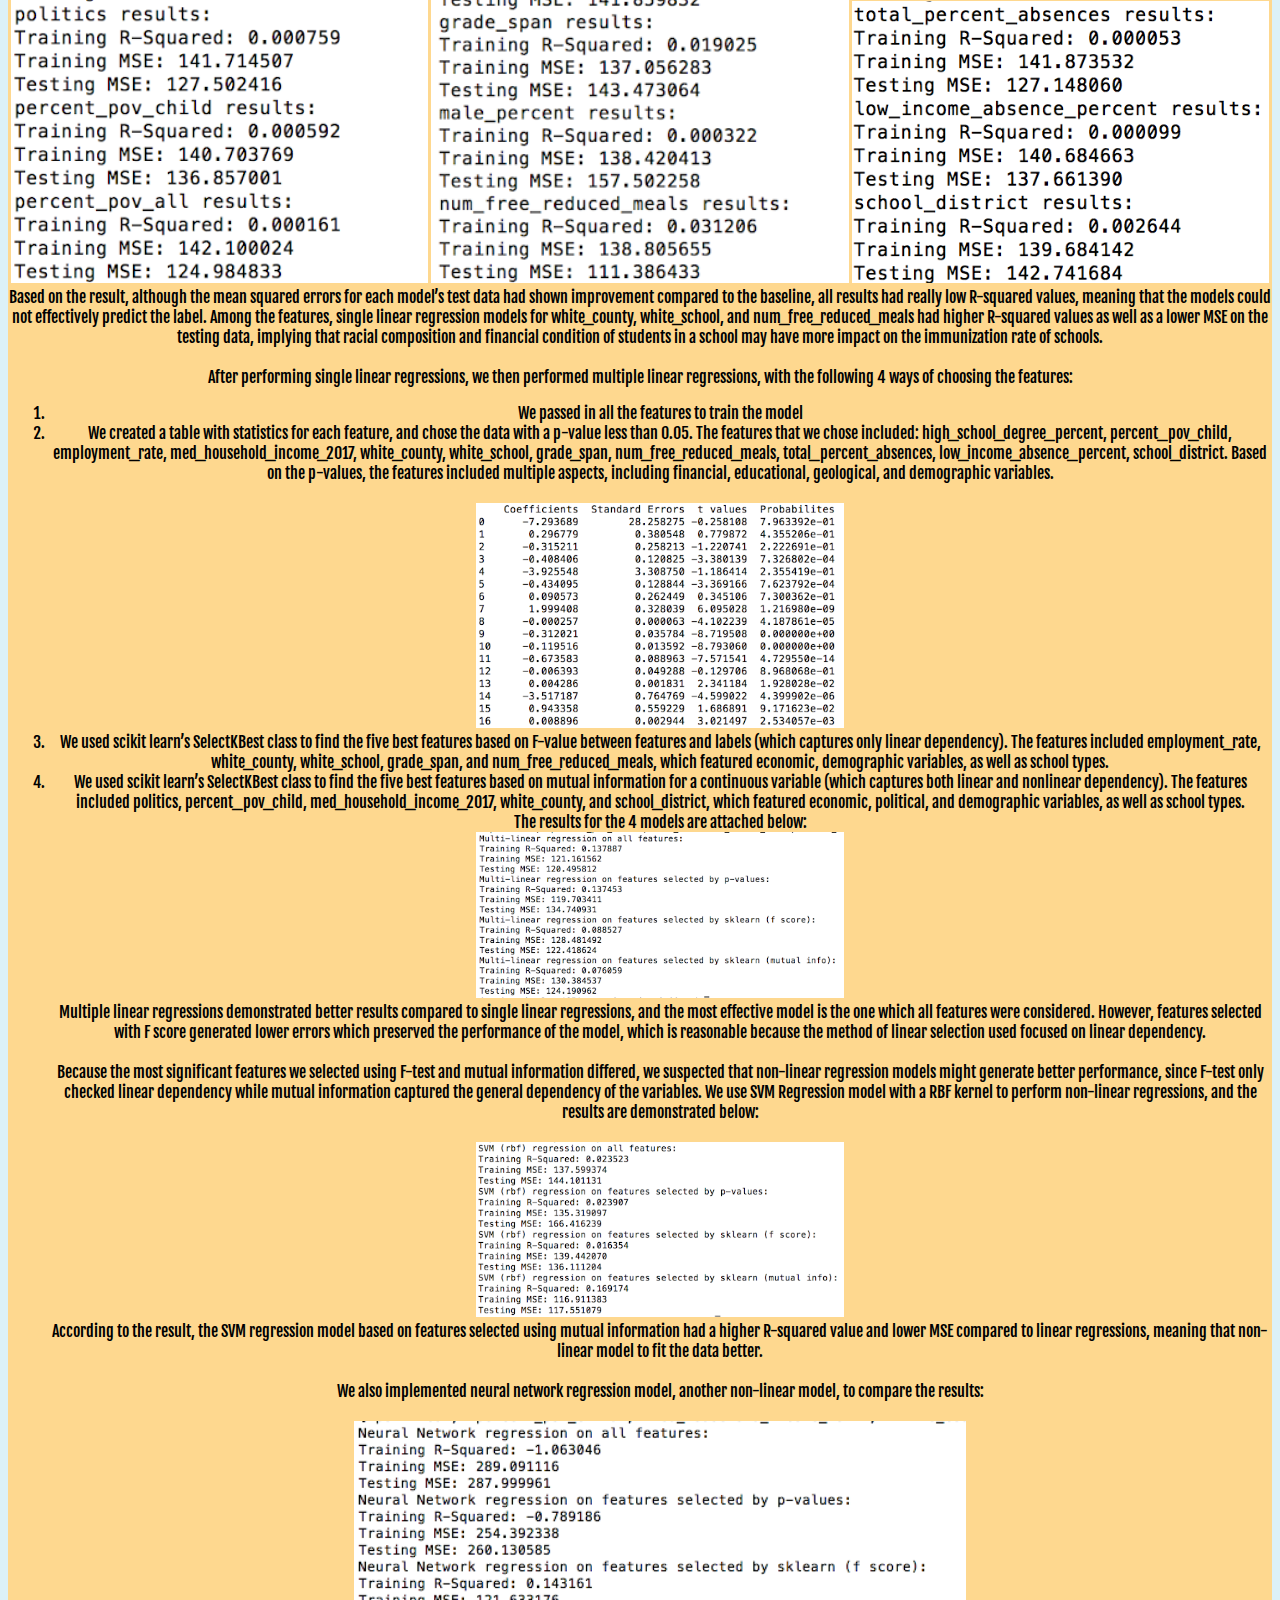
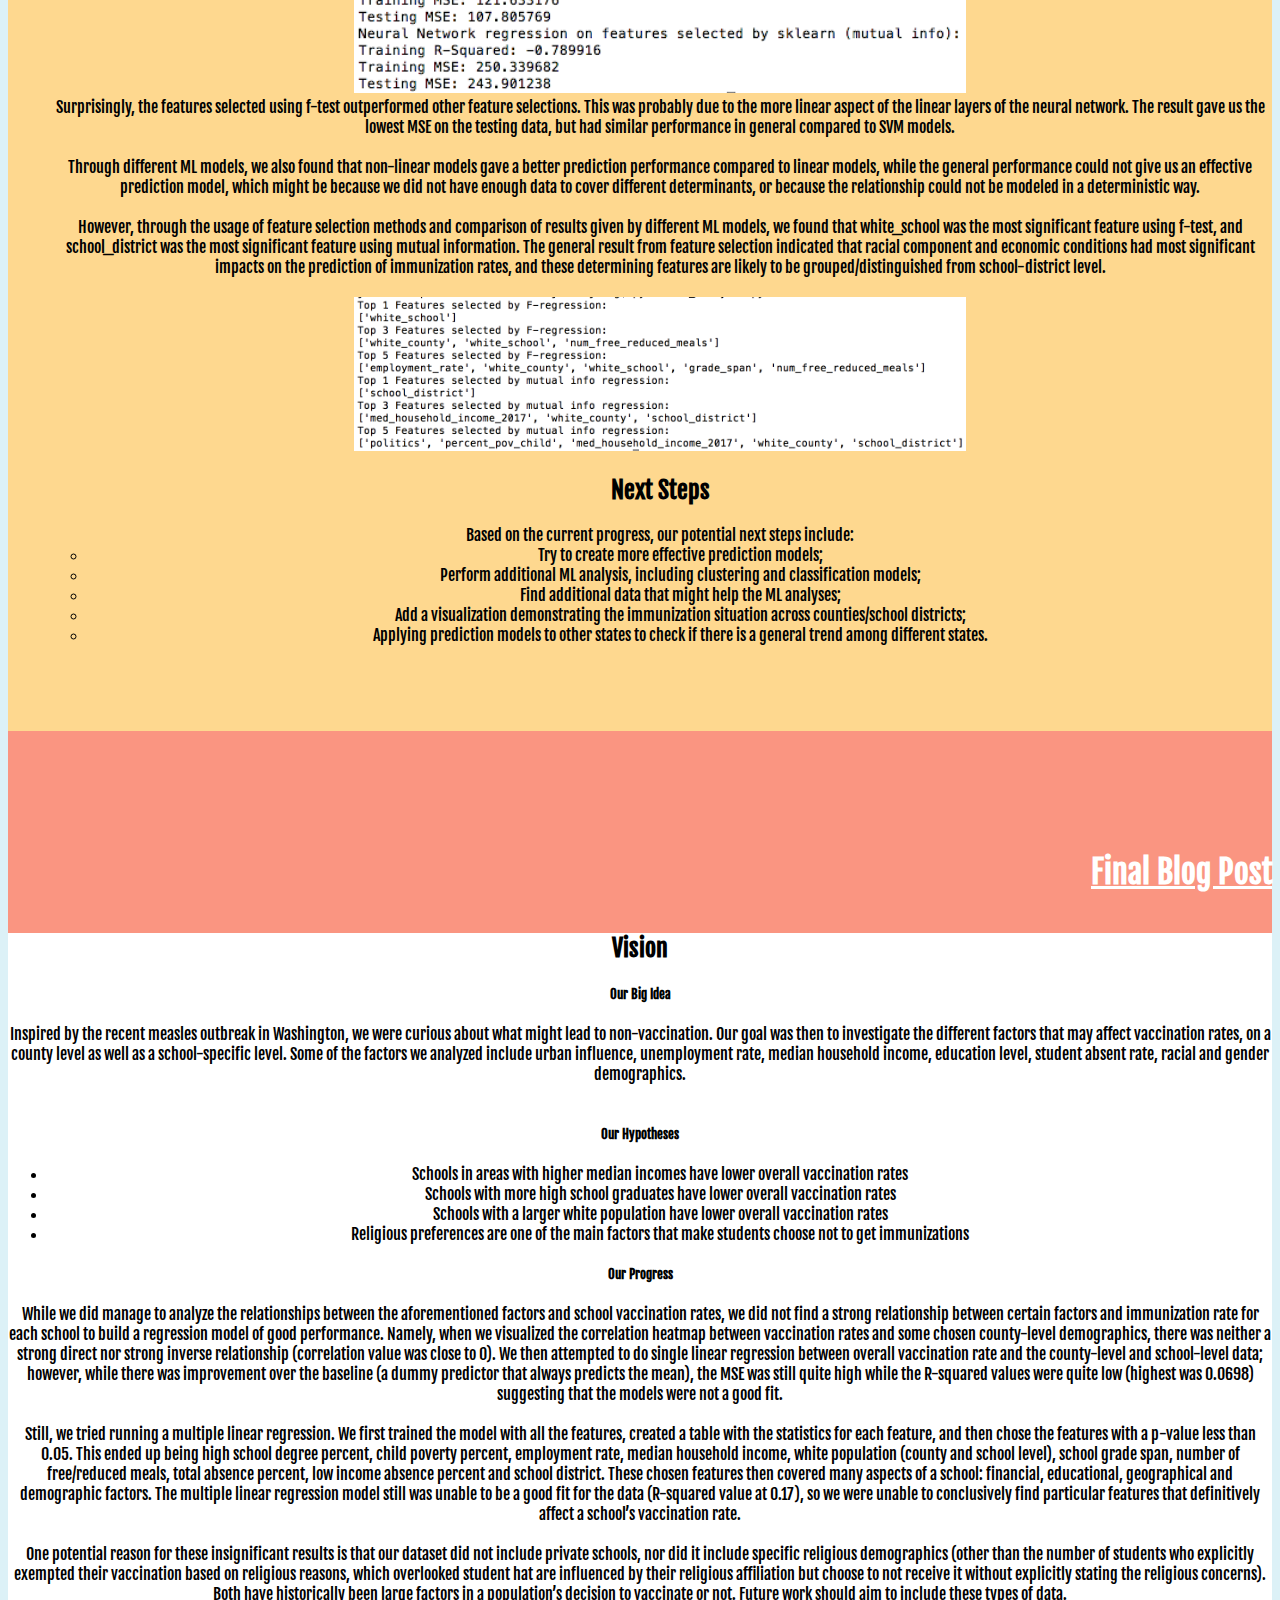
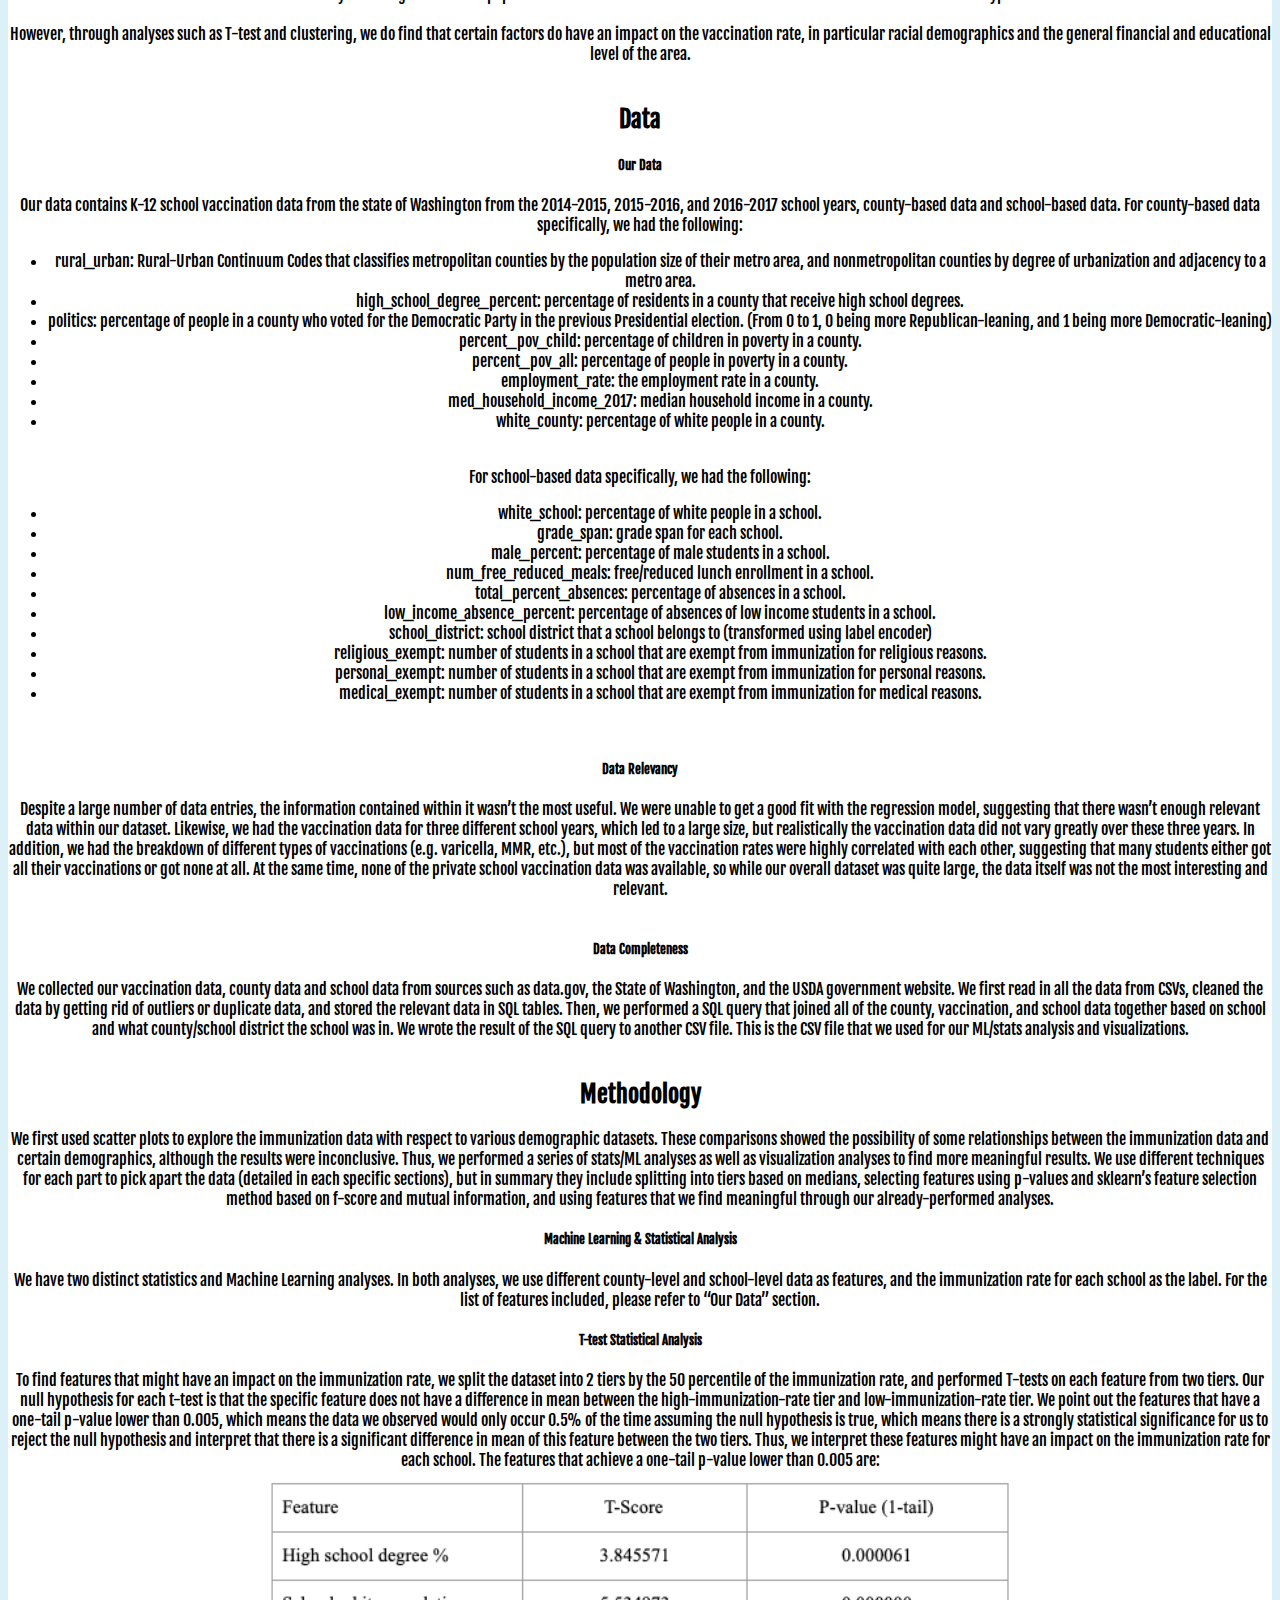
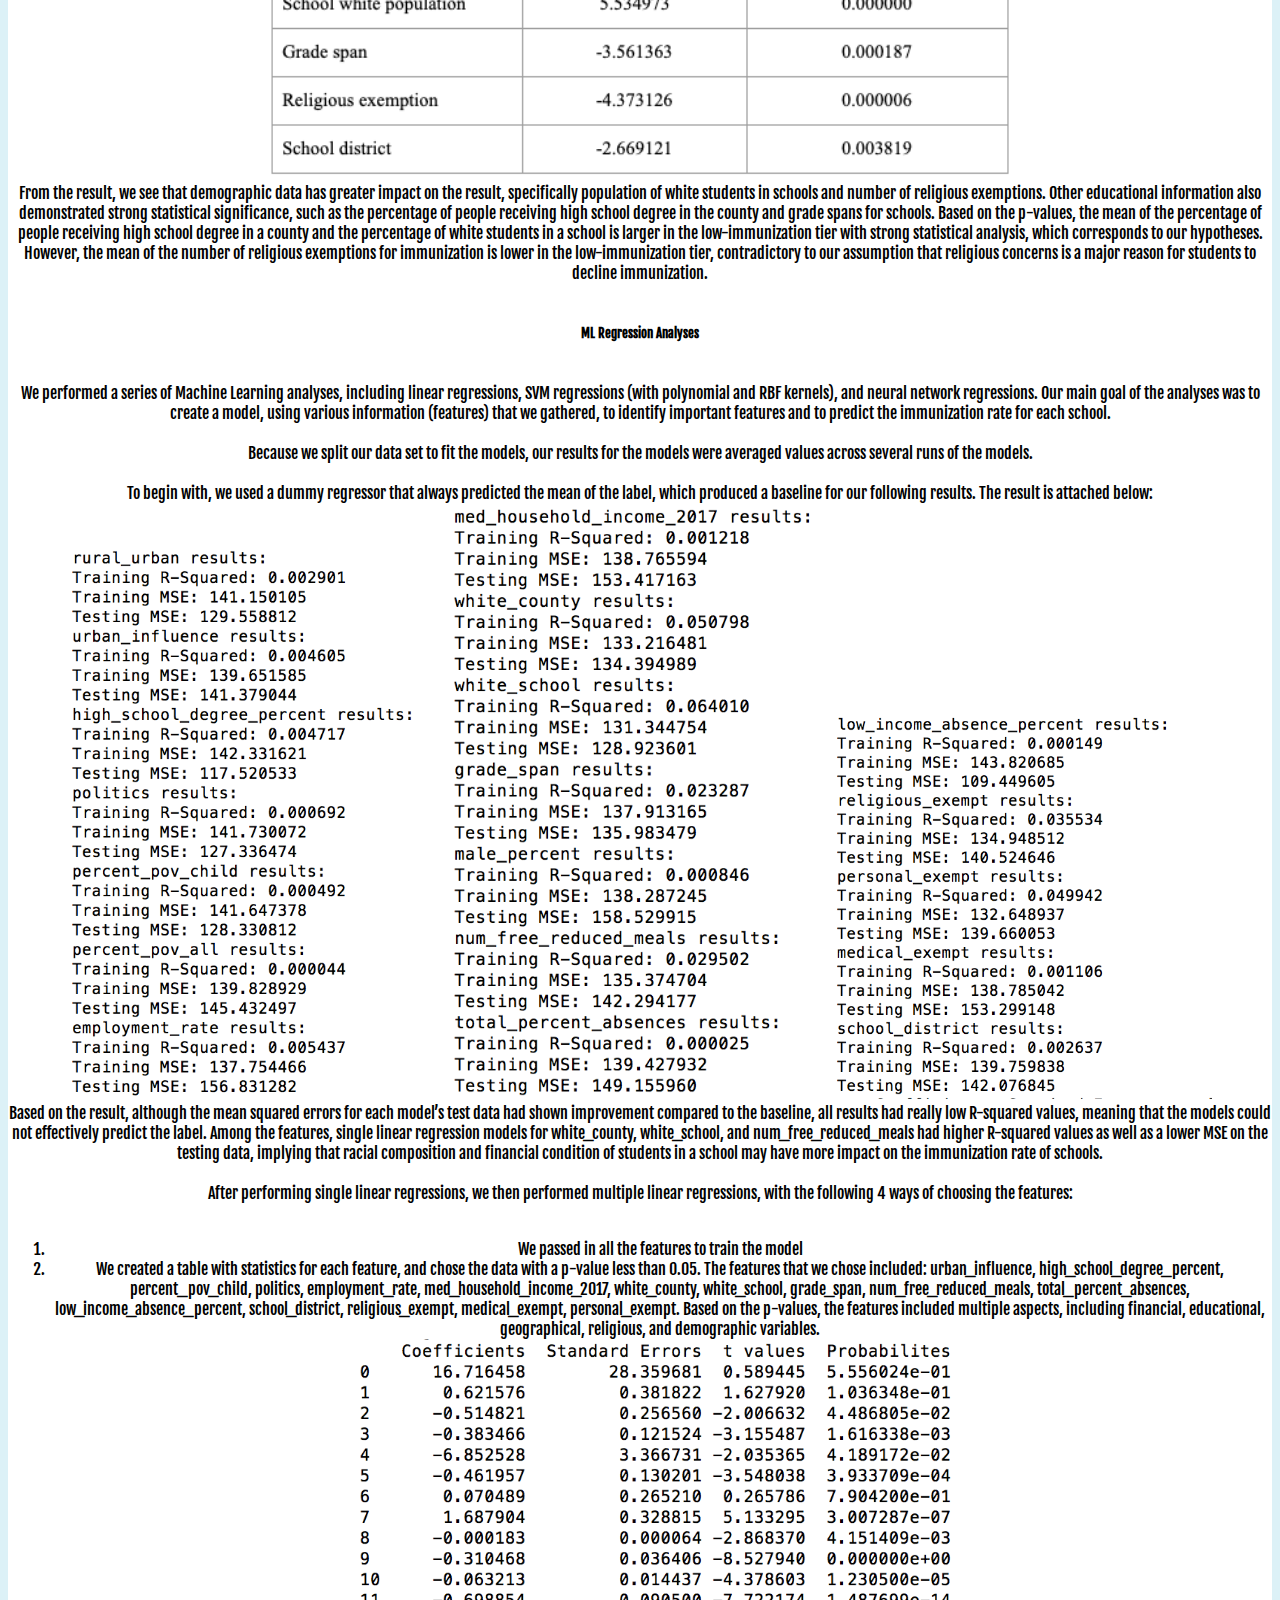
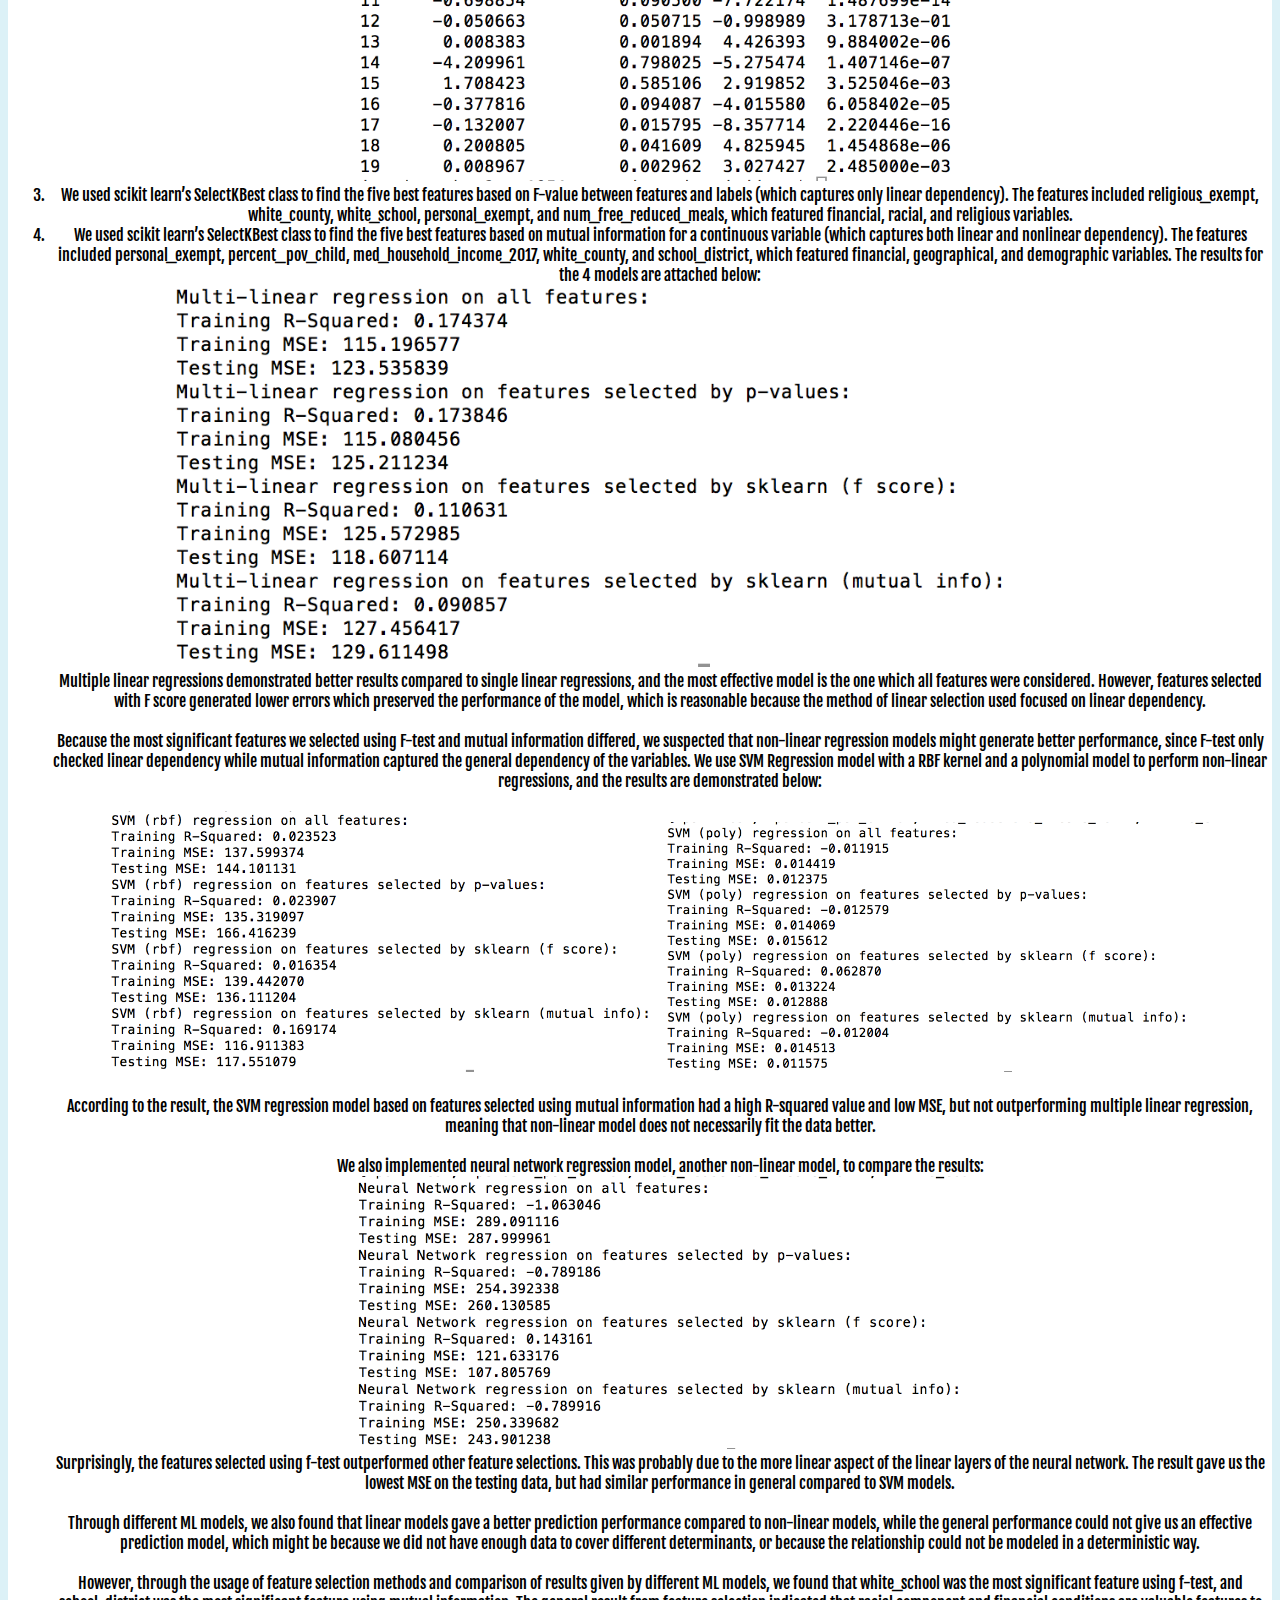
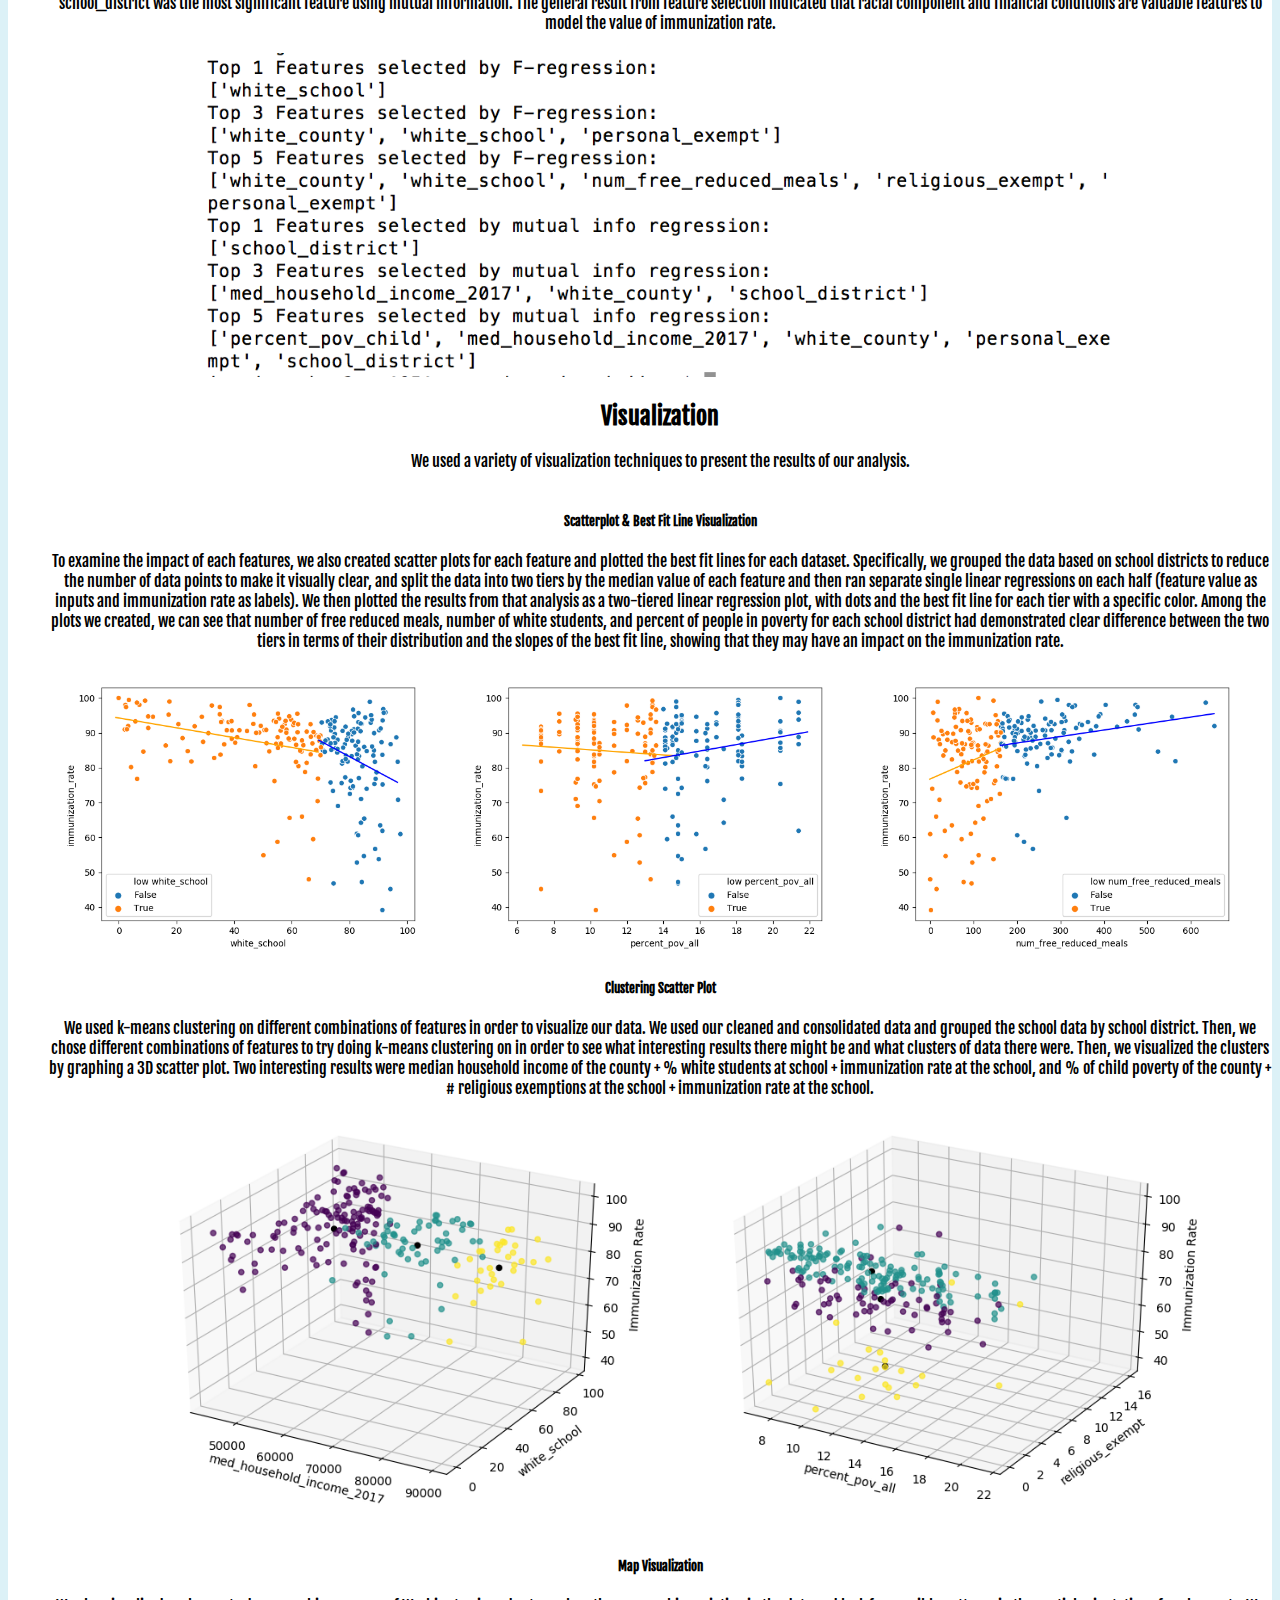
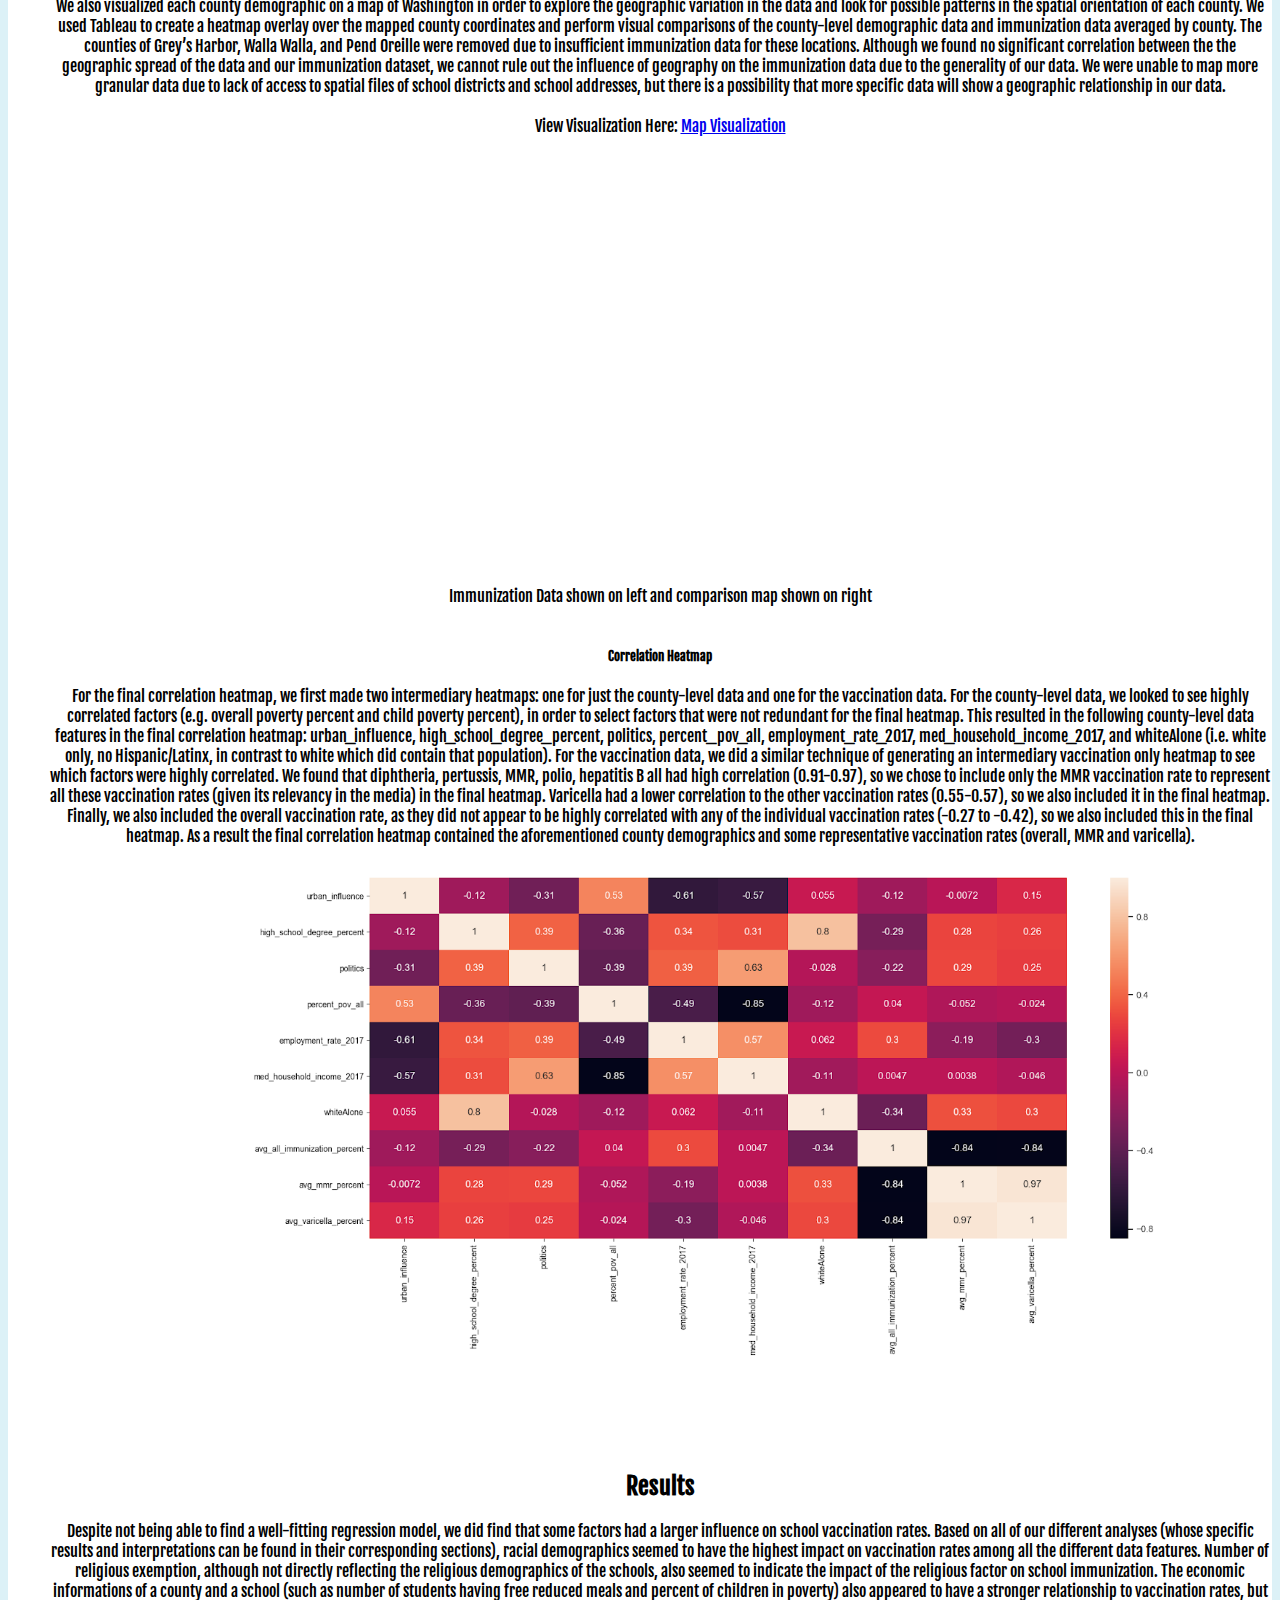
==== commit e50a7c66: "jk last one" ====
--- a/index.html
+++ b/index.html
@@ -452,6 +452,7 @@
             <img class="center" width = "60%" align="middle"src="assets\t-testresults.png" alt="image of csv file">
             <br>
             From the result, we see that demographic data has greater impact on the result, specifically population of white students in schools and number of religious exemptions. Other educational information also demonstrated strong statistical significance, such as the percentage of people receiving high school degree in the county and grade spans for schools.
+            Based on the p-values, the mean of the percentage of people receiving high school degree in a county and the percentage of white students in a school is larger in the low-immunization tier with strong statistical analysis, which corresponds to our hypotheses. However, the mean of the number of religious exemptions for immunization is lower in the low-immunization tier, contradictory to our assumption that religious concerns is a major reason for students to decline immunization.
             <br><br>
             <h5>ML Regression Analyses</h5><br>
             We performed a series of Machine Learning analyses, including linear regressions, SVM regressions (with polynomial and RBF kernels), and neural network regressions. Our main goal of the analyses was to create a model, using various information (features) that we gathered, to identify important features and to predict the immunization rate for each school.
@@ -534,6 +535,7 @@
             <img class="center" width = "95%"src="final_results/correlation_heatmap.png">
             <h2 align="center"> Results </h2>
             Despite not being able to find a well-fitting regression model, we did find that some factors had a larger influence on school vaccination rates. Based on all of our different analyses (whose specific results and interpretations can be found in their corresponding sections), racial demographics seemed to have the highest impact on vaccination rates among all the different data features. Number of religious exemption, although not directly reflecting the religious demographics of the schools, also seemed to indicate the impact of the religious factor on school immunization. The economic informations of a county and a school (such as number of students having free reduced meals and percent of children in poverty) also appeared to have a stronger relationship to vaccination rates, but again more detailed school-specific financial data would be needed to confirm that the financial situation of a county/school would impact the vaccination rate. However, as mentioned above, future work would need to be done in order to find more relevant data (private school data, religious demographics, etc.) that may lead to a model with better performance.
+            Based on the results from our visualization and stats/ML analysis, we discover trends corresponding to our hypotheses about the relationship between racial demographics, financial and educational conditions of schools and the immunization rates, in that schools with more white students in an area with more well-off and high-education population tends to have a lower immunization rate. However, contradictory to our prediction, although having a significant influence, schools with higher number of religious exemptions actually have higher immunization rate. There are certain possibilities that lead to this result: 1) the data we acquire does not contain private and religious school data, which might showcase a different trend; 2) our data does not contain feature for indicative of the religious influence, such as the specific religious demographics of schools; 3) our predictions are based on common stereotypes and media reports, which might not reflect the general trend. As mentioned above, future work would need to be done in order to find more relevant data (private school data, religious demographics, etc.) that may lead to a model with better performance, and apply our analysis to areas other than Washington to examine if the discovery in our current study is applicable to other regions.
           </div>
         </div>
       </div>
